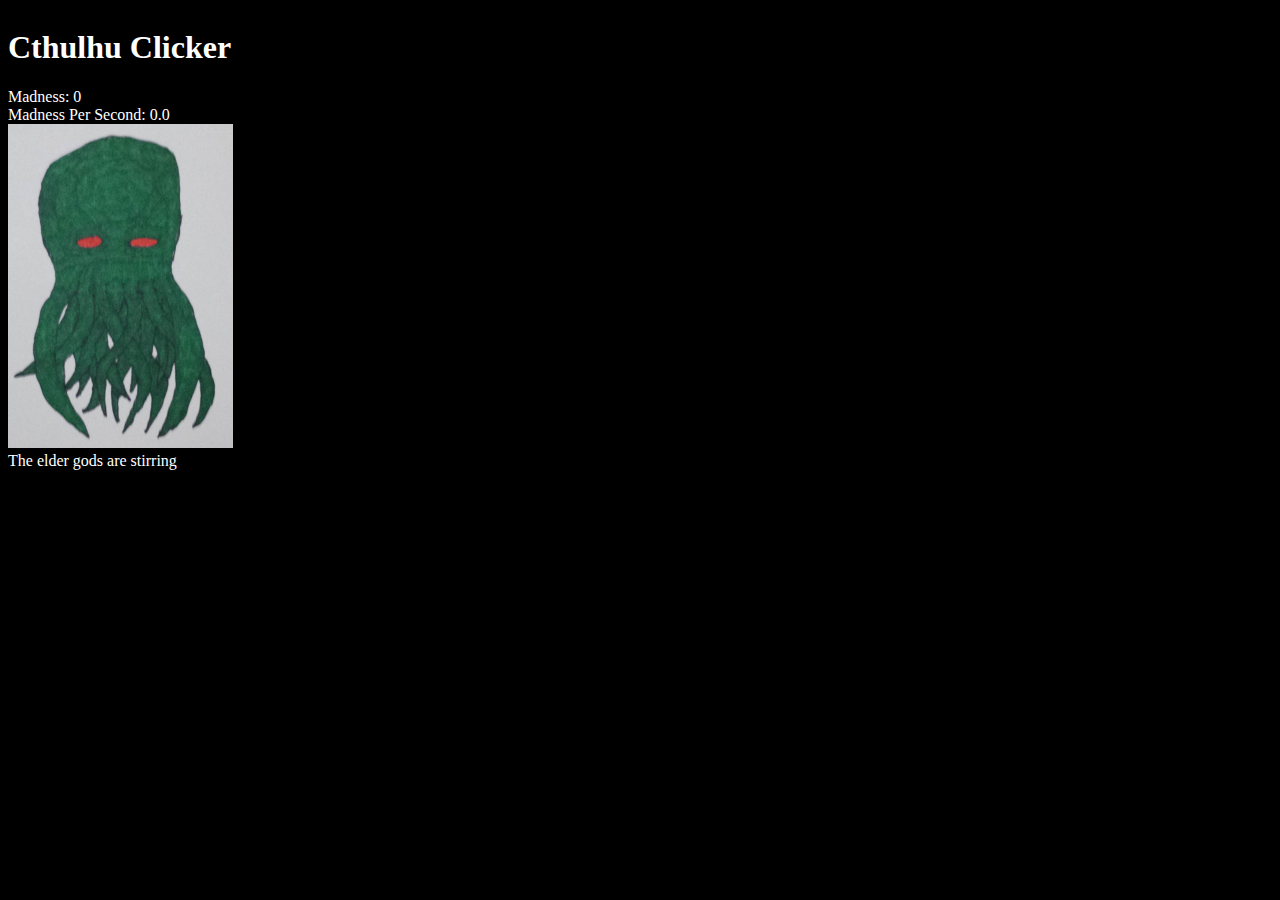
==== CthulhuClicker.html @ 7d11c7f6 "First pass at cthulhu clicker git repo" ====
<!doctype html>
<html lang="us">
<head>
	<meta charset="utf-8">
	<title>Cthulhu Clicker</title>
	<link href="css/ui-lightness/jquery-ui-1.10.4.custom.css" rel="stylesheet">
	<script src="js/jquery-1.10.2.js"></script>
	<script src="js/jquery-ui-1.10.4.custom.js"></script>

</head>

<body style="background-color:black" id="thewholebody">
<style>
.convertdiv
{
  background-color:white;
  margin:5px;
  border:2px solid white;
  border-radius:15px;
  position:relative;
  height:110px;
  max-width:600px;
}
.upgradediv
{
  background-color:white;
  margin:5px;
  border:2px solid white;
  border-radius:15px;
  position:relative;
  height:110px;
  max-width:600px;
}
.boughtupgradediv
{
  background-color:white;
  margin:5px;
  border:2px solid white;
  border-radius:15px;
  position:relative;
  height:110px;
  max-width:600px;
}
.divheader
{
  color:white;
  font-weight:bold;
}
.itemtitle
{
  position:absolute;
  left:10px;
  top:10px;
}
.itemtotal
{
  position:absolute;
  right:10px;
  top:10px;
}
.itemtext
{
  position:absolute;
  margin:30px 20px;
}
.itemcost
{
  position:absolute;
  right:10px;
  bottom:10px;
}
.itembutton
{
  position:absolute;
  left:10px;
  bottom:10px;
}
</style>
<div id="outerWrapper" style="position:relative; width:500px; height:500px">
  <div id="innerWrapper" style="position:absolute; top:0px; left:0px; width:500px; height:500px;">
    <h1 style="color:white">Cthulhu Clicker</h1>

    <div id="madnessDisplay" style="color:white">
      <div id="madness">Madness: 0</div>
      <div id="madnessPerSecond">Madness Per Second: 0</div>
      <div id="madnessButtonDiv"><img src="images/CthulhuShawnDrawing.png" id="madnessClickButton"></div>
	  <div id="madnessStatusDiv">The elder gods are stirring</div>
    </div>
	<div id="moneyDisplay" style="color:white" hidden=true>
      <div id="money">Money: 0</div>
      <div id="moneyPerSecond">Money Per Second: 0</div>
      <div id="moneyButtonDiv"><img src="images/CthulhuShawnDrawing.png" id="moneyClickButton"></div>
	  <div id="moneyStatusDiv">No account earning you no interest in </div>
    </div>
  </div>
  <canvas id="wholeScreenCanvas" style="position:absolute; top:0px; left:0px;" width="500" height="500"></canvas>
</div>

<div id="madnessTabs">
	<button id="madnessMadnessTab" onclick="changeMadnessTab('madnessMadnessTab')" style="width:25%" hidden=true>Madness</button>
	<button id="madnessMoneyTab" onclick="changeMadnessTab('madnessMoneyTab')" style="width:25%" hidden=true>Money</button>
	<button id="madnessKnowledgeTab" onclick="changeMadnessTab('madnessKnowledgeTab')" style="width:25%" hidden=true>Knowledge</button>
	<button id="madnessMightTab" onclick="changeMadnessTab('madnessMightTab')" style="width:25%" hidden=true>Might</button>
</div>

<div id="madnessStats">
  <div id="madnessMinionsOne" hidden=true>Madness Minions 1: 0</div>
  <div id="madnessMinionsTwo" hidden=true>Madness Minions 2: 0</div>
  <div id="madnessMinionsThree" hidden=true>Madness Minions 3: 0</div>
  <div id="madnessMinionsFour" hidden=true>Madness Minions 4: 0</div>
  <div id="madnessMinionsFive" hidden=true>Madness Minions 5: 0</div>
  <div id="madnessMinionsSix" hidden=true>Madness Minions 6: 0</div>
  <div id="madnessMinionsSeven" hidden=true>Madness Minions 7: 0</div>
  <div id="madnessMinionsEight" hidden=true>Madness Minions 8: 0</div>
</div>

<div id="madnessSpread">
  <div id="madnessSpreadUpgrades">
    <div id="madnessMadnessUpgrades" hidden=true class="divheader">UPGRADES</div>
  </div>

  <div id="madnessSpreadConvert">
    <div id="madnessMadnessBuildings" hidden=true class="divheader">CONVERT</div>
  </div>
  
  <div id="madnessSpreadBoughtUpgrades">
    <div id="madnessMadnessBoughtUpgrades" hidden=true class="divheader">BOUGHT UPGRADES</div>
  </div>
  
</div>

<div id="moneyStats">
  <div id="moneyBuildingsOne" hidden=true>Money Buildings 1: 0</div>
  <div id="moneyBuildingsTwo" hidden=true>Money Buildings 2: 0</div>
  <div id="moneyBuildingsThree" hidden=true>Money Buildings 3: 0</div>
  <div id="moneyBuildingsFour" hidden=true>Money Buildings 4: 0</div>
  <div id="moneyBuildingsFive" hidden=true>Money Buildings 5: 0</div>
  <div id="moneyBuildingsSix" hidden=true>Money Buildings 6: 0</div>
  <div id="moneyBuildingsSeven" hidden=true>Money Buildings 7: 0</div>
  <div id="moneyBuildingsEight" hidden=true>Money Buildings 8: 0</div>
</div>

<div id="madnessInvest" hidden=true>
  <div id="madnessInvestUpgrades">
    <div id="madnessMoneyUpgrades" hidden=true class="divheader">UPGRADES</div>
  </div>
  
  <div id="madnessInvestBuildings">
    <div id="madnessMoneyBuildings" hidden=true class="divheader">BUILDINGS</div>
  </div>

  <div id="madnessInvestBoughtUpgrades">
    <div id="madnessMoneyBoughtUpgrades" hidden=true class="divheader">BOUGHT UPGRADES</div>
  </div>
</div>

	<script>
	
	var canvas = document.getElementById('wholeScreenCanvas');
    var context = canvas.getContext('2d');
	
	var sources = {
	  zzz: "images/zzz.png",
	  wait: "images/ellipsis.png",
	};
	var images;
	
	var GameOn = true;
	var frameCounter = 1;
	var secondCounter = 1;
	var minuteCounter = 1;
	var currMadness = 0;
	var currMoney = 0;
	var currKnow = 0;
	var currMight = 0;
	
	var madnessPerClick = 1;
	var madnessPerClickBonus = 1; // FIXME: use this later to get extra madness from money or something
	var madnessPerBuildingClickMult = 0;
	var moneyPerClick = 1;
	var moneyPerClickBonus = 1;
	var moneyPerBuildingClickMult = 0;
	var knowPerClick = 1;
	var knowPerClickBonus = 1;
	var knowPerBuildingClickMult = 0;
	var mightPerClick = 1;
	var mightPerClickBonus = 1;
	var mightPerBuildingClickMult = 0;
	
	var moneyDailyInterest = 0;
	var moneyBankAccountKey = "none";
	
	var totalClicks = 0;
	var totalMadnessClicks = 0;
	var totalMadnessFromClicking = 0;
	var madnessSpent = 0; // FIXME: I'm not currently calling this at all
	var totalMoneyClicks = 0;
	var totalMoneyFromClicking = 0;
	var moneySpent = 0;
	var totalKnowClicks = 0;
	var totalKnowFromClicking = 0;
	var knowSpent = 0;
	var totalMightClicks = 0;
	var totalMightFromClicking = 0;
	var mightSpent = 0;
	var totalConvertClicks = 0;
	var convertCostReduction = 0;
	var totalMinionsConverted = 0;
	var totalMoneyBuildingsConverted = 0;
	var totalUpgrades = 0;
	
	var madnessMinions = [];
	var currMadnessPerSecond = 0;
	var madnessPerSecondBonus = 1;
	var currMoneyPerSecond = 0;
	var moneyPerSecondBonus = 1;
	var currKnowPerSecond = 0;
	var knowPerSecondBonus = 1;
	var currMightPerSecond = 0;
	var mightPerSecondBonus = 1;
	var triggeredMadnessDivs = []; // this is the array for divs which get unlocked by a direct action (new areas)
	var unlockableMadnessDivs = []; // these unlock whenever the right conditions are met
	var visibleMadnessDivs = [];
	var boughtMadnessDivs = [];
	
	var visibleMadnessClickButtons = [];
	var disabledMadnessClickButtons = [];
	
	var visibleMadnessButtons = [];
	var disabledMadnessButtons = [];
	
	var hiddenMadnessTabs = [];
	var visibleMadnessTabs = [];
	var tabsUnlocked = 0;
	
	var popUpNumbers = [];
	var showClickImage = false;
	var clickImage;
	
	var currTab = "madnessMadnessTab";
	
	function madnessCost(aMadnessCost) {
	  return aMadnessCost;
	}
	
	function madnessMinion(aMadnessMinion) {
	  return aMadnessMinion;
	}
	
	function madnessMinionCost(aMadnessMinionCost) {
	  return aMadnessMinionCost;
	}
	
	function madnessDiv(aMadnessDiv) {
	  return aMadnessDiv;
	}
	
	function madnessClickButton(aMadnessClickButton) {
	  return aMadnessClickButton;
	}
	
	function madnessButton(aMadnessButton) {
	  aMadnessButton.costMultiplier = 1.1;
	  aMadnessButton.costCount = 0;
	  aMadnessButton.timesClicked = 0;
	  return aMadnessButton;
	}
	
	function madnessTab(aMadnessTab) {
	  return aMadnessTab;
	}
	
	function popUpNumber(aPopUpNumber) {
	  return aPopUpNumber;
	}
	
	function loadImages(sources, callback) {
      images = {};
      var loadedImages = 0;
      var numImages = 0;
      // get num of sources
      for(var src in sources) {
        numImages++;
      }
      for(var src in sources) {
        images[src] = new Image();
        images[src].onload = function() {
          if(++loadedImages >= numImages) {
            callback();
          }
        };
        images[src].src = sources[src];
      }
    }

	function madnessClickClick(id) {
	  visibleMadnessClickButtons[id].click();
	}
	
	function madnessClick(id) {
	  visibleMadnessButtons[id].click();
	}
	
	function doMouseDown(event) {
	  event.preventDefault();
	  mouseX = event.pageX;
	  mouseY = event.pageY;
	  // FIXME: change these numbers when I put a real image in
	  if (mouseX >= 8 && mouseX <= 332 && mouseY >= 127 && mouseY <= 451) { // click on the picture
	    if (currTab == "madnessMadnessTab") {
		  visibleMadnessClickButtons['madnessClickButton'].click(mouseX, mouseY);
		  showClickImage = true;
		  clickImage = images.zzz;
		}
		else if (currTab == "madnessMoneyTab") {
		  visibleMadnessClickButtons['moneyClickButton'].click(mouseX, mouseY);
		  showClickImage = true;
		  clickImage = images.wait;
		}
	  }
	}
	
	function doMouseUp(event) {
	  showClickImage = false;
	}

	function changeMadnessTab(id) {
	  currTab = id;
	  for (var key in visibleMadnessTabs) {
	    visibleMadnessTabs[key].contains.hidden = true;
		visibleMadnessTabs[key].display.hidden = true;
		visibleMadnessTabs[key].active = false;
	  }
	  visibleMadnessTabs[id].contains.hidden = false;
	  visibleMadnessTabs[id].display.hidden = false;
	  visibleMadnessTabs[id].active = true;
	  visibleMadnessTabs[id].notifications = 0;
	  visibleMadnessTabs[id].id.innerHTML = visibleMadnessTabs[id].title;
	}
	
	function addNotifyTab(id) {
	  if (typeof(visibleMadnessTabs[id]) == "object") {
	    if (!visibleMadnessTabs[id].active)
		  visibleMadnessTabs[id].notifications++;
	  }
	  else {
	    if (!hiddenMadnessTabs[id].active)
		  hiddenMadnessTabs[id].notifications++;
	  }
	}
	
	function calculateMadnessPerSecond() {
	
	  currMadnessPerSecond = 0; // set it to 0
	  
	  for (var key in madnessMinions) { // increase it for each minion type
	    currMadnessPerSecond += madnessPerSecondBonus * madnessMinions[key].current * madnessMinions[key].madnessPerSecond * madnessMinions[key].bonus; 
		// increase by minions times per minion times bonus
	  }
	}
	
	function updateMadness() {
	  currMadness += currMadnessPerSecond;
	}
	
	function calculateMoneyPerSecond() {
	
	  currMoneyPerSecond = 0; // set it to 0
	  
	  for (var key in madnessMinions) { // increase it for each minion type
	    currMoneyPerSecond += moneyPerSecondBonus * madnessMinions[key].current * madnessMinions[key].moneyPerSecond * madnessMinions[key].bonus; 
		// increase by minions times per minion times bonus
	  }
	}
	
	function updateMoney() {
	  currMoney += currMoneyPerSecond;
	}
	
	function setDayNightCycle(timeOfDay) {
	  if (timeOfDay > 16 && timeOfDay < 46) // day
		document.getElementById('thewholebody').style.background = "SkyBlue";
	  else if (timeOfDay < 13 || timeOfDay > 49) // night
	    document.getElementById('thewholebody').style.background = "Black";
	  else if (timeOfDay == 13 || timeOfDay == 49) // astronomical twilight
	    document.getElementById('thewholebody').style.background = "MidnightBlue";
	  else if (timeOfDay == 14 || timeOfDay == 48) // nautical twilight
	    document.getElementById('thewholebody').style.background = "DodgerBlue";
	  else if (timeOfDay == 15 || timeOfDay == 47) // civil twilight
	    document.getElementById('thewholebody').style.background = "DeepSkyBlue";
	  else if (timeOfDay == 16) // sunrise
	    document.getElementById('thewholebody').style.background = "Gold";
	  else if (timeOfDay == 46) // sunset
	    document.getElementById('thewholebody').style.background = "OrangeRed";
	}
	
	function dailyInterest() {
	  var interestMoney = currMoney * moneyDailyInterest;
	  currMoney += interestMoney;
	}
	
	//FIXME: I don't want these to be tabs anymore
	function checkUnlockMadnessTabs() {
	  for (var key in hiddenMadnessTabs) {
	    if (hiddenMadnessTabs[key].unlock()) {
		  visibleMadnessTabs[key] = madnessTab(hiddenMadnessTabs[key]);
		  delete hiddenMadnessTabs[key];
		  document.getElementById(key).hidden = false;
		  tabsUnlocked++;
		}
	  }
	}
	
	function checkUnlockableMadnessDivs() {
	  for (var key in unlockableMadnessDivs) {
	    if (unlockableMadnessDivs[key].unlock()) {
		  visibleMadnessDivs[key] = madnessDiv(unlockableMadnessDivs[key]);
		  delete unlockableMadnessDivs[key];
		  document.getElementById(key).hidden = false;
		  calculateAndDisplayCost(visibleMadnessDivs[key].button);
		  if (typeof(visibleMadnessTabs[visibleMadnessDivs[key].tab]) == "object") {
		    if (!visibleMadnessTabs[visibleMadnessDivs[key].tab].active)
		      visibleMadnessTabs[visibleMadnessDivs[key].tab].notifications++;
		  }
		  else {
		    if (!hiddenMadnessTabs[visibleMadnessDivs[key].tab].active)
		      hiddenMadnessTabs[visibleMadnessDivs[key].tab].notifications++;
		  }
		}
	  }
	}
	
	function checkMadnessDisabledButtons() {
	  for (var key in visibleMadnessButtons) {
	  
	    var enabled = true; // start at true make false if it fails any check
		
		for (var i=0; i<visibleMadnessButtons[key].costs.length; i++) {
		  if (visibleMadnessButtons[key].costs[i].type == "madness") {
		    if (currMadness < visibleMadnessButtons[key].costs[i].current)
			  enabled = false;
		  }
		  else if (visibleMadnessButtons[key].costs[i].type == "money") {
		    if (currMoney < visibleMadnessButtons[key].costs[i].current)
			  enabled = false;
		  }
		  else if (visibleMadnessButtons[key].costs[i].type == "know") {
		    if (currKnow < visibleMadnessButtons[key].costs[i].current)
			  enabled = false;
		  }
		  else if (visibleMadnessButtons[key].costs[i].type == "might") {
		    if (currMight < visibleMadnessButtons[key].costs[i].current)
			  enabled = false;
		  }
		}
		
		for (var j=0; j<visibleMadnessButtons[key].minionCosts.length; j++) {
		  var madnessMinType = visibleMadnessButtons[key].minionCosts[j].type;
		  if (madnessMinions[madnessMinType].current < visibleMadnessButtons[key].minionCosts[j].current)
		    enabled = false;
		}

	    if (enabled) { // then it should be enabled
		  document.getElementById(key).disabled = false;
		}
		else { // it should be disabled
		  document.getElementById(key).disabled = true;
		}
	  }
	}
	
	function checkShowMadnessDivDividers() {
	  var showUpgrades = false;
	  var showBuildings = false;
	  var showBoughtUpgrades = false;
	  for (var key in visibleMadnessDivs) {
	    if (visibleMadnessDivs[key].tab == currTab) {
		  if (visibleMadnessDivs[key].type == "upgrade")
		    showUpgrades = true;
		  if (visibleMadnessDivs[key].type == "boughtupgrade")
		    showBoughtUpgrades = true;
		  if (visibleMadnessDivs[key].type == "building")
		    showBuildings = true;
		}
	  }
	  if (showUpgrades)
	    visibleMadnessTabs[currTab].upgradesdiv.hidden=false;
	  else
	    visibleMadnessTabs[currTab].upgradesdiv.hidden=true;
	  if (showBoughtUpgrades)
	    visibleMadnessTabs[currTab].boughtupgradesdiv.hidden=false;
	  else
	    visibleMadnessTabs[currTab].boughtupgradesdiv.hidden=true;
	  if (showBuildings)
	    visibleMadnessTabs[currTab].buildingsdiv.hidden=false;
	  else
	    visibleMadnessTabs[currTab].buildingsdiv.hidden=true;
	}
	
	// FIXME: not tabs anymore
	function madnessTabNotificationsDisplay() {
	  for (var key in visibleMadnessTabs) {
	    if (visibleMadnessTabs[key].notifications > 0 && !visibleMadnessTabs[key].active) {
		   visibleMadnessTabs[key].id.innerHTML = visibleMadnessTabs[key].title + " (" + visibleMadnessTabs[key].notifications + ")";
		}
	  }
	}
	
	// FIXME: the first display would only be for stats screen
	function madnessMinionDisplay() {
	  for (var key in madnessMinions) {
	    document.getElementById(key).innerHTML = madnessMinions[key].text + ": " + madnessMinions[key].current;
		document.getElementById(madnessMinions[key].idindiv).innerHTML = madnessMinions[key].current;
	  }
	}
	
	function madnessResourceDisplay() {
	  // FIXME: add in other two tabs
	  if (currTab == "madnessMadnessTab") {
	    document.getElementById("madness").innerHTML = "Madness: " + commafy(Math.floor(currMadness));
	    document.getElementById("madnessPerSecond").innerHTML = "Madness Per Second: " + commafy(currMadnessPerSecond.toFixed(1));
	  }
	  else if (currTab == "madnessMoneyTab") {
	    document.getElementById("money").innerHTML = "Money: " + commafy(Math.floor(currMoney));
	    document.getElementById("moneyPerSecond").innerHTML = "Money Per Second: " + commafy(currMoneyPerSecond.toFixed(1));
	  }
	}
	
	function madnessStatusDisplay() {
	  if (currTab == "madnessMadnessTab") {
	    // FIXME: reconsider this but manually updating for now
	    //document.getElementById("madnessStatusDiv").innerHTML = "The world is only slightly mad.";
	  }
	  else if (currTab == "madnessMoneyTab") {
	    var moneyBankTitle;
	    if (moneyBankAccountKey == "none")
		  moneyBankTitle = "No account";
		else
		  moneyBankTitle = visibleMadnessDivs[moneyBankAccountKey].title;
		var minString = (60 - minuteCounter).toString();
		var secString = (60 - secondCounter).toString();
	    var moneyStatusString = moneyBankTitle + " earning " + moneyDailyInterest*100 + "% interest in " + 
		minString + ":" + secString;
	    document.getElementById("moneyStatusDiv").innerHTML = moneyStatusString;
	  }
	}
	
	function clearDisplay() {
	  context.clearRect(0,0,500,500);
	}
	
	function madnessClickImageDisplay() {
	  if (showClickImage) {
	    context.drawImage(clickImage, 100, 100);
	  }
	}
	
	function clickPopUpDisplay() {
	  for (var i=0; i<popUpNumbers.length; i++) {
	    if (popUpNumbers[i].timer < 1) {
		  popUpNumbers.splice(i,1);
		  i--;
		}
		else {
		  var alpha = popUpNumbers[i].timer / 60;
		  context.font = '16px Arial bold';
          context.fillStyle = "rgba(255, 0, 0, " + alpha + ")";
		  context.textAlign = 'center';
          context.fillText("+" + commafy(popUpNumbers[i].amount) + " " + popUpNumbers[i].type, popUpNumbers[i].xpos, (popUpNumbers[i].ypos - 70 + popUpNumbers[i].timer));
		  popUpNumbers[i].timer--;
		}
	  }	
	}
	
	function updateMadWorldDiv(aString) {
	  document.getElementById('madnessStatusDiv').innerHTML = aString;
	}
	
	function Game(){  // every frame this happens
	  if (GameOn) {
	    frameCounter++;
		calculateMadnessPerSecond();
		calculateMoneyPerSecond();
		if (frameCounter >= 60) { // do once per second stuff
		  frameCounter = 1;
		  secondCounter++;
		  updateMadness();
		  updateMoney();
		  //setDayNightCycle(secondCounter); // day cycles once per second with this on
		}
		if (secondCounter >= 60) { // do once per minute stuff
		  secondCounter = 1;
		  minuteCounter++;
		  setDayNightCycle(minuteCounter);
		  //dailyInterest(); // interest every minute here
		}
		if (minuteCounter >= 60) { // do once per hour stuff
		  minuteCounter = 1;
		  dailyInterest();
		  // FIXME: new day stuff here
		}
		checkUnlockMadnessTabs();
		checkUnlockableMadnessDivs();
		checkMadnessDisabledButtons();
		if (tabsUnlocked > 0)
		  checkShowMadnessDivDividers();
		madnessTabNotificationsDisplay();
		madnessMinionDisplay();
		madnessResourceDisplay();
		madnessStatusDisplay();
		clearDisplay();
		madnessClickImageDisplay();
		clickPopUpDisplay();
		
        loop = setTimeout(Game, 1000 / 60); // 60 FPS
	  }
    }  
	
	  // --------------------- API ----------------------------
	  
	function commafy( num ) {
	// taken from http://stackoverflow.com/questions/6784894/add-commas-or-spaces-to-group-every-three-digits
      var str = num.toString().split('.');
      if (str[0].length >= 4) {
        str[0] = str[0].replace(/(\d)(?=(\d{3})+$)/g, '$1,');
      }
      if (str[1] && str[1].length >= 5) {
        str[1] = str[1].replace(/(\d{3})/g, '$1,');
      }
      return str.join('.');
	}
	  
	function calculateAndDisplayCost(key) {
	  var costDisplayString = "";
	  
	  for (var costKey in visibleMadnessButtons[key].costs) {
	    var currMult = visibleMadnessButtons[key].costMultiplier - convertCostReduction;
		if (currMult < 1.05)
		  currMult = 1.05;
		visibleMadnessButtons[key].costs[costKey].current = Math.floor(visibleMadnessButtons[key].costs[costKey].base
			* Math.pow(currMult, visibleMadnessButtons[key].costCount));
	    if (visibleMadnessButtons[key].costs[costKey].type == "madness") {
		  costDisplayString = costDisplayString + commafy(visibleMadnessButtons[key].costs[costKey].current) + " Madness ";
		}
		else if (visibleMadnessButtons[key].costs[costKey].type == "money") {
		  costDisplayString = costDisplayString + commafy(visibleMadnessButtons[key].costs[costKey].current) + " Money ";
		}
		else if (visibleMadnessButtons[key].costs[costKey].type == "know") {
		  costDisplayString = costDisplayString + commafy(visibleMadnessButtons[key].costs[costKey].current) + " Knowledge ";
		}
		else if (visibleMadnessButtons[key].costs[costKey].type == "might") {
		  costDisplayString = costDisplayString + commafy(visibleMadnessButtons[key].costs[costKey].current) + " Might ";
		}
	  }
	  
	  for (var minCostKey in visibleMadnessButtons[key].minionCosts) {
	    var currMult = visibleMadnessButtons[key].costMultiplier - convertCostReduction;
		if (currMult < 1.05)
		  currMult = 1.05;
		visibleMadnessButtons[key].minionCosts[minCostKey].current = Math.floor(visibleMadnessButtons[key].minionCosts[minCostKey].base
			* Math.pow(currMult, visibleMadnessButtons[key].costCount));
	    costDisplayString = costDisplayString + commafy(visibleMadnessButtons[key].minionCosts[minCostKey].current) + " " + 
			madnessMinions[visibleMadnessButtons[key].minionCosts[minCostKey].type].text + " ";
	  }
	  
	  if (costDisplayString != "")
	    document.getElementById(visibleMadnessButtons[key].costid).innerHTML = costDisplayString.slice(0, costDisplayString.length-1);
	}
	
	function upgradeDoubleBonus(key) {
	  var upgradeButton = visibleMadnessButtons[key];
	  if (upgradeButton.costs[0].type == "madness")
	    currMadness -= upgradeButton.costs[0].current;
	  else if (upgradeButton.costs[0].type == "money")
	    currMoney -= upgradeButton.costs[0].current;
	  else if (upgradeButton.costs[0].type == "know")
	    currKnow -= upgradeButton.costs[0].current;
	  else if (upgradeButton.costs[0].type == "might")
	    currMight -= upgradeButton.costs[0].current;
	  upgradeButton.timesClicked++;
	  upgradeButton.costCount++;
	  totalUpgrades++;
	  madnessMinions[upgradeButton.minion].bonus *= 2;
			
	  visibleMadnessDivs[upgradeButton.divid].type = "boughtupgrade";
	  document.getElementById(upgradeButton.divid).hidden = true;		
	  document.getElementById(upgradeButton.boughtdivid).hidden = false;
	}
	
	function upgradeIncreaseBase(key, otherDiv, madness1, madness2, money1, money2, know1, know2, might1, might2) {
	  var upgradeButton = visibleMadnessButtons[key];
	  if (upgradeButton.costs[0].type == "madness")
	    currMadness -= upgradeButton.costs[0].current;
	  else if (upgradeButton.costs[0].type == "money")
	    currMoney -= upgradeButton.costs[0].current;
	  else if (upgradeButton.costs[0].type == "know")
	    currKnow -= upgradeButton.costs[0].current;
	  else if (upgradeButton.costs[0].type == "might")
	    currMight -= upgradeButton.costs[0].current;
	  upgradeButton.timesClicked++;
	  upgradeButton.costCount++;
	  totalUpgrades++;
	  
	  if (typeof(visibleMadnessDivs[visibleMadnessButtons[otherDiv].divid]) == "object" ) {
	    if (visibleMadnessDivs[visibleMadnessButtons[otherDiv].divid].type == "boughtupgrade") { // the other has been bought use 2
	      madnessMinions[upgradeButton.minion].madnessPerSecond = madness2;
		  madnessMinions[upgradeButton.minion].moneyPerSecond = money2;
		  madnessMinions[upgradeButton.minion].knowPerSecond = know2;
		  madnessMinions[upgradeButton.minion].mightPerSecond = might2;
	    }
	    else {
	  	  madnessMinions[upgradeButton.minion].madnessPerSecond = madness1;
		  madnessMinions[upgradeButton.minion].moneyPerSecond = money1;
		  madnessMinions[upgradeButton.minion].knowPerSecond = know1;
		  madnessMinions[upgradeButton.minion].mightPerSecond = might1;
	    }
	  }
	  else { // other div does not exist yet, use 1
	    madnessMinions[upgradeButton.minion].madnessPerSecond = madness1;
		madnessMinions[upgradeButton.minion].moneyPerSecond = money1;
		madnessMinions[upgradeButton.minion].knowPerSecond = know1;
		madnessMinions[upgradeButton.minion].mightPerSecond = might1;
	  }
			
	  visibleMadnessDivs[upgradeButton.divid].type = "boughtupgrade";
	  document.getElementById(upgradeButton.divid).hidden = true;		
	  document.getElementById(upgradeButton.boughtdivid).hidden = false;
	
	
	}
	
	function Init() {
	  // --------------------- SETUP ------------------------------
	  
	  canvas.addEventListener("mousedown", doMouseDown, false);
	  canvas.addEventListener("mouseup", doMouseUp, false);
	
	  // --------------------- MONEY BUILDINGS ----------------------------
	  
	  madnessMinions['moneyBuildingsEight'] = 
	    (madnessMinion({
          id: moneyBuildingsEight,
		  idindiv: 'moneyBuildingsEightBuyTotal',
          current: 0,
		  allTime: 0,
		  madnessPerSecond: 10,
		  moneyPerSecond: 5000,
		  knowPerSecond: 0,
		  mightPerSecond: 0,
		  bonus: 1,
		  text: 'Pharmaceutical Company'
        }));
	  
	  madnessMinions['moneyBuildingsSeven'] = 
	    (madnessMinion({
          id: moneyBuildingsSeven,
		  idindiv: 'moneyBuildingsSevenBuyTotal',
          current: 0,
		  allTime: 0,
		  madnessPerSecond: 2,
		  moneyPerSecond: 1000,
		  knowPerSecond: 0,
		  mightPerSecond: 0,
		  bonus: 1,
		  text: 'Talk Radio Station'
        }));
	  
	  madnessMinions['moneyBuildingsSix'] = 
	    (madnessMinion({
          id: moneyBuildingsSix,
		  idindiv: 'moneyBuildingsSixBuyTotal',
          current: 0,
		  allTime: 0,
		  madnessPerSecond: .5,
		  moneyPerSecond: 200,
		  knowPerSecond: 0,
		  mightPerSecond: 0,
		  bonus: 1,
		  text: 'Asylum'
        }));
	  
	  madnessMinions['moneyBuildingsFive'] = 
	    (madnessMinion({
          id: moneyBuildingsFive,
		  idindiv: 'moneyBuildingsFiveBuyTotal',
          current: 0,
		  allTime: 0,
		  madnessPerSecond: .1,
		  moneyPerSecond: 50,
		  knowPerSecond: 0,
		  mightPerSecond: 0,
		  bonus: 1,
		  text: 'Half Way House'
        }));
	  
	  madnessMinions['moneyBuildingsFour'] = 
	    (madnessMinion({
          id: moneyBuildingsFour,
		  idindiv: 'moneyBuildingsFourBuyTotal',
          current: 0,
		  allTime: 0,
		  madnessPerSecond: 0,
		  moneyPerSecond: 10,
		  knowPerSecond: 0,
		  mightPerSecond: 0,
		  bonus: 1,
		  text: 'Rock Candy Store'
        }));
	  
	  madnessMinions['moneyBuildingsThree'] = 
	    (madnessMinion({
          id: moneyBuildingsThree,
		  idindiv: 'moneyBuildingsThreeBuyTotal',
          current: 0,
		  allTime: 0,
		  madnessPerSecond: 0,
		  moneyPerSecond: 2,
		  knowPerSecond: 0,
		  mightPerSecond: 0,
		  bonus: 1,
		  text: 'Candy Store'
        }));
	  
	  madnessMinions['moneyBuildingsTwo'] = 
	    (madnessMinion({
          id: moneyBuildingsTwo,
		  idindiv: 'moneyBuildingsTwoBuyTotal',
          current: 0,
		  allTime: 0,
		  madnessPerSecond: 0,
		  moneyPerSecond: .5,
		  knowPerSecond: 0,
		  mightPerSecond: 0,
		  bonus: 1,
		  text: 'Cookie Store'
        }));
	  
	  madnessMinions['moneyBuildingsOne'] = 
	    (madnessMinion({
          id: moneyBuildingsOne,
		  idindiv: 'moneyBuildingsOneBuyTotal',
          current: 0,
		  allTime: 0,
		  madnessPerSecond: 0,
		  moneyPerSecond: .1,
		  knowPerSecond: 0,
		  mightPerSecond: 0,
		  bonus: 1,
		  text: 'Lemonade Stand'
        }));
	
	  // --------------------- MADNESS MINIONS ----------------------------
	  
	  madnessMinions['madnessMinionsEight'] = 
	    (madnessMinion({
          id: madnessMinionsEight,
		  idindiv: 'madnessMinionsEightConvertTotal',
          current: 0,
		  allTime: 0,
		  madnessPerSecond: 5000,
		  moneyPerSecond: 10,
		  knowPerSecond: 0,
		  mightPerSecond: 0,
		  bonus: 1,
		  text: 'Greedy CEO'
        }));
	  
	  madnessMinions['madnessMinionsSeven'] = 
	    (madnessMinion({
          id: madnessMinionsSeven,
		  idindiv: 'madnessMinionsSevenConvertTotal',
          current: 0,
		  allTime: 0,
		  madnessPerSecond: 1000,
		  moneyPerSecond: 2,
		  knowPerSecond: 0,
		  mightPerSecond: 0,
		  bonus: 1,
		  text: 'Pirate Captain'
        }));
	  
	  madnessMinions['madnessMinionsSix'] = 
	    (madnessMinion({
          id: madnessMinionsSix,
		  idindiv: 'madnessMinionsSixConvertTotal',
          current: 0,
		  allTime: 0,
		  madnessPerSecond: 200,
		  moneyPerSecond: 0.5,
		  knowPerSecond: 0,
		  mightPerSecond: 0,
		  bonus: 1,
		  text: 'Carcosan Architect'
        }));
	  
	  madnessMinions['madnessMinionsFive'] = 
	    (madnessMinion({
          id: madnessMinionsFive,
		  idindiv: 'madnessMinionsFiveConvertTotal',
          current: 0,
		  allTime: 0,
		  madnessPerSecond: 50,
		  moneyPerSecond: 0.1,
		  knowPerSecond: 0,
		  mightPerSecond: 0,
		  bonus: 1,
		  text: 'Avant-Garde Artist'
        }));
	  
	  madnessMinions['madnessMinionsFour'] = 
	    (madnessMinion({
          id: madnessMinionsFour,
		  idindiv: 'madnessMinionsFourConvertTotal',
          current: 0,
		  allTime: 0,
		  madnessPerSecond: 10,
		  moneyPerSecond: 0,
		  knowPerSecond: 0,
		  mightPerSecond: 0,
		  bonus: 1,
		  text: 'Conspiracy Theorist'
        }));
	  
	  madnessMinions['madnessMinionsThree'] = 
	    (madnessMinion({
          id: madnessMinionsThree,
		  idindiv: 'madnessMinionsThreeConvertTotal',
          current: 0,
		  allTime: 0,
		  madnessPerSecond: 2,
		  moneyPerSecond: 0,
		  knowPerSecond: 0,
		  mightPerSecond: 0,
		  bonus: 1,
		  text: 'CDC Investigator'
        }));
	  
	  madnessMinions['madnessMinionsTwo'] = 
	    (madnessMinion({
          id: madnessMinionsTwo,
		  idindiv: 'madnessMinionsTwoConvertTotal',
          current: 0,
		  allTime: 0,
		  madnessPerSecond: 0.5,
		  moneyPerSecond: 0,
		  knowPerSecond: 0,
		  mightPerSecond: 0,
		  bonus: 1,
		  text: 'Suspicious Sailor'
        }));
	  
	  madnessMinions['madnessMinionsOne'] = 
	    (madnessMinion({
          id: madnessMinionsOne,
		  idindiv: 'madnessMinionsOneConvertTotal',
          current: 0,
		  allTime: 0,
		  madnessPerSecond: 0.1,
		  moneyPerSecond: 0,
		  knowPerSecond: 0,
		  mightPerSecond: 0,
		  bonus: 1,
		  text: 'Crazy Homeless Person'
        }));
		
		
	  // --------------------- TABS ----------------------------
		
		hiddenMadnessTabs['madnessMadnessTab'] = 
	    (madnessTab({
          id: madnessMadnessTab,
		  title: "Madness",
		  contains: madnessSpread,
		  display: madnessDisplay,
		  upgradesdiv: madnessMadnessUpgrades,
		  buildingsdiv: madnessMadnessBuildings,
		  boughtupgradesdiv: madnessMadnessBoughtUpgrades,
		  active: true,
		  notifications: 0,
		  unlock: function () {
		    // this unlocks at 10 madness, same as the first madness button
		    if (currMadness >= 10)
			  return true;
			else
			  return false;
		  }
        }));
		
		hiddenMadnessTabs['madnessMoneyTab'] = 
	    (madnessTab({
          id: madnessMoneyTab,
		  title: "Money",
		  contains: madnessInvest,
		  display: moneyDisplay,
		  upgradesdiv: madnessMoneyUpgrades,
		  buildingsdiv: madnessMoneyBuildings,
		  boughtupgradesdiv: madnessMoneyBoughtUpgrades,
		  active: false,
		  notifications: 0,
		  unlock: function () {
		    // this unlocks as soon as you get money
			if (currMoney > 0)
			  return true;
			else
			  return false;
		  }
        }));
		
		// FIXME: add in other tabs, bloodRitualTab, bloodMoneyTab, bloodResearchTab, bloodFightTab
		// FIXME: also clarify the active tab and make it clearer its a tab when its new by theming
		
	  // --------------------- CLICK BUTTONS ----------------------------
	  
	  visibleMadnessClickButtons['madnessClickButton'] = 
	    (madnessButton({
          id: madnessClickButton,
		  tab: "madnessClickTab",
		  type: "click",
          click: function (mouseX, mouseY) {
			  totalClicks++;
			  totalMadnessClicks++;
			  var moreMadness = (madnessPerClick * madnessPerClickBonus) * (1 + madnessPerBuildingClickMult * totalMinionsConverted);
			  currMadness += moreMadness;
			  totalMadnessFromClicking += moreMadness;
			  
			  popUpNumbers.push(popUpNumber({
		        amount: Math.floor(moreMadness),
                type: "Madness",
		        xpos: mouseX - 8,
		        ypos: mouseY - 8,
		        timer: 60
              }));
		  },
		  costs: [],
		  minionCosts: [],
        }));
		
		visibleMadnessClickButtons['moneyClickButton'] = 
	    (madnessButton({
          id: moneyClickButton,
		  tab: "moneyClickTab",
		  type: "click",
          click: function (mouseX, mouseY) {
			  totalClicks++;
			  totalMoneyClicks++;
			  var moreMoney = (moneyPerClick * moneyPerClickBonus) * (1 + moneyPerBuildingClickMult * totalMoneyBuildingsConverted);
			  currMoney += moreMoney;
			  totalMoneyFromClicking += moreMoney;
			  
			  popUpNumbers.push(popUpNumber({
		        amount: Math.floor(moreMoney),
                type: "Money",
		        xpos: mouseX - 8,
		        ypos: mouseY - 8,
		        timer: 60
              }));
		  },
		  costs: [],
		  minionCosts: [],
        }));
		
	  // --------------------- ACHIEVEMENT BASED UPGRADES ----------------------------
	  
	  // --------------------- MONEY ACHIEVEMENTS ------------------------------------
	  
	  visibleMadnessButtons['upgradeMoneyInterestFourButton'] = 
	    (madnessButton({
		  divid: 'upgradeMoneyInterestFour',
		  boughtdivid: 'boughtUpgradeMoneyInterestFour',
		  id: 'upgradeMoneyInterestFourButton',
		  costid: 'upgradeMoneyInterestFourCost',
		  click: function () {
			currMoney -= this.costs[0].current;
		    this.timesClicked++;
		    this.costCount++;
		    totalUpgrades++;
		    moneyDailyInterest = .05;
			moneyBankAccountKey = "upgradeMoneyInterestFour";
			visibleMadnessDivs[this.divid].type = "boughtupgrade";
			document.getElementById(this.divid).hidden = true;		
			document.getElementById(this.boughtdivid).hidden = false;
		  },
		  costs: [(madnessCost({type: "money", base: 500, current: 500}))],
		  minionCosts: [],
		}));
	  
	  unlockableMadnessDivs['upgradeMoneyInterestFour'] = 
	    (madnessDiv({
          id: 'upgradeMoneyInterestFour',
		  tab: "madnessMoneyTab",
		  type: "upgrade",
		  button: 'upgradeMoneyInterestFourButton', 
		  title: "Platinum Account",
		  text: "You've proven your worth and qualify for a platinum account which will earn 5% interest.",
		  unlock: function () {
		  // half the cost, one money Four building, bought previous interest.
		    if (currMoney >= 50000 && madnessMinions['moneyBuildingsFour'].allTime > 0 
			&& typeof(visibleMadnessDivs['upgradeMoneyInterestThree']) == "object" && visibleMadnessDivs['upgradeMoneyInterestThree'].type == "boughtupgrade")
			  return true;
			else
			  return false;
		  }
        }));
	  
	  visibleMadnessButtons['upgradeMoneyInterestThreeButton'] = 
	    (madnessButton({
		  divid: 'upgradeMoneyInterestThree',
		  boughtdivid: 'boughtUpgradeMoneyInterestThree',
		  id: 'upgradeMoneyInterestThreeButton',
		  costid: 'upgradeMoneyInterestThreeCost',
		  click: function () {
			currMoney -= this.costs[0].current;
		    this.timesClicked++;
		    this.costCount++;
		    totalUpgrades++;
		    moneyDailyInterest = .03;
			moneyBankAccountKey = "upgradeMoneyInterestThree";
			visibleMadnessDivs[this.divid].type = "boughtupgrade";
			document.getElementById(this.divid).hidden = true;		
			document.getElementById(this.boughtdivid).hidden = false;
		  },
		  costs: [(madnessCost({type: "money", base: 100, current: 100}))],
		  minionCosts: [],
		}));
	  
	  unlockableMadnessDivs['upgradeMoneyInterestThree'] = 
	    (madnessDiv({
          id: 'upgradeMoneyInterestThree',
		  tab: "madnessMoneyTab",
		  type: "upgrade",
		  button: 'upgradeMoneyInterestThreeButton', 
		  title: "Gold Account",
		  text: "You have enough money to open a gold account which will earn 5% interest.",
		  unlock: function () {
		  // half the cost, one money Three building, bought previous interest.
		    if (currMoney >= 5000 && madnessMinions['moneyBuildingsThree'].allTime > 0 
			&& typeof(visibleMadnessDivs['upgradeMoneyInterestTwo']) == "object" && visibleMadnessDivs['upgradeMoneyInterestTwo'].type == "boughtupgrade")
			  return true;
			else
			  return false;
		  }
        }));
	  
	  visibleMadnessButtons['upgradeMoneyInterestTwoButton'] = 
	    (madnessButton({
		  divid: 'upgradeMoneyInterestTwo',
		  boughtdivid: 'boughtUpgradeMoneyInterestTwo',
		  id: 'upgradeMoneyInterestTwoButton',
		  costid: 'upgradeMoneyInterestTwoCost',
		  click: function () {
			currMoney -= this.costs[0].current;
		    this.timesClicked++;
		    this.costCount++;
		    totalUpgrades++;
		    moneyDailyInterest = .02;
			moneyBankAccountKey = "upgradeMoneyInterestTwo";
			visibleMadnessDivs[this.divid].type = "boughtupgrade";
			document.getElementById(this.divid).hidden = true;		
			document.getElementById(this.boughtdivid).hidden = false;
		  },
		  costs: [(madnessCost({type: "money", base: 50, current: 50}))],
		  minionCosts: [],
		}));
	  
	  unlockableMadnessDivs['upgradeMoneyInterestTwo'] = 
	    (madnessDiv({
          id: 'upgradeMoneyInterestTwo',
		  tab: "madnessMoneyTab",
		  type: "upgrade",
		  button: 'upgradeMoneyInterestTwoButton', 
		  title: "Silver Account",
		  text: "You can now upgrade to a silver account earning 2% interest.",
		  unlock: function () {
		  // high cost, one money two building, bought previous interest.
		    if (currMoney >= 500 && madnessMinions['moneyBuildingsTwo'].allTime > 0
			&& typeof(visibleMadnessDivs['upgradeMoneyInterestOne']) == "object" && visibleMadnessDivs['upgradeMoneyInterestOne'].type == "boughtupgrade")
			  return true;
			else
			  return false;
		  }
        }));
	  
	  visibleMadnessButtons['upgradeMoneyInterestOneButton'] = 
	    (madnessButton({
		  divid: 'upgradeMoneyInterestOne',
		  boughtdivid: 'boughtUpgradeMoneyInterestOne',
		  id: 'upgradeMoneyInterestOneButton',
		  costid: 'upgradeMoneyInterestOneCost',
		  click: function () {
			currMoney -= this.costs[0].current;
		    this.timesClicked++;
		    this.costCount++;
		    totalUpgrades++;
		    moneyDailyInterest = .01;
			moneyBankAccountKey = "upgradeMoneyInterestOne";
			visibleMadnessDivs[this.divid].type = "boughtupgrade";
			document.getElementById(this.divid).hidden = true;		
			document.getElementById(this.boughtdivid).hidden = false;
		  },
		  costs: [(madnessCost({type: "money", base: 10, current: 10}))],
		  minionCosts: [],
		}));
	  
	  unlockableMadnessDivs['upgradeMoneyInterestOne'] = 
	    (madnessDiv({
          id: 'upgradeMoneyInterestOne',
		  tab: "madnessMoneyTab",
		  type: "upgrade",
		  button: 'upgradeMoneyInterestOneButton', 
		  title: "Basic Account",
		  text: "You open a basic checking account earning you 1% interest.",
		  unlock: function () {
		    if (currMoney >= 50 && madnessMinions['moneyBuildingsOne'].allTime > 0)
			  return true;
			else
			  return false;
		  }
        }));
		
	  visibleMadnessButtons['upgradeMoneyClicksTwoButton'] = 
	    (madnessButton({
		  divid: 'upgradeMoneyClicksTwo',
		  boughtdivid: 'boughtUpgradeMoneyClicksTwo',
		  id: 'upgradeMoneyClicksTwoButton',
		  costid: 'upgradeMoneyClicksTwoCost',
		  click: function () {
			currMoney -= this.costs[0].current;
		    this.timesClicked++;
		    this.costCount++;
		    totalUpgrades++;
		    moneyPerClick *= 2;
			visibleMadnessDivs[this.divid].type = "boughtupgrade";
			document.getElementById(this.divid).hidden = true;		
			document.getElementById(this.boughtdivid).hidden = false;
		  },
		  costs: [(madnessCost({type: "money", base: 100, current: 100}))],
		  minionCosts: [],
		}));
	  
	  unlockableMadnessDivs['upgradeMoneyClicksTwo'] = 
	    (madnessDiv({
          id: 'upgradeMoneyClicksTwo',
		  tab: "madnessMoneyTab",
		  type: "upgrade",
		  button: 'upgradeMoneyClicksTwoButton', 
		  title: "Stock Portfolio",
		  text: "Setting up a portfolio of stocks will let you earn more money from clicks.",
		  unlock: function () {
		    // 250 clicks or 1000 money from clicks so on ascension they could conceivably get this sooner
			// double the money from clicks since its the second upgrade
		    if (totalMoneyClicks >= 250 || totalMoneyFromClicking >= 1000)
			  return true;
			else
			  return false;
		  }
        }));
	  
	  visibleMadnessButtons['upgradeMoneyClicksOneButton'] = 
	    (madnessButton({
		  divid: 'upgradeMoneyClicksOne',
		  boughtdivid: 'boughtUpgradeMoneyClicksOne',
		  id: 'upgradeMoneyClicksOneButton',
		  costid: 'upgradeMoneyClicksOneCost',
		  click: function () {
		    currMoney -= this.costs[0].current;
		    this.timesClicked++;
		    this.costCount++;
		    totalUpgrades++;
		    moneyPerClick *= 2;
			visibleMadnessDivs[this.divid].type = "boughtupgrade";
			document.getElementById(this.divid).hidden = true;		
			document.getElementById(this.boughtdivid).hidden = false;
		  },
		  costs: [(madnessCost({type: "money", base: 50, current: 50}))],
		  minionCosts: [],
		}));
	  
	  unlockableMadnessDivs['upgradeMoneyClicksOne'] = 
	    (madnessDiv({
          id: 'upgradeMoneyClicksOne',
		  tab: "madnessMoneyTab",
		  type: "upgrade",
		  button: 'upgradeMoneyClicksOneButton',  
		  title: "Mutual Funds",
		  text: "You invest in mutual funds allowing you to get more money from clicks.",
		  unlock: function () {
		    // 50 clicks or 100 money from clicks so on ascension they could conceivably get this sooner
		    if (totalMoneyClicks >= 50 || totalMoneyFromClicking >= 100)
			  return true;
			else
			  return false;
		  }
        }));
		
		visibleMadnessButtons['upgradeMoneyClicksFromBuildingsFourButton'] = 
	    (madnessButton({
		  divid: 'upgradeMoneyClicksFromBuildingsFour',
		  boughtdivid: 'boughtUpgradeMoneyClicksFromBuildingsFour',
		  id: 'upgradeMoneyClicksFromBuildingsFourButton',
		  costid: 'upgradeMoneyClicksFromBuildingsFourCost',
		  click: function () {
			currMoney -= this.costs[0].current;
		    this.timesClicked++;
		    this.costCount++;
		    totalUpgrades++;
		    moneyPerBuildingClickMult += 1;
			visibleMadnessDivs[this.divid].type = "boughtupgrade";
			document.getElementById(this.divid).hidden = true;		
			document.getElementById(this.boughtdivid).hidden = false;
		  },
		  costs: [(madnessCost({type: "money", base: 2500, current: 2500}))],
		  minionCosts: [],
		}));
	  
	  unlockableMadnessDivs['upgradeMoneyClicksFromBuildingsFour'] = 
	    (madnessDiv({
          id: 'upgradeMoneyClicksFromBuildingsFour',
		  tab: "madnessMoneyTab",
		  type: "upgrade",
		  button: 'upgradeMoneyClicksFromBuildingsFourButton',   
		  title: "Exclusive Deals",
		  text: "Adding deals between your stores exclusive to each other you further increase the money you make " +
		  "from clicks for each building you have.",
		  unlock: function () {
		    if (totalMoneyBuildingsConverted >= 500 && madnessMinions['moneyBuildingsFour'].current >= 1)
			  return true;
			else
			  return false;
		  }
        }));
		
		visibleMadnessButtons['upgradeMoneyClicksFromBuildingsThreeButton'] = 
	    (madnessButton({
		  divid: 'upgradeMoneyClicksFromBuildingsThree',
		  boughtdivid: 'boughtUpgradeMoneyClicksFromBuildingsThree',
		  id: 'upgradeMoneyClicksFromBuildingsThreeButton',
		  costid: 'upgradeMoneyClicksFromBuildingsThreeCost',
		  click: function () {
			currMoney -= this.costs[0].current;
		    this.timesClicked++;
		    this.costCount++;
		    totalUpgrades++;
		    moneyPerBuildingClickMult += 0.5;
			visibleMadnessDivs[this.divid].type = "boughtupgrade";
			document.getElementById(this.divid).hidden = true;		
			document.getElementById(this.boughtdivid).hidden = false;
		  },
		  costs: [(madnessCost({type: "money", base: 1000, current: 1000}))],
		  minionCosts: [],
		}));
	  
	  unlockableMadnessDivs['upgradeMoneyClicksFromBuildingsThree'] = 
	    (madnessDiv({
          id: 'upgradeMoneyClicksFromBuildingsThree',
		  tab: "madnessMoneyTab",
		  type: "upgrade",
		  button: 'upgradeMoneyClicksFromBuildingsThreeButton',   
		  title: "Cross Promotion",
		  text: "Your businesses start to advertise for each other increasing your money per click further for " +
		  "each business.",
		  unlock: function () {
		    if (totalMoneyBuildingsConverted >= 250 && madnessMinions['moneyBuildingsThree'].current >= 1)
			  return true;
			else
			  return false;
		  }
        }));
		
		visibleMadnessButtons['upgradeMoneyClicksFromBuildingsTwoButton'] = 
	    (madnessButton({
		  divid: 'upgradeMoneyClicksFromBuildingsTwo',
		  boughtdivid: 'boughtUpgradeMoneyClicksFromBuildingsTwo',
		  id: 'upgradeMoneyClicksFromBuildingsTwoButton',
		  costid: 'upgradeMoneyClicksFromBuildingsTwoCost',
		  click: function () {
			currMoney -= this.costs[0].current;
		    this.timesClicked++;
		    this.costCount++;
		    totalUpgrades++;
		    moneyPerBuildingClickMult += 0.2;
			visibleMadnessDivs[this.divid].type = "boughtupgrade";
			document.getElementById(this.divid).hidden = true;		
			document.getElementById(this.boughtdivid).hidden = false;
		  },
		  costs: [(madnessCost({type: "money", base: 500, current: 500}))],
		  minionCosts: [],
		}));
	  
	  unlockableMadnessDivs['upgradeMoneyClicksFromBuildingsTwo'] = 
	    (madnessDiv({
          id: 'upgradeMoneyClicksFromBuildingsTwo',
		  tab: "madnessMoneyTab",
		  type: "upgrade",
		  button: 'upgradeMoneyClicksFromBuildingsTwoButton',   
		  title: "Targeted Promotion",
		  text: "You have so many businesses you can afford to target your audience better giving even more " +
		  "money for each building per click.",
		  unlock: function () {
		    if (totalMoneyBuildingsConverted >= 100 && madnessMinions['moneyBuildingsTwo'].current >= 1)
			  return true;
			else
			  return false;
		  }
        }));
		
		visibleMadnessButtons['upgradeMoneyClicksFromBuildingsOneButton'] = 
	    (madnessButton({
		  divid: 'upgradeMoneyClicksFromBuildingsOne',
		  boughtdivid: 'boughtUpgradeMoneyClicksFromBuildingsOne',
		  id: 'upgradeMoneyClicksFromBuildingsOneButton',
		  costid: 'upgradeMoneyClicksFromBuildingsOneCost',
		  click: function () {
			currMoney -= this.costs[0].current;
		    this.timesClicked++;
		    this.costCount++;
		    totalUpgrades++;
		    moneyPerBuildingClickMult += 0.1;
			visibleMadnessDivs[this.divid].type = "boughtupgrade";
			document.getElementById(this.divid).hidden = true;		
			document.getElementById(this.boughtdivid).hidden = false;
		  },
		  costs: [(madnessCost({type: "money", base: 250, current: 250}))],
		  minionCosts: [],
		}));
	  
	  unlockableMadnessDivs['upgradeMoneyClicksFromBuildingsOne'] = 
	    (madnessDiv({
          id: 'upgradeMoneyClicksFromBuildingsOne',
		  tab: "madnessMoneyTab",
		  type: "upgrade",
		  button: 'upgradeMoneyClicksFromBuildingsOneButton',  
		  title: "Promotion",
		  text: "You have so many businesses that you start to promote them. You'll get extra money from " +
		  "clicks for each building.",
		  unlock: function () {
		    // 25 total money buildings converted
		    if (totalMoneyBuildingsConverted >= 25 && madnessMinions['moneyBuildingsOne'].current >= 1)
			  return true;
			else
			  return false;
		  }
        }));
	  
	  // --------------------- MADNESS ACHIEVEMENTS ----------------------------------
	  
	  visibleMadnessButtons['upgradeMadnessClicksTwoButton'] = 
	    (madnessButton({
		  divid: 'upgradeMadnessClicksTwo',
		  boughtdivid: 'boughtUpgradeMadnessClicksTwo',
		  id: 'upgradeMadnessClicksTwoButton',
		  costid: 'upgradeMadnessClicksTwoCost',
		  click: function () {
			currMadness -= this.costs[0].current;
		    this.timesClicked++;
		    this.costCount++;
		    totalUpgrades++;
		    madnessPerClick *= 2;
			visibleMadnessDivs[this.divid].type = "boughtupgrade";
			document.getElementById(this.divid).hidden = true;		
			document.getElementById(this.boughtdivid).hidden = false;
		  },
		  costs: [(madnessCost({type: "madness", base: 100, current: 100}))],
		  minionCosts: [],
		}));
	  
	  unlockableMadnessDivs['upgradeMadnessClicksTwo'] = 
	    (madnessDiv({
          id: 'upgradeMadnessClicksTwo',
		  tab: "madnessMadnessTab",
		  type: "upgrade",
		  button: 'upgradeMadnessClicksTwoButton', 
		  title: "Unrelenting Slumber",
		  text: "Cthulhu continues to slumber, even more madness from clicks.",
		  unlock: function () {
		    // 250 clicks or 1000 madness from clicks so on ascension they could conceivably get this sooner
			// double the madness from clicks since its the second upgrade
		    if (totalMadnessClicks >= 250 || totalMadnessFromClicking >= 1000)
			  return true;
			else
			  return false;
		  }
        }));
	  
	  visibleMadnessButtons['upgradeMadnessClicksOneButton'] = 
	    (madnessButton({
		  divid: 'upgradeMadnessClicksOne',
		  boughtdivid: 'boughtUpgradeMadnessClicksOne',
		  id: 'upgradeMadnessClicksOneButton',
		  costid: 'upgradeMadnessClicksOneCost',
		  click: function () {
		    currMadness -= this.costs[0].current;
		    this.timesClicked++;
		    this.costCount++;
		    totalUpgrades++;
		    madnessPerClick *= 2;
			visibleMadnessDivs[this.divid].type = "boughtupgrade";
			document.getElementById(this.divid).hidden = true;		
			document.getElementById(this.boughtdivid).hidden = false;
		  },
		  costs: [(madnessCost({type: "madness", base: 50, current: 50}))],
		  minionCosts: [],
		}));
	  
	  unlockableMadnessDivs['upgradeMadnessClicksOne'] = 
	    (madnessDiv({
          id: 'upgradeMadnessClicksOne',
		  tab: "madnessMadnessTab",
		  type: "upgrade",
		  button: 'upgradeMadnessClicksOneButton',  
		  title: "Deep Slumber",
		  text: "Cthulhu's slumber is deeper than ever granting you more madness from clicks.",
		  unlock: function () {
		    // 50 clicks or 100 madness from clicks so on ascension they could conceivably get this sooner
		    if (totalMadnessClicks >= 50 || totalMadnessFromClicking >= 100)
			  return true;
			else
			  return false;
		  }
        }));
		
		visibleMadnessButtons['upgradeMadnessClicksFromBuildingsFourButton'] = 
	    (madnessButton({
		  divid: 'upgradeMadnessClicksFromBuildingsFour',
		  boughtdivid: 'boughtUpgradeMadnessClicksFromBuildingsFour',
		  id: 'upgradeMadnessClicksFromBuildingsFourButton',
		  costid: 'upgradeMadnessClicksFromBuildingsFourCost',
		  click: function () {
			currMadness -= this.costs[0].current;
		    this.timesClicked++;
		    this.costCount++;
		    totalUpgrades++;
		    madnessPerBuildingClickMult += 1;
			visibleMadnessDivs[this.divid].type = "boughtupgrade";
			document.getElementById(this.divid).hidden = true;		
			document.getElementById(this.boughtdivid).hidden = false;
		  },
		  costs: [(madnessCost({type: "madness", base: 2500, current: 2500}))],
		  minionCosts: [],
		}));
	  
	  unlockableMadnessDivs['upgradeMadnessClicksFromBuildingsFour'] = 
	    (madnessDiv({
          id: 'upgradeMadnessClicksFromBuildingsFour',
		  tab: "madnessMadnessTab",
		  type: "upgrade",
		  button: 'upgradeMadnessClicksFromBuildingsFourButton',   
		  title: "Religion of Cthulhu",
		  text: "Your church has enough members its officially recognized as a religion. Cthulhu will produce more " +
		    "madness when clicked for each minion.",
		  unlock: function () {
		    if (totalMinionsConverted >= 500 && madnessMinions['madnessMinionsFour'].current >= 1)
			  return true;
			else
			  return false;
		  }
        }));
		
		visibleMadnessButtons['upgradeMadnessClicksFromBuildingsThreeButton'] = 
	    (madnessButton({
		  divid: 'upgradeMadnessClicksFromBuildingsThree',
		  boughtdivid: 'boughtUpgradeMadnessClicksFromBuildingsThree',
		  id: 'upgradeMadnessClicksFromBuildingsThreeButton',
		  costid: 'upgradeMadnessClicksFromBuildingsThreeCost',
		  click: function () {
			currMadness -= this.costs[0].current;
		    this.timesClicked++;
		    this.costCount++;
		    totalUpgrades++;
		    madnessPerBuildingClickMult += 0.5;
			visibleMadnessDivs[this.divid].type = "boughtupgrade";
			document.getElementById(this.divid).hidden = true;		
			document.getElementById(this.boughtdivid).hidden = false;
		  },
		  costs: [(madnessCost({type: "madness", base: 1000, current: 1000}))],
		  minionCosts: [],
		}));
	  
	  unlockableMadnessDivs['upgradeMadnessClicksFromBuildingsThree'] = 
	    (madnessDiv({
          id: 'upgradeMadnessClicksFromBuildingsThree',
		  tab: "madnessMadnessTab",
		  type: "upgrade",
		  button: 'upgradeMadnessClicksFromBuildingsThreeButton',   
		  title: "Church of Cthulhu",
		  text: "Your minions form an official church for their dark worship. Cthulhu will produce more madness when " +
		    "clicked for each minion.",
		  unlock: function () {
		    if (totalMinionsConverted >= 250 && madnessMinions['madnessMinionsThree'].current >= 1)
			  return true;
			else
			  return false;
		  }
        }));
		
		visibleMadnessButtons['upgradeMadnessClicksFromBuildingsTwoButton'] = 
	    (madnessButton({
		  divid: 'upgradeMadnessClicksFromBuildingsTwo',
		  boughtdivid: 'boughtUpgradeMadnessClicksFromBuildingsTwo',
		  id: 'upgradeMadnessClicksFromBuildingsTwoButton',
		  costid: 'upgradeMadnessClicksFromBuildingsTwoCost',
		  click: function () {
			currMadness -= this.costs[0].current;
		    this.timesClicked++;
		    this.costCount++;
		    totalUpgrades++;
		    madnessPerBuildingClickMult += 0.2;
			visibleMadnessDivs[this.divid].type = "boughtupgrade";
			document.getElementById(this.divid).hidden = true;		
			document.getElementById(this.boughtdivid).hidden = false;
		  },
		  costs: [(madnessCost({type: "madness", base: 500, current: 500}))],
		  minionCosts: [],
		}));
	  
	  unlockableMadnessDivs['upgradeMadnessClicksFromBuildingsTwo'] = 
	    (madnessDiv({
          id: 'upgradeMadnessClicksFromBuildingsTwo',
		  tab: "madnessMadnessTab",
		  type: "upgrade",
		  button: 'upgradeMadnessClicksFromBuildingsTwoButton',   
		  title: "Cult of Cthulhu",
		  text: "Your minions begin to organize into a cult. Cthulhu will produce more madness when clicked " +
		  "for each minion.",
		  unlock: function () {
		    if (totalMinionsConverted >= 100 && madnessMinions['madnessMinionsTwo'].current >= 1)
			  return true;
			else
			  return false;
		  }
        }));
		
		visibleMadnessButtons['upgradeMadnessClicksFromBuildingsOneButton'] = 
	    (madnessButton({
		  divid: 'upgradeMadnessClicksFromBuildingsOne',
		  boughtdivid: 'boughtUpgradeMadnessClicksFromBuildingsOne',
		  id: 'upgradeMadnessClicksFromBuildingsOneButton',
		  costid: 'upgradeMadnessClicksFromBuildingsOneCost',
		  click: function () {
			currMadness -= this.costs[0].current;
		    this.timesClicked++;
		    this.costCount++;
		    totalUpgrades++;
		    madnessPerBuildingClickMult += 0.1;
			visibleMadnessDivs[this.divid].type = "boughtupgrade";
			document.getElementById(this.divid).hidden = true;		
			document.getElementById(this.boughtdivid).hidden = false;
		  },
		  costs: [(madnessCost({type: "madness", base: 250, current: 250}))],
		  minionCosts: [],
		}));
	  
	  unlockableMadnessDivs['upgradeMadnessClicksFromBuildingsOne'] = 
	    (madnessDiv({
          id: 'upgradeMadnessClicksFromBuildingsOne',
		  tab: "madnessMadnessTab",
		  type: "upgrade",
		  button: 'upgradeMadnessClicksFromBuildingsOneButton',  
		  title: "Secret Gatherings",
		  text: "Your minions begin to meet with each other in secret. Cthulhu will produce more madness when " +
		  "clicked for each minion.",
		  unlock: function () {
		    // 25 total minions converted
		    if (totalMinionsConverted >= 25 && madnessMinions['madnessMinionsOne'].current >= 1)
			  return true;
			else
			  return false;
		  }
        }));
		
		// ------------------- MONEY BUILDINGS 8 ------------------------------
		
		visibleMadnessButtons['moneyBuildingsEightBuyButton'] = 
	    (madnessButton({
		  id: 'moneyBuildingsEightBuyButton',
		  costid: 'moneyBuildingsEightBuyCost',
		  click: function () {
		    currMoney -= this.costs[0].current;
			moneySpent += this.costs[0].current;
			this.timesClicked++;
			totalConvertClicks++;
			this.costCount++;
			calculateAndDisplayCost('moneyBuildingsEightBuyButton');
			madnessMinions['moneyBuildingsEight'].current++;
			madnessMinions['moneyBuildingsEight'].allTime++;
			totalMoneyBuildingsConverted++;
		  },
		  costs: [(madnessCost({type: "money", base: 500000, current: 500000}))],
		  minionCosts: [],
		}));
		
		unlockableMadnessDivs['moneyBuildingsEightBuy'] = 
	    (madnessDiv({
          id: 'moneyBuildingsEightBuy',
		  tab: "madnessMoneyTab",
		  type: "building",
		  button: 'moneyBuildingsEightBuyButton',
		  title: "Pharmaceutical Company",
		  text: "With madness on the rise pharmaceutical drugs are in high demand. Yours won't help ease " +
		  "the madness but will make the user accept it more readily.",
		  unlock: function () {
		    if (currMoney > 500000) 
			  return true;
			else
			  return false;
		  }
        }));
		
		// bonus upgrades
		
		visibleMadnessButtons['upgradeMoneyBuildingsEightBonusFiveButton'] = 
	    (madnessButton({
		  divid: 'upgradeMoneyBuildingsEightBonusFive',
		  boughtdivid: 'boughtUpgradeMoneyBuildingsEightBonusFive',
		  id: 'upgradeMoneyBuildingsEightBonusFiveButton',
		  costid: 'upgradeMoneyBuildingsEightBonusFiveCost',
		  minion: 'moneyBuildingsEight',
		  click: function() {upgradeDoubleBonus('upgradeMoneyBuildingsEightBonusFiveButton')},
		  costs: [(madnessCost({type: "money", base: 50000000000, current: 50000000000}))],
		  minionCosts: [],
		}));
	  
	  unlockableMadnessDivs['upgradeMoneyBuildingsEightBonusFive'] = 
	    (madnessDiv({
          id: 'upgradeMoneyBuildingsEightBonusFive',
		  tab: "madnessMoneyTab",
		  type: "upgrade",
		  button: 'upgradeMoneyBuildingsEightBonusFiveButton',
		  title: "Major Chain Distribution",
		  text: "Getting your medicines into a major chain improves the reach of your pharmaceutical companies " +
		  "getting their corrupting drugs to more people.",
		  unlock: function () {
		    if (madnessMinions['moneyBuildingsEight'].current >= 100)
			  return true;
			else
			  return false;
		  }
        }));
		
		visibleMadnessButtons['upgradeMoneyBuildingsEightBonusFourButton'] = 
	    (madnessButton({
		  divid: 'upgradeMoneyBuildingsEightBonusFour',
		  boughtdivid: 'boughtUpgradeMoneyBuildingsEightBonusFour',
		  id: 'upgradeMoneyBuildingsEightBonusFourButton',
		  costid: 'upgradeMoneyBuildingsEightBonusFourCost',
		  minion: 'moneyBuildingsEight',
		  click: function () {upgradeIncreaseBase('upgradeMoneyBuildingsEightBonusFourButton', 
		  'upgradeMoneyBuildingsEightBonusTwoButton', 50, 250, 20000, 100000, 0, 0, 0, 0);},
		  costs: [(madnessCost({type: "money", base: 50000000, current: 50000000}))],
		  minionCosts: [],
		}));
	  
	  unlockableMadnessDivs['upgradeMoneyBuildingsEightBonusFour'] = 
	    (madnessDiv({
          id: 'upgradeMoneyBuildingsEightBonusFour',
		  tab: "madnessMoneyTab",
		  type: "upgrade",
		  button: 'upgradeMoneyBuildingsEightBonusFourButton',
		  title: "Designer Drugs",
		  text: "Designer modifications to your pharmaceutical companies drugs allow them to charge more " +
		  "for selling them outside the normal channels.",
		  unlock: function () {
		    if (madnessMinions['moneyBuildingsEight'].current >= 50)
			  return true;
			else
			  return false;
		  }
        }));
		
		visibleMadnessButtons['upgradeMoneyBuildingsEightBonusThreeButton'] = 
	    (madnessButton({
		  divid: 'upgradeMoneyBuildingsEightBonusThree',
		  boughtdivid: 'boughtUpgradeMoneyBuildingsEightBonusThree',
		  id: 'upgradeMoneyBuildingsEightBonusThreeButton',
		  costid: 'upgradeMoneyBuildingsEightBonusThreeCost',
		  minion: 'moneyBuildingsEight',
		  click: function() {upgradeDoubleBonus('upgradeMoneyBuildingsEightBonusThreeButton')},
		  costs: [(madnessCost({type: "money", base: 5000000, current: 5000000}))],
		  minionCosts: [],
		}));
	  
	  unlockableMadnessDivs['upgradeMoneyBuildingsEightBonusThree'] = 
	    (madnessDiv({
          id: 'upgradeMoneyBuildingsEightBonusThree',
		  tab: "madnessMoneyTab",
		  type: "upgrade",
		  button: 'upgradeMoneyBuildingsEightBonusThreeButton',
		  title: "Psychiatrist Recommended",
		  text: "A few psychiatrists on your payroll means your drugs get prescribed more often. This allows your " +
		  "pharmaceutical companies more profit and spreads more madness.",
		  unlock: function () {
		    if (madnessMinions['moneyBuildingsEight'].current >= 25)
			  return true;
			else
			  return false;
		  }
        }));
		
		visibleMadnessButtons['upgradeMoneyBuildingsEightBonusTwoButton'] = 
	    (madnessButton({
		  divid: 'upgradeMoneyBuildingsEightBonusTwo',
		  boughtdivid: 'boughtUpgradeMoneyBuildingsEightBonusTwo',
		  id: 'upgradeMoneyBuildingsEightBonusTwoButton',
		  costid: 'upgradeMoneyBuildingsEightBonusTwoCost',
		  minion: 'moneyBuildingsEight',
		  click: function () {upgradeIncreaseBase('upgradeMoneyBuildingsEightBonusTwoButton', 
		  'upgradeMoneyBuildingsEightBonusFourButton', 50, 250, 20000, 100000, 0, 0, 0, 0);},
		  costs: [(madnessCost({type: "money", base: 1000000, current: 1000000}))],
		  minionCosts: [],
		}));
	  
	  unlockableMadnessDivs['upgradeMoneyBuildingsEightBonusTwo'] = 
	    (madnessDiv({
          id: 'upgradeMoneyBuildingsEightBonusTwo',
		  tab: "madnessMoneyTab",
		  type: "upgrade",
		  button: 'upgradeMoneyBuildingsEightBonusTwoButton',
		  title: "Drug Patent",
		  text: "After patenting new drugs your pharmaceutical companies can raise the price without fear of " +
		  "competition. This will allow you to sell increasingly unstable drugs for a higerh price.",
		  unlock: function () {
		    if (madnessMinions['moneyBuildingsEight'].current >= 10)
			  return true;
			else
			  return false;
		  }
        }));
		
		visibleMadnessButtons['upgradeMoneyBuildingsEightBonusOneButton'] = 
	    (madnessButton({
		  divid: 'upgradeMoneyBuildingsEightBonusOne',
		  boughtdivid: 'boughtUpgradeMoneyBuildingsEightBonusOne',
		  id: 'upgradeMoneyBuildingsEightBonusOneButton',
		  costid: 'upgradeMoneyBuildingsEightBonusOneCost',
		  minion: 'moneyBuildingsEight',
		  click: function() {upgradeDoubleBonus('upgradeMoneyBuildingsEightBonusOneButton')},
		  costs: [(madnessCost({type: "money", base: 500000, current: 500000}))],
		  minionCosts: [],
		}));
	  
	  unlockableMadnessDivs['upgradeMoneyBuildingsEightBonusOne'] = 
	    (madnessDiv({
          id: 'upgradeMoneyBuildingsEightBonusOne',
		  tab: "madnessMoneyTab",
		  type: "upgrade",
		  button: 'upgradeMoneyBuildingsEightBonusOneButton',
		  title: "Debilitating Side Effects",
		  text: "By building awful side effects into their drugs your pharmaceutical companies can ensure " +
		  "they can sell other pills to counteract them.",
		  unlock: function () {
		    if (madnessMinions['moneyBuildingsEight'].current >= 5)
			  return true;
			else
			  return false;
		  }
        }));
		
		// ------------------- MONEY BUILDINGS 7 ------------------------------
		
		visibleMadnessButtons['moneyBuildingsSevenBuyButton'] = 
	    (madnessButton({
		  id: 'moneyBuildingsSevenBuyButton',
		  costid: 'moneyBuildingsSevenBuyCost',
		  click: function () {
		    currMoney -= this.costs[0].current;
			moneySpent += this.costs[0].current;
			this.timesClicked++;
			totalConvertClicks++;
			this.costCount++;
			calculateAndDisplayCost('moneyBuildingsSevenBuyButton');
			madnessMinions['moneyBuildingsSeven'].current++;
			madnessMinions['moneyBuildingsSeven'].allTime++;
			totalMoneyBuildingsConverted++;
		  },
		  costs: [(madnessCost({type: "money", base: 100000, current: 100000}))],
		  minionCosts: [],
		}));
		
		unlockableMadnessDivs['moneyBuildingsSevenBuy'] = 
	    (madnessDiv({
          id: 'moneyBuildingsSevenBuy',
		  tab: "madnessMoneyTab",
		  type: "building",
		  button: 'moneyBuildingsSevenBuyButton',
		  title: "Talk Radio Station",
		  text: "Whether they listen for entertainment or earnestly belive in what they hear talk radio is " +
		  "a big business and spreads distrust and thereby madness very effectively.",
		  unlock: function () {
		    if (currMoney > 100000) 
			  return true;
			else
			  return false;
		  }
        }));
		
		// bonus upgrades
		
		visibleMadnessButtons['upgradeMoneyBuildingsSevenBonusFiveButton'] = 
	    (madnessButton({
		  divid: 'upgradeMoneyBuildingsSevenBonusFive',
		  boughtdivid: 'boughtUpgradeMoneyBuildingsSevenBonusFive',
		  id: 'upgradeMoneyBuildingsSevenBonusFiveButton',
		  costid: 'upgradeMoneyBuildingsSevenBonusFiveCost',
		  minion: 'moneyBuildingsSeven',
		  click: function() {upgradeDoubleBonus('upgradeMoneyBuildingsSevenBonusFiveButton')},
		  costs: [(madnessCost({type: "money", base: 1500000000, current: 1500000000}))],
		  minionCosts: [],
		}));
	  
	  unlockableMadnessDivs['upgradeMoneyBuildingsSevenBonusFive'] = 
	    (madnessDiv({
          id: 'upgradeMoneyBuildingsSevenBonusFive',
		  tab: "madnessMoneyTab",
		  type: "upgrade",
		  button: 'upgradeMoneyBuildingsSevenBonusFiveButton',
		  title: "Political Agenda",
		  text: "Aligning with increasingly fringe political activists your talk radio shows move further out "
		  + "of the mainstream and move your listeners opinions as well.",
		  unlock: function () {
		    if (madnessMinions['moneyBuildingsSeven'].current >= 100)
			  return true;
			else
			  return false;
		  }
        }));
		
		visibleMadnessButtons['upgradeMoneyBuildingsSevenBonusFourButton'] = 
	    (madnessButton({
		  divid: 'upgradeMoneyBuildingsSevenBonusFour',
		  boughtdivid: 'boughtUpgradeMoneyBuildingsSevenBonusFour',
		  id: 'upgradeMoneyBuildingsSevenBonusFourButton',
		  costid: 'upgradeMoneyBuildingsSevenBonusFourCost',
		  minion: 'moneyBuildingsSeven',
		  click: function () {upgradeIncreaseBase('upgradeMoneyBuildingsSevenBonusFourButton', 
		  'upgradeMoneyBuildingsSevenBonusTwoButton', 10, 50, 5000, 20000, 0, 0, 0, 0);},
		  costs: [(madnessCost({type: "money", base: 10000000, current: 10000000}))],
		  minionCosts: [],
		}));
	  
	  unlockableMadnessDivs['upgradeMoneyBuildingsSevenBonusFour'] = 
	    (madnessDiv({
          id: 'upgradeMoneyBuildingsSevenBonusFour',
		  tab: "madnessMoneyTab",
		  type: "upgrade",
		  button: 'upgradeMoneyBuildingsSevenBonusFourButton',
		  title: "Satellite Radio",
		  text: "By moving to satellite radio your talk shows earn even more money from subscription fees "
		  + "and spread their corrupting message more effectively.",
		  unlock: function () {
		    if (madnessMinions['moneyBuildingsSeven'].current >= 50)
			  return true;
			else
			  return false;
		  }
        }));
		
		visibleMadnessButtons['upgradeMoneyBuildingsSevenBonusThreeButton'] = 
	    (madnessButton({
		  divid: 'upgradeMoneyBuildingsSevenBonusThree',
		  boughtdivid: 'boughtUpgradeMoneyBuildingsSevenBonusThree',
		  id: 'upgradeMoneyBuildingsSevenBonusThreeButton',
		  costid: 'upgradeMoneyBuildingsSevenBonusThreeCost',
		  minion: 'moneyBuildingsSeven',
		  click: function() {upgradeDoubleBonus('upgradeMoneyBuildingsSevenBonusThreeButton')},
		  costs: [(madnessCost({type: "money", base: 1000000, current: 1000000}))],
		  minionCosts: [],
		}));
	  
	  unlockableMadnessDivs['upgradeMoneyBuildingsSevenBonusThree'] = 
	    (madnessDiv({
          id: 'upgradeMoneyBuildingsSevenBonusThree',
		  tab: "madnessMoneyTab",
		  type: "upgrade",
		  button: 'upgradeMoneyBuildingsSevenBonusThreeButton',
		  title: "Subliminal Messages",
		  text: "Adding subliminal messages to the your talk radio shows will subtley corrupt the minds " +
		  "of your listeners and keep bringing them back for more.",
		  unlock: function () {
		    if (madnessMinions['moneyBuildingsSeven'].current >= 25)
			  return true;
			else
			  return false;
		  }
        }));
		
		visibleMadnessButtons['upgradeMoneyBuildingsSevenBonusTwoButton'] = 
	    (madnessButton({
		  divid: 'upgradeMoneyBuildingsSevenBonusTwo',
		  boughtdivid: 'boughtUpgradeMoneyBuildingsSevenBonusTwo',
		  id: 'upgradeMoneyBuildingsSevenBonusTwoButton',
		  costid: 'upgradeMoneyBuildingsSevenBonusTwoCost',
		  minion: 'moneyBuildingsSeven',
		  click: function () {upgradeIncreaseBase('upgradeMoneyBuildingsSevenBonusTwoButton', 
		  'upgradeMoneyBuildingsSevenBonusFourButton', 10, 50, 5000, 20000, 0, 0, 0, 0);},
		  costs: [(madnessCost({type: "money", base: 250000, current: 250000}))],
		  minionCosts: [],
		}));
	  
	  unlockableMadnessDivs['upgradeMoneyBuildingsSevenBonusTwo'] = 
	    (madnessDiv({
          id: 'upgradeMoneyBuildingsSevenBonusTwo',
		  tab: "madnessMoneyTab",
		  type: "upgrade",
		  button: 'upgradeMoneyBuildingsSevenBonusTwoButton',
		  title: "FM Band",
		  text: "Moving your talk radio shows to FM radio expands your listenership allowing you to charge " +
		  "more for advertising.",
		  unlock: function () {
		    if (madnessMinions['moneyBuildingsSeven'].current >= 10)
			  return true;
			else
			  return false;
		  }
        }));
		
		visibleMadnessButtons['upgradeMoneyBuildingsSevenBonusOneButton'] = 
	    (madnessButton({
		  divid: 'upgradeMoneyBuildingsSevenBonusOne',
		  boughtdivid: 'boughtUpgradeMoneyBuildingsSevenBonusOne',
		  id: 'upgradeMoneyBuildingsSevenBonusOneButton',
		  costid: 'upgradeMoneyBuildingsSevenBonusOneCost',
		  minion: 'moneyBuildingsSeven',
		  click: function() {upgradeDoubleBonus('upgradeMoneyBuildingsSevenBonusOneButton')},
		  costs: [(madnessCost({type: "money", base: 150000, current: 150000}))],
		  minionCosts: [],
		}));
	  
	  unlockableMadnessDivs['upgradeMoneyBuildingsSevenBonusOne'] = 
	    (madnessDiv({
          id: 'upgradeMoneyBuildingsSevenBonusOne',
		  tab: "madnessMoneyTab",
		  type: "upgrade",
		  button: 'upgradeMoneyBuildingsSevenBonusOneButton',
		  title: "Aggressive Guests",
		  text: "Having aggressive and argumentative guests on your talk radio shows draws more people to " +
		  "listen and take in the crazy things they say.",
		  unlock: function () {
		    if (madnessMinions['moneyBuildingsSeven'].current >= 5)
			  return true;
			else
			  return false;
		  }
        }));
		
		// ------------------- MONEY BUILDINGS 6 ------------------------------
		
		visibleMadnessButtons['moneyBuildingsSixBuyButton'] = 
	    (madnessButton({
		  id: 'moneyBuildingsSixBuyButton',
		  costid: 'moneyBuildingsSixBuyCost',
		  click: function () {
		    currMoney -= this.costs[0].current;
			moneySpent += this.costs[0].current;
			this.timesClicked++;
			totalConvertClicks++;
			this.costCount++;
			calculateAndDisplayCost('moneyBuildingsSixBuyButton');
			madnessMinions['moneyBuildingsSix'].current++;
			madnessMinions['moneyBuildingsSix'].allTime++;
			totalMoneyBuildingsConverted++;
		  },
		  costs: [(madnessCost({type: "money", base: 20000, current: 20000}))],
		  minionCosts: [],
		}));
		
		unlockableMadnessDivs['moneyBuildingsSixBuy'] = 
	    (madnessDiv({
          id: 'moneyBuildingsSixBuy',
		  tab: "madnessMoneyTab",
		  type: "building",
		  button: 'moneyBuildingsSixBuyButton',
		  title: "Asylum",
		  text: "Asylums are a great way to spread madness while turning a profit. No one improves within " +
		  "these walls but they get released eventually nonetheless.",
		  unlock: function () {
		    if (currMoney > 20000) 
			  return true;
			else
			  return false;
		  }
        }));
		
		// bonus upgrades
		
		visibleMadnessButtons['upgradeMoneyBuildingsSixBonusFiveButton'] = 
	    (madnessButton({
		  divid: 'upgradeMoneyBuildingsSixBonusFive',
		  boughtdivid: 'boughtUpgradeMoneyBuildingsSixBonusFive',
		  id: 'upgradeMoneyBuildingsSixBonusFiveButton',
		  costid: 'upgradeMoneyBuildingsSixBonusFiveCost',
		  minion: 'moneyBuildingsSix',
		  click: function() {upgradeDoubleBonus('upgradeMoneyBuildingsSixBonusFiveButton')},
		  costs: [(madnessCost({type: "money", base: 300000000, current: 300000000}))],
		  minionCosts: [],
		}));
	  
	  unlockableMadnessDivs['upgradeMoneyBuildingsSixBonusFive'] = 
	    (madnessDiv({
          id: 'upgradeMoneyBuildingsSixBonusFive',
		  tab: "madnessMoneyTab",
		  type: "upgrade",
		  button: 'upgradeMoneyBuildingsSixBonusFiveButton',
		  title: "Organ Harvesting",
		  text: "Harvesting the organs of inmates who die at your asylums allow you to profit twice. Once " +
		  "from their miserable lifes and again from their deaths.",
		  unlock: function () {
		    if (madnessMinions['moneyBuildingsSix'].current >= 100)
			  return true;
			else
			  return false;
		  }
        }));
		
		visibleMadnessButtons['upgradeMoneyBuildingsSixBonusFourButton'] = 
	    (madnessButton({
		  divid: 'upgradeMoneyBuildingsSixBonusFour',
		  boughtdivid: 'boughtUpgradeMoneyBuildingsSixBonusFour',
		  id: 'upgradeMoneyBuildingsSixBonusFourButton',
		  costid: 'upgradeMoneyBuildingsSixBonusFourCost',
		  minion: 'moneyBuildingsSix',
		  click: function () {upgradeIncreaseBase('upgradeMoneyBuildingsSixBonusFourButton', 
		  'upgradeMoneyBuildingsSixBonusTwoButton', 2, 10, 1000, 5000, 0, 0, 0, 0);},
		  costs: [(madnessCost({type: "money", base: 2500000, current: 2500000}))],
		  minionCosts: [],
		}));
	  
	  unlockableMadnessDivs['upgradeMoneyBuildingsSixBonusFour'] = 
	    (madnessDiv({
          id: 'upgradeMoneyBuildingsSixBonusFour',
		  tab: "madnessMoneyTab",
		  type: "upgrade",
		  button: 'upgradeMoneyBuildingsSixBonusFourButton',
		  title: "Secure Cells",
		  text: "Adding bars to some of the cells in your asylums will allow you to take in criminally dangerous " +
		  "inmates and charge more for their care.",
		  unlock: function () {
		    if (madnessMinions['moneyBuildingsSix'].current >= 50)
			  return true;
			else
			  return false;
		  }
        }));
		
		visibleMadnessButtons['upgradeMoneyBuildingsSixBonusThreeButton'] = 
	    (madnessButton({
		  divid: 'upgradeMoneyBuildingsSixBonusThree',
		  boughtdivid: 'boughtUpgradeMoneyBuildingsSixBonusThree',
		  id: 'upgradeMoneyBuildingsSixBonusThreeButton',
		  costid: 'upgradeMoneyBuildingsSixBonusThreeCost',
		  minion: 'moneyBuildingsSix',
		  click: function() {upgradeDoubleBonus('upgradeMoneyBuildingsSixBonusThreeButton')},
		  costs: [(madnessCost({type: "money", base: 200000, current: 200000}))],
		  minionCosts: [],
		}));
	  
	  unlockableMadnessDivs['upgradeMoneyBuildingsSixBonusThree'] = 
	    (madnessDiv({
          id: 'upgradeMoneyBuildingsSixBonusThree',
		  tab: "madnessMoneyTab",
		  type: "upgrade",
		  button: 'upgradeMoneyBuildingsSixBonusThreeButton',
		  title: "Drug Testing",
		  text: "By testing out new drugs on the inmates if you asylum you can earn some extra money on the side. "
		  +"The inmates will deal with the side effects while you reap the benefits.",
		  unlock: function () {
		    if (madnessMinions['moneyBuildingsSix'].current >= 25)
			  return true;
			else
			  return false;
		  }
        }));
		
		visibleMadnessButtons['upgradeMoneyBuildingsSixBonusTwoButton'] = 
	    (madnessButton({
		  divid: 'upgradeMoneyBuildingsSixBonusTwo',
		  boughtdivid: 'boughtUpgradeMoneyBuildingsSixBonusTwo',
		  id: 'upgradeMoneyBuildingsSixBonusTwoButton',
		  costid: 'upgradeMoneyBuildingsSixBonusTwoCost',
		  minion: 'moneyBuildingsSix',
		  click: function () {upgradeIncreaseBase('upgradeMoneyBuildingsSixBonusTwoButton', 
		  'upgradeMoneyBuildingsSixBonusFourButton', 2, 10, 1000, 5000, 0, 0, 0, 0);},
		  costs: [(madnessCost({type: "money", base: 50000, current: 50000}))],
		  minionCosts: [],
		}));
	  
	  unlockableMadnessDivs['upgradeMoneyBuildingsSixBonusTwo'] = 
	    (madnessDiv({
          id: 'upgradeMoneyBuildingsSixBonusTwo',
		  tab: "madnessMoneyTab",
		  type: "upgrade",
		  button: 'upgradeMoneyBuildingsSixBonusTwoButton',
		  title: "Padded Rooms",
		  text: "Adding padded rooms to your asylums will allow you to take in patients who are a danger to " +
		  "themselves, and this allows you to charge more.",
		  unlock: function () {
		    if (madnessMinions['moneyBuildingsSix'].current >= 10)
			  return true;
			else
			  return false;
		  }
        }));
		
		visibleMadnessButtons['upgradeMoneyBuildingsSixBonusOneButton'] = 
	    (madnessButton({
		  divid: 'upgradeMoneyBuildingsSixBonusOne',
		  boughtdivid: 'boughtUpgradeMoneyBuildingsSixBonusOne',
		  id: 'upgradeMoneyBuildingsSixBonusOneButton',
		  costid: 'upgradeMoneyBuildingsSixBonusOneCost',
		  minion: 'moneyBuildingsSix',
		  click: function() {upgradeDoubleBonus('upgradeMoneyBuildingsSixBonusOneButton')},
		  costs: [(madnessCost({type: "money", base: 25000, current: 25000}))],
		  minionCosts: [],
		}));
	  
	  unlockableMadnessDivs['upgradeMoneyBuildingsSixBonusOne'] = 
	    (madnessDiv({
          id: 'upgradeMoneyBuildingsSixBonusOne',
		  tab: "madnessMoneyTab",
		  type: "upgrade",
		  button: 'upgradeMoneyBuildingsSixBonusOneButton',
		  title: "Experimental Treatments",
		  text: "By using experimental treatments on the inmates in your asylums you can increase your profit " +
		  "while driving the inmates further over the edge.",
		  unlock: function () {
		    if (madnessMinions['moneyBuildingsSix'].current >= 5)
			  return true;
			else
			  return false;
		  }
        }));
		
		// ------------------- MONEY BUILDINGS 5 ------------------------------
		
		visibleMadnessButtons['moneyBuildingsFiveBuyButton'] = 
	    (madnessButton({
		  id: 'moneyBuildingsFiveBuyButton',
		  costid: 'moneyBuildingsFiveBuyCost',
		  click: function () {
		    currMoney -= this.costs[0].current;
			moneySpent += this.costs[0].current;
			this.timesClicked++;
			totalConvertClicks++;
			this.costCount++;
			calculateAndDisplayCost('moneyBuildingsFiveBuyButton');
			madnessMinions['moneyBuildingsFive'].current++;
			madnessMinions['moneyBuildingsFive'].allTime++;
			totalMoneyBuildingsConverted++;
		  },
		  costs: [(madnessCost({type: "money", base: 5000, current: 5000}))],
		  minionCosts: [],
		}));
		
		unlockableMadnessDivs['moneyBuildingsFiveBuy'] = 
	    (madnessDiv({
          id: 'moneyBuildingsFiveBuy',
		  tab: "madnessMoneyTab",
		  type: "building",
		  button: 'moneyBuildingsFiveBuyButton',
		  title: "Halfway House",
		  text: "There is profit to be made in housing troubled people as they try to turn their lives around. " +
		  "At your halfway houses the experience will also be maddening.",
		  unlock: function () {
		    if (currMoney > 5000) 
			  return true;
			else
			  return false;
		  }
        }));
		
			// bonus upgrades
		
		visibleMadnessButtons['upgradeMoneyBuildingsFiveBonusFiveButton'] = 
	    (madnessButton({
		  divid: 'upgradeMoneyBuildingsFiveBonusFive',
		  boughtdivid: 'boughtUpgradeMoneyBuildingsFiveBonusFive',
		  id: 'upgradeMoneyBuildingsFiveBonusFiveButton',
		  costid: 'upgradeMoneyBuildingsFiveBonusFiveCost',
		  minion: 'moneyBuildingsFive',
		  click: function() {upgradeDoubleBonus('upgradeMoneyBuildingsFiveBonusFiveButton')},
		  costs: [(madnessCost({type: "money", base: 50000000, current: 50000000}))],
		  minionCosts: [],
		}));
	  
	  unlockableMadnessDivs['upgradeMoneyBuildingsFiveBonusFive'] = 
	    (madnessDiv({
          id: 'upgradeMoneyBuildingsFiveBonusFive',
		  tab: "madnessMoneyTab",
		  type: "upgrade",
		  button: 'upgradeMoneyBuildingsFiveBonusFiveButton',
		  title: "Security System",
		  text: "An advanced security system at your halfway houses will ensure your wards can not leave and " +
		  "unnerve them in the process.",
		  unlock: function () {
		    if (madnessMinions['moneyBuildingsFive'].current >= 100)
			  return true;
			else
			  return false;
		  }
        }));
		
		visibleMadnessButtons['upgradeMoneyBuildingsFiveBonusFourButton'] = 
	    (madnessButton({
		  divid: 'upgradeMoneyBuildingsFiveBonusFour',
		  boughtdivid: 'boughtUpgradeMoneyBuildingsFiveBonusFour',
		  id: 'upgradeMoneyBuildingsFiveBonusFourButton',
		  costid: 'upgradeMoneyBuildingsFiveBonusFourCost',
		  minion: 'moneyBuildingsFive',
		  click: function () {upgradeIncreaseBase('upgradeMoneyBuildingsFiveBonusFourButton', 
		  'upgradeMoneyBuildingsFiveBonusTwoButton', .5, 2, 250, 1000, 0, 0, 0, 0)},
		  costs: [(madnessCost({type: "money", base: 500000, current: 500000}))],
		  minionCosts: [],
		}));
	  
	  unlockableMadnessDivs['upgradeMoneyBuildingsFiveBonusFour'] = 
	    (madnessDiv({
          id: 'upgradeMoneyBuildingsFiveBonusFour',
		  tab: "madnessMoneyTab",
		  type: "upgrade",
		  button: 'upgradeMoneyBuildingsFiveBonusFourButton',
		  title: "National Contract",
		  text: "Securing a national contract for your halfway houses will allow you to charge even more and " +
		  "get away with undermining the youth more freely.",
		  unlock: function () {
		    if (madnessMinions['moneyBuildingsFive'].current >= 50)
			  return true;
			else
			  return false;
		  }
        }));
		
		visibleMadnessButtons['upgradeMoneyBuildingsFiveBonusThreeButton'] = 
	    (madnessButton({
		  divid: 'upgradeMoneyBuildingsFiveBonusThree',
		  boughtdivid: 'boughtUpgradeMoneyBuildingsFiveBonusThree',
		  id: 'upgradeMoneyBuildingsFiveBonusThreeButton',
		  costid: 'upgradeMoneyBuildingsFiveBonusThreeCost',
		  minion: 'moneyBuildingsFive',
		  click: function() {upgradeDoubleBonus('upgradeMoneyBuildingsFiveBonusThreeButton')},
		  costs: [(madnessCost({type: "money", base: 50000, current: 50000}))],
		  minionCosts: [],
		}));
	  
	  unlockableMadnessDivs['upgradeMoneyBuildingsFiveBonusThree'] = 
	    (madnessDiv({
          id: 'upgradeMoneyBuildingsFiveBonusThree',
		  tab: "madnessMoneyTab",
		  type: "upgrade",
		  button: 'upgradeMoneyBuildingsFiveBonusThreeButton',
		  title: "Bribed Parole Officer",
		  text: "Some choice bribes get parole officers in your pocket. They'll extend the stays at your " +
		  "halway houses earning you more money at the cost of your wards mental well being.",
		  unlock: function () {
		    if (madnessMinions['moneyBuildingsFive'].current >= 25)
			  return true;
			else
			  return false;
		  }
        }));
		
		visibleMadnessButtons['upgradeMoneyBuildingsFiveBonusTwoButton'] = 
	    (madnessButton({
		  divid: 'upgradeMoneyBuildingsFiveBonusTwo',
		  boughtdivid: 'boughtUpgradeMoneyBuildingsFiveBonusTwo',
		  id: 'upgradeMoneyBuildingsFiveBonusTwoButton',
		  costid: 'upgradeMoneyBuildingsFiveBonusTwoCost',
		  minion: 'moneyBuildingsFive',
		  click: function () {upgradeIncreaseBase('upgradeMoneyBuildingsFiveBonusTwoButton', 
		  'upgradeMoneyBuildingsFiveBonusFourButton', .5, 2, 250, 1000, 0, 0, 0, 0);},
		  costs: [(madnessCost({type: "money", base: 15000, current: 15000}))],
		  minionCosts: [],
		}));
	  
	  unlockableMadnessDivs['upgradeMoneyBuildingsFiveBonusTwo'] = 
	    (madnessDiv({
          id: 'upgradeMoneyBuildingsFiveBonusTwo',
		  tab: "madnessMoneyTab",
		  type: "upgrade",
		  button: 'upgradeMoneyBuildingsFiveBonusTwoButton',
		  title: "State Contract",
		  text: "You make a contract with the state making your halfway houses the official residence for " +
		  "recently released teens allowing you to charge more.",
		  unlock: function () {
		    if (madnessMinions['moneyBuildingsFive'].current >= 10)
			  return true;
			else
			  return false;
		  }
        }));
		
		visibleMadnessButtons['upgradeMoneyBuildingsFiveBonusOneButton'] = 
	    (madnessButton({
		  divid: 'upgradeMoneyBuildingsFiveBonusOne',
		  boughtdivid: 'boughtUpgradeMoneyBuildingsFiveBonusOne',
		  id: 'upgradeMoneyBuildingsFiveBonusOneButton',
		  costid: 'upgradeMoneyBuildingsFiveBonusOneCost',
		  minion: 'moneyBuildingsFive',
		  click: function() {upgradeDoubleBonus('upgradeMoneyBuildingsFiveBonusOneButton')},
		  costs: [(madnessCost({type: "money", base: 10000, current: 10000}))],
		  minionCosts: [],
		}));
	  
	  unlockableMadnessDivs['upgradeMoneyBuildingsFiveBonusOne'] = 
	    (madnessDiv({
          id: 'upgradeMoneyBuildingsFiveBonusOne',
		  tab: "madnessMoneyTab",
		  type: "upgrade",
		  button: 'upgradeMoneyBuildingsFiveBonusOneButton',
		  title: "Strict Orderlies",
		  text: "Stricter orderlies will keep your wards in line through intimidation. They'll stay at " +
		  "your halfway houses longer and earn you more money.",
		  unlock: function () {
		    if (madnessMinions['moneyBuildingsFive'].current >= 5)
			  return true;
			else
			  return false;
		  }
        }));
		
		// ------------------- MONEY BUILDINGS 4 ------------------------------
	    
		visibleMadnessButtons['moneyBuildingsFourBuyButton'] = 
	    (madnessButton({
		  id: 'moneyBuildingsFourBuyButton',
		  costid: 'moneyBuildingsFourBuyCost',
		  click: function () {
		    currMoney -= this.costs[0].current;
			moneySpent += this.costs[0].current;
			this.timesClicked++;
			totalConvertClicks++;
			this.costCount++;
			calculateAndDisplayCost('moneyBuildingsFourBuyButton');
			madnessMinions['moneyBuildingsFour'].current++;
			madnessMinions['moneyBuildingsFour'].allTime++;
			totalMoneyBuildingsConverted++;
		  },
		  costs: [(madnessCost({type: "money", base: 1000, current: 1000}))],
		  minionCosts: [],
		}));
		
		unlockableMadnessDivs['moneyBuildingsFourBuy'] = 
	    (madnessDiv({
          id: 'moneyBuildingsFourBuy',
		  tab: "madnessMoneyTab",
		  type: "building",
		  button: 'moneyBuildingsFourBuyButton',
		  title: "Rock Candy Store",
		  text: "They only sell blue and operate exclusively out of basements but for some reason are " +
		  "extremely popular.",
		  unlock: function () {
		    if (currMoney > 1000) 
			  return true;
			else
			  return false;
		  }
        }));
		
		// bonus upgrades
		
		visibleMadnessButtons['upgradeMoneyBuildingsFourBonusFiveButton'] = 
	    (madnessButton({
		  divid: 'upgradeMoneyBuildingsFourBonusFive',
		  boughtdivid: 'boughtUpgradeMoneyBuildingsFourBonusFive',
		  id: 'upgradeMoneyBuildingsFourBonusFiveButton',
		  costid: 'upgradeMoneyBuildingsFourBonusFiveCost',
		  minion: 'moneyBuildingsFour',
		  click: function() {upgradeDoubleBonus('upgradeMoneyBuildingsFourBonusFiveButton')},
		  costs: [(madnessCost({type: "money", base: 15000000, current: 15000000}))],
		  minionCosts: [],
		}));
	  
	  unlockableMadnessDivs['upgradeMoneyBuildingsFourBonusFive'] = 
	    (madnessDiv({
          id: 'upgradeMoneyBuildingsFourBonusFive',
		  tab: "madnessMoneyTab",
		  type: "upgrade",
		  button: 'upgradeMoneyBuildingsFourBonusFiveButton',
		  title: "Mules",
		  text: "You start using mules to transport your rock candy to and from foreign lands.",
		  unlock: function () {
		    if (madnessMinions['moneyBuildingsFour'].current >= 100)
			  return true;
			else
			  return false;
		  }
        }));
		
		visibleMadnessButtons['upgradeMoneyBuildingsFourBonusFourButton'] = 
	    (madnessButton({
		  divid: 'upgradeMoneyBuildingsFourBonusFour',
		  boughtdivid: 'boughtUpgradeMoneyBuildingsFourBonusFour',
		  id: 'upgradeMoneyBuildingsFourBonusFourButton',
		  costid: 'upgradeMoneyBuildingsFourBonusFourCost',
		  minion: 'moneyBuildingsFour',
		  click: function () {upgradeIncreaseBase('upgradeMoneyBuildingsFourBonusFourButton', 
		  'upgradeMoneyBuildingsFourBonusTwoButton', 0, 0, 50, 250, 0, 0, 0, 0);},
		  costs: [(madnessCost({type: "money", base: 100000, current: 100000}))],
		  minionCosts: [],
		}));
	  
	  unlockableMadnessDivs['upgradeMoneyBuildingsFourBonusFour'] = 
	    (madnessDiv({
          id: 'upgradeMoneyBuildingsFourBonusFour',
		  tab: "madnessMoneyTab",
		  type: "upgrade",
		  button: 'upgradeMoneyBuildingsFourBonusFourButton',
		  title: "Platinum Boilers",
		  text: "Boiling in platinum increases the purity of your rock candy even more. Your rock candy " +
		  "is the best and you can charge a premium for it.",
		  unlock: function () {
		    if (madnessMinions['moneyBuildingsFour'].current >= 50)
			  return true;
			else
			  return false;
		  }
        }));
		
		visibleMadnessButtons['upgradeMoneyBuildingsFourBonusThreeButton'] = 
	    (madnessButton({
		  divid: 'upgradeMoneyBuildingsFourBonusThree',
		  boughtdivid: 'boughtUpgradeMoneyBuildingsFourBonusThree',
		  id: 'upgradeMoneyBuildingsFourBonusThreeButton',
		  costid: 'upgradeMoneyBuildingsFourBonusThreeCost',
		  minion: 'moneyBuildingsFour',
		  click: function() {upgradeDoubleBonus('upgradeMoneyBuildingsFourBonusThreeButton')},
		  costs: [(madnessCost({type: "money", base: 10000, current: 10000}))],
		  minionCosts: [],
		}));
	  
	  unlockableMadnessDivs['upgradeMoneyBuildingsFourBonusThree'] = 
	    (madnessDiv({
          id: 'upgradeMoneyBuildingsFourBonusThree',
		  tab: "madnessMoneyTab",
		  type: "upgrade",
		  button: 'upgradeMoneyBuildingsFourBonusThreeButton',
		  title: "Sleazy Lawyers",
		  text: "You hire lawyers willing to do anything to protect your rock candy business from " +
		  "potential lawsuits. They're so popular they might get their own tv show.",
		  unlock: function () {
		    if (madnessMinions['moneyBuildingsFour'].current >= 25)
			  return true;
			else
			  return false;
		  }
        }));
		
		visibleMadnessButtons['upgradeMoneyBuildingsFourBonusTwoButton'] = 
	    (madnessButton({
		  divid: 'upgradeMoneyBuildingsFourBonusTwo',
		  boughtdivid: 'boughtUpgradeMoneyBuildingsFourBonusTwo',
		  id: 'upgradeMoneyBuildingsFourBonusTwoButton',
		  costid: 'upgradeMoneyBuildingsFourBonusTwoCost',
		  minion: 'moneyBuildingsFour',
		  click: function () {upgradeIncreaseBase('upgradeMoneyBuildingsFourBonusTwoButton', 
		  'upgradeMoneyBuildingsFourBonusFourButton', 0, 0, 50, 250, 0, 0, 0, 0);},
		  costs: [(madnessCost({type: "money", base: 2500, current: 2500}))],
		  minionCosts: [],
		}));
	  
	  unlockableMadnessDivs['upgradeMoneyBuildingsFourBonusTwo'] = 
	    (madnessDiv({
          id: 'upgradeMoneyBuildingsFourBonusTwo',
		  tab: "madnessMoneyTab",
		  type: "upgrade",
		  button: 'upgradeMoneyBuildingsFourBonusTwoButton',
		  title: "Stainless Steel Boilers",
		  text: "Cooking your rock candy in stainless steel improves its purity which for some reason " +
		  "means you can charge more for it.",
		  unlock: function () {
		    if (madnessMinions['moneyBuildingsFour'].current >= 10)
			  return true;
			else
			  return false;
		  }
        }));
		
		visibleMadnessButtons['upgradeMoneyBuildingsFourBonusOneButton'] = 
	    (madnessButton({
		  divid: 'upgradeMoneyBuildingsFourBonusOne',
		  boughtdivid: 'boughtUpgradeMoneyBuildingsFourBonusOne',
		  id: 'upgradeMoneyBuildingsFourBonusOneButton',
		  costid: 'upgradeMoneyBuildingsFourBonusOneCost',
		  minion: 'moneyBuildingsFour',
		  click: function() {upgradeDoubleBonus('upgradeMoneyBuildingsFourBonusOneButton')},
		  costs: [(madnessCost({type: "money", base: 1500, current: 1500}))],
		  minionCosts: [],
		}));
	  
	  unlockableMadnessDivs['upgradeMoneyBuildingsFourBonusOne'] = 
	    (madnessDiv({
          id: 'upgradeMoneyBuildingsFourBonusOne',
		  tab: "madnessMoneyTab",
		  type: "upgrade",
		  button: 'upgradeMoneyBuildingsFourBonusOneButton',
		  title: "Free Candy Van",
		  text: "A not at all creepy van that gives out free samples of your rock candy. Once they try it " +
		  "people are hooked.",
		  unlock: function () {
		    if (madnessMinions['moneyBuildingsFour'].current >= 5)
			  return true;
			else
			  return false;
		  }
        }));
		
		// ------------------- MONEY BUILDINGS 3 ------------------------------
	    
		visibleMadnessButtons['moneyBuildingsThreeBuyButton'] = 
	    (madnessButton({
		  id: 'moneyBuildingsThreeBuyButton',
		  costid: 'moneyBuildingsThreeBuyCost',
		  click: function () {
		    currMoney -= this.costs[0].current;
			moneySpent += this.costs[0].current;
			this.timesClicked++;
			totalConvertClicks++;
			this.costCount++;
			calculateAndDisplayCost('moneyBuildingsThreeBuyButton');
			madnessMinions['moneyBuildingsThree'].current++;
			madnessMinions['moneyBuildingsThree'].allTime++;
			totalMoneyBuildingsConverted++;
		  },
		  costs: [(madnessCost({type: "money", base: 250, current: 250}))],
		  minionCosts: [],
		}));
		
		unlockableMadnessDivs['moneyBuildingsThreeBuy'] = 
	    (madnessDiv({
          id: 'moneyBuildingsThreeBuy',
		  tab: "madnessMoneyTab",
		  type: "building",
		  button: 'moneyBuildingsThreeBuyButton',
		  title: "Candy Store",
		  text: "A retro shop filled with all kinds of candies. The classic decor really brings the customers in.",
		  unlock: function () {
		    if (currMoney > 250) 
			  return true;
			else
			  return false;
		  }
        }));
		
		// bonus upgrades
		
		visibleMadnessButtons['upgradeMoneyBuildingsThreeBonusFiveButton'] = 
	    (madnessButton({
		  divid: 'upgradeMoneyBuildingsThreeBonusFive',
		  boughtdivid: 'boughtUpgradeMoneyBuildingsThreeBonusFive',
		  id: 'upgradeMoneyBuildingsThreeBonusFiveButton',
		  costid: 'upgradeMoneyBuildingsThreeBonusFiveCost',
		  minion: 'moneyBuildingsThree',
		  click: function() {upgradeDoubleBonus('upgradeMoneyBuildingsThreeBonusFiveButton')},
		  costs: [(madnessCost({type: "money", base: 5000000, current: 5000000}))],
		  minionCosts: [],
		}));
	  
	  unlockableMadnessDivs['upgradeMoneyBuildingsThreeBonusFive'] = 
	    (madnessDiv({
          id: 'upgradeMoneyBuildingsThreeBonusFive',
		  tab: "madnessMoneyTab",
		  type: "upgrade",
		  button: 'upgradeMoneyBuildingsThreeBonusFiveButton',
		  title: "Witch",
		  text: "You hire a witch and get her to cast a spell that doubles your candy production.",
		  unlock: function () {
		    if (madnessMinions['moneyBuildingsThree'].current >= 100)
			  return true;
			else
			  return false;
		  }
        }));
		
		visibleMadnessButtons['upgradeMoneyBuildingsThreeBonusFourButton'] = 
	    (madnessButton({
		  divid: 'upgradeMoneyBuildingsThreeBonusFour',
		  boughtdivid: 'boughtUpgradeMoneyBuildingsThreeBonusFour',
		  id: 'upgradeMoneyBuildingsThreeBonusFourButton',
		  costid: 'upgradeMoneyBuildingsThreeBonusFourCost',
		  minion: 'moneyBuildingsThree',
		  click: function () {upgradeIncreaseBase('upgradeMoneyBuildingsThreeBonusFourButton', 
		  'upgradeMoneyBuildingsThreeBonusTwoButton', 0, 0, 10, 50, 0, 0, 0, 0);},
		  costs: [(madnessCost({type: "money", base: 25000, current: 25000}))],
		  minionCosts: [],
		}));
	  
	  unlockableMadnessDivs['upgradeMoneyBuildingsThreeBonusFour'] = 
	    (madnessDiv({
          id: 'upgradeMoneyBuildingsThreeBonusFour',
		  tab: "madnessMoneyTab",
		  type: "upgrade",
		  button: 'upgradeMoneyBuildingsThreeBonusFourButton',
		  title: "Chocolate Bars",
		  text: "Rumored to have magical powers your chocolate bars are quite the draw and fetch a hefty price " +
		  "at your candy stores.",
		  unlock: function () {
		    if (madnessMinions['moneyBuildingsThree'].current >= 50)
			  return true;
			else
			  return false;
		  }
        }));
		
		visibleMadnessButtons['upgradeMoneyBuildingsThreeBonusThreeButton'] = 
	    (madnessButton({
		  divid: 'upgradeMoneyBuildingsThreeBonusThree',
		  boughtdivid: 'boughtUpgradeMoneyBuildingsThreeBonusThree',
		  id: 'upgradeMoneyBuildingsThreeBonusThreeButton',
		  costid: 'upgradeMoneyBuildingsThreeBonusThreeCost',
		  minion: 'moneyBuildingsThree',
		  click: function() {upgradeDoubleBonus('upgradeMoneyBuildingsThreeBonusThreeButton')},
		  costs: [(madnessCost({type: "money", base: 2500, current: 2500}))],
		  minionCosts: [],
		}));
	  
	  unlockableMadnessDivs['upgradeMoneyBuildingsThreeBonusThree'] = 
	    (madnessDiv({
          id: 'upgradeMoneyBuildingsThreeBonusThree',
		  tab: "madnessMoneyTab",
		  type: "upgrade",
		  button: 'upgradeMoneyBuildingsThreeBonusThreeButton',
		  title: "Frog Mascot",
		  text: "You brand your candy stores with an adorable frog mascot who is constantly asking questions. " +
		  "It proves very popular with the kids.",
		  unlock: function () {
		    if (madnessMinions['moneyBuildingsThree'].current >= 25)
			  return true;
			else
			  return false;
		  }
        }));
		
		visibleMadnessButtons['upgradeMoneyBuildingsThreeBonusTwoButton'] = 
	    (madnessButton({
		  divid: 'upgradeMoneyBuildingsThreeBonusTwo',
		  boughtdivid: 'boughtUpgradeMoneyBuildingsThreeBonusTwo',
		  id: 'upgradeMoneyBuildingsThreeBonusTwoButton',
		  costid: 'upgradeMoneyBuildingsThreeBonusTwoCost',
		  minion: 'moneyBuildingsThree',
		  click: function () {upgradeIncreaseBase('upgradeMoneyBuildingsThreeBonusTwoButton', 
		  'upgradeMoneyBuildingsThreeBonusFourButton', 0, 0, 10, 50, 0, 0, 0, 0);},
		  costs: [(madnessCost({type: "money", base: 1000, current: 1000}))],
		  minionCosts: [],
		}));
	  
	  unlockableMadnessDivs['upgradeMoneyBuildingsThreeBonusTwo'] = 
	    (madnessDiv({
          id: 'upgradeMoneyBuildingsThreeBonusTwo',
		  tab: "madnessMoneyTab",
		  type: "upgrade",
		  button: 'upgradeMoneyBuildingsThreeBonusTwoButton',
		  title: "Lollipops",
		  text: "You start carrying lollipops and they are worth a lot more than candies.",
		  unlock: function () {
		    if (madnessMinions['moneyBuildingsThree'].current >= 10)
			  return true;
			else
			  return false;
		  }
        }));
		
		visibleMadnessButtons['upgradeMoneyBuildingsThreeBonusOneButton'] = 
	    (madnessButton({
		  divid: 'upgradeMoneyBuildingsThreeBonusOne',
		  boughtdivid: 'boughtUpgradeMoneyBuildingsThreeBonusOne',
		  id: 'upgradeMoneyBuildingsThreeBonusOneButton',
		  costid: 'upgradeMoneyBuildingsThreeBonusOneCost',
		  minion: 'moneyBuildingsThree',
		  click: function() {upgradeDoubleBonus('upgradeMoneyBuildingsThreeBonusOneButton')},
		  costs: [(madnessCost({type: "money", base: 500, current: 500}))],
		  minionCosts: [],
		}));
	  
	  unlockableMadnessDivs['upgradeMoneyBuildingsThreeBonusOne'] = 
	    (madnessDiv({
          id: 'upgradeMoneyBuildingsThreeBonusOne',
		  tab: "madnessMoneyTab",
		  type: "upgrade",
		  button: 'upgradeMoneyBuildingsThreeBonusOneButton',
		  title: "Arcade Cabinet",
		  text: "Installing an arcade cabinet in your stores gives the customers something to do while " +
		  "they wait for you to produce enough candies.",
		  unlock: function () {
		    if (madnessMinions['moneyBuildingsThree'].current >= 5)
			  return true;
			else
			  return false;
		  }
        }));
		
		// ------------------- MONEY BUILDINGS 2 ------------------------------
	    
		visibleMadnessButtons['moneyBuildingsTwoBuyButton'] = 
	    (madnessButton({
		  id: 'moneyBuildingsTwoBuyButton',
		  costid: 'moneyBuildingsTwoBuyCost',
		  click: function () {
		    currMoney -= this.costs[0].current;
			moneySpent += this.costs[0].current;
			this.timesClicked++;
			totalConvertClicks++;
			this.costCount++;
			calculateAndDisplayCost('moneyBuildingsTwoBuyButton');
			madnessMinions['moneyBuildingsTwo'].current++;
			madnessMinions['moneyBuildingsTwo'].allTime++;
			totalMoneyBuildingsConverted++;
		  },
		  costs: [(madnessCost({type: "money", base: 50, current: 50}))],
		  minionCosts: [],
		}));
		
		unlockableMadnessDivs['moneyBuildingsTwoBuy'] = 
	    (madnessDiv({
          id: 'moneyBuildingsTwoBuy',
		  tab: "madnessMoneyTab",
		  type: "building",
		  button: 'moneyBuildingsTwoBuyButton',
		  title: "Cookie Store",
		  text: "The best cookies you've ever tasted sold here. You just can't wait to get a few more.",
		  unlock: function () {
		    if (currMoney > 50) 
			  return true;
			else
			  return false;
		  }
        }));
		
		// bonus upgrades
		
		visibleMadnessButtons['upgradeMoneyBuildingsTwoBonusFiveButton'] = 
	    (madnessButton({
		  divid: 'upgradeMoneyBuildingsTwoBonusFive',
		  boughtdivid: 'boughtUpgradeMoneyBuildingsTwoBonusFive',
		  id: 'upgradeMoneyBuildingsTwoBonusFiveButton',
		  costid: 'upgradeMoneyBuildingsTwoBonusFiveCost',
		  minion: 'moneyBuildingsTwo',
		  click: function() {upgradeDoubleBonus('upgradeMoneyBuildingsTwoBonusFiveButton')},
		  costs: [(madnessCost({type: "money", base: 500000, current: 500000}))],
		  minionCosts: [],
		}));
	  
	  unlockableMadnessDivs['upgradeMoneyBuildingsTwoBonusFive'] = 
	    (madnessDiv({
          id: 'upgradeMoneyBuildingsTwoBonusFive',
		  tab: "madnessMoneyTab",
		  type: "upgrade",
		  button: 'upgradeMoneyBuildingsTwoBonusFiveButton',
		  title: "Shipment",
		  text: "You start receiving shipments from far away. You don't question too much where they come from " +
		  "because the extra cookies make you more money.",
		  unlock: function () {
		    if (madnessMinions['moneyBuildingsTwo'].current >= 100)
			  return true;
			else
			  return false;
		  }
        }));
		
		visibleMadnessButtons['upgradeMoneyBuildingsTwoBonusFourButton'] = 
	    (madnessButton({
		  divid: 'upgradeMoneyBuildingsTwoBonusFour',
		  boughtdivid: 'boughtUpgradeMoneyBuildingsTwoBonusFour',
		  id: 'upgradeMoneyBuildingsTwoBonusFourButton',
		  costid: 'upgradeMoneyBuildingsTwoBonusFourCost',
		  minion: 'moneyBuildingsTwo',
		  click: function () {upgradeIncreaseBase('upgradeMoneyBuildingsTwoBonusFourButton', 
		  'upgradeMoneyBuildingsTwoBonusTwoButton', 0, 0, 2, 10, 0, 0, 0, 0);},
		  costs: [(madnessCost({type: "money", base: 5000, current: 5000}))],
		  minionCosts: [],
		}));
	  
	  unlockableMadnessDivs['upgradeMoneyBuildingsTwoBonusFour'] = 
	    (madnessDiv({
          id: 'upgradeMoneyBuildingsTwoBonusFour',
		  tab: "madnessMoneyTab",
		  type: "upgrade",
		  button: 'upgradeMoneyBuildingsTwoBonusFourButton',
		  title: "Christmas Cookies",
		  text: "Your Christmas themed cookies are the talk of the town. You can now charge a lot more for " +
		  "them and your other cookies as well.",
		  unlock: function () {
		    if (madnessMinions['moneyBuildingsTwo'].current >= 50)
			  return true;
			else
			  return false;
		  }
        }));
		
		visibleMadnessButtons['upgradeMoneyBuildingsTwoBonusThreeButton'] = 
	    (madnessButton({
		  divid: 'upgradeMoneyBuildingsTwoBonusThree',
		  boughtdivid: 'boughtUpgradeMoneyBuildingsTwoBonusThree',
		  id: 'upgradeMoneyBuildingsTwoBonusThreeButton',
		  costid: 'upgradeMoneyBuildingsTwoBonusThreeCost',
		  minion: 'moneyBuildingsTwo',
		  click: function() {upgradeDoubleBonus('upgradeMoneyBuildingsTwoBonusThreeButton')},
		  costs: [(madnessCost({type: "money", base: 500, current: 500}))],
		  minionCosts: [],
		}));
	  
	  unlockableMadnessDivs['upgradeMoneyBuildingsTwoBonusThree'] = 
	    (madnessDiv({
          id: 'upgradeMoneyBuildingsTwoBonusThree',
		  tab: "madnessMoneyTab",
		  type: "upgrade",
		  button: 'upgradeMoneyBuildingsTwoBonusThreeButton',
		  title: "Factories",
		  text: "Industrialization of the cookie making process allows you to bake way more cookies.",
		  unlock: function () {
		    if (madnessMinions['moneyBuildingsTwo'].current >= 25)
			  return true;
			else
			  return false;
		  }
        }));
		
		visibleMadnessButtons['upgradeMoneyBuildingsTwoBonusTwoButton'] = 
	    (madnessButton({
		  divid: 'upgradeMoneyBuildingsTwoBonusTwo',
		  boughtdivid: 'boughtUpgradeMoneyBuildingsTwoBonusTwo',
		  id: 'upgradeMoneyBuildingsTwoBonusTwoButton',
		  costid: 'upgradeMoneyBuildingsTwoBonusTwoCost',
		  minion: 'moneyBuildingsTwo',
		  click: function () {upgradeIncreaseBase('upgradeMoneyBuildingsTwoBonusTwoButton', 
		  'upgradeMoneyBuildingsTwoBonusFourButton', 0, 0, 2, 10, 0, 0, 0, 0);},
		  costs: [(madnessCost({type: "money", base: 150, current: 150}))],
		  minionCosts: [],
		}));
	  
	  unlockableMadnessDivs['upgradeMoneyBuildingsTwoBonusTwo'] = 
	    (madnessDiv({
          id: 'upgradeMoneyBuildingsTwoBonusTwo',
		  tab: "madnessMoneyTab",
		  type: "upgrade",
		  button: 'upgradeMoneyBuildingsTwoBonusTwoButton',
		  title: "Halloween Cookies",
		  text: "Unique halloween themed shapes and flavors allow you to charge more for cookies.",
		  unlock: function () {
		    if (madnessMinions['moneyBuildingsTwo'].current >= 10)
			  return true;
			else
			  return false;
		  }
        }));
		
		visibleMadnessButtons['upgradeMoneyBuildingsTwoBonusOneButton'] = 
	    (madnessButton({
		  divid: 'upgradeMoneyBuildingsTwoBonusOne',
		  boughtdivid: 'boughtUpgradeMoneyBuildingsTwoBonusOne',
		  id: 'upgradeMoneyBuildingsTwoBonusOneButton',
		  costid: 'upgradeMoneyBuildingsTwoBonusOneCost',
		  minion: 'moneyBuildingsTwo',
		  click: function() {upgradeDoubleBonus('upgradeMoneyBuildingsTwoBonusOneButton')},
		  costs: [(madnessCost({type: "money", base: 100, current: 100}))],
		  minionCosts: [],
		}));
	  
	  unlockableMadnessDivs['upgradeMoneyBuildingsTwoBonusOne'] = 
	    (madnessDiv({
          id: 'upgradeMoneyBuildingsTwoBonusOne',
		  tab: "madnessMoneyTab",
		  type: "upgrade",
		  button: 'upgradeMoneyBuildingsTwoBonusOneButton',
		  title: "Grandmas",
		  text: "Hiring grandmas will allow you to bake more cookies and her secret recipe is to die for.",
		  unlock: function () {
		    if (madnessMinions['moneyBuildingsTwo'].current >= 5)
			  return true;
			else
			  return false;
		  }
        }));
		
		// ------------------- MONEY BUILDINGS 1 ------------------------------
	    
		visibleMadnessButtons['moneyBuildingsOneBuyButton'] = 
	    (madnessButton({
		  id: 'moneyBuildingsOneBuyButton',
		  costid: 'moneyBuildingsOneBuyCost',
		  click: function () {
		    currMoney -= this.costs[0].current;
			moneySpent += this.costs[0].current;
			this.timesClicked++;
			totalConvertClicks++;
			this.costCount++;
			calculateAndDisplayCost('moneyBuildingsOneBuyButton');
			madnessMinions['moneyBuildingsOne'].current++;
			madnessMinions['moneyBuildingsOne'].allTime++;
			totalMoneyBuildingsConverted++;
		  },
		  costs: [(madnessCost({type: "money", base: 10, current: 10}))],
		  minionCosts: [],
		}));
		
		unlockableMadnessDivs['moneyBuildingsOneBuy'] = 
	    (madnessDiv({
          id: 'moneyBuildingsOneBuy',
		  tab: "madnessMoneyTab",
		  type: "building",
		  button: 'moneyBuildingsOneBuyButton',
		  title: "Lemonade Stand",
		  text: "The starting point for every child's economic endeavours.",
		  unlock: function () {
		    if (currMoney > 10) 
			  return true;
			else
			  return false;
		  }
        }));
		
		// bonus upgrades
		
		visibleMadnessButtons['upgradeMoneyBuildingsOneBonusFiveButton'] = 
	    (madnessButton({
		  divid: 'upgradeMoneyBuildingsOneBonusFive',
		  boughtdivid: 'boughtUpgradeMoneyBuildingsOneBonusFive',
		  id: 'upgradeMoneyBuildingsOneBonusFiveButton',
		  costid: 'upgradeMoneyBuildingsOneBonusFiveCost',
		  minion: 'moneyBuildingsOne',
		  click: function() {upgradeDoubleBonus('upgradeMoneyBuildingsOneBonusFiveButton')},
		  costs: [(madnessCost({type: "money", base: 150000, current: 150000}))],
		  minionCosts: [],
		}));
	  
	  unlockableMadnessDivs['upgradeMoneyBuildingsOneBonusFive'] = 
	    (madnessDiv({
          id: 'upgradeMoneyBuildingsOneBonusFive',
		  tab: "madnessMoneyTab",
		  type: "upgrade",
		  button: 'upgradeMoneyBuildingsOneBonusFiveButton',
		  title: "Weather Channel",
		  text: "You begin to use advanced information from to weather channel to maximize profit each day, " +
		  "preparing more lemonade on hot days and making more money.",
		  unlock: function () {
		    if (madnessMinions['moneyBuildingsOne'].current >= 100)
			  return true;
			else
			  return false;
		  }
        }));
		
		visibleMadnessButtons['upgradeMoneyBuildingsOneBonusFourButton'] = 
	    (madnessButton({
		  divid: 'upgradeMoneyBuildingsOneBonusFour',
		  boughtdivid: 'boughtUpgradeMoneyBuildingsOneBonusFour',
		  id: 'upgradeMoneyBuildingsOneBonusFourButton',
		  costid: 'upgradeMoneyBuildingsOneBonusFourCost',
		  minion: 'moneyBuildingsOne',
		  click: function () {upgradeIncreaseBase('upgradeMoneyBuildingsOneBonusFourButton', 
		  'upgradeMoneyBuildingsOneBonusTwoButton', 0, 0, .5, 2, 0, 0, 0, 0);},
		  costs: [(madnessCost({type: "money", base: 1000, current: 1000}))],
		  minionCosts: [],
		}));
	  
	  unlockableMadnessDivs['upgradeMoneyBuildingsOneBonusFour'] = 
	    (madnessDiv({
          id: 'upgradeMoneyBuildingsOneBonusFour',
		  tab: "madnessMoneyTab",
		  type: "upgrade",
		  button: 'upgradeMoneyBuildingsOneBonusFourButton',
		  title: "Organic Lemons",
		  text: "You found a supplier for organic lemons allowing you to charge significantly more for each " +
		  "cup of lemonade you sell.",
		  unlock: function () {
		    if (madnessMinions['moneyBuildingsOne'].current >= 50)
			  return true;
			else
			  return false;
		  }
        }));
		
		visibleMadnessButtons['upgradeMoneyBuildingsOneBonusThreeButton'] = 
	    (madnessButton({
		  divid: 'upgradeMoneyBuildingsOneBonusThree',
		  boughtdivid: 'boughtUpgradeMoneyBuildingsOneBonusThree',
		  id: 'upgradeMoneyBuildingsOneBonusThreeButton',
		  costid: 'upgradeMoneyBuildingsOneBonusThreeCost',
		  minion: 'moneyBuildingsOne',
		  click: function() {upgradeDoubleBonus('upgradeMoneyBuildingsOneBonusThreeButton')},
		  costs: [(madnessCost({type: "money", base: 100, current: 100}))],
		  minionCosts: [],
		}));
	  
	  unlockableMadnessDivs['upgradeMoneyBuildingsOneBonusThree'] = 
	    (madnessDiv({
          id: 'upgradeMoneyBuildingsOneBonusThree',
		  tab: "madnessMoneyTab",
		  type: "upgrade",
		  button: 'upgradeMoneyBuildingsOneBonusThreeButton',
		  title: "Pushy Children",
		  text: "The children at your lemonade stand are getting pushier seeking out customers and bringing " +
		  "them back to the stand.",
		  unlock: function () {
		    if (madnessMinions['moneyBuildingsOne'].current >= 25)
			  return true;
			else
			  return false;
		  }
        }));
		
		visibleMadnessButtons['upgradeMoneyBuildingsOneBonusTwoButton'] = 
	    (madnessButton({
		  divid: 'upgradeMoneyBuildingsOneBonusTwo',
		  boughtdivid: 'boughtUpgradeMoneyBuildingsOneBonusTwo',
		  id: 'upgradeMoneyBuildingsOneBonusTwoButton',
		  costid: 'upgradeMoneyBuildingsOneBonusTwoCost',
		  minion: 'moneyBuildingsOne',
		  click: function () {upgradeIncreaseBase('upgradeMoneyBuildingsOneBonusTwoButton', 
		  'upgradeMoneyBuildingsOneBonusFourButton', 0, 0, .5, 2, 0, 0, 0, 0);},
		  costs: [(madnessCost({type: "money", base: 30, current: 30}))],
		  minionCosts: [],
		}));
	  
	  unlockableMadnessDivs['upgradeMoneyBuildingsOneBonusTwo'] = 
	    (madnessDiv({
          id: 'upgradeMoneyBuildingsOneBonusTwo',
		  tab: "madnessMoneyTab",
		  type: "upgrade",
		  button: 'upgradeMoneyBuildingsOneBonusTwoButton',
		  title: "Mint Leaves",
		  text: "Adding mint to your lemonade will add an exotic flavor allowing you to charge more.",
		  unlock: function () {
		    if (madnessMinions['moneyBuildingsOne'].current >= 10)
			  return true;
			else
			  return false;
		  }
        }));
		
		visibleMadnessButtons['upgradeMoneyBuildingsOneBonusOneButton'] = 
	    (madnessButton({
		  divid: 'upgradeMoneyBuildingsOneBonusOne',
		  boughtdivid: 'boughtUpgradeMoneyBuildingsOneBonusOne',
		  id: 'upgradeMoneyBuildingsOneBonusOneButton',
		  costid: 'upgradeMoneyBuildingsOneBonusOneCost',
		  minion: 'moneyBuildingsOne',
		  click: function() {upgradeDoubleBonus('upgradeMoneyBuildingsOneBonusOneButton')},
		  costs: [(madnessCost({type: "money", base: 20, current: 20}))],
		  minionCosts: [],
		}));
	  
	  unlockableMadnessDivs['upgradeMoneyBuildingsOneBonusOne'] = 
	    (madnessDiv({
          id: 'upgradeMoneyBuildingsOneBonusOne',
		  tab: "madnessMoneyTab",
		  type: "upgrade",
		  button: 'upgradeMoneyBuildingsOneBonusOneButton',
		  title: "Better Signs",
		  text: "Clearer signs with large pretty letters will draw more customers to your lemonade stands.",
		  unlock: function () {
		    if (madnessMinions['moneyBuildingsOne'].current >= 5)
			  return true;
			else
			  return false;
		  }
        }));
		
		// ------------------- MADNESS MINIONS 8 ------------------------------
		
		visibleMadnessButtons['madnessMinionsEightConvertButton'] = 
	    (madnessButton({
		  id: 'madnessMinionsEightConvertButton',
		  costid: 'madnessMinionsEightConvertCost',
		  click: function () {
		    currMadness -= this.costs[0].current;
			madnessSpent += this.costs[0].current;
			this.timesClicked++;
			totalConvertClicks++;
			this.costCount++;
			calculateAndDisplayCost('madnessMinionsEightConvertButton');
			madnessMinions['madnessMinionsEight'].current++;
			madnessMinions['madnessMinionsEight'].allTime++;
			totalMinionsConverted++;
		  },
		  costs: [(madnessCost({type: "madness", base: 500000, current: 500000}))],
		  minionCosts: [],
		}));
		
		unlockableMadnessDivs['madnessMinionsEightConvert'] = 
	    (madnessDiv({
          id: 'madnessMinionsEightConvert',
		  tab: "madnessMadnessTab",
		  type: "building",
		  button: 'madnessMinionsEightConvertButton',
		  title: "Greedy CEO",
		  text: "The thirst for power is well known to those at the top of the fortune food chain. With Azathoth's " +
		    "influence their means will feel justified and their ends will be horrifying.",
		  unlock: function () {
		    return false;
		  }
        }));
		
		// unlock
		
		visibleMadnessButtons['upgradeMadnessUnlockMinionsNineButton'] = 
	    (madnessButton({
		  divid: 'upgradeMadnessUnlockMinionsNine',
		  boughtdivid: 'boughtUpgradeMadnessUnlockMinionsNine',
		  id: 'upgradeMadnessUnlockMinionsNineButton',
		  costid: 'upgradeMadnessUnlockMinionsNineCost',
		  click: function () {
		    currMadness -= this.costs[0].current;
			madnessMinions['madnessMinionsEight'].current -= this.minionCosts[0].current;
		    this.timesClicked++;
		    this.costCount++;
		    totalUpgrades++;

			//var key = 'madnessMinionsNineConvert';
			//visibleMadnessDivs[key] = madnessDiv(unlockableMadnessDivs[key]);
		    //delete unlockableMadnessDivs[key];
		    //document.getElementById(key).hidden = false;
			//calculateAndDisplayCost(visibleMadnessDivs[key].button);
			//addNotifyTab('madnessMadnessTab');
			
			updateMadWorldDiv("You have the highest possible current madness level");
			
			visibleMadnessDivs[this.divid].type = "boughtupgrade";
			document.getElementById(this.divid).hidden = true;		
			document.getElementById(this.boughtdivid).hidden = false;
		  },
		  costs: [(madnessCost({type: "madness", base: 5000000, current: 5000000}))],
		  minionCosts: [(madnessMinionCost({type: "madnessMinionsEight", base: 2, current: 2}))],
		}));
	  
	  unlockableMadnessDivs['upgradeMadnessUnlockMinionsNine'] = 
	    (madnessDiv({
          id: 'upgradeMadnessUnlockMinionsNine',
		  tab: "madnessMadnessTab",
		  type: "upgrade",
		  button: 'upgradeMadnessUnlockMinionsNineButton',
		  title: "Win Game",
		  text: "Win the game for now",
		  unlock: function () {
		    if (currMadness >= 2500000 && madnessMinions['madnessMinionsEight'].current >= 1)
			  return true;
			else
			  return false;
		  }
        }));
		
		// bonus upgrades
		
		visibleMadnessButtons['upgradeMadnessMinionsEightBonusFiveButton'] = 
	    (madnessButton({
		  divid: 'upgradeMadnessMinionsEightBonusFive',
		  boughtdivid: 'boughtUpgradeMadnessMinionsEightBonusFive',
		  id: 'upgradeMadnessMinionsEightBonusFiveButton',
		  costid: 'upgradeMadnessMinionsEightBonusFiveCost',
		  minion: 'madnessMinionsEight',
		  click: function() {upgradeDoubleBonus('upgradeMadnessMinionsEightBonusFiveButton')},
		  costs: [(madnessCost({type: "madness", base: 10000000000, current: 10000000000}))],
		  minionCosts: [],
		}));
	  
	  unlockableMadnessDivs['upgradeMadnessMinionsEightBonusFive'] = 
	    (madnessDiv({
          id: 'upgradeMadnessMinionsEightBonusFive',
		  tab: "madnessMadnessTab",
		  type: "upgrade",
		  button: 'upgradeMadnessMinionsEightBonusFiveButton',
		  title: "Unholy Hours",
		  text: "Your CEOs barely count as human anymore. They are working around the clock and expect the same " +
		  "of everyone else. Morale is non-existant but productivity is up.",
		  unlock: function () {
		    if (madnessMinions['madnessMinionsEight'].current >= 100)
			  return true;
			else
			  return false;
		  }
        }));
		
		visibleMadnessButtons['upgradeMadnessMinionsEightBonusFourButton'] = 
	    (madnessButton({
		  divid: 'upgradeMadnessMinionsEightBonusFour',
		  boughtdivid: 'boughtUpgradeMadnessMinionsEightBonusFour',
		  id: 'upgradeMadnessMinionsEightBonusFourButton',
		  costid: 'upgradeMadnessMinionsEightBonusFourCost',
		  minion: 'madnessMinionsEight',
		  click: function () {upgradeIncreaseBase('upgradeMadnessMinionsEightBonusFourButton', 
		  'upgradeMadnessMinionsEightBonusTwoButton', 25000, 100000, 50, 250, 0, 0, 0, 0);},
		  costs: [(madnessCost({type: "madness", base: 50000000, current: 50000000}))],
		  minionCosts: [],
		}));
	  
	  unlockableMadnessDivs['upgradeMadnessMinionsEightBonusFour'] = 
	    (madnessDiv({
          id: 'upgradeMadnessMinionsEightBonusFour',
		  tab: "madnessMadnessTab",
		  type: "upgrade",
		  button: 'upgradeMadnessMinionsEightBonusFourButton',
		  title: "Environmental Deregulation",
		  text: "Fear of dwindling resources and some clever lobbying open up previously protected lands ripe " +
		  "for exploitation. The expansion will benefit your CEOs greatly.",
		  unlock: function () {
		    if (madnessMinions['madnessMinionsEight'].current >= 50)
			  return true;
			else
			  return false;
		  }
        }));
		
		visibleMadnessButtons['upgradeMadnessMinionsEightBonusThreeButton'] = 
	    (madnessButton({
		  divid: 'upgradeMadnessMinionsEightBonusThree',
		  boughtdivid: 'boughtUpgradeMadnessMinionsEightBonusThree',
		  id: 'upgradeMadnessMinionsEightBonusThreeButton',
		  costid: 'upgradeMadnessMinionsEightBonusThreeCost',
		  minion: 'madnessMinionsEight',
		  click: function() {upgradeDoubleBonus('upgradeMadnessMinionsEightBonusThreeButton')},
		  costs: [(madnessCost({type: "madness", base: 5000000, current: 5000000}))],
		  minionCosts: [],
		}));
	  
	  unlockableMadnessDivs['upgradeMadnessMinionsEightBonusThree'] = 
	    (madnessDiv({
          id: 'upgradeMadnessMinionsEightBonusThree',
		  tab: "madnessMadnessTab",
		  type: "upgrade",
		  button: 'upgradeMadnessMinionsEightBonusThreeButton',
		  title: "Efficiency Training",
		  text: "Your CEOs implement efficiency training, a thinly vieled excuse to squeeze more productivity " +
		  "out of all your employees.",
		  unlock: function () {
		    if (madnessMinions['madnessMinionsEight'].current >= 25)
			  return true;
			else
			  return false;
		  }
        }));
		
		visibleMadnessButtons['upgradeMadnessMinionsEightBonusTwoButton'] = 
	    (madnessButton({
		  divid: 'upgradeMadnessMinionsEightBonusTwo',
		  boughtdivid: 'boughtUpgradeMadnessMinionsEightBonusTwo',
		  id: 'upgradeMadnessMinionsEightBonusTwoButton',
		  costid: 'upgradeMadnessMinionsEightBonusTwoCost',
		  minion: 'madnessMinionsEight',
		  click: function () {upgradeIncreaseBase('upgradeMadnessMinionsEightBonusTwoButton', 
		  'upgradeMadnessMinionsEightBonusFourButton', 25000, 100000, 50, 250, 0, 0, 0, 0);},
		  costs: [(madnessCost({type: "madness", base: 1500000, current: 1500000}))],
		  minionCosts: [],
		}));
	  
	  unlockableMadnessDivs['upgradeMadnessMinionsEightBonusTwo'] = 
	    (madnessDiv({
          id: 'upgradeMadnessMinionsEightBonusTwo',
		  tab: "madnessMadnessTab",
		  type: "upgrade",
		  button: 'upgradeMadnessMinionsEightBonusTwoButton',
		  title: "Back Door Deals",
		  text: "With desperate times comes desperate measures. Even the usually wholesome are open to some " +
		  "terrifying compromise and new markets open up.",
		  unlock: function () {
		    if (madnessMinions['madnessMinionsEight'].current >= 10)
			  return true;
			else
			  return false;
		  }
        }));
		
		visibleMadnessButtons['upgradeMadnessMinionsEightBonusOneButton'] = 
	    (madnessButton({
		  divid: 'upgradeMadnessMinionsEightBonusOne',
		  boughtdivid: 'boughtUpgradeMadnessMinionsEightBonusOne',
		  id: 'upgradeMadnessMinionsEightBonusOneButton',
		  costid: 'upgradeMadnessMinionsEightBonusOneCost',
		  minion: 'madnessMinionsEight',
		  click: function() {upgradeDoubleBonus('upgradeMadnessMinionsEightBonusOneButton')},
		  costs: [(madnessCost({type: "madness", base: 1000000, current: 1000000}))],
		  minionCosts: [],
		}));
	  
	  unlockableMadnessDivs['upgradeMadnessMinionsEightBonusOne'] = 
	    (madnessDiv({
          id: 'upgradeMadnessMinionsEightBonusOne',
		  tab: "madnessMadnessTab",
		  type: "upgrade",
		  button: 'upgradeMadnessMinionsEightBonusOneButton',
		  title: "Cheap Labor",
		  text: "With madness and fear spreading people are worried about their security. Your CEOs exploit" +
		  "this to get dirt cheap labourers.",
		  unlock: function () {
		    if (madnessMinions['madnessMinionsEight'].current >= 5)
			  return true;
			else
			  return false;
		  }
        }));
		
	    // ------------------- MADNESS MINIONS 7 ------------------------------
		
		visibleMadnessButtons['madnessMinionsSevenConvertButton'] = 
	    (madnessButton({
		  id: 'madnessMinionsSevenConvertButton',
		  costid: 'madnessMinionsSevenConvertCost',
		  click: function () {
		    currMadness -= this.costs[0].current;
			madnessSpent += this.costs[0].current;
			this.timesClicked++;
			totalConvertClicks++;
			this.costCount++;
			calculateAndDisplayCost('madnessMinionsSevenConvertButton');
			madnessMinions['madnessMinionsSeven'].current++;
			madnessMinions['madnessMinionsSeven'].allTime++;
			totalMinionsConverted++;
		  },
		  costs: [(madnessCost({type: "madness", base: 100000, current: 100000}))],
		  minionCosts: [],
		}));
		
		unlockableMadnessDivs['madnessMinionsSevenConvert'] = 
	    (madnessDiv({
          id: 'madnessMinionsSevenConvert',
		  tab: "madnessMadnessTab",
		  type: "building",
		  button: 'madnessMinionsSevenConvertButton',
		  title: "Pirate Captain",
		  text: "It takes a hardened soul to survive the new dangers in the sea.  Those who can keep their sanity (or " +
			"more likely only a part) will find their pick of weak and profitable prey.",
		  unlock: function () {
		    return false;
		  }
        }));
		
		// unlock
		
		visibleMadnessButtons['upgradeMadnessUnlockMinionsEightButton'] = 
	    (madnessButton({
		  divid: 'upgradeMadnessUnlockMinionsEight',
		  boughtdivid: 'boughtUpgradeMadnessUnlockMinionsEight',
		  id: 'upgradeMadnessUnlockMinionsEightButton',
		  costid: 'upgradeMadnessUnlockMinionsEightCost',
		  click: function () {
		    currMadness -= this.costs[0].current;
			madnessMinions['madnessMinionsSeven'].current -= this.minionCosts[0].current;
		    this.timesClicked++;
		    this.costCount++;
		    totalUpgrades++;

			var key = 'madnessMinionsEightConvert';
			visibleMadnessDivs[key] = madnessDiv(unlockableMadnessDivs[key]);
		    delete unlockableMadnessDivs[key];
		    document.getElementById(key).hidden = false;
			calculateAndDisplayCost(visibleMadnessDivs[key].button);
			addNotifyTab('madnessMadnessTab');
			
			visibleMadnessDivs[this.divid].type = "boughtupgrade";
			document.getElementById(this.divid).hidden = true;		
			document.getElementById(this.boughtdivid).hidden = false;
			updateMadWorldDiv("Azathoth is awoken");
		  },
		  costs: [(madnessCost({type: "madness", base: 1000000, current: 1000000}))],
		  minionCosts: [(madnessMinionCost({type: "madnessMinionsSeven", base: 2, current: 2}))],
		}));
	  
	  unlockableMadnessDivs['upgradeMadnessUnlockMinionsEight'] = 
	    (madnessDiv({
          id: 'upgradeMadnessUnlockMinionsEight',
		  tab: "madnessMadnessTab",
		  type: "upgrade",
		  button: 'upgradeMadnessUnlockMinionsEightButton',
		  title: "Awaken Azathoth",
		  text: "From the center of the unseen universe beyond ours Azathoth once ruled the cosmos " +
			"until Cthulhu usurped him.  His thirst for power is unquenchable, the sacrifice must be great.",
		  unlock: function () {
		    if (currMadness >= 500000 && madnessMinions['madnessMinionsSeven'].current >= 1)
			  return true;
			else
			  return false;
		  }
        }));
		
		// bonus upgrades
		
		visibleMadnessButtons['upgradeMadnessMinionsSevenBonusFiveButton'] = 
	    (madnessButton({
		  divid: 'upgradeMadnessMinionsSevenBonusFive',
		  boughtdivid: 'boughtUpgradeMadnessMinionsSevenBonusFive',
		  id: 'upgradeMadnessMinionsSevenBonusFiveButton',
		  costid: 'upgradeMadnessMinionsSevenBonusFiveCost',
		  minion: 'madnessMinionsSeven',
		  click: function() {upgradeDoubleBonus('upgradeMadnessMinionsSevenBonusFiveButton')},
		  costs: [(madnessCost({type: "madness", base: 1500000000, current: 1500000000}))],
		  minionCosts: [],
		}));
	  
	  unlockableMadnessDivs['upgradeMadnessMinionsSevenBonusFive'] = 
	    (madnessDiv({
          id: 'upgradeMadnessMinionsSevenBonusFive',
		  tab: "madnessMadnessTab",
		  type: "upgrade",
		  button: 'upgradeMadnessMinionsSevenBonusFiveButton',
		  title: "Blood for Oil",
		  text: "Your pirates own the seas. They can pillage from oil rigs freely and even governments are willing " +
		  "to make deals with them.",
		  unlock: function () {
		    if (madnessMinions['madnessMinionsSeven'].current >= 100)
			  return true;
			else
			  return false;
		  }
        }));
		
		visibleMadnessButtons['upgradeMadnessMinionsSevenBonusFourButton'] = 
	    (madnessButton({
		  divid: 'upgradeMadnessMinionsSevenBonusFour',
		  boughtdivid: 'boughtUpgradeMadnessMinionsSevenBonusFour',
		  id: 'upgradeMadnessMinionsSevenBonusFourButton',
		  costid: 'upgradeMadnessMinionsSevenBonusFourCost',
		  minion: 'madnessMinionsSeven',
		  click: function () {upgradeIncreaseBase('upgradeMadnessMinionsSevenBonusFourButton', 
		  'upgradeMadnessMinionsSevenBonusTwoButton', 5000, 25000, 10, 50, 0, 0, 0, 0);},
		  costs: [(madnessCost({type: "madness", base: 10000000, current: 10000000}))],
		  minionCosts: [],
		}));
	  
	  unlockableMadnessDivs['upgradeMadnessMinionsSevenBonusFour'] = 
	    (madnessDiv({
          id: 'upgradeMadnessMinionsSevenBonusFour',
		  tab: "madnessMadnessTab",
		  type: "upgrade",
		  button: 'upgradeMadnessMinionsSevenBonusFourButton',
		  title: "Raiding Parties",
		  text: "Your pirate captains no longer know fear as anything other than a constant vibration in the " +
		  "back of their minds. They now raid cities as well.",
		  unlock: function () {
		    if (madnessMinions['madnessMinionsSeven'].current >= 50)
			  return true;
			else
			  return false;
		  }
        }));
		
		visibleMadnessButtons['upgradeMadnessMinionsSevenBonusThreeButton'] = 
	    (madnessButton({
		  divid: 'upgradeMadnessMinionsSevenBonusThree',
		  boughtdivid: 'boughtUpgradeMadnessMinionsSevenBonusThree',
		  id: 'upgradeMadnessMinionsSevenBonusThreeButton',
		  costid: 'upgradeMadnessMinionsSevenBonusThreeCost',
		  minion: 'madnessMinionsSeven',
		  click: function() {upgradeDoubleBonus('upgradeMadnessMinionsSevenBonusThreeButton')},
		  costs: [(madnessCost({type: "madness", base: 1000000, current: 1000000}))],
		  minionCosts: [],
		}));
	  
	  unlockableMadnessDivs['upgradeMadnessMinionsSevenBonusThree'] = 
	    (madnessDiv({
          id: 'upgradeMadnessMinionsSevenBonusThree',
		  tab: "madnessMadnessTab",
		  type: "upgrade",
		  button: 'upgradeMadnessMinionsSevenBonusThreeButton',
		  title: "Synthetic Drug",
		  text: "Random infections from the sea monsters have led to the creation of a synthetic drug. The " +
		  "single mindedness of the fury it generates is impressive and concerning.",
		  unlock: function () {
		    if (madnessMinions['madnessMinionsSeven'].current >= 25)
			  return true;
			else
			  return false;
		  }
        }));
		
		visibleMadnessButtons['upgradeMadnessMinionsSevenBonusTwoButton'] = 
	    (madnessButton({
		  divid: 'upgradeMadnessMinionsSevenBonusTwo',
		  boughtdivid: 'boughtUpgradeMadnessMinionsSevenBonusTwo',
		  id: 'upgradeMadnessMinionsSevenBonusTwoButton',
		  costid: 'upgradeMadnessMinionsSevenBonusTwoCost',
		  minion: 'madnessMinionsSeven',
		  click: function () {upgradeIncreaseBase('upgradeMadnessMinionsSevenBonusTwoButton', 
		  'upgradeMadnessMinionsSevenBonusFourButton', 5000, 25000, 10, 50, 0, 0, 0, 0);},
		  costs: [(madnessCost({type: "madness", base: 250000, current: 250000}))],
		  minionCosts: [],
		}));
	  
	  unlockableMadnessDivs['upgradeMadnessMinionsSevenBonusTwo'] = 
	    (madnessDiv({
          id: 'upgradeMadnessMinionsSevenBonusTwo',
		  tab: "madnessMadnessTab",
		  type: "upgrade",
		  button: 'upgradeMadnessMinionsSevenBonusTwoButton',
		  title: "Occult Trade",
		  text: "Increasingly frequent battles with impossible creatures yields some terrifying leftovers. Turns " +
		  "out there are certain people willing to pay for them.",
		  unlock: function () {
		    if (madnessMinions['madnessMinionsSeven'].current >= 10)
			  return true;
			else
			  return false;
		  }
        }));
		
		visibleMadnessButtons['upgradeMadnessMinionsSevenBonusOneButton'] = 
	    (madnessButton({
		  divid: 'upgradeMadnessMinionsSevenBonusOne',
		  boughtdivid: 'boughtUpgradeMadnessMinionsSevenBonusOne',
		  id: 'upgradeMadnessMinionsSevenBonusOneButton',
		  costid: 'upgradeMadnessMinionsSevenBonusOneCost',
		  minion: 'madnessMinionsSeven',
		  click: function() {upgradeDoubleBonus('upgradeMadnessMinionsSevenBonusOneButton')},
		  costs: [(madnessCost({type: "madness", base: 150000, current: 150000}))],
		  minionCosts: [],
		}));
	  
	  unlockableMadnessDivs['upgradeMadnessMinionsSevenBonusOne'] = 
	    (madnessDiv({
          id: 'upgradeMadnessMinionsSevenBonusOne',
		  tab: "madnessMadnessTab",
		  type: "upgrade",
		  button: 'upgradeMadnessMinionsSevenBonusOneButton',
		  title: "Terrifying Visage",
		  text: "Your captains and their ships are slowly being transformed by their time at sea. Frightful " +
		  "and intense they can now steal more.",
		  unlock: function () {
		    if (madnessMinions['madnessMinionsSeven'].current >= 5)
			  return true;
			else
			  return false;
		  }
        }));
	  
	    // ------------------- MADNESS MINIONS 6 ------------------------------
		
		visibleMadnessButtons['madnessMinionsSixConvertButton'] = 
	    (madnessButton({
		  id: 'madnessMinionsSixConvertButton',
		  costid: 'madnessMinionsSixConvertCost',
		  click: function () {
		    currMadness -= this.costs[0].current;
			madnessSpent += this.costs[0].current;
			this.timesClicked++;
			totalConvertClicks++;
			this.costCount++;
			calculateAndDisplayCost('madnessMinionsSixConvertButton');
			madnessMinions['madnessMinionsSix'].current++;
			madnessMinions['madnessMinionsSix'].allTime++;
			totalMinionsConverted++;
		  },
		  costs: [(madnessCost({type: "madness", base: 20000, current: 20000}))],
		  minionCosts: [],
		  costMultiplier: 1.1,
		  costCount: 0,
		  timesClicked: 0,
		}));
		
		unlockableMadnessDivs['madnessMinionsSixConvert'] = 
	    (madnessDiv({
          id: 'madnessMinionsSixConvert',
		  tab: "madnessMadnessTab",
		  type: "building",
		  button: 'madnessMinionsSixConvertButton',
		  title: "Carcosan Architect",
		  text: "After an architect sees the buildings in Carcosa nothing they create will ever be the same.",
		  unlock: function () {
		    return false;
		  }
        }));
		
		// unlock
		
		visibleMadnessButtons['upgradeMadnessUnlockMinionsSevenButton'] = 
	    (madnessButton({
		  divid: 'upgradeMadnessUnlockMinionsSeven',
		  boughtdivid: 'boughtUpgradeMadnessUnlockMinionsSeven',
		  id: 'upgradeMadnessUnlockMinionsSevenButton',
		  costid: 'upgradeMadnessUnlockMinionsSevenCost',
		  click: function () {
		    currMadness -= this.costs[0].current;
			madnessMinions['madnessMinionsSix'].current -= this.minionCosts[0].current;
		    this.timesClicked++;
		    this.costCount++;
		    totalUpgrades++;

			var key = 'madnessMinionsSevenConvert';
			visibleMadnessDivs[key] = madnessDiv(unlockableMadnessDivs[key]);
		    delete unlockableMadnessDivs[key];
		    document.getElementById(key).hidden = false;
			calculateAndDisplayCost(visibleMadnessDivs[key].button);
			addNotifyTab('madnessMadnessTab');
			
			visibleMadnessDivs[this.divid].type = "boughtupgrade";
			document.getElementById(this.divid).hidden = true;		
			document.getElementById(this.boughtdivid).hidden = false;
			updateMadWorldDiv("Father Dagon is active in the seas");
		  },
		  costs: [(madnessCost({type: "madness", base: 250000, current: 250000}))],
		  minionCosts: [(madnessMinionCost({type: "madnessMinionsSix", base: 2, current: 2}))],
		}));
	  
	  unlockableMadnessDivs['upgradeMadnessUnlockMinionsSeven'] = 
	    (madnessDiv({
          id: 'upgradeMadnessUnlockMinionsSeven',
		  tab: "madnessMadnessTab",
		  type: "upgrade",
		  button: 'upgradeMadnessUnlockMinionsSevenButton',
		  title: "Enter the Dagon",
		  text: "The time has come to wake Father Dagon. The seas roar with madness in anticipation. The journey will " +
		    "be fraught with genuinely unimaginable danger.",
		  unlock: function () {
		    if (currMadness >= 125000 && madnessMinions['madnessMinionsSix'].current >= 1)
			  return true;
			else
			  return false;
		  }
        }));
		
		// bonus upgrades
		
		visibleMadnessButtons['upgradeMadnessMinionsSixBonusFiveButton'] = 
	    (madnessButton({
		  divid: 'upgradeMadnessMinionsSixBonusFive',
		  boughtdivid: 'boughtUpgradeMadnessMinionsSixBonusFive',
		  id: 'upgradeMadnessMinionsSixBonusFiveButton',
		  costid: 'upgradeMadnessMinionsSixBonusFiveCost',
		  minion: 'madnessMinionsSix',
		  click: function() {upgradeDoubleBonus('upgradeMadnessMinionsSixBonusFiveButton')},
		  costs: [(madnessCost({type: "madness", base: 300000000, current: 300000000}))],
		  minionCosts: [],
		}));
	  
	  unlockableMadnessDivs['upgradeMadnessMinionsSixBonusFive'] = 
	    (madnessDiv({
          id: 'upgradeMadnessMinionsSixBonusFive',
		  tab: "madnessMadnessTab",
		  type: "upgrade",
		  button: 'upgradeMadnessMinionsSixBonusFiveButton',
		  title: "Imposing Office Building",
		  text: "The terrifying look your architects have cultivated is perfect for businesses trying to " +
		  "intimidate their competition.",
		  unlock: function () {
		    if (madnessMinions['madnessMinionsSix'].current >= 100)
			  return true;
			else
			  return false;
		  }
        }));
		
		visibleMadnessButtons['upgradeMadnessMinionsSixBonusFourButton'] = 
	    (madnessButton({
		  divid: 'upgradeMadnessMinionsSixBonusFour',
		  boughtdivid: 'boughtUpgradeMadnessMinionsSixBonusFour',
		  id: 'upgradeMadnessMinionsSixBonusFourButton',
		  costid: 'upgradeMadnessMinionsSixBonusFourCost',
		  minion: 'madnessMinionsSix',
		  click: function () {upgradeIncreaseBase('upgradeMadnessMinionsSixBonusFourButton', 
		  'upgradeMadnessMinionsSixBonusTwoButton', 1000, 5000, 2, 10, 0, 0, 0, 0);},
		  costs: [(madnessCost({type: "madness", base: 2500000, current: 2500000}))],
		  minionCosts: [],
		}));
	  
	  unlockableMadnessDivs['upgradeMadnessMinionsSixBonusFour'] = 
	    (madnessDiv({
          id: 'upgradeMadnessMinionsSixBonusFour',
		  tab: "madnessMadnessTab",
		  type: "upgrade",
		  button: 'upgradeMadnessMinionsSixBonusFourButton',
		  title: "Maximized Profit",
		  text: "Using math that would drive a saner man mad your architects find ways to cut corners and " +
		  "and charge more for it.",
		  unlock: function () {
		    if (madnessMinions['madnessMinionsSix'].current >= 50)
			  return true;
			else
			  return false;
		  }
        }));
		
		visibleMadnessButtons['upgradeMadnessMinionsSixBonusThreeButton'] = 
	    (madnessButton({
		  divid: 'upgradeMadnessMinionsSixBonusThree',
		  boughtdivid: 'boughtUpgradeMadnessMinionsSixBonusThree',
		  id: 'upgradeMadnessMinionsSixBonusThreeButton',
		  costid: 'upgradeMadnessMinionsSixBonusThreeCost',
		  minion: 'madnessMinionsSix',
		  click: function() {upgradeDoubleBonus('upgradeMadnessMinionsSixBonusThreeButton')},
		  costs: [(madnessCost({type: "madness", base: 200000, current: 200000}))],
		  minionCosts: [],
		}));
	  
	  unlockableMadnessDivs['upgradeMadnessMinionsSixBonusThree'] = 
	    (madnessDiv({
          id: 'upgradeMadnessMinionsSixBonusThree',
		  tab: "madnessMadnessTab",
		  type: "upgrade",
		  button: 'upgradeMadnessMinionsSixBonusThreeButton',
		  title: "Horrible Apartments",
		  text: "Efficiency can go too far. The apartments your architects make are terrible but so efficient the " +
		  "owners can charge very low rent so they remain popular nonetheless.",
		  unlock: function () {
		    if (madnessMinions['madnessMinionsSix'].current >= 25)
			  return true;
			else
			  return false;
		  }
        }));
		
		visibleMadnessButtons['upgradeMadnessMinionsSixBonusTwoButton'] = 
	    (madnessButton({
		  divid: 'upgradeMadnessMinionsSixBonusTwo',
		  boughtdivid: 'boughtUpgradeMadnessMinionsSixBonusTwo',
		  id: 'upgradeMadnessMinionsSixBonusTwoButton',
		  costid: 'upgradeMadnessMinionsSixBonusTwoCost',
		  minion: 'madnessMinionsSix',
		  click: function () {upgradeIncreaseBase('upgradeMadnessMinionsSixBonusTwoButton', 
		  'upgradeMadnessMinionsSixBonusFourButton', 1000, 5000, 2, 10, 0, 0, 0, 0);},
		  costs: [(madnessCost({type: "madness", base: 50000, current: 50000}))],
		  minionCosts: [],
		}));
	  
	  unlockableMadnessDivs['upgradeMadnessMinionsSixBonusTwo'] = 
	    (madnessDiv({
          id: 'upgradeMadnessMinionsSixBonusTwo',
		  tab: "madnessMadnessTab",
		  type: "upgrade",
		  button: 'upgradeMadnessMinionsSixBonusTwoButton',
		  title: "Efficient Layout",
		  text: "Their minds expanded to work in more dimensions your architects layouts are unconventional " +
		  "yet efficient allowing them to charge more for their work.",
		  unlock: function () {
		    if (madnessMinions['madnessMinionsSix'].current >= 10)
			  return true;
			else
			  return false;
		  }
        }));
		
		visibleMadnessButtons['upgradeMadnessMinionsSixBonusOneButton'] = 
	    (madnessButton({
		  divid: 'upgradeMadnessMinionsSixBonusOne',
		  boughtdivid: 'boughtUpgradeMadnessMinionsSixBonusOne',
		  id: 'upgradeMadnessMinionsSixBonusOneButton',
		  costid: 'upgradeMadnessMinionsSixBonusOneCost',
		  minion: 'madnessMinionsSix',
		  click: function() {upgradeDoubleBonus('upgradeMadnessMinionsSixBonusOneButton')},
		  costs: [(madnessCost({type: "madness", base: 30000, current: 30000}))],
		  minionCosts: [],
		}));
	  
	  unlockableMadnessDivs['upgradeMadnessMinionsSixBonusOne'] = 
	    (madnessDiv({
          id: 'upgradeMadnessMinionsSixBonusOne',
		  tab: "madnessMadnessTab",
		  type: "upgrade",
		  button: 'upgradeMadnessMinionsSixBonusOneButton',
		  title: "Uncomfortable Condo",
		  text: "The small homes in Carcosa are far from comfortable but they look fascinating to people " +
		  "and they are cheap to build making them extremely popular.",
		  unlock: function () {
		    if (madnessMinions['madnessMinionsSix'].current >= 5)
			  return true;
			else
			  return false;
		  }
        }));
	  
	    // ------------------- MADNESS MINIONS 5 ------------------------------
		
		visibleMadnessButtons['madnessMinionsFiveConvertButton'] = 
	    (madnessButton({
		  id: 'madnessMinionsFiveConvertButton',
		  costid: 'madnessMinionsFiveConvertCost',
		  click: function () {
		    currMadness -= this.costs[0].current;
			madnessSpent += this.costs[0].current;
			this.timesClicked++;
			totalConvertClicks++;
			this.costCount++;
			calculateAndDisplayCost('madnessMinionsFiveConvertButton');
			madnessMinions['madnessMinionsFive'].current++;
			madnessMinions['madnessMinionsFive'].allTime++;
			totalMinionsConverted++;
		  },
		  costs: [(madnessCost({type: "madness", base: 5000, current: 5000}))],
		  minionCosts: [],
		}));
		
		unlockableMadnessDivs['madnessMinionsFiveConvert'] = 
	    (madnessDiv({
          id: 'madnessMinionsFiveConvert',
		  tab: "madnessMadnessTab",
		  type: "building",
		  button: 'madnessMinionsFiveConvertButton',
		  title: "Avant-Garde Artist",
		  text: "Visions of a play that should never be read dance through the minds of the mad and creative. Their " +
			"work becomes even more confusing but somehow more popular as well.",
		  unlock: function () {
		    return false;
		  }
        }));
		
		// unlock
		
		visibleMadnessButtons['upgradeMadnessUnlockMinionsSixButton'] = 
	    (madnessButton({
		  divid: 'upgradeMadnessUnlockMinionsSix',
		  boughtdivid: 'boughtUpgradeMadnessUnlockMinionsSix',
		  id: 'upgradeMadnessUnlockMinionsSixButton',
		  costid: 'upgradeMadnessUnlockMinionsSixCost',
		  click: function () {
		    currMadness -= this.costs[0].current;
			madnessMinions['madnessMinionsFive'].current -= this.minionCosts[0].current;
		    this.timesClicked++;
		    this.costCount++;
		    totalUpgrades++;

			var key = 'madnessMinionsSixConvert';
			visibleMadnessDivs[key] = madnessDiv(unlockableMadnessDivs[key]);
		    delete unlockableMadnessDivs[key];
		    document.getElementById(key).hidden = false;
			calculateAndDisplayCost(visibleMadnessDivs[key].button);
			addNotifyTab('madnessMadnessTab');
			
			visibleMadnessDivs[this.divid].type = "boughtupgrade";
			document.getElementById(this.divid).hidden = true;		
			document.getElementById(this.boughtdivid).hidden = false;
			updateMadWorldDiv("Hastur is transporting people to Carcosa");
		  },
		  costs: [(madnessCost({type: "madness", base: 50000, current: 50000}))],
		  minionCosts: [(madnessMinionCost({type: "madnessMinionsFive", base: 2, current: 2}))],
		}));
	  
	  unlockableMadnessDivs['upgradeMadnessUnlockMinionsSix'] = 
	    (madnessDiv({
          id: 'upgradeMadnessUnlockMinionsSix',
		  tab: "madnessMadnessTab",
		  type: "upgrade",
		  button: 'upgradeMadnessUnlockMinionsSixButton',
		  title: "Summon Hastur to Earth",
		  text: "Hastur alone possesses to power to transport people to and from Carcosa. Much sacrifice " +
			"will be needed to convince him the trip is worthwhile.",
		  unlock: function () {
		    if (currMadness >= 25000 && madnessMinions['madnessMinionsFive'].current >= 1)
			  return true;
			else
			  return false;
		  }
        }));
		
		// bonus upgrades
		
		visibleMadnessButtons['upgradeMadnessMinionsFiveBonusFiveButton'] = 
	    (madnessButton({
		  divid: 'upgradeMadnessMinionsFiveBonusFive',
		  boughtdivid: 'boughtUpgradeMadnessMinionsFiveBonusFive',
		  id: 'upgradeMadnessMinionsFiveBonusFiveButton',
		  costid: 'upgradeMadnessMinionsFiveBonusFiveCost',
		  minion: 'madnessMinionsFive',
		  click: function() {upgradeDoubleBonus('upgradeMadnessMinionsFiveBonusFiveButton')},
		  costs: [(madnessCost({type: "madness", base: 50000000, current: 50000000}))],
		  minionCosts: [],
		}));
	  
	  unlockableMadnessDivs['upgradeMadnessMinionsFiveBonusFive'] = 
	    (madnessDiv({
          id: 'upgradeMadnessMinionsFiveBonusFive',
		  tab: "madnessMadnessTab",
		  type: "upgrade",
		  button: 'upgradeMadnessMinionsFiveBonusFiveButton',
		  title: "Art Jaune Movement",
		  text: "Your artists have started a movement. Maddening and impossible artwork becomes very popular " +
          "and your minions are at the front of it.",
		  unlock: function () {
		    if (madnessMinions['madnessMinionsFive'].current >= 100)
			  return true;
			else
			  return false;
		  }
        }));
		
		visibleMadnessButtons['upgradeMadnessMinionsFiveBonusFourButton'] = 
	    (madnessButton({
		  divid: 'upgradeMadnessMinionsFiveBonusFour',
		  boughtdivid: 'boughtUpgradeMadnessMinionsFiveBonusFour',
		  id: 'upgradeMadnessMinionsFiveBonusFourButton',
		  costid: 'upgradeMadnessMinionsFiveBonusFourCost',
		  minion: 'madnessMinionsFive',
		  click: function () {upgradeIncreaseBase('upgradeMadnessMinionsFiveBonusFourButton', 
		  'upgradeMadnessMinionsFiveBonusTwoButton', 200, 1000, .5, 2, 0, 0, 0, 0);},
		  costs: [(madnessCost({type: "madness", base: 500000, current: 500000}))],
		  minionCosts: [],
		}));
	  
	  unlockableMadnessDivs['upgradeMadnessMinionsFiveBonusFour'] = 
	    (madnessDiv({
          id: 'upgradeMadnessMinionsFiveBonusFour',
		  tab: "madnessMadnessTab",
		  type: "upgrade",
		  button: 'upgradeMadnessMinionsFiveBonusFourButton',
		  title: "Gallery Showing",
		  text: "An art gallery features the work of your artists. People are horrified but entranced " +
		  "allowing your artists to charge more for their work.",
		  unlock: function () {
		    if (madnessMinions['madnessMinionsFive'].current >= 50)
			  return true;
			else
			  return false;
		  }
        }));
		
		visibleMadnessButtons['upgradeMadnessMinionsFiveBonusThreeButton'] = 
	    (madnessButton({
		  divid: 'upgradeMadnessMinionsFiveBonusThree',
		  boughtdivid: 'boughtUpgradeMadnessMinionsFiveBonusThree',
		  id: 'upgradeMadnessMinionsFiveBonusThreeButton',
		  costid: 'upgradeMadnessMinionsFiveBonusThreeCost',
		  minion: 'madnessMinionsFive',
		  click: function() {upgradeDoubleBonus('upgradeMadnessMinionsFiveBonusThreeButton')},
		  costs: [(madnessCost({type: "madness", base: 50000, current: 50000}))],
		  minionCosts: [],
		}));
	  
	  unlockableMadnessDivs['upgradeMadnessMinionsFiveBonusThree'] = 
	    (madnessDiv({
          id: 'upgradeMadnessMinionsFiveBonusThree',
		  tab: "madnessMadnessTab",
		  type: "upgrade",
		  button: 'upgradeMadnessMinionsFiveBonusThreeButton',
		  title: "N-Dimensional Golden Ratio",
		  text: "Your artists minds have expanded to the point where they can see in dimensions others can " +
		  "not. They expand the golden ratio into these dimensions to great acclaim.",
		  unlock: function () {
		    if (madnessMinions['madnessMinionsFive'].current >= 25)
			  return true;
			else
			  return false;
		  }
        }));
		
		visibleMadnessButtons['upgradeMadnessMinionsFiveBonusTwoButton'] = 
	    (madnessButton({
		  divid: 'upgradeMadnessMinionsFiveBonusTwo',
		  boughtdivid: 'boughtUpgradeMadnessMinionsFiveBonusTwo',
		  id: 'upgradeMadnessMinionsFiveBonusTwoButton',
		  costid: 'upgradeMadnessMinionsFiveBonusTwoCost',
		  minion: 'madnessMinionsFive',
		  click: function () {upgradeIncreaseBase('upgradeMadnessMinionsFiveBonusTwoButton', 
		  'upgradeMadnessMinionsFiveBonusFourButton', 200, 1000, .5, 2, 0, 0, 0, 0);},
		  click: function () {
		    currMadness -= this.costs[0].current;
			this.timesClicked++;
		    this.costCount++;
		    totalUpgrades++;
			if (madnessMinions['madnessMinionsFive'].madnessPerSecond == 50) {
			  madnessMinions['madnessMinionsFive'].madnessPerSecond = 200;
			  madnessMinions['madnessMinionsFive'].moneyPerSecond = .5;
			}
			else {
			  madnessMinions['madnessMinionsFive'].madnessPerSecond = 1000;
			  madnessMinions['madnessMinionsFive'].moneyPerSecond = 2;
			}
			
			visibleMadnessDivs[this.divid].type = "boughtupgrade";
			document.getElementById(this.divid).hidden = true;		
			document.getElementById(this.boughtdivid).hidden = false;
		  },
		  costs: [(madnessCost({type: "madness", base: 15000, current: 15000}))],
		  minionCosts: [],
		}));
	  
	  unlockableMadnessDivs['upgradeMadnessMinionsFiveBonusTwo'] = 
	    (madnessDiv({
          id: 'upgradeMadnessMinionsFiveBonusTwo',
		  tab: "madnessMadnessTab",
		  type: "upgrade",
		  button: 'upgradeMadnessMinionsFiveBonusTwoButton',
		  title: "Favorable Review",
		  text: "Your artists are featured in a popular art review magazine. The favorable reviews will " +
		  "them to charge more for their art.",
		  unlock: function () {
		    if (madnessMinions['madnessMinionsFive'].current >= 10)
			  return true;
			else
			  return false;
		  }
        }));
		
		visibleMadnessButtons['upgradeMadnessMinionsFiveBonusOneButton'] = 
	    (madnessButton({
		  divid: 'upgradeMadnessMinionsFiveBonusOne',
		  boughtdivid: 'boughtUpgradeMadnessMinionsFiveBonusOne',
		  id: 'upgradeMadnessMinionsFiveBonusOneButton',
		  costid: 'upgradeMadnessMinionsFiveBonusOneCost',
		  minion: 'madnessMinionsFive',
		  click: function() {upgradeDoubleBonus('upgradeMadnessMinionsFiveBonusOneButton')},
		  costs: [(madnessCost({type: "madness", base: 10000, current: 10000}))],
		  minionCosts: [],
		}));
	  
	  unlockableMadnessDivs['upgradeMadnessMinionsFiveBonusOne'] = 
	    (madnessDiv({
          id: 'upgradeMadnessMinionsFiveBonusOne',
		  tab: "madnessMadnessTab",
		  type: "upgrade",
		  button: 'upgradeMadnessMinionsFiveBonusOneButton',
		  title: "Mixed Media",
		  text: "Your artists start to mix oils with video, light with hanging shards of glass, and other " +
		  "experimental medium mixtures. They become even more popular.",
		  unlock: function () {
		    if (madnessMinions['madnessMinionsFive'].current >= 5)
			  return true;
			else
			  return false;
		  }
        }));
	  
	    // ------------------- MADNESS MINIONS 4 ------------------------------
		
		visibleMadnessButtons['madnessMinionsFourConvertButton'] = 
	    (madnessButton({
		  id: 'madnessMinionsFourConvertButton',
		  costid: 'madnessMinionsFourConvertCost',
		  click: function () {
		    currMadness -= this.costs[0].current;
			madnessSpent += this.costs[0].current;
			this.timesClicked++;
			totalConvertClicks++;
			this.costCount++;
			calculateAndDisplayCost('madnessMinionsFourConvertButton');
			madnessMinions['madnessMinionsFour'].current++;
			madnessMinions['madnessMinionsFour'].allTime++;
			totalMinionsConverted++;
		  },
		  costs: [(madnessCost({type: "madness", base: 1000, current: 1000}))],
		  minionCosts: [],
		}));
		
		unlockableMadnessDivs['madnessMinionsFourConvert'] = 
	    (madnessDiv({
          id: 'madnessMinionsFourConvert',
		  tab: "madnessMadnessTab",
		  type: "building",
		  button: 'madnessMinionsFourConvertButton',
		  title: "Conspiracy Theorist",
		  text: "Sightings of strange creatures lead to wild speculation. No matter how horrifying " +
		    "their theories are they fall short. However, they do show things are not as they seem.",
		  unlock: function () {
		    return false;
		  }
        }));
		
		// unlock
		
		visibleMadnessButtons['upgradeMadnessUnlockMinionsFiveButton'] = 
	    (madnessButton({
		  divid: 'upgradeMadnessUnlockMinionsFive',
		  boughtdivid: 'boughtUpgradeMadnessUnlockMinionsFive',
		  id: 'upgradeMadnessUnlockMinionsFiveButton',
		  costid: 'upgradeMadnessUnlockMinionsFiveCost',
		  click: function () {
		    currMadness -= this.costs[0].current;
			madnessMinions['madnessMinionsFour'].current -= this.minionCosts[0].current;
		    this.timesClicked++;
		    this.costCount++;
		    totalUpgrades++;

			var key = 'madnessMinionsFiveConvert';
			visibleMadnessDivs[key] = madnessDiv(unlockableMadnessDivs[key]);
		    delete unlockableMadnessDivs[key];
		    document.getElementById(key).hidden = false;
			calculateAndDisplayCost(visibleMadnessDivs[key].button);
			addNotifyTab('madnessMadnessTab');
			
			visibleMadnessDivs[this.divid].type = "boughtupgrade";
			document.getElementById(this.divid).hidden = true;		
			document.getElementById(this.boughtdivid).hidden = false;
			updateMadWorldDiv("Contact has been made with the King in Yellow");
		  },
		  costs: [(madnessCost({type: "madness", base: 10000, current: 10000}))],
		  minionCosts: [(madnessMinionCost({type: "madnessMinionsFour", base: 2, current: 2}))],
		}));
	  
	  unlockableMadnessDivs['upgradeMadnessUnlockMinionsFive'] = 
	    (madnessDiv({
          id: 'upgradeMadnessUnlockMinionsFive',
		  tab: "madnessMadnessTab",
		  type: "upgrade",
		  button: 'upgradeMadnessUnlockMinionsFiveButton',
		  title: "Contact the King in Yellow",
		  text: "As madness increases the yellow sign becomes clearer. A dangerous invocation " +
		    "will reveal a gateway in the mind to Carcosa where the King in Yellow resides.",
		  unlock: function () {
		    if (currMadness >= 5000 && madnessMinions['madnessMinionsFour'].current >= 1)
			  return true;
			else
			  return false;
		  }
        }));
		
		// bonus upgrades
		
		visibleMadnessButtons['upgradeMadnessMinionsFourBonusFiveButton'] = 
	    (madnessButton({
		  divid: 'upgradeMadnessMinionsFourBonusFive',
		  boughtdivid: 'boughtUpgradeMadnessMinionsFourBonusFive',
		  id: 'upgradeMadnessMinionsFourBonusFiveButton',
		  costid: 'upgradeMadnessMinionsFourBonusFiveCost',
		  minion: 'madnessMinionsFour',
		  click: function() {upgradeDoubleBonus('upgradeMadnessMinionsFourBonusFiveButton')},
		  costs: [(madnessCost({type: "madness", base: 20000000, current: 20000000}))],
		  minionCosts: [],
		}));
	  
	  unlockableMadnessDivs['upgradeMadnessMinionsFourBonusFive'] = 
	    (madnessDiv({
          id: 'upgradeMadnessMinionsFourBonusFive',
		  tab: "madnessMadnessTab",
		  type: "upgrade",
		  button: 'upgradeMadnessMinionsFourBonusFiveButton',
		  title: "Cell Phone Video",
		  text: "Someone captured a video of the creatures in the wild. All analysis reveals it to be real but no one knows " +
		  "what it actually is, just that it scares them.",
		  unlock: function () {
		    if (madnessMinions['madnessMinionsFour'].current >= 100)
			  return true;
			else
			  return false;
		  }
        }));
		
		visibleMadnessButtons['upgradeMadnessMinionsFourBonusFourButton'] = 
	    (madnessButton({
		  divid: 'upgradeMadnessMinionsFourBonusFour',
		  boughtdivid: 'boughtUpgradeMadnessMinionsFourBonusFour',
		  id: 'upgradeMadnessMinionsFourBonusFourButton',
		  costid: 'upgradeMadnessMinionsFourBonusFourCost',
		  minion: 'madnessMinionsFour',
		  click: function () {upgradeIncreaseBase('upgradeMadnessMinionsFourBonusFourButton', 
		  'upgradeMadnessMinionsFourBonusTwoButton', 50, 200, 0, 0, 0, 0, 0, 0);},
		  costs: [(madnessCost({type: "madness", base: 150000, current: 150000}))],
		  minionCosts: [],
		}));
	  
	  unlockableMadnessDivs['upgradeMadnessMinionsFourBonusFour'] = 
	    (madnessDiv({
          id: 'upgradeMadnessMinionsFourBonusFour',
		  tab: "madnessMadnessTab",
		  type: "upgrade",
		  button: 'upgradeMadnessMinionsFourBonusFourButton',
		  title: "Local News Story",
		  text: "&quot;Area Man Sees Alien Entity&quot; is the headline on the local news. Reports pop up all over the " +
		  "world of people claiming to have seen them, their obvious insanity aside.",
		  unlock: function () {
		    if (madnessMinions['madnessMinionsFour'].current >= 50)
			  return true;
			else
			  return false;
		  }
        }));
		
		visibleMadnessButtons['upgradeMadnessMinionsFourBonusThreeButton'] = 
	    (madnessButton({
		  divid: 'upgradeMadnessMinionsFourBonusThree',
		  boughtdivid: 'boughtUpgradeMadnessMinionsFourBonusThree',
		  id: 'upgradeMadnessMinionsFourBonusThreeButton',
		  costid: 'upgradeMadnessMinionsFourBonusThreeCost',
		  minion: 'madnessMinionsFour',
		  click: function() {upgradeDoubleBonus('upgradeMadnessMinionsFourBonusThreeButton')},
		  costs: [(madnessCost({type: "madness", base: 10000, current: 10000}))],
		  minionCosts: [],
		}));
	  
	  unlockableMadnessDivs['upgradeMadnessMinionsFourBonusThree'] = 
	    (madnessDiv({
          id: 'upgradeMadnessMinionsFourBonusThree',
		  tab: "madnessMadnessTab",
		  type: "upgrade",
		  button: 'upgradeMadnessMinionsFourBonusThreeButton',
		  title: "Blurry Photos",
		  text: "Its impossible to tell whether the blurry photographs really are of an alien species but your conspiracy " +
		  "theorists are convinced and they convince many others.",
		  unlock: function () {
		    if (madnessMinions['madnessMinionsFour'].current >= 25)
			  return true;
			else
			  return false;
		  }
        }));
		
		visibleMadnessButtons['upgradeMadnessMinionsFourBonusTwoButton'] = 
	    (madnessButton({
		  divid: 'upgradeMadnessMinionsFourBonusTwo',
		  boughtdivid: 'boughtUpgradeMadnessMinionsFourBonusTwo',
		  id: 'upgradeMadnessMinionsFourBonusTwoButton',
		  costid: 'upgradeMadnessMinionsFourBonusTwoCost',
		  minion: 'madnessMinionsFour',
		  click: function () {upgradeIncreaseBase('upgradeMadnessMinionsFourBonusTwoButton', 
		  'upgradeMadnessMinionsFourBonusFourButton', 50, 200, 0, 0, 0, 0, 0, 0);},
		  costs: [(madnessCost({type: "madness", base: 2500, current: 2500}))],
		  minionCosts: [],
		}));
	  
	  unlockableMadnessDivs['upgradeMadnessMinionsFourBonusTwo'] = 
	    (madnessDiv({
          id: 'upgradeMadnessMinionsFourBonusTwo',
		  tab: "madnessMadnessTab",
		  type: "upgrade",
		  button: 'upgradeMadnessMinionsFourBonusTwoButton',
		  title: "Tabloid Magazines",
		  text: "Tabloid magazines begin running stories about the strange creatures. They might not be the most " +
		  "reliable of sources but newstands everywhere help the madness spread.",
		  unlock: function () {
		    if (madnessMinions['madnessMinionsFour'].current >= 10)
			  return true;
			else
			  return false;
		  }
        }));
		
		visibleMadnessButtons['upgradeMadnessMinionsFourBonusOneButton'] = 
	    (madnessButton({
		  divid: 'upgradeMadnessMinionsFourBonusOne',
		  boughtdivid: 'boughtUpgradeMadnessMinionsFourBonusOne',
		  id: 'upgradeMadnessMinionsFourBonusOneButton',
		  costid: 'upgradeMadnessMinionsFourBonusOneCost',
		  minion: 'madnessMinionsFour',
		  click: function() {upgradeDoubleBonus('upgradeMadnessMinionsFourBonusOneButton')},
		  costs: [(madnessCost({type: "madness", base: 1500, current: 1500}))],
		  minionCosts: [],
		}));
	  
	  unlockableMadnessDivs['upgradeMadnessMinionsFourBonusOne'] = 
	    (madnessDiv({
          id: 'upgradeMadnessMinionsFourBonusOne',
		  tab: "madnessMadnessTab",
		  type: "upgrade",
		  button: 'upgradeMadnessMinionsFourBonusOneButton',
		  title: "Crude Drawings",
		  text: "Your conspiracy theorists get ahold of crude drawings of the creatures which only fuels their " +
		  "theories and constant chatter.",
		  unlock: function () {
		    if (madnessMinions['madnessMinionsFour'].current >= 5)
			  return true;
			else
			  return false;
		  }
        }));
	  
	    // ------------------- MADNESS MINIONS 3 ------------------------------
	  
	    visibleMadnessButtons['madnessMinionsThreeConvertButton'] = 
	    (madnessButton({
		  id: 'madnessMinionsThreeConvertButton',
		  costid: 'madnessMinionsThreeConvertCost',
		  click: function () {
		    currMadness -= this.costs[0].current;
			madnessSpent += this.costs[0].current;
			this.timesClicked++;
			totalConvertClicks++;
			this.costCount++;
			calculateAndDisplayCost('madnessMinionsThreeConvertButton');
			madnessMinions['madnessMinionsThree'].current++;
			madnessMinions['madnessMinionsThree'].allTime++;
			totalMinionsConverted++;
		  },
		  costs: [(madnessCost({type: "madness", base: 250, current: 250}))],
		  minionCosts: [],
		}));
		
		unlockableMadnessDivs['madnessMinionsThreeConvert'] = 
	    (madnessDiv({
          id: 'madnessMinionsThreeConvert',
		  tab: "madnessMadnessTab",
		  type: "building",
		  button: 'madnessMinionsThreeConvertButton',
		  title: "CDC Investigator",
		  text: "Strange spores and fungi are mutating across the world and bringing incurable diseases with them. The " +
			"CDC is learning vanishingly little but spreading great fear and hysteria.",
		  unlock: function () {
		    return false;
		  }
        }));
		
		// unlock
		
		visibleMadnessButtons['upgradeMadnessUnlockMinionsFourButton'] = 
	    (madnessButton({
		  divid: 'upgradeMadnessUnlockMinionsFour',
		  boughtdivid: 'boughtUpgradeMadnessUnlockMinionsFour',
		  id: 'upgradeMadnessUnlockMinionsFourButton',
		  costid: 'upgradeMadnessUnlockMinionsFourCost',
		  click: function () {
		    currMadness -= this.costs[0].current;
			madnessMinions['madnessMinionsThree'].current -= this.minionCosts[0].current;
		    this.timesClicked++;
		    this.costCount++;
		    totalUpgrades++;

			var key = 'madnessMinionsFourConvert';
			visibleMadnessDivs[key] = madnessDiv(unlockableMadnessDivs[key]);
		    delete unlockableMadnessDivs[key];
		    document.getElementById(key).hidden = false;
			calculateAndDisplayCost(visibleMadnessDivs[key].button);
			addNotifyTab('madnessMadnessTab');

			visibleMadnessDivs[this.divid].type = "boughtupgrade";
			document.getElementById(this.divid).hidden = true;		
			document.getElementById(this.boughtdivid).hidden = false;
			updateMadWorldDiv("Shub-Niggurath's Thousand Young are spreading throughout the world");
		  },
		  costs: [(madnessCost({type: "madness", base: 2500, current: 2500}))],
		  minionCosts: [(madnessMinionCost({type: "madnessMinionsThree", base: 2, current: 2}))],
		}));
	  
	  unlockableMadnessDivs['upgradeMadnessUnlockMinionsFour'] = 
	    (madnessDiv({
          id: 'upgradeMadnessUnlockMinionsFour',
		  tab: "madnessMadnessTab",
		  type: "upgrade",
		  button: 'upgradeMadnessUnlockMinionsFourButton',  
		  title: "Awaken Shub-Niggurath",
		  text: "After a sufficient sacrifice the Black Goat of the woods with a Thousand Young will awaken and her " +
		    "young will begin to spread around the world.",
		  unlock: function () {
		    if (currMadness >= 1250 && madnessMinions['madnessMinionsThree'].current >= 1)
			  return true;
			else
			  return false;
		  }
        }));
		
		// bonus upgrades
		
		visibleMadnessButtons['upgradeMadnessMinionsThreeBonusFiveButton'] = 
	    (madnessButton({
		  divid: 'upgradeMadnessMinionsThreeBonusFive',
		  boughtdivid: 'boughtUpgradeMadnessMinionsThreeBonusFive',
		  id: 'upgradeMadnessMinionsThreeBonusFiveButton',
		  costid: 'upgradeMadnessMinionsThreeBonusFiveCost',
		  minion: 'madnessMinionsThree',
		  click: function() {upgradeDoubleBonus('upgradeMadnessMinionsThreeBonusFiveButton')},
		  costs: [(madnessCost({type: "madness", base: 4000000, current: 4000000}))],
		  minionCosts: [],
		}));
	  
	  unlockableMadnessDivs['upgradeMadnessMinionsThreeBonusFive'] = 
	    (madnessDiv({
          id: 'upgradeMadnessMinionsThreeBonusFive',
		  tab: "madnessMadnessTab",
		  type: "upgrade",
		  button: 'upgradeMadnessMinionsThreeBonusFiveButton',
		  title: "Elevated Threat Level",
		  text: "The CDC is out of ideas. They can't explain what the fungus is, only that its dangerous. An elevated threat " +
		  "warns people, but of what, no one knows.",
		  unlock: function () {
		    if (madnessMinions['madnessMinionsThree'].current >= 100)
			  return true;
			else
			  return false;
		  }
        }));
		
		visibleMadnessButtons['upgradeMadnessMinionsThreeBonusFourButton'] = 
	    (madnessButton({
		  divid: 'upgradeMadnessMinionsThreeBonusFour',
		  boughtdivid: 'boughtUpgradeMadnessMinionsThreeBonusFour',
		  id: 'upgradeMadnessMinionsThreeBonusFourButton',
		  costid: 'upgradeMadnessMinionsThreeBonusFourCost',
		  minion: 'madnessMinionsThree',
		  click: function () {upgradeIncreaseBase('upgradeMadnessMinionsThreeBonusFourButton', 
		  'upgradeMadnessMinionsThreeBonusTwoButton', 10, 50, 0, 0, 0, 0, 0, 0);},
		  costs: [(madnessCost({type: "madness", base: 35000, current: 35000}))],
		  minionCosts: [],
		}));
	  
	  unlockableMadnessDivs['upgradeMadnessMinionsThreeBonusFour'] = 
	    (madnessDiv({
          id: 'upgradeMadnessMinionsThreeBonusFour',
		  tab: "madnessMadnessTab",
		  type: "upgrade",
		  button: 'upgradeMadnessMinionsThreeBonusFourButton',
		  title: "Spore Infection",
		  text: "CDC investigators begin to fall prey to infection from the spores. Their minds no longer their own, their " +
		  "reports become nigh indecipherable tributes to fear.",
		  unlock: function () {
		    if (madnessMinions['madnessMinionsThree'].current >= 50)
			  return true;
			else
			  return false;
		  }
        }));
		
		visibleMadnessButtons['upgradeMadnessMinionsThreeBonusThreeButton'] = 
	    (madnessButton({
		  divid: 'upgradeMadnessMinionsThreeBonusThree',
		  boughtdivid: 'boughtUpgradeMadnessMinionsThreeBonusThree',
		  id: 'upgradeMadnessMinionsThreeBonusThreeButton',
		  costid: 'upgradeMadnessMinionsThreeBonusThreeCost',
		  minion: 'madnessMinionsThree',
		  click: function() {upgradeDoubleBonus('upgradeMadnessMinionsThreeBonusThreeButton')},
		  costs: [(madnessCost({type: "madness", base: 3000, current: 3000}))],
		  minionCosts: [],
		}));
	  
	  unlockableMadnessDivs['upgradeMadnessMinionsThreeBonusThree'] = 
	    (madnessDiv({
          id: 'upgradeMadnessMinionsThreeBonusThree',
		  tab: "madnessMadnessTab",
		  type: "upgrade",
		  button: 'upgradeMadnessMinionsThreeBonusThreeButton',
		  title: "Published Report",
		  text: "The first published report of the CDC findings sends shock waves through the scientific community. The fungi " +
		  "might not be a fungus at all, or even terrestrial in origin.",
		  unlock: function () {
		    if (madnessMinions['madnessMinionsThree'].current >= 25)
			  return true;
			else
			  return false;
		  }
        }));
		
		visibleMadnessButtons['upgradeMadnessMinionsThreeBonusTwoButton'] = 
	    (madnessButton({
		  divid: 'upgradeMadnessMinionsThreeBonusTwo',
		  boughtdivid: 'boughtUpgradeMadnessMinionsThreeBonusTwo',
		  id: 'upgradeMadnessMinionsThreeBonusTwoButton',
		  costid: 'upgradeMadnessMinionsThreeBonusTwoCost',
		  minion: 'madnessMinionsThree',
		  click: function () {upgradeIncreaseBase('upgradeMadnessMinionsThreeBonusTwoButton', 
		  'upgradeMadnessMinionsThreeBonusFourButton', 10, 50, 0, 0, 0, 0, 0, 0);},
		  costs: [(madnessCost({type: "madness", base: 1000, current: 1000}))],
		  minionCosts: [],
		}));
	  
	  unlockableMadnessDivs['upgradeMadnessMinionsThreeBonusTwo'] = 
	    (madnessDiv({
          id: 'upgradeMadnessMinionsThreeBonusTwo',
		  tab: "madnessMadnessTab",
		  type: "upgrade",
		  button: 'upgradeMadnessMinionsThreeBonusTwoButton',
		  title: "Quarantined Lab",
		  text: "The first lab to contain the fungi is locked down under quarantine in suspicious conditions. Everyone who " +
		  "studies the fungi is set on edge and paranoia sets in.",
		  unlock: function () {
		    if (madnessMinions['madnessMinionsThree'].current >= 10)
			  return true;
			else
			  return false;
		  }
        }));
		
		visibleMadnessButtons['upgradeMadnessMinionsThreeBonusOneButton'] = 
	    (madnessButton({
		  divid: 'upgradeMadnessMinionsThreeBonusOne',
		  boughtdivid: 'boughtUpgradeMadnessMinionsThreeBonusOne',
		  id: 'upgradeMadnessMinionsThreeBonusOneButton',
		  costid: 'upgradeMadnessMinionsThreeBonusOneCost',
		  minion: 'madnessMinionsThree',
		  click: function() {upgradeDoubleBonus('upgradeMadnessMinionsThreeBonusOneButton')},
		  costs: [(madnessCost({type: "madness", base: 500, current: 500}))],
		  minionCosts: [],
		}));
	  
	  unlockableMadnessDivs['upgradeMadnessMinionsThreeBonusOne'] = 
	    (madnessDiv({
          id: 'upgradeMadnessMinionsThreeBonusOne',
		  tab: "madnessMadnessTab",
		  type: "upgrade",
		  button: 'upgradeMadnessMinionsThreeBonusOneButton',
		  title: "Impossible Math",
		  text: "Tracking the growth of the fungi leads the CDC to use formulas beyond the minds of mortals. " +
		  "They show it to colleagues and stretch their minds in unfortunate ways.",
		  unlock: function () {
		    if (madnessMinions['madnessMinionsThree'].current >= 5)
			  return true;
			else
			  return false;
		  }
        }));
	  
		// ------------------- MADNESS MINIONS 2 ------------------------------
		
		visibleMadnessButtons['madnessMinionsTwoConvertButton'] = 
	    (madnessButton({
		  id: 'madnessMinionsTwoConvertButton',
		  costid: 'madnessMinionsTwoConvertCost',
		  click: function () {
		    currMadness -= this.costs[0].current;
			madnessSpent += this.costs[0].current;
			this.timesClicked++;
			totalConvertClicks++;
			this.costCount++;
			calculateAndDisplayCost('madnessMinionsTwoConvertButton');
			madnessMinions['madnessMinionsTwo'].current++;
			madnessMinions['madnessMinionsTwo'].allTime++;
			totalMinionsConverted++;
		  },
		  costs: [(madnessCost({type: "madness", base: 50, current: 50}))],
		  minionCosts: [],
		}));
		
		unlockableMadnessDivs['madnessMinionsTwoConvert'] = 
	    (madnessDiv({
          id: 'madnessMinionsTwoConvert',
		  tab: "madnessMadnessTab",
		  type: "building",
		  button: 'madnessMinionsTwoConvertButton',
		  title: "Suspicious Sailor",
		  text: "Seeing the deep ones in the sea has frayed their minds. No one believes their tales of froglike " +
		  "fishmen but it unsettles them nonetheless.",
		  unlock: function () {
		    return false;
		  }
        }));
		
		// unlock
		
		visibleMadnessButtons['upgradeMadnessUnlockMinionsThreeButton'] = 
	    (madnessButton({
		  divid: 'upgradeMadnessUnlockMinionsThree',
		  boughtdivid: 'boughtUpgradeMadnessUnlockMinionsThree',
		  id: 'upgradeMadnessUnlockMinionsThreeButton',
		  costid: 'upgradeMadnessUnlockMinionsThreeCost',
		  click: function () {
		    currMadness -= this.costs[0].current;
			madnessMinions['madnessMinionsTwo'].current -= this.minionCosts[0].current;
		    this.timesClicked++;
		    this.costCount++;
		    totalUpgrades++;

			var key = 'madnessMinionsThreeConvert';
			visibleMadnessDivs[key] = madnessDiv(unlockableMadnessDivs[key]);
		    delete unlockableMadnessDivs[key];
		    document.getElementById(key).hidden = false;
			calculateAndDisplayCost(visibleMadnessDivs[key].button);
			addNotifyTab('madnessMadnessTab');

			visibleMadnessDivs[this.divid].type = "boughtupgrade";
			document.getElementById(this.divid).hidden = true;		
			document.getElementById(this.boughtdivid).hidden = false;
			updateMadWorldDiv("Mi-Go from Yuggoth are infesting our world as fungus");
		  },
		  costs: [(madnessCost({type: "madness", base: 1000, current: 1000}))],
		  minionCosts: [(madnessMinionCost({type: "madnessMinionsTwo", base: 2, current: 2}))],
		}));
	  
	  unlockableMadnessDivs['upgradeMadnessUnlockMinionsThree'] = 
	    (madnessDiv({
          id: 'upgradeMadnessUnlockMinionsThree',
		  tab: "madnessMadnessTab",
		  type: "upgrade",
		  button: 'upgradeMadnessUnlockMinionsThreeButton', 
		  title: "Take a Trip to Yuggoth",
		  text: "Pluto may not be a planet anymore but known by its ancient name of Yuggoth it is home to terrifying " +
			"fungi known as Mi-Go. They can transport people there and back at great danger.",
		  unlock: function () {
		    if (currMadness >= 500 && madnessMinions['madnessMinionsTwo'].current >= 1)
			  return true;
			else
			  return false;
		  }
        }));
		
		// bonus upgrades
		
		visibleMadnessButtons['upgradeMadnessMinionsTwoBonusFiveButton'] = 
	    (madnessButton({
		  divid: 'upgradeMadnessMinionsTwoBonusFive',
		  boughtdivid: 'boughtUpgradeMadnessMinionsTwoBonusFive',
		  id: 'upgradeMadnessMinionsTwoBonusFiveButton',
		  costid: 'upgradeMadnessMinionsTwoBonusFiveCost',
		  minion: 'madnessMinionsTwo',
		  click: function() {upgradeDoubleBonus('upgradeMadnessMinionsTwoBonusFiveButton')},
		  costs: [(madnessCost({type: "madness", base: 1000000, current: 1000000}))],
		  minionCosts: [],
		}));
	  
	  unlockableMadnessDivs['upgradeMadnessMinionsTwoBonusFive'] = 
	    (madnessDiv({
          id: 'upgradeMadnessMinionsTwoBonusFive',
		  tab: "madnessMadnessTab",
		  type: "upgrade",
		  button: 'upgradeMadnessMinionsTwoBonusFiveButton',
		  title: "Local Legend",
		  text: "People come from out of town to buy your sailors a drink and hear their strange tales. They try not to " +
		    "believe it but the chill in their spine is here to stay.",
		  unlock: function () {
		    if (madnessMinions['madnessMinionsTwo'].current >= 100)
			  return true;
			else
			  return false;
		  }
        }));
		
		visibleMadnessButtons['upgradeMadnessMinionsTwoBonusFourButton'] = 
	    (madnessButton({
		  divid: 'upgradeMadnessMinionsTwoBonusFour',
		  boughtdivid: 'boughtUpgradeMadnessMinionsTwoBonusFour',
		  id: 'upgradeMadnessMinionsTwoBonusFourButton',
		  costid: 'upgradeMadnessMinionsTwoBonusFourCost',
		  minion: 'madnessMinionsTwo',
		  click: function () {upgradeIncreaseBase('upgradeMadnessMinionsTwoBonusFourButton', 
		  'upgradeMadnessMinionsTwoBonusTwoButton', 2, 10, 0, 0, 0, 0, 0, 0);},
		  costs: [(madnessCost({type: "madness", base: 5000, current: 5000}))],
		  minionCosts: [],
		}));
	  
	  unlockableMadnessDivs['upgradeMadnessMinionsTwoBonusFour'] = 
	    (madnessDiv({
          id: 'upgradeMadnessMinionsTwoBonusFour',
		  tab: "madnessMadnessTab",
		  type: "upgrade",
		  button: 'upgradeMadnessMinionsTwoBonusFourButton',
		  title: "Naming the Unnameable",
		  text: "Names and images, too foreign to comprehend rationally enter your sailors minds. Their stories work in " +
		    "these elements drawing a horrified and entranced crowd.",
		  unlock: function () {
		    if (madnessMinions['madnessMinionsTwo'].current >= 50)
			  return true;
			else
			  return false;
		  }
        }));
		
		visibleMadnessButtons['upgradeMadnessMinionsTwoBonusThreeButton'] = 
	    (madnessButton({
		  divid: 'upgradeMadnessMinionsTwoBonusThree',
		  boughtdivid: 'boughtUpgradeMadnessMinionsTwoBonusThree',
		  id: 'upgradeMadnessMinionsTwoBonusThreeButton',
		  costid: 'upgradeMadnessMinionsTwoBonusThreeCost',
		  minion: 'madnessMinionsTwo',
		  click: function() {upgradeDoubleBonus('upgradeMadnessMinionsTwoBonusThreeButton')},
		  costs: [(madnessCost({type: "madness", base: 1000, current: 1000}))],
		  minionCosts: [],
		}));
	  
	  unlockableMadnessDivs['upgradeMadnessMinionsTwoBonusThree'] = 
	    (madnessDiv({
          id: 'upgradeMadnessMinionsTwoBonusThree',
		  tab: "madnessMadnessTab",
		  type: "upgrade",
		  button: 'upgradeMadnessMinionsTwoBonusThreeButton',
		  title: "Bar Regular",
		  text: "Your sailors become regulars at their local bar. Telling every patron, whether they want to hear or not, " +
		  "about the horrors that lurk below the waves.",
		  unlock: function () {
		    if (madnessMinions['madnessMinionsTwo'].current >= 25)
			  return true;
			else
			  return false;
		  }
        }));
		
		visibleMadnessButtons['upgradeMadnessMinionsTwoBonusTwoButton'] = 
	    (madnessButton({
		  divid: 'upgradeMadnessMinionsTwoBonusTwo',
		  boughtdivid: 'boughtUpgradeMadnessMinionsTwoBonusTwo',
		  id: 'upgradeMadnessMinionsTwoBonusTwoButton',
		  costid: 'upgradeMadnessMinionsTwoBonusTwoCost',
		  minion: 'madnessMinionsTwo',
		  click: function () {upgradeIncreaseBase('upgradeMadnessMinionsTwoBonusTwoButton', 
		  'upgradeMadnessMinionsTwoBonusFourButton', 2, 10, 0, 0, 0, 0, 0, 0);},
		  costs: [(madnessCost({type: "madness", base: 250, current: 250}))],
		  minionCosts: [],
		}));
	  
	  unlockableMadnessDivs['upgradeMadnessMinionsTwoBonusTwo'] = 
	    (madnessDiv({
          id: 'upgradeMadnessMinionsTwoBonusTwo',
		  tab: "madnessMadnessTab",
		  type: "upgrade",
		  button: 'upgradeMadnessMinionsTwoBonusTwoButton',
		  title: "Clearer Descriptions",
		  text: "Your sailors remember more about the creatures they saw. Clearer and more " +
		  "elaborate descriptions become part of the story they tell to anyone who will listen.",
		  unlock: function () {
		    if (madnessMinions['madnessMinionsTwo'].current >= 10)
			  return true;
			else
			  return false;
		  }
        }));
		
		visibleMadnessButtons['upgradeMadnessMinionsTwoBonusOneButton'] = 
	    (madnessButton({
		  divid: 'upgradeMadnessMinionsTwoBonusOne',
		  boughtdivid: 'boughtUpgradeMadnessMinionsTwoBonusOne',
		  id: 'upgradeMadnessMinionsTwoBonusOneButton',
		  costid: 'upgradeMadnessMinionsTwoBonusOneCost',
		  minion: 'madnessMinionsTwo',
		  click: function() {upgradeDoubleBonus('upgradeMadnessMinionsTwoBonusOneButton')},
		  costs: [(madnessCost({type: "madness", base: 100, current: 100}))],
		  minionCosts: [],
		}));
	  
	  unlockableMadnessDivs['upgradeMadnessMinionsTwoBonusOne'] = 
	    (madnessDiv({
          id: 'upgradeMadnessMinionsTwoBonusOne',
		  tab: "madnessMadnessTab",
		  type: "upgrade",
		  button: 'upgradeMadnessMinionsTwoBonusOneButton',
		  title: "Stronger Drink",
		  text: "The madness has taken its toll and your sailors are drinking and consequently telling their story more.",
		  unlock: function () {
		    if (madnessMinions['madnessMinionsTwo'].current >= 5)
			  return true;
			else
			  return false;
		  }
        }));
		
		// ------------------- MADNESS MINIONS 1 ------------------------------
		
		visibleMadnessButtons['madnessMinionsOneConvertButton'] = 
	    (madnessButton({
		  id: 'madnessMinionsOneConvertButton',
		  costid: 'madnessMinionsOneConvertCost',
		  click: function () {
		    currMadness -= this.costs[0].current;
			madnessSpent += this.costs[0].current;
			this.timesClicked++;
			totalConvertClicks++;
			this.costCount++;
			calculateAndDisplayCost('madnessMinionsOneConvertButton');
			madnessMinions['madnessMinionsOne'].current++;
			madnessMinions['madnessMinionsOne'].allTime++;
			totalMinionsConverted++;
		  },
		  costs: [(madnessCost({type: "madness", base: 10, current: 10}))],
		  minionCosts: [],
		}));
		
		unlockableMadnessDivs['madnessMinionsOneConvert'] = 
	    (madnessDiv({
          id: "madnessMinionsOneConvert",
		  tab: "madnessMadnessTab",
		  type: "building",
		  button: "madnessMinionsOneConvertButton",
		  title: "Crazy Homeless Person",
		  text: "The mad men with signs screaming about the end of the world won't do much to spread madness. " +
		  "But it will do some.",
          
		  unlock: function () {
		    if (currMadness >= 10)
			  return true;
			else
			  return false;
		  }
        }));
		
		// unlock
		
		visibleMadnessButtons['upgradeMadnessUnlockMinionsTwoButton'] = 
	    (madnessButton({
		  divid: 'upgradeMadnessUnlockMinionsTwo',
		  boughtdivid: 'boughtUpgradeMadnessUnlockMinionsTwo',
		  id: 'upgradeMadnessUnlockMinionsTwoButton',
		  costid: 'upgradeMadnessUnlockMinionsTwoCost',
		  click: function () {
		    currMadness -= this.costs[0].current;
			madnessMinions['madnessMinionsOne'].current -= this.minionCosts[0].current;
		    this.timesClicked++;
		    this.costCount++;
		    totalUpgrades++;

			var key = 'madnessMinionsTwoConvert';
			visibleMadnessDivs[key] = madnessDiv(unlockableMadnessDivs[key]);
		    delete unlockableMadnessDivs[key];
		    document.getElementById(key).hidden = false;
			calculateAndDisplayCost(visibleMadnessDivs[key].button);
			addNotifyTab('madnessMadnessTab');

			visibleMadnessDivs[this.divid].type = "boughtupgrade";
			document.getElementById(this.divid).hidden = true;		
			document.getElementById(this.boughtdivid).hidden = false;
			updateMadWorldDiv("Mother Hydra and her Deep Ones are awake");
		  },
		  costs: [(madnessCost({type: "madness", base: 250, current: 250}))],
		  minionCosts: [(madnessMinionCost({type: "madnessMinionsOne", base: 2, current: 2}))],
		}));
	  
	  unlockableMadnessDivs['upgradeMadnessUnlockMinionsTwo'] = 
	    (madnessDiv({
          id: 'upgradeMadnessUnlockMinionsTwo',
		  tab: "madnessMadnessTab",
		  type: "upgrade",
		  button: 'upgradeMadnessUnlockMinionsTwoButton',
		  title: "Awaken Mother Hydra",
		  text: "This dangerous ritual will awaken Mother Hydra and her brood of Deep Ones.",
		  unlock: function () {
		    if (currMadness >= 125 && madnessMinions['madnessMinionsOne'].current >= 1)
			  return true;
			else
			  return false;
		  }
        }));
		
		// bonus upgrades
		
		visibleMadnessButtons['upgradeMadnessMinionsOneBonusFiveButton'] = 
	    (madnessButton({
		  divid: 'upgradeMadnessMinionsOneBonusFive',
		  boughtdivid: 'boughtUpgradeMadnessMinionsOneBonusFive',
		  id: 'upgradeMadnessMinionsOneBonusFiveButton',
		  costid: 'upgradeMadnessMinionsOneBonusFiveCost',
		  minion: 'madnessMinionsOne',
		  click: function() {upgradeDoubleBonus('upgradeMadnessMinionsOneBonusFiveButton')},
		  costs: [(madnessCost({type: "madness", base: 150000, current: 150000}))],
		  minionCosts: [],
		}));
	  
	  unlockableMadnessDivs['upgradeMadnessMinionsOneBonusFive'] = 
	    (madnessDiv({
          id: 'upgradeMadnessMinionsOneBonusFive',
		  tab: "madnessMadnessTab",
		  type: "upgrade",
		  button: 'upgradeMadnessMinionsOneBonusFiveButton',
		  title: "Impossible Angles",
		  text: "The edges of the signs your homeless minions carry now exist in unknown dimensions. No one can tell " +
		    "what exactly is wrong with them and it weighs heavily on their minds.",
		  unlock: function () {
		    if (madnessMinions['madnessMinionsOne'].current >= 100)
			  return true;
			else
			  return false;
		  }
        }));
		
		visibleMadnessButtons['upgradeMadnessMinionsOneBonusFourButton'] = 
	    (madnessButton({
		  divid: 'upgradeMadnessMinionsOneBonusFour',
		  boughtdivid: 'boughtUpgradeMadnessMinionsOneBonusFour',
		  id: 'upgradeMadnessMinionsOneBonusFourButton',
		  costid: 'upgradeMadnessMinionsOneBonusFourCost',
		  minion: 'madnessMinionsOne',
		  click: function () {upgradeIncreaseBase('upgradeMadnessMinionsOneBonusFourButton', 
		  'upgradeMadnessMinionsOneBonusTwoButton', .5, 2, 0, 0, 0, 0, 0, 0);},
		  costs: [(madnessCost({type: "madness", base: 1500, current: 1500}))],
		  minionCosts: [],
		}));
	  
	  unlockableMadnessDivs['upgradeMadnessMinionsOneBonusFour'] = 
	    (madnessDiv({
          id: 'upgradeMadnessMinionsOneBonusFour',
		  tab: "madnessMadnessTab",
		  type: "upgrade",
		  button: 'upgradeMadnessMinionsOneBonusFourButton',
		  title: "Speaking in Tongues",
		  text: "The language your homeless minions speak is no longer human in origin. No one can understand what they " +
		    "are saying but the dread and despair translates just fine.",
		  unlock: function () {
		    if (madnessMinions['madnessMinionsOne'].current >= 50)
			  return true;
			else
			  return false;
		  }
        }));
		
		visibleMadnessButtons['upgradeMadnessMinionsOneBonusThreeButton'] = 
	    (madnessButton({
		  divid: 'upgradeMadnessMinionsOneBonusThree',
		  boughtdivid: 'boughtUpgradeMadnessMinionsOneBonusThree',
		  id: 'upgradeMadnessMinionsOneBonusThreeButton',
		  costid: 'upgradeMadnessMinionsOneBonusThreeCost',
		  minion: 'madnessMinionsOne',
		  click: function() {upgradeDoubleBonus('upgradeMadnessMinionsOneBonusThreeButton')},
		  costs: [(madnessCost({type: "madness", base: 150, current: 150}))],
		  minionCosts: [],
		}));
	  
	  unlockableMadnessDivs['upgradeMadnessMinionsOneBonusThree'] = 
	    (madnessDiv({
          id: 'upgradeMadnessMinionsOneBonusThree',
		  tab: "madnessMadnessTab",
		  type: "upgrade",
		  button: 'upgradeMadnessMinionsOneBonusThreeButton',
		  title: "Eldritch Symbols",
		  text: "Your homeless minions have learned eldritch symbols. Adding them to their sign makes them twice as unnerving",
		  unlock: function () {
		    if (madnessMinions['madnessMinionsOne'].current >= 25)
			  return true;
			else
			  return false;
		  }
        }));
		
		visibleMadnessButtons['upgradeMadnessMinionsOneBonusTwoButton'] = 
	    (madnessButton({
		  divid: 'upgradeMadnessMinionsOneBonusTwo',
		  boughtdivid: 'boughtUpgradeMadnessMinionsOneBonusTwo',
		  id: 'upgradeMadnessMinionsOneBonusTwoButton',
		  costid: 'upgradeMadnessMinionsOneBonusTwoCost',
		  minion: 'madnessMinionsOne',
		  click: function () {upgradeIncreaseBase('upgradeMadnessMinionsOneBonusTwoButton', 
		  'upgradeMadnessMinionsOneBonusFourButton', .5, 2, 0, 0, 0, 0, 0, 0);},
		  costs: [(madnessCost({type: "madness", base: 50, current: 50}))],
		  minionCosts: [],
		}));
	  
	  unlockableMadnessDivs['upgradeMadnessMinionsOneBonusTwo'] = 
	    (madnessDiv({
          id: 'upgradeMadnessMinionsOneBonusTwo',
		  tab: "madnessMadnessTab",
		  type: "upgrade",
		  button: 'upgradeMadnessMinionsOneBonusTwoButton',
		  title: "Louder Yelling",
		  text: "Your homeless minions are empowered by their madness to yell louder than ever before. Their madness " +
		    "will spread much more effectively.",
		  unlock: function () {
		    if (madnessMinions['madnessMinionsOne'].current >= 10)
			  return true;
			else
			  return false;
		  }
        }));
		
		visibleMadnessButtons['upgradeMadnessMinionsOneBonusOneButton'] = 
	    (madnessButton({
		  divid: 'upgradeMadnessMinionsOneBonusOne',
		  boughtdivid: 'boughtUpgradeMadnessMinionsOneBonusOne',
		  id: 'upgradeMadnessMinionsOneBonusOneButton',
		  costid: 'upgradeMadnessMinionsOneBonusOneCost',
		  minion: 'madnessMinionsOne',
		  click: function() {upgradeDoubleBonus('upgradeMadnessMinionsOneBonusOneButton')},
		  costs: [(madnessCost({type: "madness", base: 25, current: 25}))],
		  minionCosts: [],
		}));
	  
	  unlockableMadnessDivs['upgradeMadnessMinionsOneBonusOne'] = 
	    (madnessDiv({
          id: 'upgradeMadnessMinionsOneBonusOne',
		  tab: "madnessMadnessTab",
		  type: "upgrade",
		  button: 'upgradeMadnessMinionsOneBonusOneButton',
		  title: "Cryptic Scrawl",
		  text: "You homeless minions start writing their signs in a mad cryptic scrawling style. Still legible but " +
		    "much more unsettling",
		  unlock: function () {
		    if (madnessMinions['madnessMinionsOne'].current >= 5)
			  return true;
			else
			  return false;
		  }
        }));
	    
		// ------------------ POPULATE DIVS --------------------
		
		for (var key in unlockableMadnessDivs) {
		  var addDiv = document.createElement("div"); 
		  if (unlockableMadnessDivs[key].tab == "madnessMadnessTab") {
			if (unlockableMadnessDivs[key].type == "building") {
			  addDiv.innerHTML = "<div id='" + key + "' hidden=true class='convertdiv'>" +
				"<div id='" + key + "Title' class='itemtitle'>" + unlockableMadnessDivs[key].title + "</div>" +
				"<div id='" + key + "Total' class='itemtotal'>0</div>" +
				"<div id='" + key + "Text' class='itemtext'>" + unlockableMadnessDivs[key].text + "</div>" +
				"<div id='" + key + "Cost' class='itemcost'>0</div>" +
				"<button id='" + key + "Button' class='itembutton' onclick='madnessClick(&quot;" + key + "Button&quot;)' disabled=true>Convert</button>" +
                "</div>";
		      document.getElementById('madnessSpreadConvert').appendChild(addDiv);
		    }
			else if (unlockableMadnessDivs[key].type == "upgrade") {
			  addDiv.innerHTML = "<div id='" + key + "' hidden=true class='upgradediv'>" +
				"<div id='" + key + "Title' class='itemtitle'>" + unlockableMadnessDivs[key].title + "</div>" +
				"<div id='" + key + "Total' class='itemtotal'>Unbought</div>" +
				"<div id='" + key + "Text' class='itemtext'>" + unlockableMadnessDivs[key].text + "</div>" +
				"<div id='" + key + "Cost' class='itemcost'>0</div>" +
				"<button id='" + key + "Button' class='itembutton' onclick='madnessClick(&quot;" + key + "Button&quot;)' disabled=true>Buy</button>" +
                "</div>";
		      document.getElementById('madnessSpreadUpgrades').appendChild(addDiv);
			  
			  var addDiv2 = document.createElement("div");
			  var boughtID = visibleMadnessButtons[unlockableMadnessDivs[key].button].boughtdivid;
			  addDiv2.innerHTML = "<div id='" + boughtID + "' hidden=true class='boughtupgradediv'>" +
				"<div id='" + boughtID + "Title' class='itemtitle'>" + unlockableMadnessDivs[key].title + "</div>" +
				"<div id='" + boughtID + "Total' class='itemtotal'>Bought</div>" +
				"<div id='" + boughtID + "Text' class='itemtext'>" + unlockableMadnessDivs[key].text + "</div>" +
				"</div>";
		      document.getElementById('madnessSpreadBoughtUpgrades').appendChild(addDiv2);
			}
		  }
		  
		  else if (unlockableMadnessDivs[key].tab == "madnessMoneyTab") {
			if (unlockableMadnessDivs[key].type == "building") {
			  addDiv.innerHTML = "<div id='" + key + "' hidden=true class='convertdiv'>" +
				"<div id='" + key + "Title' class='itemtitle'>" + unlockableMadnessDivs[key].title + "</div>" +
				"<div id='" + key + "Total' class='itemtotal'>0</div>" +
				"<div id='" + key + "Text' class='itemtext'>" + unlockableMadnessDivs[key].text + "</div>" +
				"<div id='" + key + "Cost' class='itemcost'>0</div>" +
				"<button id='" + key + "Button' class='itembutton' onclick='madnessClick(&quot;" + key + "Button&quot;)' disabled=true>Buy</button>" +
                "</div>";
		      document.getElementById('madnessInvestBuildings').appendChild(addDiv);
		    }
			else if (unlockableMadnessDivs[key].type == "upgrade") {
			  addDiv.innerHTML = "<div id='" + key + "' hidden=true class='upgradediv'>" +
				"<div id='" + key + "Title' class='itemtitle'>" + unlockableMadnessDivs[key].title + "</div>" +
				"<div id='" + key + "Total' class='itemtotal'>Unbought</div>" +
				"<div id='" + key + "Text' class='itemtext'>" + unlockableMadnessDivs[key].text + "</div>" +
				"<div id='" + key + "Cost' class='itemcost'>0</div>" +
				"<button id='" + key + "Button' class='itembutton' onclick='madnessClick(&quot;" + key + "Button&quot;)' disabled=true>Buy</button>" +
                "</div>";
		      document.getElementById('madnessInvestUpgrades').appendChild(addDiv);
			  
			  var addDiv2 = document.createElement("div");
			  var boughtID = visibleMadnessButtons[unlockableMadnessDivs[key].button].boughtdivid;
			  addDiv2.innerHTML = "<div id='" + boughtID + "' hidden=true class='boughtupgradediv'>" +
				"<div id='" + boughtID + "Title' class='itemtitle'>" + unlockableMadnessDivs[key].title + "</div>" +
				"<div id='" + boughtID + "Total' class='itemtotal'>Bought</div>" +
				"<div id='" + boughtID + "Text' class='itemtext'>" + unlockableMadnessDivs[key].text + "</div>" +
				"</div>";
		      document.getElementById('madnessInvestBoughtUpgrades').appendChild(addDiv2);
			}
		  }
		}
		
		
	  Game();
	}
	
	loadImages(sources, Init); 
	
	</script>

</body>
</html>
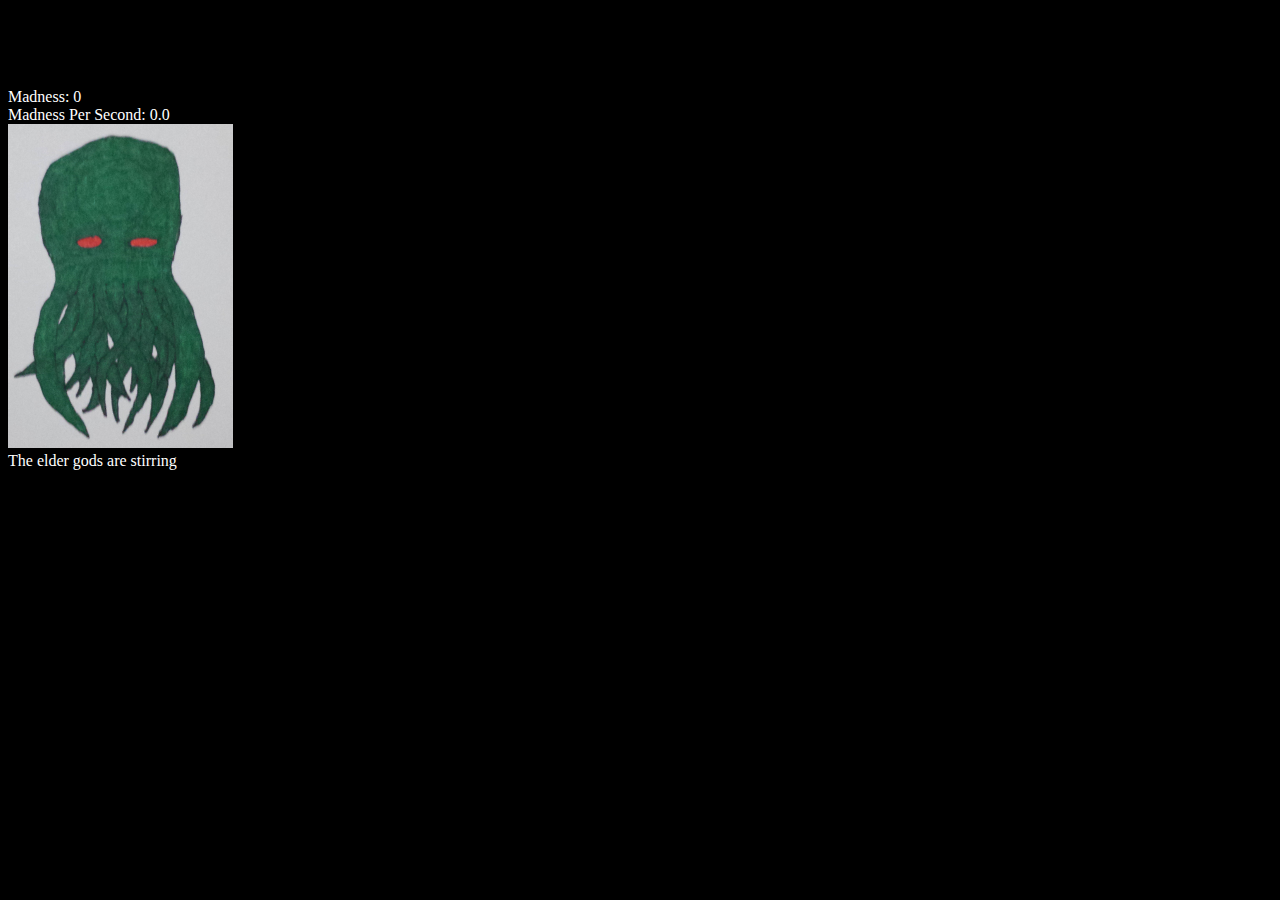
==== commit 0b6b6319: "Some serious structure changes shifting the buildings, upgrades, and bought upgrades into their own " ====
--- a/CthulhuClicker.html
+++ b/CthulhuClicker.html
@@ -76,10 +76,16 @@
   bottom:10px;
 }
 </style>
-<div id="outerWrapper" style="position:relative; width:500px; height:500px">
-  <div id="innerWrapper" style="position:absolute; top:0px; left:0px; width:500px; height:500px;">
-    <h1 style="color:white">Cthulhu Clicker</h1>
 
+<div id="madnessTabs" style="position: relative; width:800px; height:80px;">
+  <button id="madnessMadnessTab" onclick="changeMadnessTab('madnessMadnessTab')" hidden=true><img src="images/tempmadness.png"></button>
+  <button id="madnessMoneyTab" onclick="changeMadnessTab('madnessMoneyTab')" hidden=true><img src="images/tempmoney.png"></button>
+  <button id="madnessKnowTab" onclick="changeMadnessTab('madnessKnowTab')" hidden=true><img src="images/tempknow.png"></button>
+  <button id="madnessMightTab" onclick="changeMadnessTab('madnessMightTab')" hidden=true><img src="images/tempmight.png"></button>
+</div>
+	
+<div id="outerWrapper" style="position:relative; width:500px; height:400px">
+  <div id="innerWrapper" style="position:absolute; top:0px; left:0px; width:500px; height:400px;">
     <div id="madnessDisplay" style="color:white">
       <div id="madness">Madness: 0</div>
       <div id="madnessPerSecond">Madness Per Second: 0</div>
@@ -92,15 +98,20 @@
       <div id="moneyButtonDiv"><img src="images/CthulhuShawnDrawing.png" id="moneyClickButton"></div>
 	  <div id="moneyStatusDiv">No account earning you no interest in </div>
     </div>
+	<div id="knowDisplay" style="color:white" hidden=true>
+      <div id="know">Knowledge: 0</div>
+      <div id="knowPerSecond">Knowledge Per Second: 0</div>
+      <div id="knowButtonDiv"><img src="images/CthulhuShawnDrawing.png" id="knowClickButton"></div>
+	  <div id="knowStatusDiv">Research strength </div>
+    </div>
+	<div id="mightDisplay" style="color:white" hidden=true>
+      <div id="might">Might: 0</div>
+      <div id="mightPerSecond">Might Per Second: 0</div>
+      <div id="mightButtonDiv"><img src="images/CthulhuShawnDrawing.png" id="mightClickButton"></div>
+	  <div id="mightStatusDiv">Army strength </div>
+    </div>
   </div>
-  <canvas id="wholeScreenCanvas" style="position:absolute; top:0px; left:0px;" width="500" height="500"></canvas>
-</div>
-
-<div id="madnessTabs">
-	<button id="madnessMadnessTab" onclick="changeMadnessTab('madnessMadnessTab')" style="width:25%" hidden=true>Madness</button>
-	<button id="madnessMoneyTab" onclick="changeMadnessTab('madnessMoneyTab')" style="width:25%" hidden=true>Money</button>
-	<button id="madnessKnowledgeTab" onclick="changeMadnessTab('madnessKnowledgeTab')" style="width:25%" hidden=true>Knowledge</button>
-	<button id="madnessMightTab" onclick="changeMadnessTab('madnessMightTab')" style="width:25%" hidden=true>Might</button>
+  <canvas id="wholeScreenCanvas" style="position:absolute; top:0px; left:0px;" width="500" height="400"></canvas>
 </div>
 
 <div id="madnessStats">
@@ -115,17 +126,15 @@
 </div>
 
 <div id="madnessSpread">
-  <div id="madnessSpreadUpgrades">
-    <div id="madnessMadnessUpgrades" hidden=true class="divheader">UPGRADES</div>
+  <div id="madnessMadnessTabs" style="position: relative; width:800px; height:80px;">
+    <button id="madnessMadnessBuildingsSubTab" onclick="changeMadnessSubTab('madnessMadnessBuildingsSubTab')" hidden=true><img src="images/tempminions.png"></button>
+    <button id="madnessMadnessUpgradesSubTab" onclick="changeMadnessSubTab('madnessMadnessUpgradesSubTab')" hidden=true><img src="images/tempupgrade.png"></button>
+    <button id="madnessMadnessBoughtUpgradesSubTab" onclick="changeMadnessSubTab('madnessMadnessBoughtUpgradesSubTab')" hidden=true><img src="images/tempbought.png"></button>
+    <button id="madnessMadnessSkillsSubTab" onclick="changeMadnessSubTab('madnessMadnessSkillsSubTab')" hidden=true><img src="images/tempskills.png"></button>
   </div>
-
-  <div id="madnessSpreadConvert">
-    <div id="madnessMadnessBuildings" hidden=true class="divheader">CONVERT</div>
-  </div>
-  
-  <div id="madnessSpreadBoughtUpgrades">
-    <div id="madnessMadnessBoughtUpgrades" hidden=true class="divheader">BOUGHT UPGRADES</div>
-  </div>
+  <div id="madnessSpreadUpgrades" hidden=true></div>
+  <div id="madnessSpreadConvert" hidden=true></div>
+  <div id="madnessSpreadBoughtUpgrades" hidden=true></div>
   
 </div>
 
@@ -141,16 +150,64 @@
 </div>
 
 <div id="madnessInvest" hidden=true>
-  <div id="madnessInvestUpgrades">
-    <div id="madnessMoneyUpgrades" hidden=true class="divheader">UPGRADES</div>
+  <div id="madnessMoneyTabs" style="position: relative; width:800px; height:80px;">
+    <button id="madnessMoneyBuildingsSubTab" onclick="changeMadnessSubTab('madnessMoneyBuildingsSubTab')" hidden=true><img src="images/tempminions.png"></button>
+    <button id="madnessMoneyUpgradesSubTab" onclick="changeMadnessSubTab('madnessMoneyUpgradesSubTab')" hidden=true><img src="images/tempupgrade.png"></button>
+    <button id="madnessMoneyBoughtUpgradesSubTab" onclick="changeMadnessSubTab('madnessMoneyBoughtUpgradesSubTab')" hidden=true><img src="images/tempbought.png"></button>
+    <button id="madnessMoneySkillsSubTab" onclick="changeMadnessSubTab('madnessMoneySkillsSubTab')" hidden=true><img src="images/tempskills.png"></button>
+  </div>
+  <div id="madnessInvestUpgrades" hidden=true></div>  
+  <div id="madnessInvestBuildings" hidden=true></div>
+  <div id="madnessInvestBoughtUpgrades" hidden=true></div>
+</div>
+
+<div id="knowStats">
+  <div id="knowMinionsOne" hidden=true>Knowledge Minions 1: 0</div>
+  <div id="knowMinionsTwo" hidden=true>Knowledge Minions 2: 0</div>
+  <div id="knowMinionsThree" hidden=true>Knowledge Minions 3: 0</div>
+  <div id="knowMinionsFour" hidden=true>Knowledge Minions 4: 0</div>
+  <div id="knowMinionsFive" hidden=true>Knowledge Minions 5: 0</div>
+  <div id="knowMinionsSix" hidden=true>Knowledge Minions 6: 0</div>
+  <div id="knowMinionsSeven" hidden=true>Knowledge Minions 7: 0</div>
+  <div id="knowMinionsEight" hidden=true>Knowledge Minions 8: 0</div>
+</div>
+
+<div id="madnessResearch" hidden=true>
+  <div id="madnessResearchUpgrades">
+    <div id="madnessKnowUpgrades" hidden=true class="divheader">UPGRADES</div>
   </div>
   
-  <div id="madnessInvestBuildings">
-    <div id="madnessMoneyBuildings" hidden=true class="divheader">BUILDINGS</div>
+  <div id="madnessResearchBuildings">
+    <div id="madnessKnowBuildings" hidden=true class="divheader">MINIONS</div>
   </div>
 
-  <div id="madnessInvestBoughtUpgrades">
-    <div id="madnessMoneyBoughtUpgrades" hidden=true class="divheader">BOUGHT UPGRADES</div>
+  <div id="madnessResearchBoughtUpgrades">
+    <div id="madnessKnowBoughtUpgrades" hidden=true class="divheader">BOUGHT UPGRADES</div>
+  </div>
+</div>
+
+<div id="fightStats">
+  <div id="fightMinionsOne" hidden=true>Might Minions 1: 0</div>
+  <div id="fightMinionsTwo" hidden=true>Might Minions 2: 0</div>
+  <div id="fightMinionsThree" hidden=true>Might Minions 3: 0</div>
+  <div id="fightMinionsFour" hidden=true>Might Minions 4: 0</div>
+  <div id="fightMinionsFive" hidden=true>Might Minions 5: 0</div>
+  <div id="fightMinionsSix" hidden=true>Might Minions 6: 0</div>
+  <div id="fightMinionsSeven" hidden=true>Might Minions 7: 0</div>
+  <div id="fightMinionsEight" hidden=true>Might Minions 8: 0</div>
+</div>
+
+<div id="madnessFight" hidden=true>
+  <div id="madnessFightUpgrades">
+    <div id="madnessMightUpgrades" hidden=true class="divheader">UPGRADES</div>
+  </div>
+  
+  <div id="madnessFightBuildings">
+    <div id="madnessMightBuildings" hidden=true class="divheader">MINIONS</div>
+  </div>
+
+  <div id="madnessFightBoughtUpgrades">
+    <div id="madnessMightBoughtUpgrades" hidden=true class="divheader">BOUGHT UPGRADES</div>
   </div>
 </div>
 
@@ -232,12 +289,17 @@
 	var hiddenMadnessTabs = [];
 	var visibleMadnessTabs = [];
 	var tabsUnlocked = 0;
+	var subTabsUnlocked = 0;
+	
+	var hiddenMadnessSubTabs = [];
+	var visibleMadnessSubTabs = [];
 	
 	var popUpNumbers = [];
 	var showClickImage = false;
 	var clickImage;
 	
 	var currTab = "madnessMadnessTab";
+	var currSubTab = "madnessMadnessBuildingsSubTab";
 	
 	function madnessCost(aMadnessCost) {
 	  return aMadnessCost;
@@ -268,6 +330,10 @@
 	
 	function madnessTab(aMadnessTab) {
 	  return aMadnessTab;
+	}
+	
+	function madnessSubTab(aMadnessSubTab) {
+	  return aMadnessSubTab;
 	}
 	
 	function popUpNumber(aPopUpNumber) {
@@ -297,8 +363,28 @@
 	  visibleMadnessClickButtons[id].click();
 	}
 	
-	function madnessClick(id) {
-	  visibleMadnessButtons[id].click();
+	function madnessClick(key) {
+	  var doClick = true;
+	  for (var i=0; i<visibleMadnessButtons[key].costs.length; i++) {
+		if (visibleMadnessButtons[key].costs[i].type == "madness") {
+		  if (currMadness < visibleMadnessButtons[key].costs[i].current)
+		    doClick = false;
+		  }
+		else if (visibleMadnessButtons[key].costs[i].type == "money") {
+		  if (currMoney < visibleMadnessButtons[key].costs[i].current)
+		    doClick = false;
+		}
+		else if (visibleMadnessButtons[key].costs[i].type == "know") {
+		  if (currKnow < visibleMadnessButtons[key].costs[i].current)
+		    doClick = false;
+		}
+		else if (visibleMadnessButtons[key].costs[i].type == "might") {
+		  if (currMight < visibleMadnessButtons[key].costs[i].current)
+		    doClick = false;
+		}
+	  }
+	  if (doClick)
+	    visibleMadnessButtons[key].click();
 	}
 	
 	function doMouseDown(event) {
@@ -331,11 +417,35 @@
 		visibleMadnessTabs[key].display.hidden = true;
 		visibleMadnessTabs[key].active = false;
 	  }
+	  for (var key2 in visibleMadnessSubTabs) {
+	    visibleMadnessSubTabs[key2].contains.hidden = true;
+		visibleMadnessSubTabs[key2].active = false;
+	  }
 	  visibleMadnessTabs[id].contains.hidden = false;
 	  visibleMadnessTabs[id].display.hidden = false;
 	  visibleMadnessTabs[id].active = true;
 	  visibleMadnessTabs[id].notifications = 0;
-	  visibleMadnessTabs[id].id.innerHTML = visibleMadnessTabs[id].title;
+	  visibleMadnessTabs[id].id.innerHTML = "<img src='images/" + visibleMadnessTabs[id].image + "'>";
+	  visibleMadnessTabs[id].showingnotify = false;
+	  
+	  visibleMadnessSubTabs[visibleMadnessTabs[id].buildingssubtab].contains.hidden = false;
+	  visibleMadnessSubTabs[visibleMadnessTabs[id].buildingssubtab].active = true;
+	  visibleMadnessSubTabs[visibleMadnessTabs[id].buildingssubtab].notifications = 0;
+	  visibleMadnessSubTabs[visibleMadnessTabs[id].buildingssubtab].id.innerHTML = "<img src='images/" + visibleMadnessSubTabs[visibleMadnessTabs[id].buildingssubtab].image + "'>";
+	  visibleMadnessSubTabs[visibleMadnessTabs[id].buildingssubtab].showingnotify = false;
+	}
+	
+	function changeMadnessSubTab(id) {
+	  currSubTab = id;
+	  for (var key in visibleMadnessSubTabs) {
+	    visibleMadnessSubTabs[key].contains.hidden = true;
+		visibleMadnessSubTabs[key].active = false;
+	  }
+	  visibleMadnessSubTabs[id].contains.hidden = false;
+	  visibleMadnessSubTabs[id].active = true;
+	  visibleMadnessSubTabs[id].notifications = 0;
+	  visibleMadnessSubTabs[id].id.innerHTML = "<img src='images/" + visibleMadnessSubTabs[id].image + "'>";
+	  visibleMadnessSubTabs[id].showingnotify = false;
 	}
 	
 	function addNotifyTab(id) {
@@ -346,6 +456,17 @@
 	  else {
 	    if (!hiddenMadnessTabs[id].active)
 		  hiddenMadnessTabs[id].notifications++;
+	  }
+	}
+	
+	function addNotifySubTab(id) {
+	  if (typeof(visibleMadnessSubTabs[id]) == "object") {
+	    if (!visibleMadnessSubTabs[id].active)
+		  visibleMadnessSubTabs[id].notifications++;
+	  }
+	  else {
+	    if (!hiddenMadnessSubTabs[id].active)
+		  hiddenMadnessSubTabs[id].notifications++;
 	  }
 	}
 	
@@ -406,7 +527,27 @@
 		  visibleMadnessTabs[key] = madnessTab(hiddenMadnessTabs[key]);
 		  delete hiddenMadnessTabs[key];
 		  document.getElementById(key).hidden = false;
+		  if (tabsUnlocked == 0 && key != "madnessMadnessTab")
+		  {
+		    visibleMadnessTabs["madnessMadnessTab"] = madnessTab(hiddenMadnessTabs["madnessMadnessTab"]);
+		    delete hiddenMadnessTabs["madnessMadnessTab"];
+		    document.getElementById("madnessMadnessTab").hidden = false;
+			changeMadnessTab(key);
+		  }
 		  tabsUnlocked++;
+		}
+	  }
+	}
+	
+	function checkUnlockMadnessSubTabs() {
+	  for (var key in hiddenMadnessSubTabs) {
+	    if (hiddenMadnessSubTabs[key].unlock()) {
+		  visibleMadnessSubTabs[key] = madnessSubTab(hiddenMadnessSubTabs[key]);
+		  delete hiddenMadnessSubTabs[key];
+		  document.getElementById(key).hidden = false;
+		  if (subTabsUnlocked == 0)
+			changeMadnessSubTab(key);
+		  subTabsUnlocked++;
 		}
 	  }
 	}
@@ -425,6 +566,14 @@
 		  else {
 		    if (!hiddenMadnessTabs[visibleMadnessDivs[key].tab].active)
 		      hiddenMadnessTabs[visibleMadnessDivs[key].tab].notifications++;
+		  }
+		  if (typeof(visibleMadnessSubTabs[visibleMadnessDivs[key].subtab]) == "object") {
+		    if (!visibleMadnessSubTabs[visibleMadnessDivs[key].subtab].active)
+		      visibleMadnessSubTabs[visibleMadnessDivs[key].subtab].notifications++;
+		  }
+		  else {
+		    if (!hiddenMadnessSubTabs[visibleMadnessDivs[key].subtab].active)
+		      hiddenMadnessSubTabs[visibleMadnessDivs[key].subtab].notifications++;
 		  }
 		}
 	  }
@@ -500,8 +649,19 @@
 	// FIXME: not tabs anymore
 	function madnessTabNotificationsDisplay() {
 	  for (var key in visibleMadnessTabs) {
-	    if (visibleMadnessTabs[key].notifications > 0 && !visibleMadnessTabs[key].active) {
-		   visibleMadnessTabs[key].id.innerHTML = visibleMadnessTabs[key].title + " (" + visibleMadnessTabs[key].notifications + ")";
+	    if (visibleMadnessTabs[key].notifications > 0 && !visibleMadnessTabs[key].active && !visibleMadnessTabs[key].showingnotify) {
+		  visibleMadnessTabs[key].id.innerHTML = "<img src='images/" + visibleMadnessTabs[key].notifyimage + "'>";
+		  visibleMadnessTabs[key].showingnotify = true;;
+		}
+	  }
+	}
+	
+	// FIXME: not tabs anymore
+	function madnessSubTabNotificationsDisplay() {
+	  for (var key in visibleMadnessSubTabs) {
+	    if (visibleMadnessSubTabs[key].notifications > 0 && !visibleMadnessSubTabs[key].active && !visibleMadnessSubTabs[key].showingnotify) {
+		  visibleMadnessSubTabs[key].id.innerHTML = "<img src='images/" + visibleMadnessSubTabs[key].notifyimage + "'>";
+		  visibleMadnessSubTabs[key].showingnotify = true;;
 		}
 	  }
 	}
@@ -539,6 +699,8 @@
 		  moneyBankTitle = visibleMadnessDivs[moneyBankAccountKey].title;
 		var minString = (60 - minuteCounter).toString();
 		var secString = (60 - secondCounter).toString();
+		if (secString.length == 1)
+		  secString = "0" + secString;
 	    var moneyStatusString = moneyBankTitle + " earning " + moneyDailyInterest*100 + "% interest in " + 
 		minString + ":" + secString;
 	    document.getElementById("moneyStatusDiv").innerHTML = moneyStatusString;
@@ -546,7 +708,7 @@
 	}
 	
 	function clearDisplay() {
-	  context.clearRect(0,0,500,500);
+	  context.clearRect(0,0,500,400);
 	}
 	
 	function madnessClickImageDisplay() {
@@ -566,7 +728,7 @@
 		  context.font = '16px Arial bold';
           context.fillStyle = "rgba(255, 0, 0, " + alpha + ")";
 		  context.textAlign = 'center';
-          context.fillText("+" + commafy(popUpNumbers[i].amount) + " " + popUpNumbers[i].type, popUpNumbers[i].xpos, (popUpNumbers[i].ypos - 70 + popUpNumbers[i].timer));
+          context.fillText("+" + commafy(popUpNumbers[i].amount) + " " + popUpNumbers[i].type, popUpNumbers[i].xpos, (popUpNumbers[i].ypos - 140 + popUpNumbers[i].timer));
 		  popUpNumbers[i].timer--;
 		}
 	  }	
@@ -581,30 +743,34 @@
 	    frameCounter++;
 		calculateMadnessPerSecond();
 		calculateMoneyPerSecond();
-		if (frameCounter >= 60) { // do once per second stuff
+		if (frameCounter > 60) { // do once per second stuff
 		  frameCounter = 1;
 		  secondCounter++;
 		  updateMadness();
 		  updateMoney();
 		  //setDayNightCycle(secondCounter); // day cycles once per second with this on
 		}
-		if (secondCounter >= 60) { // do once per minute stuff
+		if (secondCounter > 60) { // do once per minute stuff
 		  secondCounter = 1;
 		  minuteCounter++;
-		  setDayNightCycle(minuteCounter);
+		  // FIXME: don't add day night back in until it looks good and is meaningful
+		  //setDayNightCycle(minuteCounter);
 		  //dailyInterest(); // interest every minute here
 		}
-		if (minuteCounter >= 60) { // do once per hour stuff
+		if (minuteCounter > 60) { // do once per hour stuff
 		  minuteCounter = 1;
 		  dailyInterest();
 		  // FIXME: new day stuff here
 		}
 		checkUnlockMadnessTabs();
+		checkUnlockMadnessSubTabs();
 		checkUnlockableMadnessDivs();
 		checkMadnessDisabledButtons();
-		if (tabsUnlocked > 0)
-		  checkShowMadnessDivDividers();
+		// FIXME: eliminating this
+		//if (tabsUnlocked > 0)
+		  //checkShowMadnessDivDividers();
 		madnessTabNotificationsDisplay();
+		madnessSubTabNotificationsDisplay();
 		madnessMinionDisplay();
 		madnessResourceDisplay();
 		madnessStatusDisplay();
@@ -725,15 +891,24 @@
 	  visibleMadnessDivs[upgradeButton.divid].type = "boughtupgrade";
 	  document.getElementById(upgradeButton.divid).hidden = true;		
 	  document.getElementById(upgradeButton.boughtdivid).hidden = false;
-	
-	
+	}
+	
+	function unlockSubTabs(unlockTab, unlockType) {
+	  var doUnlock = false;
+	  for (var key in visibleMadnessDivs) {
+	    if (visibleMadnessDivs[key].tab == unlockTab) {
+		  if (visibleMadnessDivs[key].type == unlockType)
+		    doUnlock = true;
+		}
+	  }
+	  return doUnlock;
 	}
 	
 	function Init() {
 	  // --------------------- SETUP ------------------------------
 	  
 	  canvas.addEventListener("mousedown", doMouseDown, false);
-	  canvas.addEventListener("mouseup", doMouseUp, false);
+	  document.addEventListener("mouseup", doMouseUp, false);
 	
 	  // --------------------- MONEY BUILDINGS ----------------------------
 	  
@@ -972,17 +1147,64 @@
 		  title: "Madness",
 		  contains: madnessSpread,
 		  display: madnessDisplay,
-		  upgradesdiv: madnessMadnessUpgrades,
-		  buildingsdiv: madnessMadnessBuildings,
-		  boughtupgradesdiv: madnessMadnessBoughtUpgrades,
+		  buildingssubtab: "madnessMadnessBuildingsSubTab",
 		  active: true,
 		  notifications: 0,
+		  image: "tempmadness.png",
+		  notifyimage: "tempmadnessnotify.png",
+		  showingnotify: false,
 		  unlock: function () {
 		    // this unlocks at 10 madness, same as the first madness button
 		    if (currMadness >= 10)
 			  return true;
 			else
 			  return false;
+		  }
+        }));
+		
+		hiddenMadnessSubTabs['madnessMadnessBuildingsSubTab'] = 
+	    (madnessSubTab({
+          id: madnessMadnessBuildingsSubTab,
+		  contains: madnessSpreadConvert,
+		  active: false,
+		  notifications: 0,
+		  image: "tempminions.png",
+		  notifyimage: "tempminionsnotify.png",
+		  showingnotify: false,
+		  unlock: function () {
+		    // this unlocks at 10 madness, same as the first madness button
+		    if (currMadness >= 10)
+			  return true;
+			else
+			  return false;
+		  }
+        }));
+		
+		hiddenMadnessSubTabs['madnessMadnessUpgradesSubTab'] = 
+	    (madnessSubTab({
+          id: madnessMadnessUpgradesSubTab,
+		  contains: madnessSpreadUpgrades,
+		  active: false,
+		  notifications: 0,
+		  image: "tempupgrade.png",
+		  notifyimage: "tempupgradenotify.png",
+		  showingnotify: false,
+		  unlock: function () {
+		    return unlockSubTabs("madnessMadnessTab", "upgrade");
+		  }
+        }));
+		
+		hiddenMadnessSubTabs['madnessMadnessBoughtUpgradesSubTab'] = 
+	    (madnessSubTab({
+          id: madnessMadnessBoughtUpgradesSubTab,
+		  contains: madnessSpreadBoughtUpgrades,
+		  active: false,
+		  notifications: 0,
+		  image: "tempbought.png",
+		  notifyimage: "tempboughtnotify.png",
+		  showingnotify: false,
+		  unlock: function () {
+		    return unlockSubTabs("madnessMadnessTab", "boughtupgrade");
 		  }
         }));
 		
@@ -992,11 +1214,12 @@
 		  title: "Money",
 		  contains: madnessInvest,
 		  display: moneyDisplay,
-		  upgradesdiv: madnessMoneyUpgrades,
-		  buildingsdiv: madnessMoneyBuildings,
-		  boughtupgradesdiv: madnessMoneyBoughtUpgrades,
+		  buildingssubtab: "madnessMoneyBuildingsSubTab",
 		  active: false,
 		  notifications: 0,
+		  image: "tempmoney.png",
+		  notifyimage: "tempmoneynotify.png",
+		  showingnotify: false,
 		  unlock: function () {
 		    // this unlocks as soon as you get money
 			if (currMoney > 0)
@@ -1006,8 +1229,100 @@
 		  }
         }));
 		
-		// FIXME: add in other tabs, bloodRitualTab, bloodMoneyTab, bloodResearchTab, bloodFightTab
-		// FIXME: also clarify the active tab and make it clearer its a tab when its new by theming
+		hiddenMadnessSubTabs['madnessMoneyBuildingsSubTab'] = 
+	    (madnessSubTab({
+          id: madnessMoneyBuildingsSubTab,
+		  contains: madnessInvestBuildings,
+		  active: false,
+		  notifications: 0,
+		  image: "tempminions.png",
+		  notifyimage: "tempminionsnotify.png",
+		  showingnotify: false,
+		  unlock: function () {
+		    // this unlocks at 10 money, same as the first money button
+		    if (currMoney >= 10)
+			  return true;
+			else
+			  return false;
+		  }
+        }));
+		
+		hiddenMadnessSubTabs['madnessMoneyUpgradesSubTab'] = 
+	    (madnessSubTab({
+          id: madnessMoneyUpgradesSubTab,
+		  contains: madnessInvestUpgrades,
+		  active: false,
+		  notifications: 0,
+		  image: "tempupgrade.png",
+		  notifyimage: "tempupgradenotify.png",
+		  showingnotify: false,
+		  unlock: function () {
+		    return unlockSubTabs("madnessMoneyTab", "upgrade");
+		  }
+        }));
+		
+		hiddenMadnessSubTabs['madnessMoneyBoughtUpgradesSubTab'] = 
+	    (madnessSubTab({
+          id: madnessMoneyBoughtUpgradesSubTab,
+		  contains: madnessInvestBoughtUpgrades,
+		  active: false,
+		  notifications: 0,
+		  image: "tempbought.png",
+		  notifyimage: "tempboughtnotify.png",
+		  showingnotify: false,
+		  unlock: function () {
+		    return unlockSubTabs("madnessMoneyTab", "boughtupgrade");
+		  }
+        }));
+		
+		// FIXME: need to fix this here
+		hiddenMadnessTabs['madnessKnowTab'] = 
+	    (madnessTab({
+          id: madnessKnowTab,
+		  title: "Knowledge",
+		  contains: madnessResearch,
+		  display: knowDisplay,
+		  upgradesdiv: madnessKnowUpgrades,
+		  buildingsdiv: madnessKnowBuildings,
+		  boughtupgradesdiv: madnessKnowBoughtUpgrades,
+		  active: false,
+		  notifications: 0,
+		  image: "tempknow.png",
+		  notifyimage: "tempknownotify.png",
+		  showingnotify: false,
+		  unlock: function () {
+		    // this unlocks as soon as you get knowledge
+			if (currKnow > 0)
+			  return true;
+			else
+			  return false;
+		  }
+        }));
+		
+		hiddenMadnessTabs['madnessMightTab'] = 
+	    (madnessTab({
+          id: madnessMightTab,
+		  title: "Might",
+		  contains: madnessFight,
+		  display: mightDisplay,
+		  upgradesdiv: madnessMightUpgrades,
+		  buildingsdiv: madnessMightBuildings,
+		  boughtupgradesdiv: madnessMightBoughtUpgrades,
+		  active: false,
+		  notifications: 0,
+		  image: "tempmight.png",
+		  notifyimage: "tempmightnotify.png",
+		  showingnotify: false,
+		  unlock: function () {
+		    // this unlocks as soon as you get might
+			if (currMight > 0)
+			  return true;
+			else
+			  return false;
+		  }
+        }));
+		
+		// FIXME: clarify the active tab and make it clearer its a tab when its new by theming
 		
 	  // --------------------- CLICK BUTTONS ----------------------------
 	  
@@ -1059,6 +1374,54 @@
 		  minionCosts: [],
         }));
 		
+		visibleMadnessClickButtons['knowClickButton'] = 
+	    (madnessButton({
+          id: knowClickButton,
+		  tab: "knowClickTab",
+		  type: "click",
+          click: function (mouseX, mouseY) {
+			  totalClicks++;
+			  totalKnowClicks++;
+			  var moreKnow = (knowPerClick * knowPerClickBonus) * (1 + knowPerBuildingClickMult * totalKnowBuildingsConverted);
+			  currKnow += moreKnow;
+			  totalKnowFromClicking += moreKnow;
+			  
+			  popUpNumbers.push(popUpNumber({
+		        amount: Math.floor(moreKnow),
+                type: "Knowledge",
+		        xpos: mouseX - 8,
+		        ypos: mouseY - 8,
+		        timer: 60
+              }));
+		  },
+		  costs: [],
+		  minionCosts: [],
+        }));
+		
+		visibleMadnessClickButtons['mightClickButton'] = 
+	    (madnessButton({
+          id: mightClickButton,
+		  tab: "mightClickTab",
+		  type: "click",
+          click: function (mouseX, mouseY) {
+			  totalClicks++;
+			  totalMightClicks++;
+			  var moreMight = (mightPerClick * mightPerClickBonus) * (1 + mightPerBuildingClickMult * totalMightBuildingsConverted);
+			  currMight += moreMight;
+			  totalMightFromClicking += moreMight;
+			  
+			  popUpNumbers.push(popUpNumber({
+		        amount: Math.floor(moreMight),
+                type: "Might",
+		        xpos: mouseX - 8,
+		        ypos: mouseY - 8,
+		        timer: 60
+              }));
+		  },
+		  costs: [],
+		  minionCosts: [],
+        }));
+		
 	  // --------------------- ACHIEVEMENT BASED UPGRADES ----------------------------
 	  
 	  // --------------------- MONEY ACHIEVEMENTS ------------------------------------
@@ -1088,6 +1451,7 @@
 	    (madnessDiv({
           id: 'upgradeMoneyInterestFour',
 		  tab: "madnessMoneyTab",
+		  subtab: "madnessMoneyUpgradesSubTab",
 		  type: "upgrade",
 		  button: 'upgradeMoneyInterestFourButton', 
 		  title: "Platinum Account",
@@ -1127,6 +1491,7 @@
 	    (madnessDiv({
           id: 'upgradeMoneyInterestThree',
 		  tab: "madnessMoneyTab",
+		  subtab: "madnessMoneyUpgradesSubTab",
 		  type: "upgrade",
 		  button: 'upgradeMoneyInterestThreeButton', 
 		  title: "Gold Account",
@@ -1166,6 +1531,7 @@
 	    (madnessDiv({
           id: 'upgradeMoneyInterestTwo',
 		  tab: "madnessMoneyTab",
+		  subtab: "madnessMoneyUpgradesSubTab",
 		  type: "upgrade",
 		  button: 'upgradeMoneyInterestTwoButton', 
 		  title: "Silver Account",
@@ -1205,6 +1571,7 @@
 	    (madnessDiv({
           id: 'upgradeMoneyInterestOne',
 		  tab: "madnessMoneyTab",
+		  subtab: "madnessMoneyUpgradesSubTab",
 		  type: "upgrade",
 		  button: 'upgradeMoneyInterestOneButton', 
 		  title: "Basic Account",
@@ -1241,6 +1608,7 @@
 	    (madnessDiv({
           id: 'upgradeMoneyClicksTwo',
 		  tab: "madnessMoneyTab",
+		  subtab: "madnessMoneyUpgradesSubTab",
 		  type: "upgrade",
 		  button: 'upgradeMoneyClicksTwoButton', 
 		  title: "Stock Portfolio",
@@ -1279,6 +1647,7 @@
 	    (madnessDiv({
           id: 'upgradeMoneyClicksOne',
 		  tab: "madnessMoneyTab",
+		  subtab: "madnessMoneyUpgradesSubTab",
 		  type: "upgrade",
 		  button: 'upgradeMoneyClicksOneButton',  
 		  title: "Mutual Funds",
@@ -1316,6 +1685,7 @@
 	    (madnessDiv({
           id: 'upgradeMoneyClicksFromBuildingsFour',
 		  tab: "madnessMoneyTab",
+		  subtab: "madnessMoneyUpgradesSubTab",
 		  type: "upgrade",
 		  button: 'upgradeMoneyClicksFromBuildingsFourButton',   
 		  title: "Exclusive Deals",
@@ -1353,6 +1723,7 @@
 	    (madnessDiv({
           id: 'upgradeMoneyClicksFromBuildingsThree',
 		  tab: "madnessMoneyTab",
+		  subtab: "madnessMoneyUpgradesSubTab",
 		  type: "upgrade",
 		  button: 'upgradeMoneyClicksFromBuildingsThreeButton',   
 		  title: "Cross Promotion",
@@ -1390,6 +1761,7 @@
 	    (madnessDiv({
           id: 'upgradeMoneyClicksFromBuildingsTwo',
 		  tab: "madnessMoneyTab",
+		  subtab: "madnessMoneyUpgradesSubTab",
 		  type: "upgrade",
 		  button: 'upgradeMoneyClicksFromBuildingsTwoButton',   
 		  title: "Targeted Promotion",
@@ -1427,6 +1799,7 @@
 	    (madnessDiv({
           id: 'upgradeMoneyClicksFromBuildingsOne',
 		  tab: "madnessMoneyTab",
+		  subtab: "madnessMoneyUpgradesSubTab",
 		  type: "upgrade",
 		  button: 'upgradeMoneyClicksFromBuildingsOneButton',  
 		  title: "Promotion",
@@ -1467,6 +1840,7 @@
 	    (madnessDiv({
           id: 'upgradeMadnessClicksTwo',
 		  tab: "madnessMadnessTab",
+		  subtab: "madnessMadnessUpgradesSubTab",
 		  type: "upgrade",
 		  button: 'upgradeMadnessClicksTwoButton', 
 		  title: "Unrelenting Slumber",
@@ -1505,6 +1879,7 @@
 	    (madnessDiv({
           id: 'upgradeMadnessClicksOne',
 		  tab: "madnessMadnessTab",
+		  subtab: "madnessMadnessUpgradesSubTab",
 		  type: "upgrade",
 		  button: 'upgradeMadnessClicksOneButton',  
 		  title: "Deep Slumber",
@@ -1542,6 +1917,7 @@
 	    (madnessDiv({
           id: 'upgradeMadnessClicksFromBuildingsFour',
 		  tab: "madnessMadnessTab",
+		  subtab: "madnessMadnessUpgradesSubTab",
 		  type: "upgrade",
 		  button: 'upgradeMadnessClicksFromBuildingsFourButton',   
 		  title: "Religion of Cthulhu",
@@ -1579,6 +1955,7 @@
 	    (madnessDiv({
           id: 'upgradeMadnessClicksFromBuildingsThree',
 		  tab: "madnessMadnessTab",
+		  subtab: "madnessMadnessUpgradesSubTab",
 		  type: "upgrade",
 		  button: 'upgradeMadnessClicksFromBuildingsThreeButton',   
 		  title: "Church of Cthulhu",
@@ -1616,6 +1993,7 @@
 	    (madnessDiv({
           id: 'upgradeMadnessClicksFromBuildingsTwo',
 		  tab: "madnessMadnessTab",
+		  subtab: "madnessMadnessUpgradesSubTab",
 		  type: "upgrade",
 		  button: 'upgradeMadnessClicksFromBuildingsTwoButton',   
 		  title: "Cult of Cthulhu",
@@ -1653,6 +2031,7 @@
 	    (madnessDiv({
           id: 'upgradeMadnessClicksFromBuildingsOne',
 		  tab: "madnessMadnessTab",
+		  subtab: "madnessMadnessUpgradesSubTab",
 		  type: "upgrade",
 		  button: 'upgradeMadnessClicksFromBuildingsOneButton',  
 		  title: "Secret Gatherings",
@@ -1692,6 +2071,7 @@
 	    (madnessDiv({
           id: 'moneyBuildingsEightBuy',
 		  tab: "madnessMoneyTab",
+		  subtab: "madnessMoneyBuildingsSubTab",
 		  type: "building",
 		  button: 'moneyBuildingsEightBuyButton',
 		  title: "Pharmaceutical Company",
@@ -1723,6 +2103,7 @@
 	    (madnessDiv({
           id: 'upgradeMoneyBuildingsEightBonusFive',
 		  tab: "madnessMoneyTab",
+		  subtab: "madnessMoneyUpgradesSubTab",
 		  type: "upgrade",
 		  button: 'upgradeMoneyBuildingsEightBonusFiveButton',
 		  title: "Major Chain Distribution",
@@ -1753,6 +2134,7 @@
 	    (madnessDiv({
           id: 'upgradeMoneyBuildingsEightBonusFour',
 		  tab: "madnessMoneyTab",
+		  subtab: "madnessMoneyUpgradesSubTab",
 		  type: "upgrade",
 		  button: 'upgradeMoneyBuildingsEightBonusFourButton',
 		  title: "Designer Drugs",
@@ -1782,6 +2164,7 @@
 	    (madnessDiv({
           id: 'upgradeMoneyBuildingsEightBonusThree',
 		  tab: "madnessMoneyTab",
+		  subtab: "madnessMoneyUpgradesSubTab",
 		  type: "upgrade",
 		  button: 'upgradeMoneyBuildingsEightBonusThreeButton',
 		  title: "Psychiatrist Recommended",
@@ -1812,6 +2195,7 @@
 	    (madnessDiv({
           id: 'upgradeMoneyBuildingsEightBonusTwo',
 		  tab: "madnessMoneyTab",
+		  subtab: "madnessMoneyUpgradesSubTab",
 		  type: "upgrade",
 		  button: 'upgradeMoneyBuildingsEightBonusTwoButton',
 		  title: "Drug Patent",
@@ -1841,6 +2225,7 @@
 	    (madnessDiv({
           id: 'upgradeMoneyBuildingsEightBonusOne',
 		  tab: "madnessMoneyTab",
+		  subtab: "madnessMoneyUpgradesSubTab",
 		  type: "upgrade",
 		  button: 'upgradeMoneyBuildingsEightBonusOneButton',
 		  title: "Debilitating Side Effects",
@@ -1879,6 +2264,7 @@
 	    (madnessDiv({
           id: 'moneyBuildingsSevenBuy',
 		  tab: "madnessMoneyTab",
+		  subtab: "madnessMoneyBuildingsSubTab",
 		  type: "building",
 		  button: 'moneyBuildingsSevenBuyButton',
 		  title: "Talk Radio Station",
@@ -1910,6 +2296,7 @@
 	    (madnessDiv({
           id: 'upgradeMoneyBuildingsSevenBonusFive',
 		  tab: "madnessMoneyTab",
+		  subtab: "madnessMoneyUpgradesSubTab",
 		  type: "upgrade",
 		  button: 'upgradeMoneyBuildingsSevenBonusFiveButton',
 		  title: "Political Agenda",
@@ -1940,6 +2327,7 @@
 	    (madnessDiv({
           id: 'upgradeMoneyBuildingsSevenBonusFour',
 		  tab: "madnessMoneyTab",
+		  subtab: "madnessMoneyUpgradesSubTab",
 		  type: "upgrade",
 		  button: 'upgradeMoneyBuildingsSevenBonusFourButton',
 		  title: "Satellite Radio",
@@ -1969,6 +2357,7 @@
 	    (madnessDiv({
           id: 'upgradeMoneyBuildingsSevenBonusThree',
 		  tab: "madnessMoneyTab",
+		  subtab: "madnessMoneyUpgradesSubTab",
 		  type: "upgrade",
 		  button: 'upgradeMoneyBuildingsSevenBonusThreeButton',
 		  title: "Subliminal Messages",
@@ -1999,6 +2388,7 @@
 	    (madnessDiv({
           id: 'upgradeMoneyBuildingsSevenBonusTwo',
 		  tab: "madnessMoneyTab",
+		  subtab: "madnessMoneyUpgradesSubTab",
 		  type: "upgrade",
 		  button: 'upgradeMoneyBuildingsSevenBonusTwoButton',
 		  title: "FM Band",
@@ -2028,6 +2418,7 @@
 	    (madnessDiv({
           id: 'upgradeMoneyBuildingsSevenBonusOne',
 		  tab: "madnessMoneyTab",
+		  subtab: "madnessMoneyUpgradesSubTab",
 		  type: "upgrade",
 		  button: 'upgradeMoneyBuildingsSevenBonusOneButton',
 		  title: "Aggressive Guests",
@@ -2066,6 +2457,7 @@
 	    (madnessDiv({
           id: 'moneyBuildingsSixBuy',
 		  tab: "madnessMoneyTab",
+		  subtab: "madnessMoneyBuildingsSubTab",
 		  type: "building",
 		  button: 'moneyBuildingsSixBuyButton',
 		  title: "Asylum",
@@ -2097,6 +2489,7 @@
 	    (madnessDiv({
           id: 'upgradeMoneyBuildingsSixBonusFive',
 		  tab: "madnessMoneyTab",
+		  subtab: "madnessMoneyUpgradesSubTab",
 		  type: "upgrade",
 		  button: 'upgradeMoneyBuildingsSixBonusFiveButton',
 		  title: "Organ Harvesting",
@@ -2127,6 +2520,7 @@
 	    (madnessDiv({
           id: 'upgradeMoneyBuildingsSixBonusFour',
 		  tab: "madnessMoneyTab",
+		  subtab: "madnessMoneyUpgradesSubTab",
 		  type: "upgrade",
 		  button: 'upgradeMoneyBuildingsSixBonusFourButton',
 		  title: "Secure Cells",
@@ -2156,6 +2550,7 @@
 	    (madnessDiv({
           id: 'upgradeMoneyBuildingsSixBonusThree',
 		  tab: "madnessMoneyTab",
+		  subtab: "madnessMoneyUpgradesSubTab",
 		  type: "upgrade",
 		  button: 'upgradeMoneyBuildingsSixBonusThreeButton',
 		  title: "Drug Testing",
@@ -2186,6 +2581,7 @@
 	    (madnessDiv({
           id: 'upgradeMoneyBuildingsSixBonusTwo',
 		  tab: "madnessMoneyTab",
+		  subtab: "madnessMoneyUpgradesSubTab",
 		  type: "upgrade",
 		  button: 'upgradeMoneyBuildingsSixBonusTwoButton',
 		  title: "Padded Rooms",
@@ -2215,6 +2611,7 @@
 	    (madnessDiv({
           id: 'upgradeMoneyBuildingsSixBonusOne',
 		  tab: "madnessMoneyTab",
+		  subtab: "madnessMoneyUpgradesSubTab",
 		  type: "upgrade",
 		  button: 'upgradeMoneyBuildingsSixBonusOneButton',
 		  title: "Experimental Treatments",
@@ -2253,6 +2650,7 @@
 	    (madnessDiv({
           id: 'moneyBuildingsFiveBuy',
 		  tab: "madnessMoneyTab",
+		  subtab: "madnessMoneyBuildingsSubTab",
 		  type: "building",
 		  button: 'moneyBuildingsFiveBuyButton',
 		  title: "Halfway House",
@@ -2284,6 +2682,7 @@
 	    (madnessDiv({
           id: 'upgradeMoneyBuildingsFiveBonusFive',
 		  tab: "madnessMoneyTab",
+		  subtab: "madnessMoneyUpgradesSubTab",
 		  type: "upgrade",
 		  button: 'upgradeMoneyBuildingsFiveBonusFiveButton',
 		  title: "Security System",
@@ -2314,6 +2713,7 @@
 	    (madnessDiv({
           id: 'upgradeMoneyBuildingsFiveBonusFour',
 		  tab: "madnessMoneyTab",
+		  subtab: "madnessMoneyUpgradesSubTab",
 		  type: "upgrade",
 		  button: 'upgradeMoneyBuildingsFiveBonusFourButton',
 		  title: "National Contract",
@@ -2343,6 +2743,7 @@
 	    (madnessDiv({
           id: 'upgradeMoneyBuildingsFiveBonusThree',
 		  tab: "madnessMoneyTab",
+		  subtab: "madnessMoneyUpgradesSubTab",
 		  type: "upgrade",
 		  button: 'upgradeMoneyBuildingsFiveBonusThreeButton',
 		  title: "Bribed Parole Officer",
@@ -2373,6 +2774,7 @@
 	    (madnessDiv({
           id: 'upgradeMoneyBuildingsFiveBonusTwo',
 		  tab: "madnessMoneyTab",
+		  subtab: "madnessMoneyUpgradesSubTab",
 		  type: "upgrade",
 		  button: 'upgradeMoneyBuildingsFiveBonusTwoButton',
 		  title: "State Contract",
@@ -2402,6 +2804,7 @@
 	    (madnessDiv({
           id: 'upgradeMoneyBuildingsFiveBonusOne',
 		  tab: "madnessMoneyTab",
+		  subtab: "madnessMoneyUpgradesSubTab",
 		  type: "upgrade",
 		  button: 'upgradeMoneyBuildingsFiveBonusOneButton',
 		  title: "Strict Orderlies",
@@ -2440,6 +2843,7 @@
 	    (madnessDiv({
           id: 'moneyBuildingsFourBuy',
 		  tab: "madnessMoneyTab",
+		  subtab: "madnessMoneyBuildingsSubTab",
 		  type: "building",
 		  button: 'moneyBuildingsFourBuyButton',
 		  title: "Rock Candy Store",
@@ -2471,6 +2875,7 @@
 	    (madnessDiv({
           id: 'upgradeMoneyBuildingsFourBonusFive',
 		  tab: "madnessMoneyTab",
+		  subtab: "madnessMoneyUpgradesSubTab",
 		  type: "upgrade",
 		  button: 'upgradeMoneyBuildingsFourBonusFiveButton',
 		  title: "Mules",
@@ -2500,6 +2905,7 @@
 	    (madnessDiv({
           id: 'upgradeMoneyBuildingsFourBonusFour',
 		  tab: "madnessMoneyTab",
+		  subtab: "madnessMoneyUpgradesSubTab",
 		  type: "upgrade",
 		  button: 'upgradeMoneyBuildingsFourBonusFourButton',
 		  title: "Platinum Boilers",
@@ -2529,6 +2935,7 @@
 	    (madnessDiv({
           id: 'upgradeMoneyBuildingsFourBonusThree',
 		  tab: "madnessMoneyTab",
+		  subtab: "madnessMoneyUpgradesSubTab",
 		  type: "upgrade",
 		  button: 'upgradeMoneyBuildingsFourBonusThreeButton',
 		  title: "Sleazy Lawyers",
@@ -2559,6 +2966,7 @@
 	    (madnessDiv({
           id: 'upgradeMoneyBuildingsFourBonusTwo',
 		  tab: "madnessMoneyTab",
+		  subtab: "madnessMoneyUpgradesSubTab",
 		  type: "upgrade",
 		  button: 'upgradeMoneyBuildingsFourBonusTwoButton',
 		  title: "Stainless Steel Boilers",
@@ -2588,6 +2996,7 @@
 	    (madnessDiv({
           id: 'upgradeMoneyBuildingsFourBonusOne',
 		  tab: "madnessMoneyTab",
+		  subtab: "madnessMoneyUpgradesSubTab",
 		  type: "upgrade",
 		  button: 'upgradeMoneyBuildingsFourBonusOneButton',
 		  title: "Free Candy Van",
@@ -2626,6 +3035,7 @@
 	    (madnessDiv({
           id: 'moneyBuildingsThreeBuy',
 		  tab: "madnessMoneyTab",
+		  subtab: "madnessMoneyBuildingsSubTab",
 		  type: "building",
 		  button: 'moneyBuildingsThreeBuyButton',
 		  title: "Candy Store",
@@ -2656,6 +3066,7 @@
 	    (madnessDiv({
           id: 'upgradeMoneyBuildingsThreeBonusFive',
 		  tab: "madnessMoneyTab",
+		  subtab: "madnessMoneyUpgradesSubTab",
 		  type: "upgrade",
 		  button: 'upgradeMoneyBuildingsThreeBonusFiveButton',
 		  title: "Witch",
@@ -2685,6 +3096,7 @@
 	    (madnessDiv({
           id: 'upgradeMoneyBuildingsThreeBonusFour',
 		  tab: "madnessMoneyTab",
+		  subtab: "madnessMoneyUpgradesSubTab",
 		  type: "upgrade",
 		  button: 'upgradeMoneyBuildingsThreeBonusFourButton',
 		  title: "Chocolate Bars",
@@ -2714,6 +3126,7 @@
 	    (madnessDiv({
           id: 'upgradeMoneyBuildingsThreeBonusThree',
 		  tab: "madnessMoneyTab",
+		  subtab: "madnessMoneyUpgradesSubTab",
 		  type: "upgrade",
 		  button: 'upgradeMoneyBuildingsThreeBonusThreeButton',
 		  title: "Frog Mascot",
@@ -2744,6 +3157,7 @@
 	    (madnessDiv({
           id: 'upgradeMoneyBuildingsThreeBonusTwo',
 		  tab: "madnessMoneyTab",
+		  subtab: "madnessMoneyUpgradesSubTab",
 		  type: "upgrade",
 		  button: 'upgradeMoneyBuildingsThreeBonusTwoButton',
 		  title: "Lollipops",
@@ -2772,6 +3186,7 @@
 	    (madnessDiv({
           id: 'upgradeMoneyBuildingsThreeBonusOne',
 		  tab: "madnessMoneyTab",
+		  subtab: "madnessMoneyUpgradesSubTab",
 		  type: "upgrade",
 		  button: 'upgradeMoneyBuildingsThreeBonusOneButton',
 		  title: "Arcade Cabinet",
@@ -2810,6 +3225,7 @@
 	    (madnessDiv({
           id: 'moneyBuildingsTwoBuy',
 		  tab: "madnessMoneyTab",
+		  subtab: "madnessMoneyBuildingsSubTab",
 		  type: "building",
 		  button: 'moneyBuildingsTwoBuyButton',
 		  title: "Cookie Store",
@@ -2840,6 +3256,7 @@
 	    (madnessDiv({
           id: 'upgradeMoneyBuildingsTwoBonusFive',
 		  tab: "madnessMoneyTab",
+		  subtab: "madnessMoneyUpgradesSubTab",
 		  type: "upgrade",
 		  button: 'upgradeMoneyBuildingsTwoBonusFiveButton',
 		  title: "Shipment",
@@ -2870,6 +3287,7 @@
 	    (madnessDiv({
           id: 'upgradeMoneyBuildingsTwoBonusFour',
 		  tab: "madnessMoneyTab",
+		  subtab: "madnessMoneyUpgradesSubTab",
 		  type: "upgrade",
 		  button: 'upgradeMoneyBuildingsTwoBonusFourButton',
 		  title: "Christmas Cookies",
@@ -2899,6 +3317,7 @@
 	    (madnessDiv({
           id: 'upgradeMoneyBuildingsTwoBonusThree',
 		  tab: "madnessMoneyTab",
+		  subtab: "madnessMoneyUpgradesSubTab",
 		  type: "upgrade",
 		  button: 'upgradeMoneyBuildingsTwoBonusThreeButton',
 		  title: "Factories",
@@ -2928,6 +3347,7 @@
 	    (madnessDiv({
           id: 'upgradeMoneyBuildingsTwoBonusTwo',
 		  tab: "madnessMoneyTab",
+		  subtab: "madnessMoneyUpgradesSubTab",
 		  type: "upgrade",
 		  button: 'upgradeMoneyBuildingsTwoBonusTwoButton',
 		  title: "Halloween Cookies",
@@ -2956,6 +3376,7 @@
 	    (madnessDiv({
           id: 'upgradeMoneyBuildingsTwoBonusOne',
 		  tab: "madnessMoneyTab",
+		  subtab: "madnessMoneyUpgradesSubTab",
 		  type: "upgrade",
 		  button: 'upgradeMoneyBuildingsTwoBonusOneButton',
 		  title: "Grandmas",
@@ -2993,6 +3414,7 @@
 	    (madnessDiv({
           id: 'moneyBuildingsOneBuy',
 		  tab: "madnessMoneyTab",
+		  subtab: "madnessMoneyBuildingsSubTab",
 		  type: "building",
 		  button: 'moneyBuildingsOneBuyButton',
 		  title: "Lemonade Stand",
@@ -3023,6 +3445,7 @@
 	    (madnessDiv({
           id: 'upgradeMoneyBuildingsOneBonusFive',
 		  tab: "madnessMoneyTab",
+		  subtab: "madnessMoneyUpgradesSubTab",
 		  type: "upgrade",
 		  button: 'upgradeMoneyBuildingsOneBonusFiveButton',
 		  title: "Weather Channel",
@@ -3053,6 +3476,7 @@
 	    (madnessDiv({
           id: 'upgradeMoneyBuildingsOneBonusFour',
 		  tab: "madnessMoneyTab",
+		  subtab: "madnessMoneyUpgradesSubTab",
 		  type: "upgrade",
 		  button: 'upgradeMoneyBuildingsOneBonusFourButton',
 		  title: "Organic Lemons",
@@ -3082,6 +3506,7 @@
 	    (madnessDiv({
           id: 'upgradeMoneyBuildingsOneBonusThree',
 		  tab: "madnessMoneyTab",
+		  subtab: "madnessMoneyUpgradesSubTab",
 		  type: "upgrade",
 		  button: 'upgradeMoneyBuildingsOneBonusThreeButton',
 		  title: "Pushy Children",
@@ -3112,6 +3537,7 @@
 	    (madnessDiv({
           id: 'upgradeMoneyBuildingsOneBonusTwo',
 		  tab: "madnessMoneyTab",
+		  subtab: "madnessMoneyUpgradesSubTab",
 		  type: "upgrade",
 		  button: 'upgradeMoneyBuildingsOneBonusTwoButton',
 		  title: "Mint Leaves",
@@ -3140,6 +3566,7 @@
 	    (madnessDiv({
           id: 'upgradeMoneyBuildingsOneBonusOne',
 		  tab: "madnessMoneyTab",
+		  subtab: "madnessMoneyUpgradesSubTab",
 		  type: "upgrade",
 		  button: 'upgradeMoneyBuildingsOneBonusOneButton',
 		  title: "Better Signs",
@@ -3177,6 +3604,7 @@
 	    (madnessDiv({
           id: 'madnessMinionsEightConvert',
 		  tab: "madnessMadnessTab",
+		  subtab: "madnessMadnessBuildingsSubTab",
 		  type: "building",
 		  button: 'madnessMinionsEightConvertButton',
 		  title: "Greedy CEO",
@@ -3222,7 +3650,8 @@
 	  unlockableMadnessDivs['upgradeMadnessUnlockMinionsNine'] = 
 	    (madnessDiv({
           id: 'upgradeMadnessUnlockMinionsNine',
-		  tab: "madnessMadnessTab",
+		  tab: "madnessMadnessTab",		  
+		  subtab: "madnessMadnessUpgradesSubTab",
 		  type: "upgrade",
 		  button: 'upgradeMadnessUnlockMinionsNineButton',
 		  title: "Win Game",
@@ -3252,7 +3681,8 @@
 	  unlockableMadnessDivs['upgradeMadnessMinionsEightBonusFive'] = 
 	    (madnessDiv({
           id: 'upgradeMadnessMinionsEightBonusFive',
-		  tab: "madnessMadnessTab",
+		  tab: "madnessMadnessTab",		  
+		  subtab: "madnessMadnessUpgradesSubTab",
 		  type: "upgrade",
 		  button: 'upgradeMadnessMinionsEightBonusFiveButton',
 		  title: "Unholy Hours",
@@ -3282,7 +3712,8 @@
 	  unlockableMadnessDivs['upgradeMadnessMinionsEightBonusFour'] = 
 	    (madnessDiv({
           id: 'upgradeMadnessMinionsEightBonusFour',
-		  tab: "madnessMadnessTab",
+		  tab: "madnessMadnessTab",		  
+		  subtab: "madnessMadnessUpgradesSubTab",
 		  type: "upgrade",
 		  button: 'upgradeMadnessMinionsEightBonusFourButton',
 		  title: "Environmental Deregulation",
@@ -3311,7 +3742,8 @@
 	  unlockableMadnessDivs['upgradeMadnessMinionsEightBonusThree'] = 
 	    (madnessDiv({
           id: 'upgradeMadnessMinionsEightBonusThree',
-		  tab: "madnessMadnessTab",
+		  tab: "madnessMadnessTab",		  
+		  subtab: "madnessMadnessUpgradesSubTab",
 		  type: "upgrade",
 		  button: 'upgradeMadnessMinionsEightBonusThreeButton',
 		  title: "Efficiency Training",
@@ -3341,7 +3773,8 @@
 	  unlockableMadnessDivs['upgradeMadnessMinionsEightBonusTwo'] = 
 	    (madnessDiv({
           id: 'upgradeMadnessMinionsEightBonusTwo',
-		  tab: "madnessMadnessTab",
+		  tab: "madnessMadnessTab",		  
+		  subtab: "madnessMadnessUpgradesSubTab",
 		  type: "upgrade",
 		  button: 'upgradeMadnessMinionsEightBonusTwoButton',
 		  title: "Back Door Deals",
@@ -3370,7 +3803,8 @@
 	  unlockableMadnessDivs['upgradeMadnessMinionsEightBonusOne'] = 
 	    (madnessDiv({
           id: 'upgradeMadnessMinionsEightBonusOne',
-		  tab: "madnessMadnessTab",
+		  tab: "madnessMadnessTab",		  
+		  subtab: "madnessMadnessUpgradesSubTab",
 		  type: "upgrade",
 		  button: 'upgradeMadnessMinionsEightBonusOneButton',
 		  title: "Cheap Labor",
@@ -3409,6 +3843,7 @@
 	    (madnessDiv({
           id: 'madnessMinionsSevenConvert',
 		  tab: "madnessMadnessTab",
+		  subtab: "madnessMadnessBuildingsSubTab",
 		  type: "building",
 		  button: 'madnessMinionsSevenConvertButton',
 		  title: "Pirate Captain",
@@ -3453,7 +3888,8 @@
 	  unlockableMadnessDivs['upgradeMadnessUnlockMinionsEight'] = 
 	    (madnessDiv({
           id: 'upgradeMadnessUnlockMinionsEight',
-		  tab: "madnessMadnessTab",
+		  tab: "madnessMadnessTab",		  
+		  subtab: "madnessMadnessUpgradesSubTab",
 		  type: "upgrade",
 		  button: 'upgradeMadnessUnlockMinionsEightButton',
 		  title: "Awaken Azathoth",
@@ -3484,7 +3920,8 @@
 	  unlockableMadnessDivs['upgradeMadnessMinionsSevenBonusFive'] = 
 	    (madnessDiv({
           id: 'upgradeMadnessMinionsSevenBonusFive',
-		  tab: "madnessMadnessTab",
+		  tab: "madnessMadnessTab",		  
+		  subtab: "madnessMadnessUpgradesSubTab",
 		  type: "upgrade",
 		  button: 'upgradeMadnessMinionsSevenBonusFiveButton',
 		  title: "Blood for Oil",
@@ -3514,7 +3951,8 @@
 	  unlockableMadnessDivs['upgradeMadnessMinionsSevenBonusFour'] = 
 	    (madnessDiv({
           id: 'upgradeMadnessMinionsSevenBonusFour',
-		  tab: "madnessMadnessTab",
+		  tab: "madnessMadnessTab",		  
+		  subtab: "madnessMadnessUpgradesSubTab",
 		  type: "upgrade",
 		  button: 'upgradeMadnessMinionsSevenBonusFourButton',
 		  title: "Raiding Parties",
@@ -3543,7 +3981,8 @@
 	  unlockableMadnessDivs['upgradeMadnessMinionsSevenBonusThree'] = 
 	    (madnessDiv({
           id: 'upgradeMadnessMinionsSevenBonusThree',
-		  tab: "madnessMadnessTab",
+		  tab: "madnessMadnessTab",		  
+		  subtab: "madnessMadnessUpgradesSubTab",
 		  type: "upgrade",
 		  button: 'upgradeMadnessMinionsSevenBonusThreeButton',
 		  title: "Synthetic Drug",
@@ -3573,7 +4012,8 @@
 	  unlockableMadnessDivs['upgradeMadnessMinionsSevenBonusTwo'] = 
 	    (madnessDiv({
           id: 'upgradeMadnessMinionsSevenBonusTwo',
-		  tab: "madnessMadnessTab",
+		  tab: "madnessMadnessTab",		  
+		  subtab: "madnessMadnessUpgradesSubTab",
 		  type: "upgrade",
 		  button: 'upgradeMadnessMinionsSevenBonusTwoButton',
 		  title: "Occult Trade",
@@ -3602,7 +4042,8 @@
 	  unlockableMadnessDivs['upgradeMadnessMinionsSevenBonusOne'] = 
 	    (madnessDiv({
           id: 'upgradeMadnessMinionsSevenBonusOne',
-		  tab: "madnessMadnessTab",
+		  tab: "madnessMadnessTab",		  
+		  subtab: "madnessMadnessUpgradesSubTab",
 		  type: "upgrade",
 		  button: 'upgradeMadnessMinionsSevenBonusOneButton',
 		  title: "Terrifying Visage",
@@ -3644,6 +4085,7 @@
 	    (madnessDiv({
           id: 'madnessMinionsSixConvert',
 		  tab: "madnessMadnessTab",
+		  subtab: "madnessMadnessBuildingsSubTab",
 		  type: "building",
 		  button: 'madnessMinionsSixConvertButton',
 		  title: "Carcosan Architect",
@@ -3687,7 +4129,8 @@
 	  unlockableMadnessDivs['upgradeMadnessUnlockMinionsSeven'] = 
 	    (madnessDiv({
           id: 'upgradeMadnessUnlockMinionsSeven',
-		  tab: "madnessMadnessTab",
+		  tab: "madnessMadnessTab",		  
+		  subtab: "madnessMadnessUpgradesSubTab",
 		  type: "upgrade",
 		  button: 'upgradeMadnessUnlockMinionsSevenButton',
 		  title: "Enter the Dagon",
@@ -3718,7 +4161,8 @@
 	  unlockableMadnessDivs['upgradeMadnessMinionsSixBonusFive'] = 
 	    (madnessDiv({
           id: 'upgradeMadnessMinionsSixBonusFive',
-		  tab: "madnessMadnessTab",
+		  tab: "madnessMadnessTab",		  
+		  subtab: "madnessMadnessUpgradesSubTab",
 		  type: "upgrade",
 		  button: 'upgradeMadnessMinionsSixBonusFiveButton',
 		  title: "Imposing Office Building",
@@ -3748,7 +4192,8 @@
 	  unlockableMadnessDivs['upgradeMadnessMinionsSixBonusFour'] = 
 	    (madnessDiv({
           id: 'upgradeMadnessMinionsSixBonusFour',
-		  tab: "madnessMadnessTab",
+		  tab: "madnessMadnessTab",		  
+		  subtab: "madnessMadnessUpgradesSubTab",
 		  type: "upgrade",
 		  button: 'upgradeMadnessMinionsSixBonusFourButton',
 		  title: "Maximized Profit",
@@ -3777,7 +4222,8 @@
 	  unlockableMadnessDivs['upgradeMadnessMinionsSixBonusThree'] = 
 	    (madnessDiv({
           id: 'upgradeMadnessMinionsSixBonusThree',
-		  tab: "madnessMadnessTab",
+		  tab: "madnessMadnessTab",		  
+		  subtab: "madnessMadnessUpgradesSubTab",
 		  type: "upgrade",
 		  button: 'upgradeMadnessMinionsSixBonusThreeButton',
 		  title: "Horrible Apartments",
@@ -3807,7 +4253,8 @@
 	  unlockableMadnessDivs['upgradeMadnessMinionsSixBonusTwo'] = 
 	    (madnessDiv({
           id: 'upgradeMadnessMinionsSixBonusTwo',
-		  tab: "madnessMadnessTab",
+		  tab: "madnessMadnessTab",		  
+		  subtab: "madnessMadnessUpgradesSubTab",
 		  type: "upgrade",
 		  button: 'upgradeMadnessMinionsSixBonusTwoButton',
 		  title: "Efficient Layout",
@@ -3836,7 +4283,8 @@
 	  unlockableMadnessDivs['upgradeMadnessMinionsSixBonusOne'] = 
 	    (madnessDiv({
           id: 'upgradeMadnessMinionsSixBonusOne',
-		  tab: "madnessMadnessTab",
+		  tab: "madnessMadnessTab",		  
+		  subtab: "madnessMadnessUpgradesSubTab",
 		  type: "upgrade",
 		  button: 'upgradeMadnessMinionsSixBonusOneButton',
 		  title: "Uncomfortable Condo",
@@ -3875,6 +4323,7 @@
 	    (madnessDiv({
           id: 'madnessMinionsFiveConvert',
 		  tab: "madnessMadnessTab",
+		  subtab: "madnessMadnessBuildingsSubTab",
 		  type: "building",
 		  button: 'madnessMinionsFiveConvertButton',
 		  title: "Avant-Garde Artist",
@@ -3919,7 +4368,8 @@
 	  unlockableMadnessDivs['upgradeMadnessUnlockMinionsSix'] = 
 	    (madnessDiv({
           id: 'upgradeMadnessUnlockMinionsSix',
-		  tab: "madnessMadnessTab",
+		  tab: "madnessMadnessTab",		  
+		  subtab: "madnessMadnessUpgradesSubTab",
 		  type: "upgrade",
 		  button: 'upgradeMadnessUnlockMinionsSixButton',
 		  title: "Summon Hastur to Earth",
@@ -3950,7 +4400,8 @@
 	  unlockableMadnessDivs['upgradeMadnessMinionsFiveBonusFive'] = 
 	    (madnessDiv({
           id: 'upgradeMadnessMinionsFiveBonusFive',
-		  tab: "madnessMadnessTab",
+		  tab: "madnessMadnessTab",		  
+		  subtab: "madnessMadnessUpgradesSubTab",
 		  type: "upgrade",
 		  button: 'upgradeMadnessMinionsFiveBonusFiveButton',
 		  title: "Art Jaune Movement",
@@ -3980,7 +4431,8 @@
 	  unlockableMadnessDivs['upgradeMadnessMinionsFiveBonusFour'] = 
 	    (madnessDiv({
           id: 'upgradeMadnessMinionsFiveBonusFour',
-		  tab: "madnessMadnessTab",
+		  tab: "madnessMadnessTab",		  
+		  subtab: "madnessMadnessUpgradesSubTab",
 		  type: "upgrade",
 		  button: 'upgradeMadnessMinionsFiveBonusFourButton',
 		  title: "Gallery Showing",
@@ -4009,7 +4461,8 @@
 	  unlockableMadnessDivs['upgradeMadnessMinionsFiveBonusThree'] = 
 	    (madnessDiv({
           id: 'upgradeMadnessMinionsFiveBonusThree',
-		  tab: "madnessMadnessTab",
+		  tab: "madnessMadnessTab",		  
+		  subtab: "madnessMadnessUpgradesSubTab",
 		  type: "upgrade",
 		  button: 'upgradeMadnessMinionsFiveBonusThreeButton',
 		  title: "N-Dimensional Golden Ratio",
@@ -4057,7 +4510,8 @@
 	  unlockableMadnessDivs['upgradeMadnessMinionsFiveBonusTwo'] = 
 	    (madnessDiv({
           id: 'upgradeMadnessMinionsFiveBonusTwo',
-		  tab: "madnessMadnessTab",
+		  tab: "madnessMadnessTab",		  
+		  subtab: "madnessMadnessUpgradesSubTab",
 		  type: "upgrade",
 		  button: 'upgradeMadnessMinionsFiveBonusTwoButton',
 		  title: "Favorable Review",
@@ -4086,7 +4540,8 @@
 	  unlockableMadnessDivs['upgradeMadnessMinionsFiveBonusOne'] = 
 	    (madnessDiv({
           id: 'upgradeMadnessMinionsFiveBonusOne',
-		  tab: "madnessMadnessTab",
+		  tab: "madnessMadnessTab",		  
+		  subtab: "madnessMadnessUpgradesSubTab",
 		  type: "upgrade",
 		  button: 'upgradeMadnessMinionsFiveBonusOneButton',
 		  title: "Mixed Media",
@@ -4125,6 +4580,7 @@
 	    (madnessDiv({
           id: 'madnessMinionsFourConvert',
 		  tab: "madnessMadnessTab",
+		  subtab: "madnessMadnessBuildingsSubTab",
 		  type: "building",
 		  button: 'madnessMinionsFourConvertButton',
 		  title: "Conspiracy Theorist",
@@ -4169,7 +4625,8 @@
 	  unlockableMadnessDivs['upgradeMadnessUnlockMinionsFive'] = 
 	    (madnessDiv({
           id: 'upgradeMadnessUnlockMinionsFive',
-		  tab: "madnessMadnessTab",
+		  tab: "madnessMadnessTab",		  
+		  subtab: "madnessMadnessUpgradesSubTab",
 		  type: "upgrade",
 		  button: 'upgradeMadnessUnlockMinionsFiveButton',
 		  title: "Contact the King in Yellow",
@@ -4200,7 +4657,8 @@
 	  unlockableMadnessDivs['upgradeMadnessMinionsFourBonusFive'] = 
 	    (madnessDiv({
           id: 'upgradeMadnessMinionsFourBonusFive',
-		  tab: "madnessMadnessTab",
+		  tab: "madnessMadnessTab",		  
+		  subtab: "madnessMadnessUpgradesSubTab",
 		  type: "upgrade",
 		  button: 'upgradeMadnessMinionsFourBonusFiveButton',
 		  title: "Cell Phone Video",
@@ -4230,7 +4688,8 @@
 	  unlockableMadnessDivs['upgradeMadnessMinionsFourBonusFour'] = 
 	    (madnessDiv({
           id: 'upgradeMadnessMinionsFourBonusFour',
-		  tab: "madnessMadnessTab",
+		  tab: "madnessMadnessTab",		  
+		  subtab: "madnessMadnessUpgradesSubTab",
 		  type: "upgrade",
 		  button: 'upgradeMadnessMinionsFourBonusFourButton',
 		  title: "Local News Story",
@@ -4259,7 +4718,8 @@
 	  unlockableMadnessDivs['upgradeMadnessMinionsFourBonusThree'] = 
 	    (madnessDiv({
           id: 'upgradeMadnessMinionsFourBonusThree',
-		  tab: "madnessMadnessTab",
+		  tab: "madnessMadnessTab",		  
+		  subtab: "madnessMadnessUpgradesSubTab",
 		  type: "upgrade",
 		  button: 'upgradeMadnessMinionsFourBonusThreeButton',
 		  title: "Blurry Photos",
@@ -4289,7 +4749,8 @@
 	  unlockableMadnessDivs['upgradeMadnessMinionsFourBonusTwo'] = 
 	    (madnessDiv({
           id: 'upgradeMadnessMinionsFourBonusTwo',
-		  tab: "madnessMadnessTab",
+		  tab: "madnessMadnessTab",		  
+		  subtab: "madnessMadnessUpgradesSubTab",
 		  type: "upgrade",
 		  button: 'upgradeMadnessMinionsFourBonusTwoButton',
 		  title: "Tabloid Magazines",
@@ -4318,7 +4779,8 @@
 	  unlockableMadnessDivs['upgradeMadnessMinionsFourBonusOne'] = 
 	    (madnessDiv({
           id: 'upgradeMadnessMinionsFourBonusOne',
-		  tab: "madnessMadnessTab",
+		  tab: "madnessMadnessTab",		  
+		  subtab: "madnessMadnessUpgradesSubTab",
 		  type: "upgrade",
 		  button: 'upgradeMadnessMinionsFourBonusOneButton',
 		  title: "Crude Drawings",
@@ -4357,6 +4819,7 @@
 	    (madnessDiv({
           id: 'madnessMinionsThreeConvert',
 		  tab: "madnessMadnessTab",
+		  subtab: "madnessMadnessBuildingsSubTab",
 		  type: "building",
 		  button: 'madnessMinionsThreeConvertButton',
 		  title: "CDC Investigator",
@@ -4401,7 +4864,8 @@
 	  unlockableMadnessDivs['upgradeMadnessUnlockMinionsFour'] = 
 	    (madnessDiv({
           id: 'upgradeMadnessUnlockMinionsFour',
-		  tab: "madnessMadnessTab",
+		  tab: "madnessMadnessTab",		  
+		  subtab: "madnessMadnessUpgradesSubTab",
 		  type: "upgrade",
 		  button: 'upgradeMadnessUnlockMinionsFourButton',  
 		  title: "Awaken Shub-Niggurath",
@@ -4432,7 +4896,8 @@
 	  unlockableMadnessDivs['upgradeMadnessMinionsThreeBonusFive'] = 
 	    (madnessDiv({
           id: 'upgradeMadnessMinionsThreeBonusFive',
-		  tab: "madnessMadnessTab",
+		  tab: "madnessMadnessTab",		  
+		  subtab: "madnessMadnessUpgradesSubTab",
 		  type: "upgrade",
 		  button: 'upgradeMadnessMinionsThreeBonusFiveButton',
 		  title: "Elevated Threat Level",
@@ -4462,7 +4927,8 @@
 	  unlockableMadnessDivs['upgradeMadnessMinionsThreeBonusFour'] = 
 	    (madnessDiv({
           id: 'upgradeMadnessMinionsThreeBonusFour',
-		  tab: "madnessMadnessTab",
+		  tab: "madnessMadnessTab",		  
+		  subtab: "madnessMadnessUpgradesSubTab",
 		  type: "upgrade",
 		  button: 'upgradeMadnessMinionsThreeBonusFourButton',
 		  title: "Spore Infection",
@@ -4491,7 +4957,8 @@
 	  unlockableMadnessDivs['upgradeMadnessMinionsThreeBonusThree'] = 
 	    (madnessDiv({
           id: 'upgradeMadnessMinionsThreeBonusThree',
-		  tab: "madnessMadnessTab",
+		  tab: "madnessMadnessTab",		  
+		  subtab: "madnessMadnessUpgradesSubTab",
 		  type: "upgrade",
 		  button: 'upgradeMadnessMinionsThreeBonusThreeButton',
 		  title: "Published Report",
@@ -4521,7 +4988,8 @@
 	  unlockableMadnessDivs['upgradeMadnessMinionsThreeBonusTwo'] = 
 	    (madnessDiv({
           id: 'upgradeMadnessMinionsThreeBonusTwo',
-		  tab: "madnessMadnessTab",
+		  tab: "madnessMadnessTab",		  
+		  subtab: "madnessMadnessUpgradesSubTab",
 		  type: "upgrade",
 		  button: 'upgradeMadnessMinionsThreeBonusTwoButton',
 		  title: "Quarantined Lab",
@@ -4550,7 +5018,8 @@
 	  unlockableMadnessDivs['upgradeMadnessMinionsThreeBonusOne'] = 
 	    (madnessDiv({
           id: 'upgradeMadnessMinionsThreeBonusOne',
-		  tab: "madnessMadnessTab",
+		  tab: "madnessMadnessTab",		  
+		  subtab: "madnessMadnessUpgradesSubTab",
 		  type: "upgrade",
 		  button: 'upgradeMadnessMinionsThreeBonusOneButton',
 		  title: "Impossible Math",
@@ -4589,6 +5058,7 @@
 	    (madnessDiv({
           id: 'madnessMinionsTwoConvert',
 		  tab: "madnessMadnessTab",
+		  subtab: "madnessMadnessBuildingsSubTab",
 		  type: "building",
 		  button: 'madnessMinionsTwoConvertButton',
 		  title: "Suspicious Sailor",
@@ -4633,7 +5103,8 @@
 	  unlockableMadnessDivs['upgradeMadnessUnlockMinionsThree'] = 
 	    (madnessDiv({
           id: 'upgradeMadnessUnlockMinionsThree',
-		  tab: "madnessMadnessTab",
+		  tab: "madnessMadnessTab",		  
+		  subtab: "madnessMadnessUpgradesSubTab",
 		  type: "upgrade",
 		  button: 'upgradeMadnessUnlockMinionsThreeButton', 
 		  title: "Take a Trip to Yuggoth",
@@ -4664,7 +5135,8 @@
 	  unlockableMadnessDivs['upgradeMadnessMinionsTwoBonusFive'] = 
 	    (madnessDiv({
           id: 'upgradeMadnessMinionsTwoBonusFive',
-		  tab: "madnessMadnessTab",
+		  tab: "madnessMadnessTab",		  
+		  subtab: "madnessMadnessUpgradesSubTab",
 		  type: "upgrade",
 		  button: 'upgradeMadnessMinionsTwoBonusFiveButton',
 		  title: "Local Legend",
@@ -4694,7 +5166,8 @@
 	  unlockableMadnessDivs['upgradeMadnessMinionsTwoBonusFour'] = 
 	    (madnessDiv({
           id: 'upgradeMadnessMinionsTwoBonusFour',
-		  tab: "madnessMadnessTab",
+		  tab: "madnessMadnessTab",		  
+		  subtab: "madnessMadnessUpgradesSubTab",
 		  type: "upgrade",
 		  button: 'upgradeMadnessMinionsTwoBonusFourButton',
 		  title: "Naming the Unnameable",
@@ -4723,7 +5196,8 @@
 	  unlockableMadnessDivs['upgradeMadnessMinionsTwoBonusThree'] = 
 	    (madnessDiv({
           id: 'upgradeMadnessMinionsTwoBonusThree',
-		  tab: "madnessMadnessTab",
+		  tab: "madnessMadnessTab",		  
+		  subtab: "madnessMadnessUpgradesSubTab",
 		  type: "upgrade",
 		  button: 'upgradeMadnessMinionsTwoBonusThreeButton',
 		  title: "Bar Regular",
@@ -4753,7 +5227,8 @@
 	  unlockableMadnessDivs['upgradeMadnessMinionsTwoBonusTwo'] = 
 	    (madnessDiv({
           id: 'upgradeMadnessMinionsTwoBonusTwo',
-		  tab: "madnessMadnessTab",
+		  tab: "madnessMadnessTab",		  
+		  subtab: "madnessMadnessUpgradesSubTab",
 		  type: "upgrade",
 		  button: 'upgradeMadnessMinionsTwoBonusTwoButton',
 		  title: "Clearer Descriptions",
@@ -4782,7 +5257,8 @@
 	  unlockableMadnessDivs['upgradeMadnessMinionsTwoBonusOne'] = 
 	    (madnessDiv({
           id: 'upgradeMadnessMinionsTwoBonusOne',
-		  tab: "madnessMadnessTab",
+		  tab: "madnessMadnessTab",		  
+		  subtab: "madnessMadnessUpgradesSubTab",
 		  type: "upgrade",
 		  button: 'upgradeMadnessMinionsTwoBonusOneButton',
 		  title: "Stronger Drink",
@@ -4820,6 +5296,7 @@
 	    (madnessDiv({
           id: "madnessMinionsOneConvert",
 		  tab: "madnessMadnessTab",
+		  subtab: "madnessMadnessBuildingsSubTab",
 		  type: "building",
 		  button: "madnessMinionsOneConvertButton",
 		  title: "Crazy Homeless Person",
@@ -4868,7 +5345,8 @@
 	  unlockableMadnessDivs['upgradeMadnessUnlockMinionsTwo'] = 
 	    (madnessDiv({
           id: 'upgradeMadnessUnlockMinionsTwo',
-		  tab: "madnessMadnessTab",
+		  tab: "madnessMadnessTab",		  		  
+		  subtab: "madnessMadnessUpgradesSubTab",
 		  type: "upgrade",
 		  button: 'upgradeMadnessUnlockMinionsTwoButton',
 		  title: "Awaken Mother Hydra",
@@ -4898,7 +5376,8 @@
 	  unlockableMadnessDivs['upgradeMadnessMinionsOneBonusFive'] = 
 	    (madnessDiv({
           id: 'upgradeMadnessMinionsOneBonusFive',
-		  tab: "madnessMadnessTab",
+		  tab: "madnessMadnessTab",		  
+		  subtab: "madnessMadnessUpgradesSubTab",
 		  type: "upgrade",
 		  button: 'upgradeMadnessMinionsOneBonusFiveButton',
 		  title: "Impossible Angles",
@@ -4928,7 +5407,8 @@
 	  unlockableMadnessDivs['upgradeMadnessMinionsOneBonusFour'] = 
 	    (madnessDiv({
           id: 'upgradeMadnessMinionsOneBonusFour',
-		  tab: "madnessMadnessTab",
+		  tab: "madnessMadnessTab",		  
+		  subtab: "madnessMadnessUpgradesSubTab",
 		  type: "upgrade",
 		  button: 'upgradeMadnessMinionsOneBonusFourButton',
 		  title: "Speaking in Tongues",
@@ -4957,7 +5437,8 @@
 	  unlockableMadnessDivs['upgradeMadnessMinionsOneBonusThree'] = 
 	    (madnessDiv({
           id: 'upgradeMadnessMinionsOneBonusThree',
-		  tab: "madnessMadnessTab",
+		  tab: "madnessMadnessTab",		  
+		  subtab: "madnessMadnessUpgradesSubTab",
 		  type: "upgrade",
 		  button: 'upgradeMadnessMinionsOneBonusThreeButton',
 		  title: "Eldritch Symbols",
@@ -4986,7 +5467,8 @@
 	  unlockableMadnessDivs['upgradeMadnessMinionsOneBonusTwo'] = 
 	    (madnessDiv({
           id: 'upgradeMadnessMinionsOneBonusTwo',
-		  tab: "madnessMadnessTab",
+		  tab: "madnessMadnessTab",		  
+		  subtab: "madnessMadnessUpgradesSubTab",
 		  type: "upgrade",
 		  button: 'upgradeMadnessMinionsOneBonusTwoButton',
 		  title: "Louder Yelling",
@@ -5015,7 +5497,8 @@
 	  unlockableMadnessDivs['upgradeMadnessMinionsOneBonusOne'] = 
 	    (madnessDiv({
           id: 'upgradeMadnessMinionsOneBonusOne',
-		  tab: "madnessMadnessTab",
+		  tab: "madnessMadnessTab",		  
+		  subtab: "madnessMadnessUpgradesSubTab",
 		  type: "upgrade",
 		  button: 'upgradeMadnessMinionsOneBonusOneButton',
 		  title: "Cryptic Scrawl",
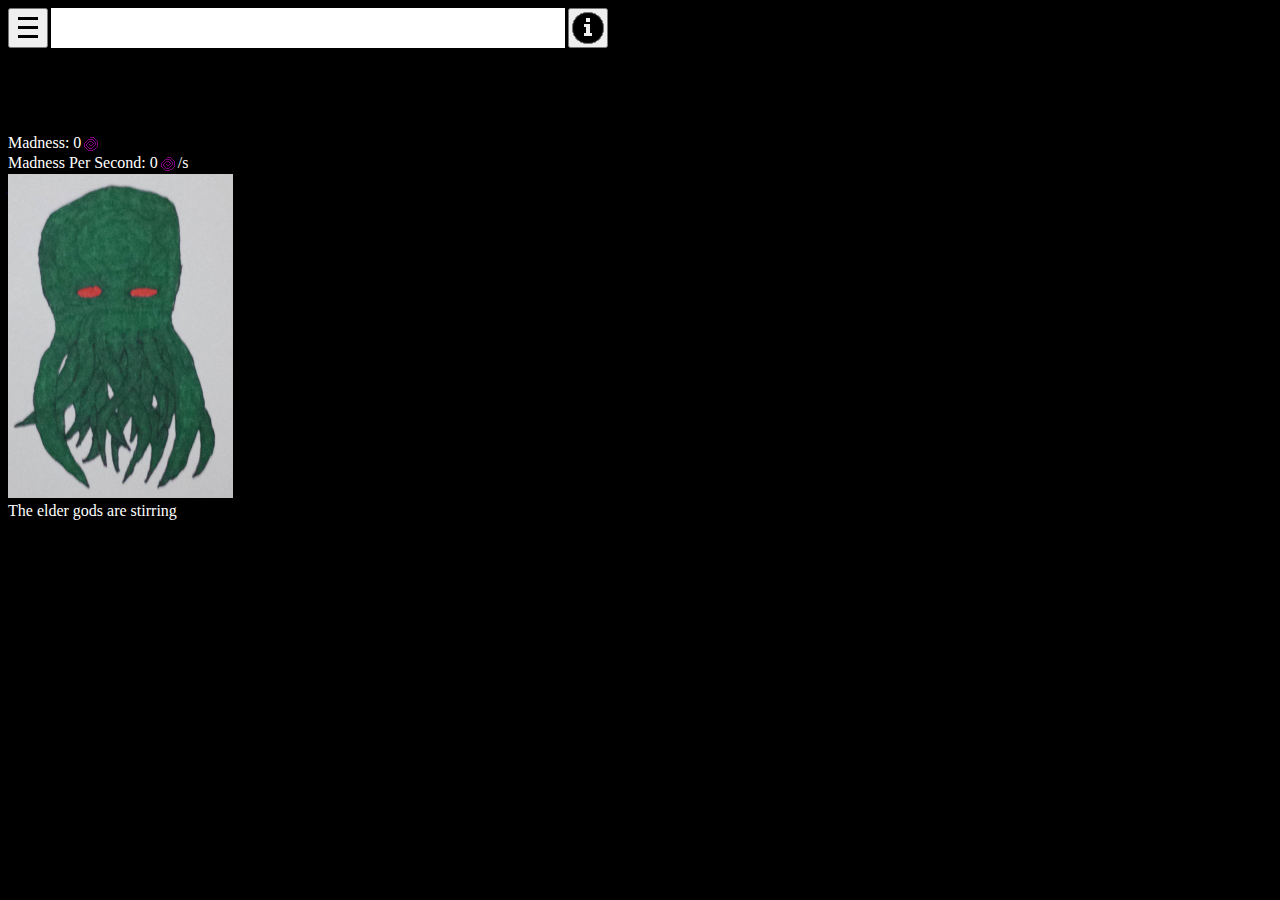
==== commit bbd4a032: "redid the divs as buttons" ====
--- a/CthulhuClicker.html
+++ b/CthulhuClicker.html
@@ -2,99 +2,113 @@
 <html lang="us">
 <head>
 	<meta charset="utf-8">
+	<meta name="viewport" content="width=640, user-scalable=no" />
 	<title>Cthulhu Clicker</title>
 	<link href="css/ui-lightness/jquery-ui-1.10.4.custom.css" rel="stylesheet">
+	<link href="css/CthulhuClickerCSS.css" rel="stylesheet">
 	<script src="js/jquery-1.10.2.js"></script>
 	<script src="js/jquery-ui-1.10.4.custom.js"></script>
+	<script src="js/CthulhuClickerDivs.js"></script>
 
 </head>
 
 <body style="background-color:black" id="thewholebody">
-<style>
-.convertdiv
-{
-  background-color:white;
-  margin:5px;
-  border:2px solid white;
-  border-radius:15px;
-  position:relative;
-  height:110px;
-  max-width:600px;
-}
-.upgradediv
-{
-  background-color:white;
-  margin:5px;
-  border:2px solid white;
-  border-radius:15px;
-  position:relative;
-  height:110px;
-  max-width:600px;
-}
-.boughtupgradediv
-{
-  background-color:white;
-  margin:5px;
-  border:2px solid white;
-  border-radius:15px;
-  position:relative;
-  height:110px;
-  max-width:600px;
-}
-.divheader
-{
-  color:white;
-  font-weight:bold;
-}
-.itemtitle
-{
-  position:absolute;
-  left:10px;
-  top:10px;
-}
-.itemtotal
-{
-  position:absolute;
-  right:10px;
-  top:10px;
-}
-.itemtext
-{
-  position:absolute;
-  margin:30px 20px;
-}
-.itemcost
-{
-  position:absolute;
-  right:10px;
-  bottom:10px;
-}
-.itembutton
-{
-  position:absolute;
-  left:10px;
-  bottom:10px;
-}
-</style>
-
-<div id="madnessTabs" style="position: relative; width:800px; height:80px;">
-  <button id="madnessMadnessTab" onclick="changeMadnessTab('madnessMadnessTab')" hidden=true><img src="images/tempmadness.png"></button>
-  <button id="madnessMoneyTab" onclick="changeMadnessTab('madnessMoneyTab')" hidden=true><img src="images/tempmoney.png"></button>
-  <button id="madnessKnowTab" onclick="changeMadnessTab('madnessKnowTab')" hidden=true><img src="images/tempknow.png"></button>
-  <button id="madnessMightTab" onclick="changeMadnessTab('madnessMightTab')" hidden=true><img src="images/tempmight.png"></button>
+
+<div id="topBar" style="position: relative; width:600px; height:46px;">
+  <button id="topMenuButton" onclick="showMenu()" style="position: absolute; top:0px; left:0px; width:40px; height:40px; padding:3px;">
+  <img style="position: absolute; top:2px; left:2px; padding:0px; z-index:1" src="images/topmenu.png"></button>
+  
+  <div id="topMenuMessages" style="position: absolute; top:0px; left:43px; width:514px; height:40px; padding:0px; background-color:white"></div>
+
+  <button id="topInfoButton" onclick="showInfo()" style="position: absolute; top:0px; left:560px; width:40px; height:40px; padding:3px;">
+  <img style="position: absolute; top:2px; left:2px; padding:0px; z-index:1" src="images/topinfo.png"></button>
+</div>
+
+<div id="topBarList" style="position: relative; width:600px; height:74px;" hidden=true>
+
+  <div id="topMenuList" style="color:red;" hidden=true>
+    <table>
+	  <tr><td style="color:blue;background-color:white" onclick="saveGame()">Save</td></tr>
+	  <tr><td style="color:blue;background-color:white" onclick="if(confirm('Reset your game?'))resetGame()">Reset Game</td></tr>
+	</table>
+  </div>
+  
+  <div id="topInfoList" style="color:red; position:absolute; top:0px; left:499px;" hidden=true>
+    <table>
+	  <tr><td style="color:blue;background-color:white" onclick="about()">About</td></tr>
+	  <tr><td style="color:blue;background-color:white" onclick="versionHistory()">Version History</td></tr>
+	  <tr><td style="color:blue;background-color:white" onclick="messageLog()">Message Log</td></tr>
+	</table>
+  </div>
+</div>
+
+<div id="aboutInfoPage" style="width:600px" hidden=true>
+  <button id="aboutInfoBack" onclick="backToGame()">Back</button>
+  <div id="aboutInfoText" style="background-color:white">
+    Cthulhu Clicker is an incremental game
+    designed by Shawn FitzPatrick of nthird games. I plan to eventually make it a part of a larger game 
+    called Idle Like a Monster where you can switch between different monster classes.<br><br>
+   
+    This game owes a huge debt of gratitude to HP Lovecraft and his Cthulhu Mythos and all the authors 
+    and creators that expanded upon it. Inspiration for this game was drawn from Cookie Clicker, Candy Box, 
+    Clicking Bad and scores of other awesome incremental games.</div>
+</div>
+
+<div id="versionHistoryInfoPage" style="width:600px" hidden=true>
+  <button id="versionHistoryInfoBack" onclick="backToGame()">Back</button>
+  <div id="versionHistoryInfoText" style="background-color:white">
+    Version 0.5 - Converted all of the old divs with buttons in them into clickable divs and changed the text 
+	to accommodate that.<br>
+	Moved the text from the divs to display in the top bar and be added to the message log.<br>
+	Implemented info button in the top bar with about, version history, and message log.<br>
+	Made a bunch of changes to fix typos and clarify the text.<br>
+	Added inline icons to represent madness and money costs and generation.<br>
+	Some other bug fixes including a change to the save which might break existing saves.<br>
+	<br>
+	Version 0.4 - Adding in automatic and manual saving.<br>
+	<br>
+	Everything before this I didn't record into version numbers :D
+  </div>
+</div>
+
+<div id="messageLogInfoPage" style="width:600px" hidden=true>
+  <button id="messageLogInfoBack" onclick="backToGame()">Back</button>
+  <div id="messageLogInfoText" style="background-color:white"></div>
+</div>
+
+<div id="madnessTabs" style="position: relative; width:600px; height:80px;">
+  <button id="madnessMadnessTab" onclick="changeMadnessTab('madnessMadnessTab')" style="position: absolute; top:0px; left:0px; width:80px; height:80px; padding:3px;" hidden=true>
+  <img style="position: absolute; top:6px; left:6px; padding:0px; z-index:1" src="images/tempmadness.png">
+  <img id="madnessnotify" style="position: absolute; top:6px; left:6px; padding:0px; z-index:-100" src="images/tempnotify.png"></button>
+  
+  <button id="madnessMoneyTab" onclick="changeMadnessTab('madnessMoneyTab')" style="position: absolute; top:0px; left:86px; width:80px; height:80px; padding:3px;" hidden=true>
+  <img style="position: absolute; top:6px; left:6px; padding:0px; z-index:1" src="images/tempmoney.png">
+  <img id="moneynotify" style="position: absolute; top:6px; left:6px; padding:0px; z-index:-100" src="images/tempnotify.png"></button>
+  
+  <button id="madnessKnowTab" onclick="changeMadnessTab('madnessKnowTab')" style="position: absolute; top:0px; left:172px; width:80px; height:80px; padding:3px;" hidden=true>
+  <img style="position: absolute; top:6px; left:6px; padding:0px; z-index:1" src="images/tempknow.png">
+  <img id="knownotify" style="position: absolute; top:6px; left:6px; padding:0px; z-index:-100" src="images/tempnotify.png"></button>
+  
+  <button id="madnessMightTab" onclick="changeMadnessTab('madnessMightTab')" style="position: absolute; top:0px; left:258px; width:80px; height:80px; padding:3px;" hidden=true>
+  <img style="position: absolute; top:6px; left:6px; padding:0px; z-index:1" src="images/tempmight.png">
+  <img id="mightnotify" style="position: absolute; top:6px; left:6px; padding:0px; z-index:-100" src="images/tempnotify.png"></button>
 </div>
 	
 <div id="outerWrapper" style="position:relative; width:500px; height:400px">
   <div id="innerWrapper" style="position:absolute; top:0px; left:0px; width:500px; height:400px;">
     <div id="madnessDisplay" style="color:white">
-      <div id="madness">Madness: 0</div>
-      <div id="madnessPerSecond">Madness Per Second: 0</div>
+      <div id="madness" style="float:left">Madness: 0</div>
+	  <div id="madnesschar"><img src='images/madnesschar.png' align='top'></img></div>
+      <div id="madnessPerSecond" style="float:left">Madness Per Second: 0</div>
+	  <div id="madnesscharpers"><img src='images/madnesschar.png' align='top'></img>/s</div>
       <div id="madnessButtonDiv"><img src="images/CthulhuShawnDrawing.png" id="madnessClickButton"></div>
 	  <div id="madnessStatusDiv">The elder gods are stirring</div>
     </div>
 	<div id="moneyDisplay" style="color:white" hidden=true>
-      <div id="money">Money: 0</div>
-      <div id="moneyPerSecond">Money Per Second: 0</div>
+      <div id="money" style="float:left">Money: 0</div>
+	  <div id="moneychar"><span style="color:green">$</span></div> 
+      <div id="moneyPerSecond" style="float:left">Money Per Second: 0</div>
+	  <div id="moneycharpers"><span style="color:green">$</span>/s</div>
       <div id="moneyButtonDiv"><img src="images/CthulhuShawnDrawing.png" id="moneyClickButton"></div>
 	  <div id="moneyStatusDiv">No account earning you no interest in </div>
     </div>
@@ -127,10 +141,21 @@
 
 <div id="madnessSpread">
   <div id="madnessMadnessTabs" style="position: relative; width:800px; height:80px;">
-    <button id="madnessMadnessBuildingsSubTab" onclick="changeMadnessSubTab('madnessMadnessBuildingsSubTab')" hidden=true><img src="images/tempminions.png"></button>
-    <button id="madnessMadnessUpgradesSubTab" onclick="changeMadnessSubTab('madnessMadnessUpgradesSubTab')" hidden=true><img src="images/tempupgrade.png"></button>
-    <button id="madnessMadnessBoughtUpgradesSubTab" onclick="changeMadnessSubTab('madnessMadnessBoughtUpgradesSubTab')" hidden=true><img src="images/tempbought.png"></button>
-    <button id="madnessMadnessSkillsSubTab" onclick="changeMadnessSubTab('madnessMadnessSkillsSubTab')" hidden=true><img src="images/tempskills.png"></button>
+    <button id="madnessMadnessBuildingsSubTab" onclick="changeMadnessSubTab('madnessMadnessBuildingsSubTab')" style="position: absolute; top:0px; left:0px; width:80px; height:80px; padding:3px;" hidden=true>
+	<img style="position: absolute; top:6px; left:6px; padding:0px; z-index:1" src="images/tempminions.png">
+    <img id="madnessbuildingsnotify" style="position: absolute; top:6px; left:6px; padding:0px; z-index:-100" src="images/tempnotify.png"></button>
+	
+    <button id="madnessMadnessUpgradesSubTab" onclick="changeMadnessSubTab('madnessMadnessUpgradesSubTab')" style="position: absolute; top:0px; left:86px; width:80px; height:80px; padding:3px;" hidden=true>
+	<img style="position: absolute; top:6px; left:6px; padding:0px; z-index:1" src="images/tempupgrade.png">
+    <img id="madnessupgradesnotify" style="position: absolute; top:6px; left:6px; padding:0px; z-index:-100" src="images/tempnotify.png"></button>
+	
+    <button id="madnessMadnessBoughtUpgradesSubTab" onclick="changeMadnessSubTab('madnessMadnessBoughtUpgradesSubTab')" style="position: absolute; top:0px; left:172px; width:80px; height:80px; padding:3px;" hidden=true>
+	<img style="position: absolute; top:6px; left:6px; padding:0px; z-index:1" src="images/tempbought.png">
+    <img id="madnessboughtupgradesnotify" style="position: absolute; top:6px; left:6px; padding:0px; z-index:-100" src="images/tempnotify.png"></button>
+	
+    <button id="madnessMadnessSkillsSubTab" onclick="changeMadnessSubTab('madnessMadnessSkillsSubTab')" style="position: absolute; top:0px; left:258px; width:80px; height:80px; padding:3px;" hidden=true>
+	<img style="position: absolute; top:6px; left:6px; padding:0px; z-index:1" src="images/tempskills.png">
+    <img id="madnessskillsnotify" style="position: absolute; top:6px; left:6px; padding:0px; z-index:-100" src="images/tempnotify.png"></button>
   </div>
   <div id="madnessSpreadUpgrades" hidden=true></div>
   <div id="madnessSpreadConvert" hidden=true></div>
@@ -151,10 +176,22 @@
 
 <div id="madnessInvest" hidden=true>
   <div id="madnessMoneyTabs" style="position: relative; width:800px; height:80px;">
-    <button id="madnessMoneyBuildingsSubTab" onclick="changeMadnessSubTab('madnessMoneyBuildingsSubTab')" hidden=true><img src="images/tempminions.png"></button>
-    <button id="madnessMoneyUpgradesSubTab" onclick="changeMadnessSubTab('madnessMoneyUpgradesSubTab')" hidden=true><img src="images/tempupgrade.png"></button>
-    <button id="madnessMoneyBoughtUpgradesSubTab" onclick="changeMadnessSubTab('madnessMoneyBoughtUpgradesSubTab')" hidden=true><img src="images/tempbought.png"></button>
-    <button id="madnessMoneySkillsSubTab" onclick="changeMadnessSubTab('madnessMoneySkillsSubTab')" hidden=true><img src="images/tempskills.png"></button>
+    <button id="madnessMoneyBuildingsSubTab" onclick="changeMadnessSubTab('madnessMoneyBuildingsSubTab')" style="position: absolute; top:0px; left:0px; width:80px; height:80px; padding:3px;" hidden=true>
+	<img style="position: absolute; top:6px; left:6px; padding:0px; z-index:1" src="images/tempbuildings.png">
+    <img id="moneybuildingsnotify" style="position: absolute; top:6px; left:6px; padding:0px; z-index:-100" src="images/tempnotify.png"></button>
+	
+    <button id="madnessMoneyUpgradesSubTab" onclick="changeMadnessSubTab('madnessMoneyUpgradesSubTab')" style="position: absolute; top:0px; left:86px; width:80px; height:80px; padding:3px;" hidden=true>
+	<img style="position: absolute; top:6px; left:6px; padding:0px; z-index:1" src="images/tempupgrade.png">
+    <img id="moneyupgradesnotify" style="position: absolute; top:6px; left:6px; padding:0px; z-index:-100" src="images/tempnotify.png"></button>
+	
+    <button id="madnessMoneyBoughtUpgradesSubTab" onclick="changeMadnessSubTab('madnessMoneyBoughtUpgradesSubTab')" style="position: absolute; top:0px; left:172px; width:80px; height:80px; padding:3px;" hidden=true>
+	<img style="position: absolute; top:6px; left:6px; padding:0px; z-index:1" src="images/tempbought.png">
+    <img id="moneyboughtupgradesnotify" style="position: absolute; top:6px; left:6px; padding:0px; z-index:-100" src="images/tempnotify.png"></button>
+	
+    <button id="madnessMoneySkillsSubTab" onclick="changeMadnessSubTab('madnessMoneySkillsSubTab')" style="position: absolute; top:0px; left:258px; width:80px; height:80px; padding:3px;" hidden=true>
+	<img style="position: absolute; top:6px; left:6px; padding:0px; z-index:1" src="images/tempskills.png">
+    <img id="moneyskillssnotify" style="position: absolute; top:6px; left:6px; padding:0px; z-index:-100" src="images/tempnotify.png"></button>
+	
   </div>
   <div id="madnessInvestUpgrades" hidden=true></div>  
   <div id="madnessInvestBuildings" hidden=true></div>
@@ -219,6 +256,7 @@
 	var sources = {
 	  zzz: "images/zzz.png",
 	  wait: "images/ellipsis.png",
+	  madnesschar: "images/madnesschar.png",
 	};
 	var images;
 	
@@ -266,7 +304,7 @@
 	var totalMoneyBuildingsConverted = 0;
 	var totalUpgrades = 0;
 	
-	var madnessMinions = [];
+	var madnessMinions = {};
 	var currMadnessPerSecond = 0;
 	var madnessPerSecondBonus = 1;
 	var currMoneyPerSecond = 0;
@@ -275,16 +313,13 @@
 	var knowPerSecondBonus = 1;
 	var currMightPerSecond = 0;
 	var mightPerSecondBonus = 1;
-	var triggeredMadnessDivs = []; // this is the array for divs which get unlocked by a direct action (new areas)
-	var unlockableMadnessDivs = []; // these unlock whenever the right conditions are met
-	var visibleMadnessDivs = [];
-	var boughtMadnessDivs = [];
+	var triggeredMadnessDivs = {}; // this is the array for divs which get unlocked by a direct action (new areas)
+	var unlockableMadnessDivs = {}; // these unlock whenever the right conditions are met
+	var visibleMadnessDivs = {};
+	var boughtMadnessDivs = {};
 	
 	var visibleMadnessClickButtons = [];
 	var disabledMadnessClickButtons = [];
-	
-	var visibleMadnessButtons = [];
-	var disabledMadnessButtons = [];
 	
 	var hiddenMadnessTabs = [];
 	var visibleMadnessTabs = [];
@@ -301,6 +336,20 @@
 	var currTab = "madnessMadnessTab";
 	var currSubTab = "madnessMadnessBuildingsSubTab";
 	
+	var menuExpanded = false;
+	var infoExpanded = false;
+	var topBarExpanded = false;
+	var topBarOffset = 74;
+	
+	var savedStats = [];
+	var allMadnessDivSaveData = {};
+	var allMadnessTabSaveData = {};
+	var allMadnessSubTabSaveData = {};
+	var allMadnessClickButtonSaveData = {};
+	
+	var topBarDisplayMessageCounter = 0;
+	var messageLogMessages = [];
+	
 	function madnessCost(aMadnessCost) {
 	  return aMadnessCost;
 	}
@@ -313,21 +362,10 @@
 	  return aMadnessMinionCost;
 	}
 	
-	function madnessDiv(aMadnessDiv) {
-	  return aMadnessDiv;
-	}
-	
 	function madnessClickButton(aMadnessClickButton) {
 	  return aMadnessClickButton;
 	}
 	
-	function madnessButton(aMadnessButton) {
-	  aMadnessButton.costMultiplier = 1.1;
-	  aMadnessButton.costCount = 0;
-	  aMadnessButton.timesClicked = 0;
-	  return aMadnessButton;
-	}
-	
 	function madnessTab(aMadnessTab) {
 	  return aMadnessTab;
 	}
@@ -338,6 +376,22 @@
 	
 	function popUpNumber(aPopUpNumber) {
 	  return aPopUpNumber;
+	}
+	
+	function madnessDivSaveData(aMadnessDivSaveData) {
+	  return aMadnessDivSaveData;
+	}
+	
+	function messageLogMessage(aMessageLogMessage) {
+	  var dateTime = new Date();
+	  var dateTimeString = "";
+	  dateTimeString+= (dateTime.getMonth() + 1) + "/";
+	  dateTimeString+= (dateTime.getDate()) + "/";
+	  dateTimeString+= (dateTime.getFullYear()) + " ";
+	  dateTimeString+= (dateTime.getHours()) + ":";
+	  dateTimeString+= (dateTime.getMinutes());
+	  aMessageLogMessage.timeStamp = dateTimeString;
+	  return aMessageLogMessage;
 	}
 	
 	function loadImages(sources, callback) {
@@ -358,6 +412,75 @@
         images[src].src = sources[src];
       }
     }
+	
+	function showMenu() {
+	  document.getElementById("topMenuList").hidden = !document.getElementById("topMenuList").hidden;
+	  menuExpanded = !menuExpanded;
+	  
+	  if (menuExpanded || infoExpanded) { // if either is open
+	    document.getElementById("topBarList").hidden = false;
+		topBarExpanded = true;
+	  }
+	  else { // if both are closed
+	    document.getElementById("topBarList").hidden = true;
+		topBarExpanded = false;
+	  }
+	}
+	
+	function showInfo() {
+	  document.getElementById("topInfoList").hidden = !document.getElementById("topInfoList").hidden;
+	  infoExpanded = !infoExpanded;
+	  
+	  if (menuExpanded || infoExpanded) { // if either is open
+	    document.getElementById("topBarList").hidden = false;
+		topBarExpanded = true;
+	  }
+	  else { // if both are closed
+	    document.getElementById("topBarList").hidden = true;
+		topBarExpanded = false;
+	  }
+	}
+	
+	function hideGameScreen() {
+	  //GameOn = false;
+	  document.getElementById('outerWrapper').hidden = true;
+	  document.getElementById('madnessTabs').hidden = true;
+	  document.getElementById('madnessSpread').hidden = true;
+	  document.getElementById('madnessInvest').hidden = true;
+	  document.getElementById('madnessResearch').hidden = true;
+	  document.getElementById('madnessFight').hidden = true	;
+	}
+	
+	function backToGame() {
+	  document.getElementById('aboutInfoPage').hidden=true;
+	  document.getElementById('versionHistoryInfoPage').hidden=true;
+	  document.getElementById('messageLogInfoPage').hidden=true;
+	  document.getElementById('outerWrapper').hidden = false;
+	  document.getElementById('madnessTabs').hidden = false;
+	  changeMadnessTab("madnessMadnessTab");
+	}
+	
+	function about() {
+	  hideGameScreen();
+	  document.getElementById('aboutInfoPage').hidden=false;
+	}
+	
+	function versionHistory() {
+	  hideGameScreen();
+	  document.getElementById('versionHistoryInfoPage').hidden=false;
+	}
+	
+	function messageLog() {
+	  hideGameScreen();
+	  document.getElementById('messageLogInfoPage').hidden=false;
+	  var messagesString = "";
+	  for (var i=messageLogMessages.length-1; i>=0; i--) {
+	    messagesString += (messageLogMessages[i].timeStamp + " - ");
+		messagesString += (messageLogMessages[i].eventstring + "<br>");
+		messagesString += (messageLogMessages[i].messagestring + "<br><br>");
+	  }
+	  document.getElementById('messageLogInfoText').innerHTML = messagesString;
+	}
 
 	function madnessClickClick(id) {
 	  visibleMadnessClickButtons[id].click();
@@ -365,26 +488,26 @@
 	
 	function madnessClick(key) {
 	  var doClick = true;
-	  for (var i=0; i<visibleMadnessButtons[key].costs.length; i++) {
-		if (visibleMadnessButtons[key].costs[i].type == "madness") {
-		  if (currMadness < visibleMadnessButtons[key].costs[i].current)
+	  for (var i=0; i<visibleMadnessDivs[key].costs.length; i++) {
+		if (visibleMadnessDivs[key].costs[i].type == "madness") {
+		  if (currMadness < visibleMadnessDivs[key].costs[i].current)
 		    doClick = false;
 		  }
-		else if (visibleMadnessButtons[key].costs[i].type == "money") {
-		  if (currMoney < visibleMadnessButtons[key].costs[i].current)
+		else if (visibleMadnessDivs[key].costs[i].type == "money") {
+		  if (currMoney < visibleMadnessDivs[key].costs[i].current)
 		    doClick = false;
 		}
-		else if (visibleMadnessButtons[key].costs[i].type == "know") {
-		  if (currKnow < visibleMadnessButtons[key].costs[i].current)
+		else if (visibleMadnessDivs[key].costs[i].type == "know") {
+		  if (currKnow < visibleMadnessDivs[key].costs[i].current)
 		    doClick = false;
 		}
-		else if (visibleMadnessButtons[key].costs[i].type == "might") {
-		  if (currMight < visibleMadnessButtons[key].costs[i].current)
+		else if (visibleMadnessDivs[key].costs[i].type == "might") {
+		  if (currMight < visibleMadnessDivs[key].costs[i].current)
 		    doClick = false;
 		}
 	  }
 	  if (doClick)
-	    visibleMadnessButtons[key].click();
+	    visibleMadnessDivs[key].click();
 	}
 	
 	function doMouseDown(event) {
@@ -392,14 +515,17 @@
 	  mouseX = event.pageX;
 	  mouseY = event.pageY;
 	  // FIXME: change these numbers when I put a real image in
-	  if (mouseX >= 8 && mouseX <= 332 && mouseY >= 127 && mouseY <= 451) { // click on the picture
+	  var offset = 46;
+	  if (topBarExpanded)
+	    offset += topBarOffset;
+	  if (mouseX >= 8 && mouseX <= 332 && mouseY >= 127 + offset && mouseY <= 451 + offset) { // click on the picture
 	    if (currTab == "madnessMadnessTab") {
-		  visibleMadnessClickButtons['madnessClickButton'].click(mouseX, mouseY);
+		  visibleMadnessClickButtons['madnessClickButton'].click(mouseX, mouseY - offset);
 		  showClickImage = true;
 		  clickImage = images.zzz;
 		}
 		else if (currTab == "madnessMoneyTab") {
-		  visibleMadnessClickButtons['moneyClickButton'].click(mouseX, mouseY);
+		  visibleMadnessClickButtons['moneyClickButton'].click(mouseX, mouseY - offset);
 		  showClickImage = true;
 		  clickImage = images.wait;
 		}
@@ -425,14 +551,16 @@
 	  visibleMadnessTabs[id].display.hidden = false;
 	  visibleMadnessTabs[id].active = true;
 	  visibleMadnessTabs[id].notifications = 0;
-	  visibleMadnessTabs[id].id.innerHTML = "<img src='images/" + visibleMadnessTabs[id].image + "'>";
+	  document.getElementById(visibleMadnessTabs[id].notifyid).style.zIndex = -100;
 	  visibleMadnessTabs[id].showingnotify = false;
 	  
-	  visibleMadnessSubTabs[visibleMadnessTabs[id].buildingssubtab].contains.hidden = false;
-	  visibleMadnessSubTabs[visibleMadnessTabs[id].buildingssubtab].active = true;
-	  visibleMadnessSubTabs[visibleMadnessTabs[id].buildingssubtab].notifications = 0;
-	  visibleMadnessSubTabs[visibleMadnessTabs[id].buildingssubtab].id.innerHTML = "<img src='images/" + visibleMadnessSubTabs[visibleMadnessTabs[id].buildingssubtab].image + "'>";
-	  visibleMadnessSubTabs[visibleMadnessTabs[id].buildingssubtab].showingnotify = false;
+	  if (typeof(visibleMadnessSubTabs[visibleMadnessTabs[id].buildingssubtab]) == "object") {
+	    visibleMadnessSubTabs[visibleMadnessTabs[id].buildingssubtab].contains.hidden = false;
+	    visibleMadnessSubTabs[visibleMadnessTabs[id].buildingssubtab].active = true;
+	    visibleMadnessSubTabs[visibleMadnessTabs[id].buildingssubtab].notifications = 0;
+	    document.getElementById(visibleMadnessSubTabs[visibleMadnessTabs[id].buildingssubtab].notifyid).style.zIndex = -100;
+	    visibleMadnessSubTabs[visibleMadnessTabs[id].buildingssubtab].showingnotify = false;
+	  }
 	}
 	
 	function changeMadnessSubTab(id) {
@@ -444,7 +572,7 @@
 	  visibleMadnessSubTabs[id].contains.hidden = false;
 	  visibleMadnessSubTabs[id].active = true;
 	  visibleMadnessSubTabs[id].notifications = 0;
-	  visibleMadnessSubTabs[id].id.innerHTML = "<img src='images/" + visibleMadnessSubTabs[id].image + "'>";
+	  document.getElementById(visibleMadnessSubTabs[id].notifyid).style.zIndex = -100;
 	  visibleMadnessSubTabs[id].showingnotify = false;
 	}
 	
@@ -468,6 +596,56 @@
 	    if (!hiddenMadnessSubTabs[id].active)
 		  hiddenMadnessSubTabs[id].notifications++;
 	  }
+	}
+	
+	function displayTopBarMessage(aString) {
+	  document.getElementById('topMenuMessages').innerHTML = aString;
+	  // FIXME: add it to the log here if not game saved
+	  topBarDisplayMessageCounter = 30;
+	}
+	
+	function clearTopBarMessage() {
+	  document.getElementById('topMenuMessages').innerHTML = "";
+	}
+	
+	function displayAndLogMessage(anEvent, aMessage) {
+	  displayTopBarMessage(aMessage);
+	  messageLogMessages.push(messageLogMessage({
+	    eventstring: anEvent,
+		messagestring: aMessage,
+	  }));
+	}
+	
+	function displayUpdatedStats(key) {
+	  var updatedStatsString = "";
+	  var statsMin = visibleMadnessDivs[key].minion;
+	  if (madnessMinions[statsMin].madnessPerSecond > 0)
+	    updatedStatsString += madnessMinions[statsMin].madnessPerSecond * madnessMinions[statsMin].bonus +
+		"&nbsp;<img src='images/madnesschar.png' align='top'></img>" + "/s ";
+	  if (madnessMinions[statsMin].moneyPerSecond > 0)
+	    updatedStatsString += madnessMinions[statsMin].moneyPerSecond * madnessMinions[statsMin].bonus + 
+		"&nbsp;<span style='color:green'>$</span>" + "/s ";
+	  if (madnessMinions[statsMin].knowPerSecond > 0)
+	    updatedStatsString += madnessMinions[statsMin].knowPerSecond * madnessMinions[statsMin].bonus + " k/s ";
+	  if (madnessMinions[statsMin].mightPerSecond > 0)
+	    updatedStatsString += madnessMinions[statsMin].mightPerSecond * madnessMinions[statsMin].bonus + " f/s";
+	  document.getElementById(visibleMadnessDivs[key].statsdiv).innerHTML = updatedStatsString;
+	}
+	
+	function displayOriginalStats(key) {
+	  var updatedStatsString = "";
+	  var statsMin = unlockableMadnessDivs[key].minion;
+	  if (madnessMinions[statsMin].madnessPerSecond > 0)
+	    updatedStatsString += madnessMinions[statsMin].madnessPerSecond * madnessMinions[statsMin].bonus +
+		"&nbsp;<img src='images/madnesschar.png' align='top'></img>" + "/s ";
+	  if (madnessMinions[statsMin].moneyPerSecond > 0)
+	    updatedStatsString += madnessMinions[statsMin].moneyPerSecond * madnessMinions[statsMin].bonus + 
+		"&nbsp;<span style='color:green'>$</span>" + "/s ";
+	  if (madnessMinions[statsMin].knowPerSecond > 0)
+	    updatedStatsString += madnessMinions[statsMin].knowPerSecond * madnessMinions[statsMin].bonus + " k/s ";
+	  if (madnessMinions[statsMin].mightPerSecond > 0)
+	    updatedStatsString += madnessMinions[statsMin].mightPerSecond * madnessMinions[statsMin].bonus + " f/s";
+	  document.getElementById(unlockableMadnessDivs[key].statsdiv).innerHTML = updatedStatsString;
 	}
 	
 	function calculateMadnessPerSecond() {
@@ -558,7 +736,8 @@
 		  visibleMadnessDivs[key] = madnessDiv(unlockableMadnessDivs[key]);
 		  delete unlockableMadnessDivs[key];
 		  document.getElementById(key).hidden = false;
-		  calculateAndDisplayCost(visibleMadnessDivs[key].button);
+		  calculateAndDisplayCost(key);
+		  displayAndLogMessage("You unlocked " + visibleMadnessDivs[key].title, visibleMadnessDivs[key].text);
 		  if (typeof(visibleMadnessTabs[visibleMadnessDivs[key].tab]) == "object") {
 		    if (!visibleMadnessTabs[visibleMadnessDivs[key].tab].active)
 		      visibleMadnessTabs[visibleMadnessDivs[key].tab].notifications++;
@@ -578,80 +757,54 @@
 		}
 	  }
 	}
-	
-	function checkMadnessDisabledButtons() {
-	  for (var key in visibleMadnessButtons) {
+
+	function checkMadnessDisabledDivs() {
+	  for (var key in visibleMadnessDivs) {
 	  
 	    var enabled = true; // start at true make false if it fails any check
 		
-		for (var i=0; i<visibleMadnessButtons[key].costs.length; i++) {
-		  if (visibleMadnessButtons[key].costs[i].type == "madness") {
-		    if (currMadness < visibleMadnessButtons[key].costs[i].current)
+		for (var i=0; i<visibleMadnessDivs[key].costs.length; i++) {
+		  if (visibleMadnessDivs[key].costs[i].type == "madness") {
+		    if (currMadness < visibleMadnessDivs[key].costs[i].current)
 			  enabled = false;
 		  }
-		  else if (visibleMadnessButtons[key].costs[i].type == "money") {
-		    if (currMoney < visibleMadnessButtons[key].costs[i].current)
+		  else if (visibleMadnessDivs[key].costs[i].type == "money") {
+		    if (currMoney < visibleMadnessDivs[key].costs[i].current)
 			  enabled = false;
 		  }
-		  else if (visibleMadnessButtons[key].costs[i].type == "know") {
-		    if (currKnow < visibleMadnessButtons[key].costs[i].current)
+		  else if (visibleMadnessDivs[key].costs[i].type == "know") {
+		    if (currKnow < visibleMadnessDivs[key].costs[i].current)
 			  enabled = false;
 		  }
-		  else if (visibleMadnessButtons[key].costs[i].type == "might") {
-		    if (currMight < visibleMadnessButtons[key].costs[i].current)
+		  else if (visibleMadnessDivs[key].costs[i].type == "might") {
+		    if (currMight < visibleMadnessDivs[key].costs[i].current)
 			  enabled = false;
 		  }
 		}
 		
-		for (var j=0; j<visibleMadnessButtons[key].minionCosts.length; j++) {
-		  var madnessMinType = visibleMadnessButtons[key].minionCosts[j].type;
-		  if (madnessMinions[madnessMinType].current < visibleMadnessButtons[key].minionCosts[j].current)
+		for (var j=0; j<visibleMadnessDivs[key].minionCosts.length; j++) {
+		  var madnessMinType = visibleMadnessDivs[key].minionCosts[j].type;
+		  if (madnessMinions[madnessMinType].current < visibleMadnessDivs[key].minionCosts[j].current)
 		    enabled = false;
 		}
 
 	    if (enabled) { // then it should be enabled
-		  document.getElementById(key).disabled = false;
+		  document.getElementById(key).style.backgroundColor = "white";
+		  document.getElementById(key).style.borderColor = "white";
 		}
 		else { // it should be disabled
-		  document.getElementById(key).disabled = true;
-		}
-	  }
-	}
-	
-	function checkShowMadnessDivDividers() {
-	  var showUpgrades = false;
-	  var showBuildings = false;
-	  var showBoughtUpgrades = false;
-	  for (var key in visibleMadnessDivs) {
-	    if (visibleMadnessDivs[key].tab == currTab) {
-		  if (visibleMadnessDivs[key].type == "upgrade")
-		    showUpgrades = true;
-		  if (visibleMadnessDivs[key].type == "boughtupgrade")
-		    showBoughtUpgrades = true;
-		  if (visibleMadnessDivs[key].type == "building")
-		    showBuildings = true;
-		}
-	  }
-	  if (showUpgrades)
-	    visibleMadnessTabs[currTab].upgradesdiv.hidden=false;
-	  else
-	    visibleMadnessTabs[currTab].upgradesdiv.hidden=true;
-	  if (showBoughtUpgrades)
-	    visibleMadnessTabs[currTab].boughtupgradesdiv.hidden=false;
-	  else
-	    visibleMadnessTabs[currTab].boughtupgradesdiv.hidden=true;
-	  if (showBuildings)
-	    visibleMadnessTabs[currTab].buildingsdiv.hidden=false;
-	  else
-	    visibleMadnessTabs[currTab].buildingsdiv.hidden=true;
+		  document.getElementById(key).style.backgroundColor = "gray";
+		  document.getElementById(key).style.borderColor = "gray";
+		}
+	  }
 	}
 	
 	// FIXME: not tabs anymore
 	function madnessTabNotificationsDisplay() {
 	  for (var key in visibleMadnessTabs) {
 	    if (visibleMadnessTabs[key].notifications > 0 && !visibleMadnessTabs[key].active && !visibleMadnessTabs[key].showingnotify) {
-		  visibleMadnessTabs[key].id.innerHTML = "<img src='images/" + visibleMadnessTabs[key].notifyimage + "'>";
-		  visibleMadnessTabs[key].showingnotify = true;;
+		  document.getElementById(visibleMadnessTabs[key].notifyid).style.zIndex = 100;
+		  visibleMadnessTabs[key].showingnotify = true;
 		}
 	  }
 	}
@@ -660,8 +813,8 @@
 	function madnessSubTabNotificationsDisplay() {
 	  for (var key in visibleMadnessSubTabs) {
 	    if (visibleMadnessSubTabs[key].notifications > 0 && !visibleMadnessSubTabs[key].active && !visibleMadnessSubTabs[key].showingnotify) {
-		  visibleMadnessSubTabs[key].id.innerHTML = "<img src='images/" + visibleMadnessSubTabs[key].notifyimage + "'>";
-		  visibleMadnessSubTabs[key].showingnotify = true;;
+		  document.getElementById(visibleMadnessSubTabs[key].notifyid).style.zIndex = 100;
+		  visibleMadnessSubTabs[key].showingnotify = true;
 		}
 	  }
 	}
@@ -677,12 +830,12 @@
 	function madnessResourceDisplay() {
 	  // FIXME: add in other two tabs
 	  if (currTab == "madnessMadnessTab") {
-	    document.getElementById("madness").innerHTML = "Madness: " + commafy(Math.floor(currMadness));
-	    document.getElementById("madnessPerSecond").innerHTML = "Madness Per Second: " + commafy(currMadnessPerSecond.toFixed(1));
+	    document.getElementById("madness").innerHTML = "Madness: " + commafy(Math.floor(currMadness)) + "&nbsp;";
+	    document.getElementById("madnessPerSecond").innerHTML = "Madness Per Second: " + commafy(currMadnessPerSecond.toFixed(1)) + "&nbsp;";
 	  }
 	  else if (currTab == "madnessMoneyTab") {
-	    document.getElementById("money").innerHTML = "Money: " + commafy(Math.floor(currMoney));
-	    document.getElementById("moneyPerSecond").innerHTML = "Money Per Second: " + commafy(currMoneyPerSecond.toFixed(1));
+	    document.getElementById("money").innerHTML = "Money: " + commafy(Math.floor(currMoney)) + "&nbsp;";
+	    document.getElementById("moneyPerSecond").innerHTML = "Money Per Second: " + commafy(currMoneyPerSecond.toFixed(1)) + "&nbsp;";
 	  }
 	}
 	
@@ -738,6 +891,174 @@
 	  document.getElementById('madnessStatusDiv').innerHTML = aString;
 	}
 	
+	function saveGame() {
+	  displayTopBarMessage("Game Saved");
+	  
+	  savedStats[0] = currMadness;
+	  savedStats[1] = currMoney;
+	  savedStats[2] = currKnow;
+	  savedStats[3] = currMight;
+		  
+	  savedStats[4] = madnessPerClick;
+	  savedStats[5] = madnessPerClickBonus;
+	  savedStats[6] = madnessPerBuildingClickMult;
+	  savedStats[7] = moneyPerClick;
+	  savedStats[8] = moneyPerClickBonus;
+	  savedStats[9] = moneyPerBuildingClickMult;
+	  savedStats[10] = knowPerClick;
+	  savedStats[11] = knowPerClickBonus;
+	  savedStats[12] = knowPerBuildingClickMult;
+	  savedStats[13] = mightPerClick;
+	  savedStats[14] = mightPerClickBonus;
+	  savedStats[15] = mightPerBuildingClickMult;
+	
+	  savedStats[16] = moneyDailyInterest;
+	  savedStats[17] = moneyBankAccountKey;
+
+	  savedStats[18] = totalClicks;
+	  savedStats[19] = totalMadnessClicks;
+	  savedStats[20] = totalMadnessFromClicking;
+	  savedStats[21] = madnessSpent;
+	  savedStats[22] = totalMoneyClicks;
+	  savedStats[23] = totalMoneyFromClicking;
+	  savedStats[24] = moneySpent;
+	  savedStats[25] = totalKnowClicks;
+	  savedStats[26] = totalKnowFromClicking;
+	  savedStats[27] = knowSpent;
+	  savedStats[28] = totalMightClicks;
+	  savedStats[29] = totalMightFromClicking;
+	  savedStats[30] = mightSpent;
+	  savedStats[31] = totalConvertClicks;
+	  savedStats[32] = convertCostReduction;
+	  savedStats[33] = totalMinionsConverted;
+	  savedStats[34] = totalMoneyBuildingsConverted;
+	  savedStats[35] = totalUpgrades;
+
+	  savedStats[36] = madnessPerSecondBonus;
+	  savedStats[37] = moneyPerSecondBonus;
+	  savedStats[38] = knowPerSecondBonus;
+	  savedStats[39] = mightPerSecondBonus;
+
+	  savedStats[40] = tabsUnlocked;
+	  savedStats[41] = subTabsUnlocked;
+	  
+	  savedStats[42] = document.getElementById('madnessStatusDiv').innerHTML;
+	  
+	  localStorage["CthulhuClickerStats"] = JSON.stringify(savedStats);
+	  localStorage["CthulhuClickerMinions"] = JSON.stringify(madnessMinions);
+	  
+	  for (var key in visibleMadnessDivs) {
+	    allMadnessDivSaveData[key] = 	  
+	    (madnessDivSaveData({
+          key: key,
+		  costMultiplier: visibleMadnessDivs[key].costMultiplier,
+		  costCount: visibleMadnessDivs[key].costCount,
+		  timesClicked: visibleMadnessDivs[key].timesClicked,
+		  type: visibleMadnessDivs[key].type,
+        }));
+	  }	  
+	  localStorage["CthulhuClickerVisibleMadnessDivs"] = JSON.stringify(allMadnessDivSaveData);
+	  
+	  for (var key in visibleMadnessTabs) {
+	    allMadnessTabSaveData[key] = key;
+	  }	  
+	  localStorage["CthulhuClickerVisibleMadnessTabs"] = JSON.stringify(allMadnessTabSaveData);
+	  
+	  for (var key in visibleMadnessSubTabs) {
+	    allMadnessSubTabSaveData[key] = key;
+	  }	  
+	  localStorage["CthulhuClickerVisibleMadnessSubTabs"] = JSON.stringify(allMadnessSubTabSaveData);
+	  
+	  localStorage["CthulhuClickerMessageLogMessages"] = JSON.stringify(messageLogMessages);
+		
+	}
+	
+	function resetGame() {
+	  GameOn = false;
+	  delete localStorage["CthulhuClickerStats"];
+	  delete localStorage["CthulhuClickerMinions"];
+	  delete localStorage["CthulhuClickerVisibleMadnessDivs"];
+	  delete localStorage["CthulhuClickerVisibleMadnessTabs"];
+	  delete localStorage["CthulhuClickerVisibleMadnessSubTabs"];
+	  delete localStorage["CthulhuClickerMessageLogMessages"];
+	  
+	  currMadness = 0;
+	  currMoney = 0;
+	  currKnow = 0;
+	  currMight = 0;
+		  
+	  madnessPerClick = 1;
+	  madnessPerClickBonus = 1;
+	  madnessPerBuildingClickMult = 0;
+	  moneyPerClick = 1;
+	  moneyPerClickBonus = 1;
+	  moneyPerBuildingClickMult = 0;
+	  knowPerClick = 1;
+	  knowPerClickBonus = 1;
+	  knowPerBuildingClickMult = 0;
+	  mightPerClick = 1;
+	  mightPerClickBonus = 1;
+	  mightPerBuildingClickMult = 0;
+	
+	  moneyDailyInterest = 0;
+	  moneyBankAccountKey = "none";
+
+	  totalClicks = 0;
+	  totalMadnessClicks = 0;
+	  totalMadnessFromClicking = 0;
+	  madnessSpent = 0;
+	  totalMoneyClicks = 0;
+	  totalMoneyFromClicking = 0;
+	  moneySpent = 0;
+	  totalKnowClicks = 0;
+	  totalKnowFromClicking = 0;
+	  knowSpent = 0;
+	  totalMightClicks = 0;
+	  totalMightFromClicking = 0;
+	  mightSpent = 0;
+	  totalConvertClicks = 0;
+	  convertCostReduction = 0;
+	  totalMinionsConverted = 0;
+	  totalMoneyBuildingsConverted = 0;
+	  totalUpgrades = 0;
+
+	  madnessPerSecondBonus = 1;
+	  moneyPerSecondBonus = 1;
+	  knowPerSecondBonus = 1;
+	  mightPerSecondBonus = 1;
+
+	  tabsUnlocked = 0;
+	  subTabsUnlocked = 0;
+	  
+	  madnessMinions = {};
+	  triggeredMadnessDivs = {};
+	  unlockableMadnessDivs = {};
+	  visibleMadnessDivs = {};
+	  boughtMadnessDivs = {};
+	
+	  visibleMadnessClickButtons = [];
+	  disabledMadnessClickButtons = [];
+	
+	  hiddenMadnessTabs = [];
+	  visibleMadnessTabs = [];
+	
+	  hiddenMadnessSubTabs = [];
+	  visibleMadnessSubTabs = [];
+	
+	  popUpNumbers = [];
+	  showClickImage = false;
+	  
+	  document.getElementById('madnessStatusDiv').innerHTML = "The elder gods are stirring";
+	
+	  currTab = "madnessMadnessTab";
+	  currSubTab = "madnessMadnessBuildingsSubTab";
+	
+	  menuExpanded = false;
+	  infoExpanded = false;
+	  
+	  location.reload();
+	}
+	
 	function Game(){  // every frame this happens
 	  if (GameOn) {
 	    frameCounter++;
@@ -748,11 +1069,16 @@
 		  secondCounter++;
 		  updateMadness();
 		  updateMoney();
+		  if (topBarDisplayMessageCounter > 0)
+		    topBarDisplayMessageCounter--;
+		  else
+		    clearTopBarMessage();
 		  //setDayNightCycle(secondCounter); // day cycles once per second with this on
 		}
 		if (secondCounter > 60) { // do once per minute stuff
 		  secondCounter = 1;
 		  minuteCounter++;
+		  saveGame();
 		  // FIXME: don't add day night back in until it looks good and is meaningful
 		  //setDayNightCycle(minuteCounter);
 		  //dailyInterest(); // interest every minute here
@@ -765,10 +1091,7 @@
 		checkUnlockMadnessTabs();
 		checkUnlockMadnessSubTabs();
 		checkUnlockableMadnessDivs();
-		checkMadnessDisabledButtons();
-		// FIXME: eliminating this
-		//if (tabsUnlocked > 0)
-		  //checkShowMadnessDivDividers();
+		checkMadnessDisabledDivs();
 		madnessTabNotificationsDisplay();
 		madnessSubTabNotificationsDisplay();
 		madnessMinionDisplay();
@@ -799,98 +1122,85 @@
 	function calculateAndDisplayCost(key) {
 	  var costDisplayString = "";
 	  
-	  for (var costKey in visibleMadnessButtons[key].costs) {
-	    var currMult = visibleMadnessButtons[key].costMultiplier - convertCostReduction;
+	  for (var costKey in visibleMadnessDivs[key].costs) {
+	    var currMult = visibleMadnessDivs[key].costMultiplier - convertCostReduction;
 		if (currMult < 1.05)
 		  currMult = 1.05;
-		visibleMadnessButtons[key].costs[costKey].current = Math.floor(visibleMadnessButtons[key].costs[costKey].base
-			* Math.pow(currMult, visibleMadnessButtons[key].costCount));
-	    if (visibleMadnessButtons[key].costs[costKey].type == "madness") {
-		  costDisplayString = costDisplayString + commafy(visibleMadnessButtons[key].costs[costKey].current) + " Madness ";
-		}
-		else if (visibleMadnessButtons[key].costs[costKey].type == "money") {
-		  costDisplayString = costDisplayString + commafy(visibleMadnessButtons[key].costs[costKey].current) + " Money ";
-		}
-		else if (visibleMadnessButtons[key].costs[costKey].type == "know") {
-		  costDisplayString = costDisplayString + commafy(visibleMadnessButtons[key].costs[costKey].current) + " Knowledge ";
-		}
-		else if (visibleMadnessButtons[key].costs[costKey].type == "might") {
-		  costDisplayString = costDisplayString + commafy(visibleMadnessButtons[key].costs[costKey].current) + " Might ";
-		}
-	  }
-	  
-	  for (var minCostKey in visibleMadnessButtons[key].minionCosts) {
-	    var currMult = visibleMadnessButtons[key].costMultiplier - convertCostReduction;
+		visibleMadnessDivs[key].costs[costKey].current = Math.floor(visibleMadnessDivs[key].costs[costKey].base
+			* Math.pow(currMult, visibleMadnessDivs[key].costCount));
+	    if (visibleMadnessDivs[key].costs[costKey].type == "madness") {
+		  costDisplayString = costDisplayString + commafy(visibleMadnessDivs[key].costs[costKey].current) + "&nbsp;<img src='images/madnesschar.png' align='top'></img>&nbsp;";
+		}
+		else if (visibleMadnessDivs[key].costs[costKey].type == "money") {
+		  costDisplayString = costDisplayString + commafy(visibleMadnessDivs[key].costs[costKey].current) + "&nbsp;<span style='color:green'>$</span>&nbsp;";
+		}
+		else if (visibleMadnessDivs[key].costs[costKey].type == "know") {
+		  costDisplayString = costDisplayString + commafy(visibleMadnessDivs[key].costs[costKey].current) + " Knowledge ";
+		}
+		else if (visibleMadnessDivs[key].costs[costKey].type == "might") {
+		  costDisplayString = costDisplayString + commafy(visibleMadnessDivs[key].costs[costKey].current) + " Might ";
+		}
+	  }
+	  
+	  for (var minCostKey in visibleMadnessDivs[key].minionCosts) {
+	    var currMult = visibleMadnessDivs[key].costMultiplier - convertCostReduction;
 		if (currMult < 1.05)
 		  currMult = 1.05;
-		visibleMadnessButtons[key].minionCosts[minCostKey].current = Math.floor(visibleMadnessButtons[key].minionCosts[minCostKey].base
-			* Math.pow(currMult, visibleMadnessButtons[key].costCount));
-	    costDisplayString = costDisplayString + commafy(visibleMadnessButtons[key].minionCosts[minCostKey].current) + " " + 
-			madnessMinions[visibleMadnessButtons[key].minionCosts[minCostKey].type].text + " ";
+		visibleMadnessDivs[key].minionCosts[minCostKey].current = Math.floor(visibleMadnessDivs[key].minionCosts[minCostKey].base
+			* Math.pow(currMult, visibleMadnessDivs[key].costCount));
+	    costDisplayString = costDisplayString + "& " + commafy(visibleMadnessDivs[key].minionCosts[minCostKey].current) + " " + 
+			madnessMinions[visibleMadnessDivs[key].minionCosts[minCostKey].type].text + " ";
 	  }
 	  
 	  if (costDisplayString != "")
-	    document.getElementById(visibleMadnessButtons[key].costid).innerHTML = costDisplayString.slice(0, costDisplayString.length-1);
+	    document.getElementById(visibleMadnessDivs[key].costid).innerHTML = costDisplayString.slice(0, costDisplayString.length-1);
 	}
 	
 	function upgradeDoubleBonus(key) {
-	  var upgradeButton = visibleMadnessButtons[key];
-	  if (upgradeButton.costs[0].type == "madness")
-	    currMadness -= upgradeButton.costs[0].current;
-	  else if (upgradeButton.costs[0].type == "money")
-	    currMoney -= upgradeButton.costs[0].current;
-	  else if (upgradeButton.costs[0].type == "know")
-	    currKnow -= upgradeButton.costs[0].current;
-	  else if (upgradeButton.costs[0].type == "might")
-	    currMight -= upgradeButton.costs[0].current;
-	  upgradeButton.timesClicked++;
-	  upgradeButton.costCount++;
+	  var upgradeDiv = visibleMadnessDivs[key];
+	  if (upgradeDiv.costs[0].type == "madness")
+	    currMadness -= upgradeDiv.costs[0].current;
+	  else if (upgradeDiv.costs[0].type == "money")
+	    currMoney -= upgradeDiv.costs[0].current;
+	  else if (upgradeDiv.costs[0].type == "know")
+	    currKnow -= upgradeDiv.costs[0].current;
+	  else if (upgradeDiv.costs[0].type == "might")
+	    currMight -= upgradeDiv.costs[0].current;
+	  upgradeDiv.timesClicked++;
+	  upgradeDiv.costCount++;
 	  totalUpgrades++;
-	  madnessMinions[upgradeButton.minion].bonus *= 2;
+	  madnessMinions[upgradeDiv.minion].bonus *= 2;
 			
-	  visibleMadnessDivs[upgradeButton.divid].type = "boughtupgrade";
-	  document.getElementById(upgradeButton.divid).hidden = true;		
-	  document.getElementById(upgradeButton.boughtdivid).hidden = false;
-	}
-	
-	function upgradeIncreaseBase(key, otherDiv, madness1, madness2, money1, money2, know1, know2, might1, might2) {
-	  var upgradeButton = visibleMadnessButtons[key];
-	  if (upgradeButton.costs[0].type == "madness")
-	    currMadness -= upgradeButton.costs[0].current;
-	  else if (upgradeButton.costs[0].type == "money")
-	    currMoney -= upgradeButton.costs[0].current;
-	  else if (upgradeButton.costs[0].type == "know")
-	    currKnow -= upgradeButton.costs[0].current;
-	  else if (upgradeButton.costs[0].type == "might")
-	    currMight -= upgradeButton.costs[0].current;
-	  upgradeButton.timesClicked++;
-	  upgradeButton.costCount++;
+	  visibleMadnessDivs[upgradeDiv.id].type = "boughtupgrade";
+	  document.getElementById(upgradeDiv.id).hidden = true;		
+	  document.getElementById(upgradeDiv.boughtdivid).hidden = false;
+	  
+	  displayUpdatedStats(key);
+	}
+	
+	function upgradeIncreaseBase(key, madness, money, know, might) {
+	  var upgradeDiv = visibleMadnessDivs[key];
+	  if (upgradeDiv.costs[0].type == "madness")
+	    currMadness -= upgradeDiv.costs[0].current;
+	  else if (upgradeDiv.costs[0].type == "money")
+	    currMoney -= upgradeDiv.costs[0].current;
+	  else if (upgradeDiv.costs[0].type == "know")
+	    currKnow -= upgradeDiv.costs[0].current;
+	  else if (upgradeDiv.costs[0].type == "might")
+	    currMight -= upgradeDiv.costs[0].current;
+	  upgradeDiv.timesClicked++;
+	  upgradeDiv.costCount++;
 	  totalUpgrades++;
-	  
-	  if (typeof(visibleMadnessDivs[visibleMadnessButtons[otherDiv].divid]) == "object" ) {
-	    if (visibleMadnessDivs[visibleMadnessButtons[otherDiv].divid].type == "boughtupgrade") { // the other has been bought use 2
-	      madnessMinions[upgradeButton.minion].madnessPerSecond = madness2;
-		  madnessMinions[upgradeButton.minion].moneyPerSecond = money2;
-		  madnessMinions[upgradeButton.minion].knowPerSecond = know2;
-		  madnessMinions[upgradeButton.minion].mightPerSecond = might2;
-	    }
-	    else {
-	  	  madnessMinions[upgradeButton.minion].madnessPerSecond = madness1;
-		  madnessMinions[upgradeButton.minion].moneyPerSecond = money1;
-		  madnessMinions[upgradeButton.minion].knowPerSecond = know1;
-		  madnessMinions[upgradeButton.minion].mightPerSecond = might1;
-	    }
-	  }
-	  else { // other div does not exist yet, use 1
-	    madnessMinions[upgradeButton.minion].madnessPerSecond = madness1;
-		madnessMinions[upgradeButton.minion].moneyPerSecond = money1;
-		madnessMinions[upgradeButton.minion].knowPerSecond = know1;
-		madnessMinions[upgradeButton.minion].mightPerSecond = might1;
-	  }
+	  madnessMinions[upgradeDiv.minion].madnessPerSecond += madness;
+	  madnessMinions[upgradeDiv.minion].moneyPerSecond += money;
+	  madnessMinions[upgradeDiv.minion].knowPerSecond += know;
+	  madnessMinions[upgradeDiv.minion].mightPerSecond += might;
 			
-	  visibleMadnessDivs[upgradeButton.divid].type = "boughtupgrade";
-	  document.getElementById(upgradeButton.divid).hidden = true;		
-	  document.getElementById(upgradeButton.boughtdivid).hidden = false;
+	  visibleMadnessDivs[upgradeDiv.id].type = "boughtupgrade";
+	  document.getElementById(upgradeDiv.id).hidden = true;		
+	  document.getElementById(upgradeDiv.boughtdivid).hidden = false;
+	  
+	  displayUpdatedStats(key);
 	}
 	
 	function unlockSubTabs(unlockTab, unlockType) {
@@ -914,7 +1224,7 @@
 	  
 	  madnessMinions['moneyBuildingsEight'] = 
 	    (madnessMinion({
-          id: moneyBuildingsEight,
+          id: 'moneyBuildingsEight',
 		  idindiv: 'moneyBuildingsEightBuyTotal',
           current: 0,
 		  allTime: 0,
@@ -928,7 +1238,7 @@
 	  
 	  madnessMinions['moneyBuildingsSeven'] = 
 	    (madnessMinion({
-          id: moneyBuildingsSeven,
+          id: 'moneyBuildingsSeven',
 		  idindiv: 'moneyBuildingsSevenBuyTotal',
           current: 0,
 		  allTime: 0,
@@ -942,7 +1252,7 @@
 	  
 	  madnessMinions['moneyBuildingsSix'] = 
 	    (madnessMinion({
-          id: moneyBuildingsSix,
+          id: 'moneyBuildingsSix',
 		  idindiv: 'moneyBuildingsSixBuyTotal',
           current: 0,
 		  allTime: 0,
@@ -956,7 +1266,7 @@
 	  
 	  madnessMinions['moneyBuildingsFive'] = 
 	    (madnessMinion({
-          id: moneyBuildingsFive,
+          id: 'moneyBuildingsFive',
 		  idindiv: 'moneyBuildingsFiveBuyTotal',
           current: 0,
 		  allTime: 0,
@@ -970,7 +1280,7 @@
 	  
 	  madnessMinions['moneyBuildingsFour'] = 
 	    (madnessMinion({
-          id: moneyBuildingsFour,
+          id: 'moneyBuildingsFour',
 		  idindiv: 'moneyBuildingsFourBuyTotal',
           current: 0,
 		  allTime: 0,
@@ -984,7 +1294,7 @@
 	  
 	  madnessMinions['moneyBuildingsThree'] = 
 	    (madnessMinion({
-          id: moneyBuildingsThree,
+          id: 'moneyBuildingsThree',
 		  idindiv: 'moneyBuildingsThreeBuyTotal',
           current: 0,
 		  allTime: 0,
@@ -998,7 +1308,7 @@
 	  
 	  madnessMinions['moneyBuildingsTwo'] = 
 	    (madnessMinion({
-          id: moneyBuildingsTwo,
+          id: 'moneyBuildingsTwo',
 		  idindiv: 'moneyBuildingsTwoBuyTotal',
           current: 0,
 		  allTime: 0,
@@ -1012,7 +1322,7 @@
 	  
 	  madnessMinions['moneyBuildingsOne'] = 
 	    (madnessMinion({
-          id: moneyBuildingsOne,
+          id: 'moneyBuildingsOne',
 		  idindiv: 'moneyBuildingsOneBuyTotal',
           current: 0,
 		  allTime: 0,
@@ -1028,7 +1338,7 @@
 	  
 	  madnessMinions['madnessMinionsEight'] = 
 	    (madnessMinion({
-          id: madnessMinionsEight,
+          id: 'madnessMinionsEight',
 		  idindiv: 'madnessMinionsEightConvertTotal',
           current: 0,
 		  allTime: 0,
@@ -1042,7 +1352,7 @@
 	  
 	  madnessMinions['madnessMinionsSeven'] = 
 	    (madnessMinion({
-          id: madnessMinionsSeven,
+          id: 'madnessMinionsSeven',
 		  idindiv: 'madnessMinionsSevenConvertTotal',
           current: 0,
 		  allTime: 0,
@@ -1056,7 +1366,7 @@
 	  
 	  madnessMinions['madnessMinionsSix'] = 
 	    (madnessMinion({
-          id: madnessMinionsSix,
+          id: 'madnessMinionsSix',
 		  idindiv: 'madnessMinionsSixConvertTotal',
           current: 0,
 		  allTime: 0,
@@ -1070,7 +1380,7 @@
 	  
 	  madnessMinions['madnessMinionsFive'] = 
 	    (madnessMinion({
-          id: madnessMinionsFive,
+          id: 'madnessMinionsFive',
 		  idindiv: 'madnessMinionsFiveConvertTotal',
           current: 0,
 		  allTime: 0,
@@ -1084,7 +1394,7 @@
 	  
 	  madnessMinions['madnessMinionsFour'] = 
 	    (madnessMinion({
-          id: madnessMinionsFour,
+          id: 'madnessMinionsFour',
 		  idindiv: 'madnessMinionsFourConvertTotal',
           current: 0,
 		  allTime: 0,
@@ -1098,7 +1408,7 @@
 	  
 	  madnessMinions['madnessMinionsThree'] = 
 	    (madnessMinion({
-          id: madnessMinionsThree,
+          id: 'madnessMinionsThree',
 		  idindiv: 'madnessMinionsThreeConvertTotal',
           current: 0,
 		  allTime: 0,
@@ -1112,7 +1422,7 @@
 	  
 	  madnessMinions['madnessMinionsTwo'] = 
 	    (madnessMinion({
-          id: madnessMinionsTwo,
+          id: 'madnessMinionsTwo',
 		  idindiv: 'madnessMinionsTwoConvertTotal',
           current: 0,
 		  allTime: 0,
@@ -1126,7 +1436,7 @@
 	  
 	  madnessMinions['madnessMinionsOne'] = 
 	    (madnessMinion({
-          id: madnessMinionsOne,
+          id: 'madnessMinionsOne',
 		  idindiv: 'madnessMinionsOneConvertTotal',
           current: 0,
 		  allTime: 0,
@@ -1151,11 +1461,12 @@
 		  active: true,
 		  notifications: 0,
 		  image: "tempmadness.png",
+		  notifyid: "madnessnotify",
 		  notifyimage: "tempmadnessnotify.png",
 		  showingnotify: false,
 		  unlock: function () {
-		    // this unlocks at 10 madness, same as the first madness button
-		    if (currMadness >= 10)
+		    // this unlocks at 5 madness, same as the first madness button
+		    if (currMadness >= 5)
 			  return true;
 			else
 			  return false;
@@ -1169,11 +1480,12 @@
 		  active: false,
 		  notifications: 0,
 		  image: "tempminions.png",
+		  notifyid: "madnessbuildingsnotify",
 		  notifyimage: "tempminionsnotify.png",
 		  showingnotify: false,
 		  unlock: function () {
 		    // this unlocks at 10 madness, same as the first madness button
-		    if (currMadness >= 10)
+		    if (currMadness >= 5)
 			  return true;
 			else
 			  return false;
@@ -1187,6 +1499,7 @@
 		  active: false,
 		  notifications: 0,
 		  image: "tempupgrade.png",
+		  notifyid: "madnessupgradesnotify",
 		  notifyimage: "tempupgradenotify.png",
 		  showingnotify: false,
 		  unlock: function () {
@@ -1201,6 +1514,7 @@
 		  active: false,
 		  notifications: 0,
 		  image: "tempbought.png",
+		  notifyid: "madnessboughtupgradesnotify",
 		  notifyimage: "tempboughtnotify.png",
 		  showingnotify: false,
 		  unlock: function () {
@@ -1218,6 +1532,7 @@
 		  active: false,
 		  notifications: 0,
 		  image: "tempmoney.png",
+		  notifyid: "moneynotify",
 		  notifyimage: "tempmoneynotify.png",
 		  showingnotify: false,
 		  unlock: function () {
@@ -1235,12 +1550,13 @@
 		  contains: madnessInvestBuildings,
 		  active: false,
 		  notifications: 0,
-		  image: "tempminions.png",
+		  image: "tempbuildings.png",
+		  notifyid: "moneybuildingsnotify",
 		  notifyimage: "tempminionsnotify.png",
 		  showingnotify: false,
 		  unlock: function () {
-		    // this unlocks at 10 money, same as the first money button
-		    if (currMoney >= 10)
+		    // this unlocks at 5 money, same as the first money button
+		    if (currMoney >= 5)
 			  return true;
 			else
 			  return false;
@@ -1254,6 +1570,7 @@
 		  active: false,
 		  notifications: 0,
 		  image: "tempupgrade.png",
+		  notifyid: "moneyupgradesnotify",
 		  notifyimage: "tempupgradenotify.png",
 		  showingnotify: false,
 		  unlock: function () {
@@ -1268,6 +1585,7 @@
 		  active: false,
 		  notifications: 0,
 		  image: "tempbought.png",
+		  notifyid: "moneyboughtupgradesnotify",
 		  notifyimage: "tempboughtnotify.png",
 		  showingnotify: false,
 		  unlock: function () {
@@ -1327,7 +1645,7 @@
 	  // --------------------- CLICK BUTTONS ----------------------------
 	  
 	  visibleMadnessClickButtons['madnessClickButton'] = 
-	    (madnessButton({
+	    (madnessClickButton({
           id: madnessClickButton,
 		  tab: "madnessClickTab",
 		  type: "click",
@@ -1351,7 +1669,7 @@
         }));
 		
 		visibleMadnessClickButtons['moneyClickButton'] = 
-	    (madnessButton({
+	    (madnessClickButton({
           id: moneyClickButton,
 		  tab: "moneyClickTab",
 		  type: "click",
@@ -1375,7 +1693,7 @@
         }));
 		
 		visibleMadnessClickButtons['knowClickButton'] = 
-	    (madnessButton({
+	    (madnessClickButton({
           id: knowClickButton,
 		  tab: "knowClickTab",
 		  type: "click",
@@ -1399,7 +1717,7 @@
         }));
 		
 		visibleMadnessClickButtons['mightClickButton'] = 
-	    (madnessButton({
+	    (madnessClickButton({
           id: mightClickButton,
 		  tab: "mightClickTab",
 		  type: "click",
@@ -1422,4095 +1740,10 @@
 		  minionCosts: [],
         }));
 		
-	  // --------------------- ACHIEVEMENT BASED UPGRADES ----------------------------
-	  
-	  // --------------------- MONEY ACHIEVEMENTS ------------------------------------
-	  
-	  visibleMadnessButtons['upgradeMoneyInterestFourButton'] = 
-	    (madnessButton({
-		  divid: 'upgradeMoneyInterestFour',
-		  boughtdivid: 'boughtUpgradeMoneyInterestFour',
-		  id: 'upgradeMoneyInterestFourButton',
-		  costid: 'upgradeMoneyInterestFourCost',
-		  click: function () {
-			currMoney -= this.costs[0].current;
-		    this.timesClicked++;
-		    this.costCount++;
-		    totalUpgrades++;
-		    moneyDailyInterest = .05;
-			moneyBankAccountKey = "upgradeMoneyInterestFour";
-			visibleMadnessDivs[this.divid].type = "boughtupgrade";
-			document.getElementById(this.divid).hidden = true;		
-			document.getElementById(this.boughtdivid).hidden = false;
-		  },
-		  costs: [(madnessCost({type: "money", base: 500, current: 500}))],
-		  minionCosts: [],
-		}));
-	  
-	  unlockableMadnessDivs['upgradeMoneyInterestFour'] = 
-	    (madnessDiv({
-          id: 'upgradeMoneyInterestFour',
-		  tab: "madnessMoneyTab",
-		  subtab: "madnessMoneyUpgradesSubTab",
-		  type: "upgrade",
-		  button: 'upgradeMoneyInterestFourButton', 
-		  title: "Platinum Account",
-		  text: "You've proven your worth and qualify for a platinum account which will earn 5% interest.",
-		  unlock: function () {
-		  // half the cost, one money Four building, bought previous interest.
-		    if (currMoney >= 50000 && madnessMinions['moneyBuildingsFour'].allTime > 0 
-			&& typeof(visibleMadnessDivs['upgradeMoneyInterestThree']) == "object" && visibleMadnessDivs['upgradeMoneyInterestThree'].type == "boughtupgrade")
-			  return true;
-			else
-			  return false;
-		  }
-        }));
-	  
-	  visibleMadnessButtons['upgradeMoneyInterestThreeButton'] = 
-	    (madnessButton({
-		  divid: 'upgradeMoneyInterestThree',
-		  boughtdivid: 'boughtUpgradeMoneyInterestThree',
-		  id: 'upgradeMoneyInterestThreeButton',
-		  costid: 'upgradeMoneyInterestThreeCost',
-		  click: function () {
-			currMoney -= this.costs[0].current;
-		    this.timesClicked++;
-		    this.costCount++;
-		    totalUpgrades++;
-		    moneyDailyInterest = .03;
-			moneyBankAccountKey = "upgradeMoneyInterestThree";
-			visibleMadnessDivs[this.divid].type = "boughtupgrade";
-			document.getElementById(this.divid).hidden = true;		
-			document.getElementById(this.boughtdivid).hidden = false;
-		  },
-		  costs: [(madnessCost({type: "money", base: 100, current: 100}))],
-		  minionCosts: [],
-		}));
-	  
-	  unlockableMadnessDivs['upgradeMoneyInterestThree'] = 
-	    (madnessDiv({
-          id: 'upgradeMoneyInterestThree',
-		  tab: "madnessMoneyTab",
-		  subtab: "madnessMoneyUpgradesSubTab",
-		  type: "upgrade",
-		  button: 'upgradeMoneyInterestThreeButton', 
-		  title: "Gold Account",
-		  text: "You have enough money to open a gold account which will earn 5% interest.",
-		  unlock: function () {
-		  // half the cost, one money Three building, bought previous interest.
-		    if (currMoney >= 5000 && madnessMinions['moneyBuildingsThree'].allTime > 0 
-			&& typeof(visibleMadnessDivs['upgradeMoneyInterestTwo']) == "object" && visibleMadnessDivs['upgradeMoneyInterestTwo'].type == "boughtupgrade")
-			  return true;
-			else
-			  return false;
-		  }
-        }));
-	  
-	  visibleMadnessButtons['upgradeMoneyInterestTwoButton'] = 
-	    (madnessButton({
-		  divid: 'upgradeMoneyInterestTwo',
-		  boughtdivid: 'boughtUpgradeMoneyInterestTwo',
-		  id: 'upgradeMoneyInterestTwoButton',
-		  costid: 'upgradeMoneyInterestTwoCost',
-		  click: function () {
-			currMoney -= this.costs[0].current;
-		    this.timesClicked++;
-		    this.costCount++;
-		    totalUpgrades++;
-		    moneyDailyInterest = .02;
-			moneyBankAccountKey = "upgradeMoneyInterestTwo";
-			visibleMadnessDivs[this.divid].type = "boughtupgrade";
-			document.getElementById(this.divid).hidden = true;		
-			document.getElementById(this.boughtdivid).hidden = false;
-		  },
-		  costs: [(madnessCost({type: "money", base: 50, current: 50}))],
-		  minionCosts: [],
-		}));
-	  
-	  unlockableMadnessDivs['upgradeMoneyInterestTwo'] = 
-	    (madnessDiv({
-          id: 'upgradeMoneyInterestTwo',
-		  tab: "madnessMoneyTab",
-		  subtab: "madnessMoneyUpgradesSubTab",
-		  type: "upgrade",
-		  button: 'upgradeMoneyInterestTwoButton', 
-		  title: "Silver Account",
-		  text: "You can now upgrade to a silver account earning 2% interest.",
-		  unlock: function () {
-		  // high cost, one money two building, bought previous interest.
-		    if (currMoney >= 500 && madnessMinions['moneyBuildingsTwo'].allTime > 0
-			&& typeof(visibleMadnessDivs['upgradeMoneyInterestOne']) == "object" && visibleMadnessDivs['upgradeMoneyInterestOne'].type == "boughtupgrade")
-			  return true;
-			else
-			  return false;
-		  }
-        }));
-	  
-	  visibleMadnessButtons['upgradeMoneyInterestOneButton'] = 
-	    (madnessButton({
-		  divid: 'upgradeMoneyInterestOne',
-		  boughtdivid: 'boughtUpgradeMoneyInterestOne',
-		  id: 'upgradeMoneyInterestOneButton',
-		  costid: 'upgradeMoneyInterestOneCost',
-		  click: function () {
-			currMoney -= this.costs[0].current;
-		    this.timesClicked++;
-		    this.costCount++;
-		    totalUpgrades++;
-		    moneyDailyInterest = .01;
-			moneyBankAccountKey = "upgradeMoneyInterestOne";
-			visibleMadnessDivs[this.divid].type = "boughtupgrade";
-			document.getElementById(this.divid).hidden = true;		
-			document.getElementById(this.boughtdivid).hidden = false;
-		  },
-		  costs: [(madnessCost({type: "money", base: 10, current: 10}))],
-		  minionCosts: [],
-		}));
-	  
-	  unlockableMadnessDivs['upgradeMoneyInterestOne'] = 
-	    (madnessDiv({
-          id: 'upgradeMoneyInterestOne',
-		  tab: "madnessMoneyTab",
-		  subtab: "madnessMoneyUpgradesSubTab",
-		  type: "upgrade",
-		  button: 'upgradeMoneyInterestOneButton', 
-		  title: "Basic Account",
-		  text: "You open a basic checking account earning you 1% interest.",
-		  unlock: function () {
-		    if (currMoney >= 50 && madnessMinions['moneyBuildingsOne'].allTime > 0)
-			  return true;
-			else
-			  return false;
-		  }
-        }));
-		
-	  visibleMadnessButtons['upgradeMoneyClicksTwoButton'] = 
-	    (madnessButton({
-		  divid: 'upgradeMoneyClicksTwo',
-		  boughtdivid: 'boughtUpgradeMoneyClicksTwo',
-		  id: 'upgradeMoneyClicksTwoButton',
-		  costid: 'upgradeMoneyClicksTwoCost',
-		  click: function () {
-			currMoney -= this.costs[0].current;
-		    this.timesClicked++;
-		    this.costCount++;
-		    totalUpgrades++;
-		    moneyPerClick *= 2;
-			visibleMadnessDivs[this.divid].type = "boughtupgrade";
-			document.getElementById(this.divid).hidden = true;		
-			document.getElementById(this.boughtdivid).hidden = false;
-		  },
-		  costs: [(madnessCost({type: "money", base: 100, current: 100}))],
-		  minionCosts: [],
-		}));
-	  
-	  unlockableMadnessDivs['upgradeMoneyClicksTwo'] = 
-	    (madnessDiv({
-          id: 'upgradeMoneyClicksTwo',
-		  tab: "madnessMoneyTab",
-		  subtab: "madnessMoneyUpgradesSubTab",
-		  type: "upgrade",
-		  button: 'upgradeMoneyClicksTwoButton', 
-		  title: "Stock Portfolio",
-		  text: "Setting up a portfolio of stocks will let you earn more money from clicks.",
-		  unlock: function () {
-		    // 250 clicks or 1000 money from clicks so on ascension they could conceivably get this sooner
-			// double the money from clicks since its the second upgrade
-		    if (totalMoneyClicks >= 250 || totalMoneyFromClicking >= 1000)
-			  return true;
-			else
-			  return false;
-		  }
-        }));
-	  
-	  visibleMadnessButtons['upgradeMoneyClicksOneButton'] = 
-	    (madnessButton({
-		  divid: 'upgradeMoneyClicksOne',
-		  boughtdivid: 'boughtUpgradeMoneyClicksOne',
-		  id: 'upgradeMoneyClicksOneButton',
-		  costid: 'upgradeMoneyClicksOneCost',
-		  click: function () {
-		    currMoney -= this.costs[0].current;
-		    this.timesClicked++;
-		    this.costCount++;
-		    totalUpgrades++;
-		    moneyPerClick *= 2;
-			visibleMadnessDivs[this.divid].type = "boughtupgrade";
-			document.getElementById(this.divid).hidden = true;		
-			document.getElementById(this.boughtdivid).hidden = false;
-		  },
-		  costs: [(madnessCost({type: "money", base: 50, current: 50}))],
-		  minionCosts: [],
-		}));
-	  
-	  unlockableMadnessDivs['upgradeMoneyClicksOne'] = 
-	    (madnessDiv({
-          id: 'upgradeMoneyClicksOne',
-		  tab: "madnessMoneyTab",
-		  subtab: "madnessMoneyUpgradesSubTab",
-		  type: "upgrade",
-		  button: 'upgradeMoneyClicksOneButton',  
-		  title: "Mutual Funds",
-		  text: "You invest in mutual funds allowing you to get more money from clicks.",
-		  unlock: function () {
-		    // 50 clicks or 100 money from clicks so on ascension they could conceivably get this sooner
-		    if (totalMoneyClicks >= 50 || totalMoneyFromClicking >= 100)
-			  return true;
-			else
-			  return false;
-		  }
-        }));
-		
-		visibleMadnessButtons['upgradeMoneyClicksFromBuildingsFourButton'] = 
-	    (madnessButton({
-		  divid: 'upgradeMoneyClicksFromBuildingsFour',
-		  boughtdivid: 'boughtUpgradeMoneyClicksFromBuildingsFour',
-		  id: 'upgradeMoneyClicksFromBuildingsFourButton',
-		  costid: 'upgradeMoneyClicksFromBuildingsFourCost',
-		  click: function () {
-			currMoney -= this.costs[0].current;
-		    this.timesClicked++;
-		    this.costCount++;
-		    totalUpgrades++;
-		    moneyPerBuildingClickMult += 1;
-			visibleMadnessDivs[this.divid].type = "boughtupgrade";
-			document.getElementById(this.divid).hidden = true;		
-			document.getElementById(this.boughtdivid).hidden = false;
-		  },
-		  costs: [(madnessCost({type: "money", base: 2500, current: 2500}))],
-		  minionCosts: [],
-		}));
-	  
-	  unlockableMadnessDivs['upgradeMoneyClicksFromBuildingsFour'] = 
-	    (madnessDiv({
-          id: 'upgradeMoneyClicksFromBuildingsFour',
-		  tab: "madnessMoneyTab",
-		  subtab: "madnessMoneyUpgradesSubTab",
-		  type: "upgrade",
-		  button: 'upgradeMoneyClicksFromBuildingsFourButton',   
-		  title: "Exclusive Deals",
-		  text: "Adding deals between your stores exclusive to each other you further increase the money you make " +
-		  "from clicks for each building you have.",
-		  unlock: function () {
-		    if (totalMoneyBuildingsConverted >= 500 && madnessMinions['moneyBuildingsFour'].current >= 1)
-			  return true;
-			else
-			  return false;
-		  }
-        }));
-		
-		visibleMadnessButtons['upgradeMoneyClicksFromBuildingsThreeButton'] = 
-	    (madnessButton({
-		  divid: 'upgradeMoneyClicksFromBuildingsThree',
-		  boughtdivid: 'boughtUpgradeMoneyClicksFromBuildingsThree',
-		  id: 'upgradeMoneyClicksFromBuildingsThreeButton',
-		  costid: 'upgradeMoneyClicksFromBuildingsThreeCost',
-		  click: function () {
-			currMoney -= this.costs[0].current;
-		    this.timesClicked++;
-		    this.costCount++;
-		    totalUpgrades++;
-		    moneyPerBuildingClickMult += 0.5;
-			visibleMadnessDivs[this.divid].type = "boughtupgrade";
-			document.getElementById(this.divid).hidden = true;		
-			document.getElementById(this.boughtdivid).hidden = false;
-		  },
-		  costs: [(madnessCost({type: "money", base: 1000, current: 1000}))],
-		  minionCosts: [],
-		}));
-	  
-	  unlockableMadnessDivs['upgradeMoneyClicksFromBuildingsThree'] = 
-	    (madnessDiv({
-          id: 'upgradeMoneyClicksFromBuildingsThree',
-		  tab: "madnessMoneyTab",
-		  subtab: "madnessMoneyUpgradesSubTab",
-		  type: "upgrade",
-		  button: 'upgradeMoneyClicksFromBuildingsThreeButton',   
-		  title: "Cross Promotion",
-		  text: "Your businesses start to advertise for each other increasing your money per click further for " +
-		  "each business.",
-		  unlock: function () {
-		    if (totalMoneyBuildingsConverted >= 250 && madnessMinions['moneyBuildingsThree'].current >= 1)
-			  return true;
-			else
-			  return false;
-		  }
-        }));
-		
-		visibleMadnessButtons['upgradeMoneyClicksFromBuildingsTwoButton'] = 
-	    (madnessButton({
-		  divid: 'upgradeMoneyClicksFromBuildingsTwo',
-		  boughtdivid: 'boughtUpgradeMoneyClicksFromBuildingsTwo',
-		  id: 'upgradeMoneyClicksFromBuildingsTwoButton',
-		  costid: 'upgradeMoneyClicksFromBuildingsTwoCost',
-		  click: function () {
-			currMoney -= this.costs[0].current;
-		    this.timesClicked++;
-		    this.costCount++;
-		    totalUpgrades++;
-		    moneyPerBuildingClickMult += 0.2;
-			visibleMadnessDivs[this.divid].type = "boughtupgrade";
-			document.getElementById(this.divid).hidden = true;		
-			document.getElementById(this.boughtdivid).hidden = false;
-		  },
-		  costs: [(madnessCost({type: "money", base: 500, current: 500}))],
-		  minionCosts: [],
-		}));
-	  
-	  unlockableMadnessDivs['upgradeMoneyClicksFromBuildingsTwo'] = 
-	    (madnessDiv({
-          id: 'upgradeMoneyClicksFromBuildingsTwo',
-		  tab: "madnessMoneyTab",
-		  subtab: "madnessMoneyUpgradesSubTab",
-		  type: "upgrade",
-		  button: 'upgradeMoneyClicksFromBuildingsTwoButton',   
-		  title: "Targeted Promotion",
-		  text: "You have so many businesses you can afford to target your audience better giving even more " +
-		  "money for each building per click.",
-		  unlock: function () {
-		    if (totalMoneyBuildingsConverted >= 100 && madnessMinions['moneyBuildingsTwo'].current >= 1)
-			  return true;
-			else
-			  return false;
-		  }
-        }));
-		
-		visibleMadnessButtons['upgradeMoneyClicksFromBuildingsOneButton'] = 
-	    (madnessButton({
-		  divid: 'upgradeMoneyClicksFromBuildingsOne',
-		  boughtdivid: 'boughtUpgradeMoneyClicksFromBuildingsOne',
-		  id: 'upgradeMoneyClicksFromBuildingsOneButton',
-		  costid: 'upgradeMoneyClicksFromBuildingsOneCost',
-		  click: function () {
-			currMoney -= this.costs[0].current;
-		    this.timesClicked++;
-		    this.costCount++;
-		    totalUpgrades++;
-		    moneyPerBuildingClickMult += 0.1;
-			visibleMadnessDivs[this.divid].type = "boughtupgrade";
-			document.getElementById(this.divid).hidden = true;		
-			document.getElementById(this.boughtdivid).hidden = false;
-		  },
-		  costs: [(madnessCost({type: "money", base: 250, current: 250}))],
-		  minionCosts: [],
-		}));
-	  
-	  unlockableMadnessDivs['upgradeMoneyClicksFromBuildingsOne'] = 
-	    (madnessDiv({
-          id: 'upgradeMoneyClicksFromBuildingsOne',
-		  tab: "madnessMoneyTab",
-		  subtab: "madnessMoneyUpgradesSubTab",
-		  type: "upgrade",
-		  button: 'upgradeMoneyClicksFromBuildingsOneButton',  
-		  title: "Promotion",
-		  text: "You have so many businesses that you start to promote them. You'll get extra money from " +
-		  "clicks for each building.",
-		  unlock: function () {
-		    // 25 total money buildings converted
-		    if (totalMoneyBuildingsConverted >= 25 && madnessMinions['moneyBuildingsOne'].current >= 1)
-			  return true;
-			else
-			  return false;
-		  }
-        }));
-	  
-	  // --------------------- MADNESS ACHIEVEMENTS ----------------------------------
-	  
-	  visibleMadnessButtons['upgradeMadnessClicksTwoButton'] = 
-	    (madnessButton({
-		  divid: 'upgradeMadnessClicksTwo',
-		  boughtdivid: 'boughtUpgradeMadnessClicksTwo',
-		  id: 'upgradeMadnessClicksTwoButton',
-		  costid: 'upgradeMadnessClicksTwoCost',
-		  click: function () {
-			currMadness -= this.costs[0].current;
-		    this.timesClicked++;
-		    this.costCount++;
-		    totalUpgrades++;
-		    madnessPerClick *= 2;
-			visibleMadnessDivs[this.divid].type = "boughtupgrade";
-			document.getElementById(this.divid).hidden = true;		
-			document.getElementById(this.boughtdivid).hidden = false;
-		  },
-		  costs: [(madnessCost({type: "madness", base: 100, current: 100}))],
-		  minionCosts: [],
-		}));
-	  
-	  unlockableMadnessDivs['upgradeMadnessClicksTwo'] = 
-	    (madnessDiv({
-          id: 'upgradeMadnessClicksTwo',
-		  tab: "madnessMadnessTab",
-		  subtab: "madnessMadnessUpgradesSubTab",
-		  type: "upgrade",
-		  button: 'upgradeMadnessClicksTwoButton', 
-		  title: "Unrelenting Slumber",
-		  text: "Cthulhu continues to slumber, even more madness from clicks.",
-		  unlock: function () {
-		    // 250 clicks or 1000 madness from clicks so on ascension they could conceivably get this sooner
-			// double the madness from clicks since its the second upgrade
-		    if (totalMadnessClicks >= 250 || totalMadnessFromClicking >= 1000)
-			  return true;
-			else
-			  return false;
-		  }
-        }));
-	  
-	  visibleMadnessButtons['upgradeMadnessClicksOneButton'] = 
-	    (madnessButton({
-		  divid: 'upgradeMadnessClicksOne',
-		  boughtdivid: 'boughtUpgradeMadnessClicksOne',
-		  id: 'upgradeMadnessClicksOneButton',
-		  costid: 'upgradeMadnessClicksOneCost',
-		  click: function () {
-		    currMadness -= this.costs[0].current;
-		    this.timesClicked++;
-		    this.costCount++;
-		    totalUpgrades++;
-		    madnessPerClick *= 2;
-			visibleMadnessDivs[this.divid].type = "boughtupgrade";
-			document.getElementById(this.divid).hidden = true;		
-			document.getElementById(this.boughtdivid).hidden = false;
-		  },
-		  costs: [(madnessCost({type: "madness", base: 50, current: 50}))],
-		  minionCosts: [],
-		}));
-	  
-	  unlockableMadnessDivs['upgradeMadnessClicksOne'] = 
-	    (madnessDiv({
-          id: 'upgradeMadnessClicksOne',
-		  tab: "madnessMadnessTab",
-		  subtab: "madnessMadnessUpgradesSubTab",
-		  type: "upgrade",
-		  button: 'upgradeMadnessClicksOneButton',  
-		  title: "Deep Slumber",
-		  text: "Cthulhu's slumber is deeper than ever granting you more madness from clicks.",
-		  unlock: function () {
-		    // 50 clicks or 100 madness from clicks so on ascension they could conceivably get this sooner
-		    if (totalMadnessClicks >= 50 || totalMadnessFromClicking >= 100)
-			  return true;
-			else
-			  return false;
-		  }
-        }));
-		
-		visibleMadnessButtons['upgradeMadnessClicksFromBuildingsFourButton'] = 
-	    (madnessButton({
-		  divid: 'upgradeMadnessClicksFromBuildingsFour',
-		  boughtdivid: 'boughtUpgradeMadnessClicksFromBuildingsFour',
-		  id: 'upgradeMadnessClicksFromBuildingsFourButton',
-		  costid: 'upgradeMadnessClicksFromBuildingsFourCost',
-		  click: function () {
-			currMadness -= this.costs[0].current;
-		    this.timesClicked++;
-		    this.costCount++;
-		    totalUpgrades++;
-		    madnessPerBuildingClickMult += 1;
-			visibleMadnessDivs[this.divid].type = "boughtupgrade";
-			document.getElementById(this.divid).hidden = true;		
-			document.getElementById(this.boughtdivid).hidden = false;
-		  },
-		  costs: [(madnessCost({type: "madness", base: 2500, current: 2500}))],
-		  minionCosts: [],
-		}));
-	  
-	  unlockableMadnessDivs['upgradeMadnessClicksFromBuildingsFour'] = 
-	    (madnessDiv({
-          id: 'upgradeMadnessClicksFromBuildingsFour',
-		  tab: "madnessMadnessTab",
-		  subtab: "madnessMadnessUpgradesSubTab",
-		  type: "upgrade",
-		  button: 'upgradeMadnessClicksFromBuildingsFourButton',   
-		  title: "Religion of Cthulhu",
-		  text: "Your church has enough members its officially recognized as a religion. Cthulhu will produce more " +
-		    "madness when clicked for each minion.",
-		  unlock: function () {
-		    if (totalMinionsConverted >= 500 && madnessMinions['madnessMinionsFour'].current >= 1)
-			  return true;
-			else
-			  return false;
-		  }
-        }));
-		
-		visibleMadnessButtons['upgradeMadnessClicksFromBuildingsThreeButton'] = 
-	    (madnessButton({
-		  divid: 'upgradeMadnessClicksFromBuildingsThree',
-		  boughtdivid: 'boughtUpgradeMadnessClicksFromBuildingsThree',
-		  id: 'upgradeMadnessClicksFromBuildingsThreeButton',
-		  costid: 'upgradeMadnessClicksFromBuildingsThreeCost',
-		  click: function () {
-			currMadness -= this.costs[0].current;
-		    this.timesClicked++;
-		    this.costCount++;
-		    totalUpgrades++;
-		    madnessPerBuildingClickMult += 0.5;
-			visibleMadnessDivs[this.divid].type = "boughtupgrade";
-			document.getElementById(this.divid).hidden = true;		
-			document.getElementById(this.boughtdivid).hidden = false;
-		  },
-		  costs: [(madnessCost({type: "madness", base: 1000, current: 1000}))],
-		  minionCosts: [],
-		}));
-	  
-	  unlockableMadnessDivs['upgradeMadnessClicksFromBuildingsThree'] = 
-	    (madnessDiv({
-          id: 'upgradeMadnessClicksFromBuildingsThree',
-		  tab: "madnessMadnessTab",
-		  subtab: "madnessMadnessUpgradesSubTab",
-		  type: "upgrade",
-		  button: 'upgradeMadnessClicksFromBuildingsThreeButton',   
-		  title: "Church of Cthulhu",
-		  text: "Your minions form an official church for their dark worship. Cthulhu will produce more madness when " +
-		    "clicked for each minion.",
-		  unlock: function () {
-		    if (totalMinionsConverted >= 250 && madnessMinions['madnessMinionsThree'].current >= 1)
-			  return true;
-			else
-			  return false;
-		  }
-        }));
-		
-		visibleMadnessButtons['upgradeMadnessClicksFromBuildingsTwoButton'] = 
-	    (madnessButton({
-		  divid: 'upgradeMadnessClicksFromBuildingsTwo',
-		  boughtdivid: 'boughtUpgradeMadnessClicksFromBuildingsTwo',
-		  id: 'upgradeMadnessClicksFromBuildingsTwoButton',
-		  costid: 'upgradeMadnessClicksFromBuildingsTwoCost',
-		  click: function () {
-			currMadness -= this.costs[0].current;
-		    this.timesClicked++;
-		    this.costCount++;
-		    totalUpgrades++;
-		    madnessPerBuildingClickMult += 0.2;
-			visibleMadnessDivs[this.divid].type = "boughtupgrade";
-			document.getElementById(this.divid).hidden = true;		
-			document.getElementById(this.boughtdivid).hidden = false;
-		  },
-		  costs: [(madnessCost({type: "madness", base: 500, current: 500}))],
-		  minionCosts: [],
-		}));
-	  
-	  unlockableMadnessDivs['upgradeMadnessClicksFromBuildingsTwo'] = 
-	    (madnessDiv({
-          id: 'upgradeMadnessClicksFromBuildingsTwo',
-		  tab: "madnessMadnessTab",
-		  subtab: "madnessMadnessUpgradesSubTab",
-		  type: "upgrade",
-		  button: 'upgradeMadnessClicksFromBuildingsTwoButton',   
-		  title: "Cult of Cthulhu",
-		  text: "Your minions begin to organize into a cult. Cthulhu will produce more madness when clicked " +
-		  "for each minion.",
-		  unlock: function () {
-		    if (totalMinionsConverted >= 100 && madnessMinions['madnessMinionsTwo'].current >= 1)
-			  return true;
-			else
-			  return false;
-		  }
-        }));
-		
-		visibleMadnessButtons['upgradeMadnessClicksFromBuildingsOneButton'] = 
-	    (madnessButton({
-		  divid: 'upgradeMadnessClicksFromBuildingsOne',
-		  boughtdivid: 'boughtUpgradeMadnessClicksFromBuildingsOne',
-		  id: 'upgradeMadnessClicksFromBuildingsOneButton',
-		  costid: 'upgradeMadnessClicksFromBuildingsOneCost',
-		  click: function () {
-			currMadness -= this.costs[0].current;
-		    this.timesClicked++;
-		    this.costCount++;
-		    totalUpgrades++;
-		    madnessPerBuildingClickMult += 0.1;
-			visibleMadnessDivs[this.divid].type = "boughtupgrade";
-			document.getElementById(this.divid).hidden = true;		
-			document.getElementById(this.boughtdivid).hidden = false;
-		  },
-		  costs: [(madnessCost({type: "madness", base: 250, current: 250}))],
-		  minionCosts: [],
-		}));
-	  
-	  unlockableMadnessDivs['upgradeMadnessClicksFromBuildingsOne'] = 
-	    (madnessDiv({
-          id: 'upgradeMadnessClicksFromBuildingsOne',
-		  tab: "madnessMadnessTab",
-		  subtab: "madnessMadnessUpgradesSubTab",
-		  type: "upgrade",
-		  button: 'upgradeMadnessClicksFromBuildingsOneButton',  
-		  title: "Secret Gatherings",
-		  text: "Your minions begin to meet with each other in secret. Cthulhu will produce more madness when " +
-		  "clicked for each minion.",
-		  unlock: function () {
-		    // 25 total minions converted
-		    if (totalMinionsConverted >= 25 && madnessMinions['madnessMinionsOne'].current >= 1)
-			  return true;
-			else
-			  return false;
-		  }
-        }));
-		
-		// ------------------- MONEY BUILDINGS 8 ------------------------------
-		
-		visibleMadnessButtons['moneyBuildingsEightBuyButton'] = 
-	    (madnessButton({
-		  id: 'moneyBuildingsEightBuyButton',
-		  costid: 'moneyBuildingsEightBuyCost',
-		  click: function () {
-		    currMoney -= this.costs[0].current;
-			moneySpent += this.costs[0].current;
-			this.timesClicked++;
-			totalConvertClicks++;
-			this.costCount++;
-			calculateAndDisplayCost('moneyBuildingsEightBuyButton');
-			madnessMinions['moneyBuildingsEight'].current++;
-			madnessMinions['moneyBuildingsEight'].allTime++;
-			totalMoneyBuildingsConverted++;
-		  },
-		  costs: [(madnessCost({type: "money", base: 500000, current: 500000}))],
-		  minionCosts: [],
-		}));
-		
-		unlockableMadnessDivs['moneyBuildingsEightBuy'] = 
-	    (madnessDiv({
-          id: 'moneyBuildingsEightBuy',
-		  tab: "madnessMoneyTab",
-		  subtab: "madnessMoneyBuildingsSubTab",
-		  type: "building",
-		  button: 'moneyBuildingsEightBuyButton',
-		  title: "Pharmaceutical Company",
-		  text: "With madness on the rise pharmaceutical drugs are in high demand. Yours won't help ease " +
-		  "the madness but will make the user accept it more readily.",
-		  unlock: function () {
-		    if (currMoney > 500000) 
-			  return true;
-			else
-			  return false;
-		  }
-        }));
-		
-		// bonus upgrades
-		
-		visibleMadnessButtons['upgradeMoneyBuildingsEightBonusFiveButton'] = 
-	    (madnessButton({
-		  divid: 'upgradeMoneyBuildingsEightBonusFive',
-		  boughtdivid: 'boughtUpgradeMoneyBuildingsEightBonusFive',
-		  id: 'upgradeMoneyBuildingsEightBonusFiveButton',
-		  costid: 'upgradeMoneyBuildingsEightBonusFiveCost',
-		  minion: 'moneyBuildingsEight',
-		  click: function() {upgradeDoubleBonus('upgradeMoneyBuildingsEightBonusFiveButton')},
-		  costs: [(madnessCost({type: "money", base: 50000000000, current: 50000000000}))],
-		  minionCosts: [],
-		}));
-	  
-	  unlockableMadnessDivs['upgradeMoneyBuildingsEightBonusFive'] = 
-	    (madnessDiv({
-          id: 'upgradeMoneyBuildingsEightBonusFive',
-		  tab: "madnessMoneyTab",
-		  subtab: "madnessMoneyUpgradesSubTab",
-		  type: "upgrade",
-		  button: 'upgradeMoneyBuildingsEightBonusFiveButton',
-		  title: "Major Chain Distribution",
-		  text: "Getting your medicines into a major chain improves the reach of your pharmaceutical companies " +
-		  "getting their corrupting drugs to more people.",
-		  unlock: function () {
-		    if (madnessMinions['moneyBuildingsEight'].current >= 100)
-			  return true;
-			else
-			  return false;
-		  }
-        }));
-		
-		visibleMadnessButtons['upgradeMoneyBuildingsEightBonusFourButton'] = 
-	    (madnessButton({
-		  divid: 'upgradeMoneyBuildingsEightBonusFour',
-		  boughtdivid: 'boughtUpgradeMoneyBuildingsEightBonusFour',
-		  id: 'upgradeMoneyBuildingsEightBonusFourButton',
-		  costid: 'upgradeMoneyBuildingsEightBonusFourCost',
-		  minion: 'moneyBuildingsEight',
-		  click: function () {upgradeIncreaseBase('upgradeMoneyBuildingsEightBonusFourButton', 
-		  'upgradeMoneyBuildingsEightBonusTwoButton', 50, 250, 20000, 100000, 0, 0, 0, 0);},
-		  costs: [(madnessCost({type: "money", base: 50000000, current: 50000000}))],
-		  minionCosts: [],
-		}));
-	  
-	  unlockableMadnessDivs['upgradeMoneyBuildingsEightBonusFour'] = 
-	    (madnessDiv({
-          id: 'upgradeMoneyBuildingsEightBonusFour',
-		  tab: "madnessMoneyTab",
-		  subtab: "madnessMoneyUpgradesSubTab",
-		  type: "upgrade",
-		  button: 'upgradeMoneyBuildingsEightBonusFourButton',
-		  title: "Designer Drugs",
-		  text: "Designer modifications to your pharmaceutical companies drugs allow them to charge more " +
-		  "for selling them outside the normal channels.",
-		  unlock: function () {
-		    if (madnessMinions['moneyBuildingsEight'].current >= 50)
-			  return true;
-			else
-			  return false;
-		  }
-        }));
-		
-		visibleMadnessButtons['upgradeMoneyBuildingsEightBonusThreeButton'] = 
-	    (madnessButton({
-		  divid: 'upgradeMoneyBuildingsEightBonusThree',
-		  boughtdivid: 'boughtUpgradeMoneyBuildingsEightBonusThree',
-		  id: 'upgradeMoneyBuildingsEightBonusThreeButton',
-		  costid: 'upgradeMoneyBuildingsEightBonusThreeCost',
-		  minion: 'moneyBuildingsEight',
-		  click: function() {upgradeDoubleBonus('upgradeMoneyBuildingsEightBonusThreeButton')},
-		  costs: [(madnessCost({type: "money", base: 5000000, current: 5000000}))],
-		  minionCosts: [],
-		}));
-	  
-	  unlockableMadnessDivs['upgradeMoneyBuildingsEightBonusThree'] = 
-	    (madnessDiv({
-          id: 'upgradeMoneyBuildingsEightBonusThree',
-		  tab: "madnessMoneyTab",
-		  subtab: "madnessMoneyUpgradesSubTab",
-		  type: "upgrade",
-		  button: 'upgradeMoneyBuildingsEightBonusThreeButton',
-		  title: "Psychiatrist Recommended",
-		  text: "A few psychiatrists on your payroll means your drugs get prescribed more often. This allows your " +
-		  "pharmaceutical companies more profit and spreads more madness.",
-		  unlock: function () {
-		    if (madnessMinions['moneyBuildingsEight'].current >= 25)
-			  return true;
-			else
-			  return false;
-		  }
-        }));
-		
-		visibleMadnessButtons['upgradeMoneyBuildingsEightBonusTwoButton'] = 
-	    (madnessButton({
-		  divid: 'upgradeMoneyBuildingsEightBonusTwo',
-		  boughtdivid: 'boughtUpgradeMoneyBuildingsEightBonusTwo',
-		  id: 'upgradeMoneyBuildingsEightBonusTwoButton',
-		  costid: 'upgradeMoneyBuildingsEightBonusTwoCost',
-		  minion: 'moneyBuildingsEight',
-		  click: function () {upgradeIncreaseBase('upgradeMoneyBuildingsEightBonusTwoButton', 
-		  'upgradeMoneyBuildingsEightBonusFourButton', 50, 250, 20000, 100000, 0, 0, 0, 0);},
-		  costs: [(madnessCost({type: "money", base: 1000000, current: 1000000}))],
-		  minionCosts: [],
-		}));
-	  
-	  unlockableMadnessDivs['upgradeMoneyBuildingsEightBonusTwo'] = 
-	    (madnessDiv({
-          id: 'upgradeMoneyBuildingsEightBonusTwo',
-		  tab: "madnessMoneyTab",
-		  subtab: "madnessMoneyUpgradesSubTab",
-		  type: "upgrade",
-		  button: 'upgradeMoneyBuildingsEightBonusTwoButton',
-		  title: "Drug Patent",
-		  text: "After patenting new drugs your pharmaceutical companies can raise the price without fear of " +
-		  "competition. This will allow you to sell increasingly unstable drugs for a higerh price.",
-		  unlock: function () {
-		    if (madnessMinions['moneyBuildingsEight'].current >= 10)
-			  return true;
-			else
-			  return false;
-		  }
-        }));
-		
-		visibleMadnessButtons['upgradeMoneyBuildingsEightBonusOneButton'] = 
-	    (madnessButton({
-		  divid: 'upgradeMoneyBuildingsEightBonusOne',
-		  boughtdivid: 'boughtUpgradeMoneyBuildingsEightBonusOne',
-		  id: 'upgradeMoneyBuildingsEightBonusOneButton',
-		  costid: 'upgradeMoneyBuildingsEightBonusOneCost',
-		  minion: 'moneyBuildingsEight',
-		  click: function() {upgradeDoubleBonus('upgradeMoneyBuildingsEightBonusOneButton')},
-		  costs: [(madnessCost({type: "money", base: 500000, current: 500000}))],
-		  minionCosts: [],
-		}));
-	  
-	  unlockableMadnessDivs['upgradeMoneyBuildingsEightBonusOne'] = 
-	    (madnessDiv({
-          id: 'upgradeMoneyBuildingsEightBonusOne',
-		  tab: "madnessMoneyTab",
-		  subtab: "madnessMoneyUpgradesSubTab",
-		  type: "upgrade",
-		  button: 'upgradeMoneyBuildingsEightBonusOneButton',
-		  title: "Debilitating Side Effects",
-		  text: "By building awful side effects into their drugs your pharmaceutical companies can ensure " +
-		  "they can sell other pills to counteract them.",
-		  unlock: function () {
-		    if (madnessMinions['moneyBuildingsEight'].current >= 5)
-			  return true;
-			else
-			  return false;
-		  }
-        }));
-		
-		// ------------------- MONEY BUILDINGS 7 ------------------------------
-		
-		visibleMadnessButtons['moneyBuildingsSevenBuyButton'] = 
-	    (madnessButton({
-		  id: 'moneyBuildingsSevenBuyButton',
-		  costid: 'moneyBuildingsSevenBuyCost',
-		  click: function () {
-		    currMoney -= this.costs[0].current;
-			moneySpent += this.costs[0].current;
-			this.timesClicked++;
-			totalConvertClicks++;
-			this.costCount++;
-			calculateAndDisplayCost('moneyBuildingsSevenBuyButton');
-			madnessMinions['moneyBuildingsSeven'].current++;
-			madnessMinions['moneyBuildingsSeven'].allTime++;
-			totalMoneyBuildingsConverted++;
-		  },
-		  costs: [(madnessCost({type: "money", base: 100000, current: 100000}))],
-		  minionCosts: [],
-		}));
-		
-		unlockableMadnessDivs['moneyBuildingsSevenBuy'] = 
-	    (madnessDiv({
-          id: 'moneyBuildingsSevenBuy',
-		  tab: "madnessMoneyTab",
-		  subtab: "madnessMoneyBuildingsSubTab",
-		  type: "building",
-		  button: 'moneyBuildingsSevenBuyButton',
-		  title: "Talk Radio Station",
-		  text: "Whether they listen for entertainment or earnestly belive in what they hear talk radio is " +
-		  "a big business and spreads distrust and thereby madness very effectively.",
-		  unlock: function () {
-		    if (currMoney > 100000) 
-			  return true;
-			else
-			  return false;
-		  }
-        }));
-		
-		// bonus upgrades
-		
-		visibleMadnessButtons['upgradeMoneyBuildingsSevenBonusFiveButton'] = 
-	    (madnessButton({
-		  divid: 'upgradeMoneyBuildingsSevenBonusFive',
-		  boughtdivid: 'boughtUpgradeMoneyBuildingsSevenBonusFive',
-		  id: 'upgradeMoneyBuildingsSevenBonusFiveButton',
-		  costid: 'upgradeMoneyBuildingsSevenBonusFiveCost',
-		  minion: 'moneyBuildingsSeven',
-		  click: function() {upgradeDoubleBonus('upgradeMoneyBuildingsSevenBonusFiveButton')},
-		  costs: [(madnessCost({type: "money", base: 1500000000, current: 1500000000}))],
-		  minionCosts: [],
-		}));
-	  
-	  unlockableMadnessDivs['upgradeMoneyBuildingsSevenBonusFive'] = 
-	    (madnessDiv({
-          id: 'upgradeMoneyBuildingsSevenBonusFive',
-		  tab: "madnessMoneyTab",
-		  subtab: "madnessMoneyUpgradesSubTab",
-		  type: "upgrade",
-		  button: 'upgradeMoneyBuildingsSevenBonusFiveButton',
-		  title: "Political Agenda",
-		  text: "Aligning with increasingly fringe political activists your talk radio shows move further out "
-		  + "of the mainstream and move your listeners opinions as well.",
-		  unlock: function () {
-		    if (madnessMinions['moneyBuildingsSeven'].current >= 100)
-			  return true;
-			else
-			  return false;
-		  }
-        }));
-		
-		visibleMadnessButtons['upgradeMoneyBuildingsSevenBonusFourButton'] = 
-	    (madnessButton({
-		  divid: 'upgradeMoneyBuildingsSevenBonusFour',
-		  boughtdivid: 'boughtUpgradeMoneyBuildingsSevenBonusFour',
-		  id: 'upgradeMoneyBuildingsSevenBonusFourButton',
-		  costid: 'upgradeMoneyBuildingsSevenBonusFourCost',
-		  minion: 'moneyBuildingsSeven',
-		  click: function () {upgradeIncreaseBase('upgradeMoneyBuildingsSevenBonusFourButton', 
-		  'upgradeMoneyBuildingsSevenBonusTwoButton', 10, 50, 5000, 20000, 0, 0, 0, 0);},
-		  costs: [(madnessCost({type: "money", base: 10000000, current: 10000000}))],
-		  minionCosts: [],
-		}));
-	  
-	  unlockableMadnessDivs['upgradeMoneyBuildingsSevenBonusFour'] = 
-	    (madnessDiv({
-          id: 'upgradeMoneyBuildingsSevenBonusFour',
-		  tab: "madnessMoneyTab",
-		  subtab: "madnessMoneyUpgradesSubTab",
-		  type: "upgrade",
-		  button: 'upgradeMoneyBuildingsSevenBonusFourButton',
-		  title: "Satellite Radio",
-		  text: "By moving to satellite radio your talk shows earn even more money from subscription fees "
-		  + "and spread their corrupting message more effectively.",
-		  unlock: function () {
-		    if (madnessMinions['moneyBuildingsSeven'].current >= 50)
-			  return true;
-			else
-			  return false;
-		  }
-        }));
-		
-		visibleMadnessButtons['upgradeMoneyBuildingsSevenBonusThreeButton'] = 
-	    (madnessButton({
-		  divid: 'upgradeMoneyBuildingsSevenBonusThree',
-		  boughtdivid: 'boughtUpgradeMoneyBuildingsSevenBonusThree',
-		  id: 'upgradeMoneyBuildingsSevenBonusThreeButton',
-		  costid: 'upgradeMoneyBuildingsSevenBonusThreeCost',
-		  minion: 'moneyBuildingsSeven',
-		  click: function() {upgradeDoubleBonus('upgradeMoneyBuildingsSevenBonusThreeButton')},
-		  costs: [(madnessCost({type: "money", base: 1000000, current: 1000000}))],
-		  minionCosts: [],
-		}));
-	  
-	  unlockableMadnessDivs['upgradeMoneyBuildingsSevenBonusThree'] = 
-	    (madnessDiv({
-          id: 'upgradeMoneyBuildingsSevenBonusThree',
-		  tab: "madnessMoneyTab",
-		  subtab: "madnessMoneyUpgradesSubTab",
-		  type: "upgrade",
-		  button: 'upgradeMoneyBuildingsSevenBonusThreeButton',
-		  title: "Subliminal Messages",
-		  text: "Adding subliminal messages to the your talk radio shows will subtley corrupt the minds " +
-		  "of your listeners and keep bringing them back for more.",
-		  unlock: function () {
-		    if (madnessMinions['moneyBuildingsSeven'].current >= 25)
-			  return true;
-			else
-			  return false;
-		  }
-        }));
-		
-		visibleMadnessButtons['upgradeMoneyBuildingsSevenBonusTwoButton'] = 
-	    (madnessButton({
-		  divid: 'upgradeMoneyBuildingsSevenBonusTwo',
-		  boughtdivid: 'boughtUpgradeMoneyBuildingsSevenBonusTwo',
-		  id: 'upgradeMoneyBuildingsSevenBonusTwoButton',
-		  costid: 'upgradeMoneyBuildingsSevenBonusTwoCost',
-		  minion: 'moneyBuildingsSeven',
-		  click: function () {upgradeIncreaseBase('upgradeMoneyBuildingsSevenBonusTwoButton', 
-		  'upgradeMoneyBuildingsSevenBonusFourButton', 10, 50, 5000, 20000, 0, 0, 0, 0);},
-		  costs: [(madnessCost({type: "money", base: 250000, current: 250000}))],
-		  minionCosts: [],
-		}));
-	  
-	  unlockableMadnessDivs['upgradeMoneyBuildingsSevenBonusTwo'] = 
-	    (madnessDiv({
-          id: 'upgradeMoneyBuildingsSevenBonusTwo',
-		  tab: "madnessMoneyTab",
-		  subtab: "madnessMoneyUpgradesSubTab",
-		  type: "upgrade",
-		  button: 'upgradeMoneyBuildingsSevenBonusTwoButton',
-		  title: "FM Band",
-		  text: "Moving your talk radio shows to FM radio expands your listenership allowing you to charge " +
-		  "more for advertising.",
-		  unlock: function () {
-		    if (madnessMinions['moneyBuildingsSeven'].current >= 10)
-			  return true;
-			else
-			  return false;
-		  }
-        }));
-		
-		visibleMadnessButtons['upgradeMoneyBuildingsSevenBonusOneButton'] = 
-	    (madnessButton({
-		  divid: 'upgradeMoneyBuildingsSevenBonusOne',
-		  boughtdivid: 'boughtUpgradeMoneyBuildingsSevenBonusOne',
-		  id: 'upgradeMoneyBuildingsSevenBonusOneButton',
-		  costid: 'upgradeMoneyBuildingsSevenBonusOneCost',
-		  minion: 'moneyBuildingsSeven',
-		  click: function() {upgradeDoubleBonus('upgradeMoneyBuildingsSevenBonusOneButton')},
-		  costs: [(madnessCost({type: "money", base: 150000, current: 150000}))],
-		  minionCosts: [],
-		}));
-	  
-	  unlockableMadnessDivs['upgradeMoneyBuildingsSevenBonusOne'] = 
-	    (madnessDiv({
-          id: 'upgradeMoneyBuildingsSevenBonusOne',
-		  tab: "madnessMoneyTab",
-		  subtab: "madnessMoneyUpgradesSubTab",
-		  type: "upgrade",
-		  button: 'upgradeMoneyBuildingsSevenBonusOneButton',
-		  title: "Aggressive Guests",
-		  text: "Having aggressive and argumentative guests on your talk radio shows draws more people to " +
-		  "listen and take in the crazy things they say.",
-		  unlock: function () {
-		    if (madnessMinions['moneyBuildingsSeven'].current >= 5)
-			  return true;
-			else
-			  return false;
-		  }
-        }));
-		
-		// ------------------- MONEY BUILDINGS 6 ------------------------------
-		
-		visibleMadnessButtons['moneyBuildingsSixBuyButton'] = 
-	    (madnessButton({
-		  id: 'moneyBuildingsSixBuyButton',
-		  costid: 'moneyBuildingsSixBuyCost',
-		  click: function () {
-		    currMoney -= this.costs[0].current;
-			moneySpent += this.costs[0].current;
-			this.timesClicked++;
-			totalConvertClicks++;
-			this.costCount++;
-			calculateAndDisplayCost('moneyBuildingsSixBuyButton');
-			madnessMinions['moneyBuildingsSix'].current++;
-			madnessMinions['moneyBuildingsSix'].allTime++;
-			totalMoneyBuildingsConverted++;
-		  },
-		  costs: [(madnessCost({type: "money", base: 20000, current: 20000}))],
-		  minionCosts: [],
-		}));
-		
-		unlockableMadnessDivs['moneyBuildingsSixBuy'] = 
-	    (madnessDiv({
-          id: 'moneyBuildingsSixBuy',
-		  tab: "madnessMoneyTab",
-		  subtab: "madnessMoneyBuildingsSubTab",
-		  type: "building",
-		  button: 'moneyBuildingsSixBuyButton',
-		  title: "Asylum",
-		  text: "Asylums are a great way to spread madness while turning a profit. No one improves within " +
-		  "these walls but they get released eventually nonetheless.",
-		  unlock: function () {
-		    if (currMoney > 20000) 
-			  return true;
-			else
-			  return false;
-		  }
-        }));
-		
-		// bonus upgrades
-		
-		visibleMadnessButtons['upgradeMoneyBuildingsSixBonusFiveButton'] = 
-	    (madnessButton({
-		  divid: 'upgradeMoneyBuildingsSixBonusFive',
-		  boughtdivid: 'boughtUpgradeMoneyBuildingsSixBonusFive',
-		  id: 'upgradeMoneyBuildingsSixBonusFiveButton',
-		  costid: 'upgradeMoneyBuildingsSixBonusFiveCost',
-		  minion: 'moneyBuildingsSix',
-		  click: function() {upgradeDoubleBonus('upgradeMoneyBuildingsSixBonusFiveButton')},
-		  costs: [(madnessCost({type: "money", base: 300000000, current: 300000000}))],
-		  minionCosts: [],
-		}));
-	  
-	  unlockableMadnessDivs['upgradeMoneyBuildingsSixBonusFive'] = 
-	    (madnessDiv({
-          id: 'upgradeMoneyBuildingsSixBonusFive',
-		  tab: "madnessMoneyTab",
-		  subtab: "madnessMoneyUpgradesSubTab",
-		  type: "upgrade",
-		  button: 'upgradeMoneyBuildingsSixBonusFiveButton',
-		  title: "Organ Harvesting",
-		  text: "Harvesting the organs of inmates who die at your asylums allow you to profit twice. Once " +
-		  "from their miserable lifes and again from their deaths.",
-		  unlock: function () {
-		    if (madnessMinions['moneyBuildingsSix'].current >= 100)
-			  return true;
-			else
-			  return false;
-		  }
-        }));
-		
-		visibleMadnessButtons['upgradeMoneyBuildingsSixBonusFourButton'] = 
-	    (madnessButton({
-		  divid: 'upgradeMoneyBuildingsSixBonusFour',
-		  boughtdivid: 'boughtUpgradeMoneyBuildingsSixBonusFour',
-		  id: 'upgradeMoneyBuildingsSixBonusFourButton',
-		  costid: 'upgradeMoneyBuildingsSixBonusFourCost',
-		  minion: 'moneyBuildingsSix',
-		  click: function () {upgradeIncreaseBase('upgradeMoneyBuildingsSixBonusFourButton', 
-		  'upgradeMoneyBuildingsSixBonusTwoButton', 2, 10, 1000, 5000, 0, 0, 0, 0);},
-		  costs: [(madnessCost({type: "money", base: 2500000, current: 2500000}))],
-		  minionCosts: [],
-		}));
-	  
-	  unlockableMadnessDivs['upgradeMoneyBuildingsSixBonusFour'] = 
-	    (madnessDiv({
-          id: 'upgradeMoneyBuildingsSixBonusFour',
-		  tab: "madnessMoneyTab",
-		  subtab: "madnessMoneyUpgradesSubTab",
-		  type: "upgrade",
-		  button: 'upgradeMoneyBuildingsSixBonusFourButton',
-		  title: "Secure Cells",
-		  text: "Adding bars to some of the cells in your asylums will allow you to take in criminally dangerous " +
-		  "inmates and charge more for their care.",
-		  unlock: function () {
-		    if (madnessMinions['moneyBuildingsSix'].current >= 50)
-			  return true;
-			else
-			  return false;
-		  }
-        }));
-		
-		visibleMadnessButtons['upgradeMoneyBuildingsSixBonusThreeButton'] = 
-	    (madnessButton({
-		  divid: 'upgradeMoneyBuildingsSixBonusThree',
-		  boughtdivid: 'boughtUpgradeMoneyBuildingsSixBonusThree',
-		  id: 'upgradeMoneyBuildingsSixBonusThreeButton',
-		  costid: 'upgradeMoneyBuildingsSixBonusThreeCost',
-		  minion: 'moneyBuildingsSix',
-		  click: function() {upgradeDoubleBonus('upgradeMoneyBuildingsSixBonusThreeButton')},
-		  costs: [(madnessCost({type: "money", base: 200000, current: 200000}))],
-		  minionCosts: [],
-		}));
-	  
-	  unlockableMadnessDivs['upgradeMoneyBuildingsSixBonusThree'] = 
-	    (madnessDiv({
-          id: 'upgradeMoneyBuildingsSixBonusThree',
-		  tab: "madnessMoneyTab",
-		  subtab: "madnessMoneyUpgradesSubTab",
-		  type: "upgrade",
-		  button: 'upgradeMoneyBuildingsSixBonusThreeButton',
-		  title: "Drug Testing",
-		  text: "By testing out new drugs on the inmates if you asylum you can earn some extra money on the side. "
-		  +"The inmates will deal with the side effects while you reap the benefits.",
-		  unlock: function () {
-		    if (madnessMinions['moneyBuildingsSix'].current >= 25)
-			  return true;
-			else
-			  return false;
-		  }
-        }));
-		
-		visibleMadnessButtons['upgradeMoneyBuildingsSixBonusTwoButton'] = 
-	    (madnessButton({
-		  divid: 'upgradeMoneyBuildingsSixBonusTwo',
-		  boughtdivid: 'boughtUpgradeMoneyBuildingsSixBonusTwo',
-		  id: 'upgradeMoneyBuildingsSixBonusTwoButton',
-		  costid: 'upgradeMoneyBuildingsSixBonusTwoCost',
-		  minion: 'moneyBuildingsSix',
-		  click: function () {upgradeIncreaseBase('upgradeMoneyBuildingsSixBonusTwoButton', 
-		  'upgradeMoneyBuildingsSixBonusFourButton', 2, 10, 1000, 5000, 0, 0, 0, 0);},
-		  costs: [(madnessCost({type: "money", base: 50000, current: 50000}))],
-		  minionCosts: [],
-		}));
-	  
-	  unlockableMadnessDivs['upgradeMoneyBuildingsSixBonusTwo'] = 
-	    (madnessDiv({
-          id: 'upgradeMoneyBuildingsSixBonusTwo',
-		  tab: "madnessMoneyTab",
-		  subtab: "madnessMoneyUpgradesSubTab",
-		  type: "upgrade",
-		  button: 'upgradeMoneyBuildingsSixBonusTwoButton',
-		  title: "Padded Rooms",
-		  text: "Adding padded rooms to your asylums will allow you to take in patients who are a danger to " +
-		  "themselves, and this allows you to charge more.",
-		  unlock: function () {
-		    if (madnessMinions['moneyBuildingsSix'].current >= 10)
-			  return true;
-			else
-			  return false;
-		  }
-        }));
-		
-		visibleMadnessButtons['upgradeMoneyBuildingsSixBonusOneButton'] = 
-	    (madnessButton({
-		  divid: 'upgradeMoneyBuildingsSixBonusOne',
-		  boughtdivid: 'boughtUpgradeMoneyBuildingsSixBonusOne',
-		  id: 'upgradeMoneyBuildingsSixBonusOneButton',
-		  costid: 'upgradeMoneyBuildingsSixBonusOneCost',
-		  minion: 'moneyBuildingsSix',
-		  click: function() {upgradeDoubleBonus('upgradeMoneyBuildingsSixBonusOneButton')},
-		  costs: [(madnessCost({type: "money", base: 25000, current: 25000}))],
-		  minionCosts: [],
-		}));
-	  
-	  unlockableMadnessDivs['upgradeMoneyBuildingsSixBonusOne'] = 
-	    (madnessDiv({
-          id: 'upgradeMoneyBuildingsSixBonusOne',
-		  tab: "madnessMoneyTab",
-		  subtab: "madnessMoneyUpgradesSubTab",
-		  type: "upgrade",
-		  button: 'upgradeMoneyBuildingsSixBonusOneButton',
-		  title: "Experimental Treatments",
-		  text: "By using experimental treatments on the inmates in your asylums you can increase your profit " +
-		  "while driving the inmates further over the edge.",
-		  unlock: function () {
-		    if (madnessMinions['moneyBuildingsSix'].current >= 5)
-			  return true;
-			else
-			  return false;
-		  }
-        }));
-		
-		// ------------------- MONEY BUILDINGS 5 ------------------------------
-		
-		visibleMadnessButtons['moneyBuildingsFiveBuyButton'] = 
-	    (madnessButton({
-		  id: 'moneyBuildingsFiveBuyButton',
-		  costid: 'moneyBuildingsFiveBuyCost',
-		  click: function () {
-		    currMoney -= this.costs[0].current;
-			moneySpent += this.costs[0].current;
-			this.timesClicked++;
-			totalConvertClicks++;
-			this.costCount++;
-			calculateAndDisplayCost('moneyBuildingsFiveBuyButton');
-			madnessMinions['moneyBuildingsFive'].current++;
-			madnessMinions['moneyBuildingsFive'].allTime++;
-			totalMoneyBuildingsConverted++;
-		  },
-		  costs: [(madnessCost({type: "money", base: 5000, current: 5000}))],
-		  minionCosts: [],
-		}));
-		
-		unlockableMadnessDivs['moneyBuildingsFiveBuy'] = 
-	    (madnessDiv({
-          id: 'moneyBuildingsFiveBuy',
-		  tab: "madnessMoneyTab",
-		  subtab: "madnessMoneyBuildingsSubTab",
-		  type: "building",
-		  button: 'moneyBuildingsFiveBuyButton',
-		  title: "Halfway House",
-		  text: "There is profit to be made in housing troubled people as they try to turn their lives around. " +
-		  "At your halfway houses the experience will also be maddening.",
-		  unlock: function () {
-		    if (currMoney > 5000) 
-			  return true;
-			else
-			  return false;
-		  }
-        }));
-		
-			// bonus upgrades
-		
-		visibleMadnessButtons['upgradeMoneyBuildingsFiveBonusFiveButton'] = 
-	    (madnessButton({
-		  divid: 'upgradeMoneyBuildingsFiveBonusFive',
-		  boughtdivid: 'boughtUpgradeMoneyBuildingsFiveBonusFive',
-		  id: 'upgradeMoneyBuildingsFiveBonusFiveButton',
-		  costid: 'upgradeMoneyBuildingsFiveBonusFiveCost',
-		  minion: 'moneyBuildingsFive',
-		  click: function() {upgradeDoubleBonus('upgradeMoneyBuildingsFiveBonusFiveButton')},
-		  costs: [(madnessCost({type: "money", base: 50000000, current: 50000000}))],
-		  minionCosts: [],
-		}));
-	  
-	  unlockableMadnessDivs['upgradeMoneyBuildingsFiveBonusFive'] = 
-	    (madnessDiv({
-          id: 'upgradeMoneyBuildingsFiveBonusFive',
-		  tab: "madnessMoneyTab",
-		  subtab: "madnessMoneyUpgradesSubTab",
-		  type: "upgrade",
-		  button: 'upgradeMoneyBuildingsFiveBonusFiveButton',
-		  title: "Security System",
-		  text: "An advanced security system at your halfway houses will ensure your wards can not leave and " +
-		  "unnerve them in the process.",
-		  unlock: function () {
-		    if (madnessMinions['moneyBuildingsFive'].current >= 100)
-			  return true;
-			else
-			  return false;
-		  }
-        }));
-		
-		visibleMadnessButtons['upgradeMoneyBuildingsFiveBonusFourButton'] = 
-	    (madnessButton({
-		  divid: 'upgradeMoneyBuildingsFiveBonusFour',
-		  boughtdivid: 'boughtUpgradeMoneyBuildingsFiveBonusFour',
-		  id: 'upgradeMoneyBuildingsFiveBonusFourButton',
-		  costid: 'upgradeMoneyBuildingsFiveBonusFourCost',
-		  minion: 'moneyBuildingsFive',
-		  click: function () {upgradeIncreaseBase('upgradeMoneyBuildingsFiveBonusFourButton', 
-		  'upgradeMoneyBuildingsFiveBonusTwoButton', .5, 2, 250, 1000, 0, 0, 0, 0)},
-		  costs: [(madnessCost({type: "money", base: 500000, current: 500000}))],
-		  minionCosts: [],
-		}));
-	  
-	  unlockableMadnessDivs['upgradeMoneyBuildingsFiveBonusFour'] = 
-	    (madnessDiv({
-          id: 'upgradeMoneyBuildingsFiveBonusFour',
-		  tab: "madnessMoneyTab",
-		  subtab: "madnessMoneyUpgradesSubTab",
-		  type: "upgrade",
-		  button: 'upgradeMoneyBuildingsFiveBonusFourButton',
-		  title: "National Contract",
-		  text: "Securing a national contract for your halfway houses will allow you to charge even more and " +
-		  "get away with undermining the youth more freely.",
-		  unlock: function () {
-		    if (madnessMinions['moneyBuildingsFive'].current >= 50)
-			  return true;
-			else
-			  return false;
-		  }
-        }));
-		
-		visibleMadnessButtons['upgradeMoneyBuildingsFiveBonusThreeButton'] = 
-	    (madnessButton({
-		  divid: 'upgradeMoneyBuildingsFiveBonusThree',
-		  boughtdivid: 'boughtUpgradeMoneyBuildingsFiveBonusThree',
-		  id: 'upgradeMoneyBuildingsFiveBonusThreeButton',
-		  costid: 'upgradeMoneyBuildingsFiveBonusThreeCost',
-		  minion: 'moneyBuildingsFive',
-		  click: function() {upgradeDoubleBonus('upgradeMoneyBuildingsFiveBonusThreeButton')},
-		  costs: [(madnessCost({type: "money", base: 50000, current: 50000}))],
-		  minionCosts: [],
-		}));
-	  
-	  unlockableMadnessDivs['upgradeMoneyBuildingsFiveBonusThree'] = 
-	    (madnessDiv({
-          id: 'upgradeMoneyBuildingsFiveBonusThree',
-		  tab: "madnessMoneyTab",
-		  subtab: "madnessMoneyUpgradesSubTab",
-		  type: "upgrade",
-		  button: 'upgradeMoneyBuildingsFiveBonusThreeButton',
-		  title: "Bribed Parole Officer",
-		  text: "Some choice bribes get parole officers in your pocket. They'll extend the stays at your " +
-		  "halway houses earning you more money at the cost of your wards mental well being.",
-		  unlock: function () {
-		    if (madnessMinions['moneyBuildingsFive'].current >= 25)
-			  return true;
-			else
-			  return false;
-		  }
-        }));
-		
-		visibleMadnessButtons['upgradeMoneyBuildingsFiveBonusTwoButton'] = 
-	    (madnessButton({
-		  divid: 'upgradeMoneyBuildingsFiveBonusTwo',
-		  boughtdivid: 'boughtUpgradeMoneyBuildingsFiveBonusTwo',
-		  id: 'upgradeMoneyBuildingsFiveBonusTwoButton',
-		  costid: 'upgradeMoneyBuildingsFiveBonusTwoCost',
-		  minion: 'moneyBuildingsFive',
-		  click: function () {upgradeIncreaseBase('upgradeMoneyBuildingsFiveBonusTwoButton', 
-		  'upgradeMoneyBuildingsFiveBonusFourButton', .5, 2, 250, 1000, 0, 0, 0, 0);},
-		  costs: [(madnessCost({type: "money", base: 15000, current: 15000}))],
-		  minionCosts: [],
-		}));
-	  
-	  unlockableMadnessDivs['upgradeMoneyBuildingsFiveBonusTwo'] = 
-	    (madnessDiv({
-          id: 'upgradeMoneyBuildingsFiveBonusTwo',
-		  tab: "madnessMoneyTab",
-		  subtab: "madnessMoneyUpgradesSubTab",
-		  type: "upgrade",
-		  button: 'upgradeMoneyBuildingsFiveBonusTwoButton',
-		  title: "State Contract",
-		  text: "You make a contract with the state making your halfway houses the official residence for " +
-		  "recently released teens allowing you to charge more.",
-		  unlock: function () {
-		    if (madnessMinions['moneyBuildingsFive'].current >= 10)
-			  return true;
-			else
-			  return false;
-		  }
-        }));
-		
-		visibleMadnessButtons['upgradeMoneyBuildingsFiveBonusOneButton'] = 
-	    (madnessButton({
-		  divid: 'upgradeMoneyBuildingsFiveBonusOne',
-		  boughtdivid: 'boughtUpgradeMoneyBuildingsFiveBonusOne',
-		  id: 'upgradeMoneyBuildingsFiveBonusOneButton',
-		  costid: 'upgradeMoneyBuildingsFiveBonusOneCost',
-		  minion: 'moneyBuildingsFive',
-		  click: function() {upgradeDoubleBonus('upgradeMoneyBuildingsFiveBonusOneButton')},
-		  costs: [(madnessCost({type: "money", base: 10000, current: 10000}))],
-		  minionCosts: [],
-		}));
-	  
-	  unlockableMadnessDivs['upgradeMoneyBuildingsFiveBonusOne'] = 
-	    (madnessDiv({
-          id: 'upgradeMoneyBuildingsFiveBonusOne',
-		  tab: "madnessMoneyTab",
-		  subtab: "madnessMoneyUpgradesSubTab",
-		  type: "upgrade",
-		  button: 'upgradeMoneyBuildingsFiveBonusOneButton',
-		  title: "Strict Orderlies",
-		  text: "Stricter orderlies will keep your wards in line through intimidation. They'll stay at " +
-		  "your halfway houses longer and earn you more money.",
-		  unlock: function () {
-		    if (madnessMinions['moneyBuildingsFive'].current >= 5)
-			  return true;
-			else
-			  return false;
-		  }
-        }));
-		
-		// ------------------- MONEY BUILDINGS 4 ------------------------------
-	    
-		visibleMadnessButtons['moneyBuildingsFourBuyButton'] = 
-	    (madnessButton({
-		  id: 'moneyBuildingsFourBuyButton',
-		  costid: 'moneyBuildingsFourBuyCost',
-		  click: function () {
-		    currMoney -= this.costs[0].current;
-			moneySpent += this.costs[0].current;
-			this.timesClicked++;
-			totalConvertClicks++;
-			this.costCount++;
-			calculateAndDisplayCost('moneyBuildingsFourBuyButton');
-			madnessMinions['moneyBuildingsFour'].current++;
-			madnessMinions['moneyBuildingsFour'].allTime++;
-			totalMoneyBuildingsConverted++;
-		  },
-		  costs: [(madnessCost({type: "money", base: 1000, current: 1000}))],
-		  minionCosts: [],
-		}));
-		
-		unlockableMadnessDivs['moneyBuildingsFourBuy'] = 
-	    (madnessDiv({
-          id: 'moneyBuildingsFourBuy',
-		  tab: "madnessMoneyTab",
-		  subtab: "madnessMoneyBuildingsSubTab",
-		  type: "building",
-		  button: 'moneyBuildingsFourBuyButton',
-		  title: "Rock Candy Store",
-		  text: "They only sell blue and operate exclusively out of basements but for some reason are " +
-		  "extremely popular.",
-		  unlock: function () {
-		    if (currMoney > 1000) 
-			  return true;
-			else
-			  return false;
-		  }
-        }));
-		
-		// bonus upgrades
-		
-		visibleMadnessButtons['upgradeMoneyBuildingsFourBonusFiveButton'] = 
-	    (madnessButton({
-		  divid: 'upgradeMoneyBuildingsFourBonusFive',
-		  boughtdivid: 'boughtUpgradeMoneyBuildingsFourBonusFive',
-		  id: 'upgradeMoneyBuildingsFourBonusFiveButton',
-		  costid: 'upgradeMoneyBuildingsFourBonusFiveCost',
-		  minion: 'moneyBuildingsFour',
-		  click: function() {upgradeDoubleBonus('upgradeMoneyBuildingsFourBonusFiveButton')},
-		  costs: [(madnessCost({type: "money", base: 15000000, current: 15000000}))],
-		  minionCosts: [],
-		}));
-	  
-	  unlockableMadnessDivs['upgradeMoneyBuildingsFourBonusFive'] = 
-	    (madnessDiv({
-          id: 'upgradeMoneyBuildingsFourBonusFive',
-		  tab: "madnessMoneyTab",
-		  subtab: "madnessMoneyUpgradesSubTab",
-		  type: "upgrade",
-		  button: 'upgradeMoneyBuildingsFourBonusFiveButton',
-		  title: "Mules",
-		  text: "You start using mules to transport your rock candy to and from foreign lands.",
-		  unlock: function () {
-		    if (madnessMinions['moneyBuildingsFour'].current >= 100)
-			  return true;
-			else
-			  return false;
-		  }
-        }));
-		
-		visibleMadnessButtons['upgradeMoneyBuildingsFourBonusFourButton'] = 
-	    (madnessButton({
-		  divid: 'upgradeMoneyBuildingsFourBonusFour',
-		  boughtdivid: 'boughtUpgradeMoneyBuildingsFourBonusFour',
-		  id: 'upgradeMoneyBuildingsFourBonusFourButton',
-		  costid: 'upgradeMoneyBuildingsFourBonusFourCost',
-		  minion: 'moneyBuildingsFour',
-		  click: function () {upgradeIncreaseBase('upgradeMoneyBuildingsFourBonusFourButton', 
-		  'upgradeMoneyBuildingsFourBonusTwoButton', 0, 0, 50, 250, 0, 0, 0, 0);},
-		  costs: [(madnessCost({type: "money", base: 100000, current: 100000}))],
-		  minionCosts: [],
-		}));
-	  
-	  unlockableMadnessDivs['upgradeMoneyBuildingsFourBonusFour'] = 
-	    (madnessDiv({
-          id: 'upgradeMoneyBuildingsFourBonusFour',
-		  tab: "madnessMoneyTab",
-		  subtab: "madnessMoneyUpgradesSubTab",
-		  type: "upgrade",
-		  button: 'upgradeMoneyBuildingsFourBonusFourButton',
-		  title: "Platinum Boilers",
-		  text: "Boiling in platinum increases the purity of your rock candy even more. Your rock candy " +
-		  "is the best and you can charge a premium for it.",
-		  unlock: function () {
-		    if (madnessMinions['moneyBuildingsFour'].current >= 50)
-			  return true;
-			else
-			  return false;
-		  }
-        }));
-		
-		visibleMadnessButtons['upgradeMoneyBuildingsFourBonusThreeButton'] = 
-	    (madnessButton({
-		  divid: 'upgradeMoneyBuildingsFourBonusThree',
-		  boughtdivid: 'boughtUpgradeMoneyBuildingsFourBonusThree',
-		  id: 'upgradeMoneyBuildingsFourBonusThreeButton',
-		  costid: 'upgradeMoneyBuildingsFourBonusThreeCost',
-		  minion: 'moneyBuildingsFour',
-		  click: function() {upgradeDoubleBonus('upgradeMoneyBuildingsFourBonusThreeButton')},
-		  costs: [(madnessCost({type: "money", base: 10000, current: 10000}))],
-		  minionCosts: [],
-		}));
-	  
-	  unlockableMadnessDivs['upgradeMoneyBuildingsFourBonusThree'] = 
-	    (madnessDiv({
-          id: 'upgradeMoneyBuildingsFourBonusThree',
-		  tab: "madnessMoneyTab",
-		  subtab: "madnessMoneyUpgradesSubTab",
-		  type: "upgrade",
-		  button: 'upgradeMoneyBuildingsFourBonusThreeButton',
-		  title: "Sleazy Lawyers",
-		  text: "You hire lawyers willing to do anything to protect your rock candy business from " +
-		  "potential lawsuits. They're so popular they might get their own tv show.",
-		  unlock: function () {
-		    if (madnessMinions['moneyBuildingsFour'].current >= 25)
-			  return true;
-			else
-			  return false;
-		  }
-        }));
-		
-		visibleMadnessButtons['upgradeMoneyBuildingsFourBonusTwoButton'] = 
-	    (madnessButton({
-		  divid: 'upgradeMoneyBuildingsFourBonusTwo',
-		  boughtdivid: 'boughtUpgradeMoneyBuildingsFourBonusTwo',
-		  id: 'upgradeMoneyBuildingsFourBonusTwoButton',
-		  costid: 'upgradeMoneyBuildingsFourBonusTwoCost',
-		  minion: 'moneyBuildingsFour',
-		  click: function () {upgradeIncreaseBase('upgradeMoneyBuildingsFourBonusTwoButton', 
-		  'upgradeMoneyBuildingsFourBonusFourButton', 0, 0, 50, 250, 0, 0, 0, 0);},
-		  costs: [(madnessCost({type: "money", base: 2500, current: 2500}))],
-		  minionCosts: [],
-		}));
-	  
-	  unlockableMadnessDivs['upgradeMoneyBuildingsFourBonusTwo'] = 
-	    (madnessDiv({
-          id: 'upgradeMoneyBuildingsFourBonusTwo',
-		  tab: "madnessMoneyTab",
-		  subtab: "madnessMoneyUpgradesSubTab",
-		  type: "upgrade",
-		  button: 'upgradeMoneyBuildingsFourBonusTwoButton',
-		  title: "Stainless Steel Boilers",
-		  text: "Cooking your rock candy in stainless steel improves its purity which for some reason " +
-		  "means you can charge more for it.",
-		  unlock: function () {
-		    if (madnessMinions['moneyBuildingsFour'].current >= 10)
-			  return true;
-			else
-			  return false;
-		  }
-        }));
-		
-		visibleMadnessButtons['upgradeMoneyBuildingsFourBonusOneButton'] = 
-	    (madnessButton({
-		  divid: 'upgradeMoneyBuildingsFourBonusOne',
-		  boughtdivid: 'boughtUpgradeMoneyBuildingsFourBonusOne',
-		  id: 'upgradeMoneyBuildingsFourBonusOneButton',
-		  costid: 'upgradeMoneyBuildingsFourBonusOneCost',
-		  minion: 'moneyBuildingsFour',
-		  click: function() {upgradeDoubleBonus('upgradeMoneyBuildingsFourBonusOneButton')},
-		  costs: [(madnessCost({type: "money", base: 1500, current: 1500}))],
-		  minionCosts: [],
-		}));
-	  
-	  unlockableMadnessDivs['upgradeMoneyBuildingsFourBonusOne'] = 
-	    (madnessDiv({
-          id: 'upgradeMoneyBuildingsFourBonusOne',
-		  tab: "madnessMoneyTab",
-		  subtab: "madnessMoneyUpgradesSubTab",
-		  type: "upgrade",
-		  button: 'upgradeMoneyBuildingsFourBonusOneButton',
-		  title: "Free Candy Van",
-		  text: "A not at all creepy van that gives out free samples of your rock candy. Once they try it " +
-		  "people are hooked.",
-		  unlock: function () {
-		    if (madnessMinions['moneyBuildingsFour'].current >= 5)
-			  return true;
-			else
-			  return false;
-		  }
-        }));
-		
-		// ------------------- MONEY BUILDINGS 3 ------------------------------
-	    
-		visibleMadnessButtons['moneyBuildingsThreeBuyButton'] = 
-	    (madnessButton({
-		  id: 'moneyBuildingsThreeBuyButton',
-		  costid: 'moneyBuildingsThreeBuyCost',
-		  click: function () {
-		    currMoney -= this.costs[0].current;
-			moneySpent += this.costs[0].current;
-			this.timesClicked++;
-			totalConvertClicks++;
-			this.costCount++;
-			calculateAndDisplayCost('moneyBuildingsThreeBuyButton');
-			madnessMinions['moneyBuildingsThree'].current++;
-			madnessMinions['moneyBuildingsThree'].allTime++;
-			totalMoneyBuildingsConverted++;
-		  },
-		  costs: [(madnessCost({type: "money", base: 250, current: 250}))],
-		  minionCosts: [],
-		}));
-		
-		unlockableMadnessDivs['moneyBuildingsThreeBuy'] = 
-	    (madnessDiv({
-          id: 'moneyBuildingsThreeBuy',
-		  tab: "madnessMoneyTab",
-		  subtab: "madnessMoneyBuildingsSubTab",
-		  type: "building",
-		  button: 'moneyBuildingsThreeBuyButton',
-		  title: "Candy Store",
-		  text: "A retro shop filled with all kinds of candies. The classic decor really brings the customers in.",
-		  unlock: function () {
-		    if (currMoney > 250) 
-			  return true;
-			else
-			  return false;
-		  }
-        }));
-		
-		// bonus upgrades
-		
-		visibleMadnessButtons['upgradeMoneyBuildingsThreeBonusFiveButton'] = 
-	    (madnessButton({
-		  divid: 'upgradeMoneyBuildingsThreeBonusFive',
-		  boughtdivid: 'boughtUpgradeMoneyBuildingsThreeBonusFive',
-		  id: 'upgradeMoneyBuildingsThreeBonusFiveButton',
-		  costid: 'upgradeMoneyBuildingsThreeBonusFiveCost',
-		  minion: 'moneyBuildingsThree',
-		  click: function() {upgradeDoubleBonus('upgradeMoneyBuildingsThreeBonusFiveButton')},
-		  costs: [(madnessCost({type: "money", base: 5000000, current: 5000000}))],
-		  minionCosts: [],
-		}));
-	  
-	  unlockableMadnessDivs['upgradeMoneyBuildingsThreeBonusFive'] = 
-	    (madnessDiv({
-          id: 'upgradeMoneyBuildingsThreeBonusFive',
-		  tab: "madnessMoneyTab",
-		  subtab: "madnessMoneyUpgradesSubTab",
-		  type: "upgrade",
-		  button: 'upgradeMoneyBuildingsThreeBonusFiveButton',
-		  title: "Witch",
-		  text: "You hire a witch and get her to cast a spell that doubles your candy production.",
-		  unlock: function () {
-		    if (madnessMinions['moneyBuildingsThree'].current >= 100)
-			  return true;
-			else
-			  return false;
-		  }
-        }));
-		
-		visibleMadnessButtons['upgradeMoneyBuildingsThreeBonusFourButton'] = 
-	    (madnessButton({
-		  divid: 'upgradeMoneyBuildingsThreeBonusFour',
-		  boughtdivid: 'boughtUpgradeMoneyBuildingsThreeBonusFour',
-		  id: 'upgradeMoneyBuildingsThreeBonusFourButton',
-		  costid: 'upgradeMoneyBuildingsThreeBonusFourCost',
-		  minion: 'moneyBuildingsThree',
-		  click: function () {upgradeIncreaseBase('upgradeMoneyBuildingsThreeBonusFourButton', 
-		  'upgradeMoneyBuildingsThreeBonusTwoButton', 0, 0, 10, 50, 0, 0, 0, 0);},
-		  costs: [(madnessCost({type: "money", base: 25000, current: 25000}))],
-		  minionCosts: [],
-		}));
-	  
-	  unlockableMadnessDivs['upgradeMoneyBuildingsThreeBonusFour'] = 
-	    (madnessDiv({
-          id: 'upgradeMoneyBuildingsThreeBonusFour',
-		  tab: "madnessMoneyTab",
-		  subtab: "madnessMoneyUpgradesSubTab",
-		  type: "upgrade",
-		  button: 'upgradeMoneyBuildingsThreeBonusFourButton',
-		  title: "Chocolate Bars",
-		  text: "Rumored to have magical powers your chocolate bars are quite the draw and fetch a hefty price " +
-		  "at your candy stores.",
-		  unlock: function () {
-		    if (madnessMinions['moneyBuildingsThree'].current >= 50)
-			  return true;
-			else
-			  return false;
-		  }
-        }));
-		
-		visibleMadnessButtons['upgradeMoneyBuildingsThreeBonusThreeButton'] = 
-	    (madnessButton({
-		  divid: 'upgradeMoneyBuildingsThreeBonusThree',
-		  boughtdivid: 'boughtUpgradeMoneyBuildingsThreeBonusThree',
-		  id: 'upgradeMoneyBuildingsThreeBonusThreeButton',
-		  costid: 'upgradeMoneyBuildingsThreeBonusThreeCost',
-		  minion: 'moneyBuildingsThree',
-		  click: function() {upgradeDoubleBonus('upgradeMoneyBuildingsThreeBonusThreeButton')},
-		  costs: [(madnessCost({type: "money", base: 2500, current: 2500}))],
-		  minionCosts: [],
-		}));
-	  
-	  unlockableMadnessDivs['upgradeMoneyBuildingsThreeBonusThree'] = 
-	    (madnessDiv({
-          id: 'upgradeMoneyBuildingsThreeBonusThree',
-		  tab: "madnessMoneyTab",
-		  subtab: "madnessMoneyUpgradesSubTab",
-		  type: "upgrade",
-		  button: 'upgradeMoneyBuildingsThreeBonusThreeButton',
-		  title: "Frog Mascot",
-		  text: "You brand your candy stores with an adorable frog mascot who is constantly asking questions. " +
-		  "It proves very popular with the kids.",
-		  unlock: function () {
-		    if (madnessMinions['moneyBuildingsThree'].current >= 25)
-			  return true;
-			else
-			  return false;
-		  }
-        }));
-		
-		visibleMadnessButtons['upgradeMoneyBuildingsThreeBonusTwoButton'] = 
-	    (madnessButton({
-		  divid: 'upgradeMoneyBuildingsThreeBonusTwo',
-		  boughtdivid: 'boughtUpgradeMoneyBuildingsThreeBonusTwo',
-		  id: 'upgradeMoneyBuildingsThreeBonusTwoButton',
-		  costid: 'upgradeMoneyBuildingsThreeBonusTwoCost',
-		  minion: 'moneyBuildingsThree',
-		  click: function () {upgradeIncreaseBase('upgradeMoneyBuildingsThreeBonusTwoButton', 
-		  'upgradeMoneyBuildingsThreeBonusFourButton', 0, 0, 10, 50, 0, 0, 0, 0);},
-		  costs: [(madnessCost({type: "money", base: 1000, current: 1000}))],
-		  minionCosts: [],
-		}));
-	  
-	  unlockableMadnessDivs['upgradeMoneyBuildingsThreeBonusTwo'] = 
-	    (madnessDiv({
-          id: 'upgradeMoneyBuildingsThreeBonusTwo',
-		  tab: "madnessMoneyTab",
-		  subtab: "madnessMoneyUpgradesSubTab",
-		  type: "upgrade",
-		  button: 'upgradeMoneyBuildingsThreeBonusTwoButton',
-		  title: "Lollipops",
-		  text: "You start carrying lollipops and they are worth a lot more than candies.",
-		  unlock: function () {
-		    if (madnessMinions['moneyBuildingsThree'].current >= 10)
-			  return true;
-			else
-			  return false;
-		  }
-        }));
-		
-		visibleMadnessButtons['upgradeMoneyBuildingsThreeBonusOneButton'] = 
-	    (madnessButton({
-		  divid: 'upgradeMoneyBuildingsThreeBonusOne',
-		  boughtdivid: 'boughtUpgradeMoneyBuildingsThreeBonusOne',
-		  id: 'upgradeMoneyBuildingsThreeBonusOneButton',
-		  costid: 'upgradeMoneyBuildingsThreeBonusOneCost',
-		  minion: 'moneyBuildingsThree',
-		  click: function() {upgradeDoubleBonus('upgradeMoneyBuildingsThreeBonusOneButton')},
-		  costs: [(madnessCost({type: "money", base: 500, current: 500}))],
-		  minionCosts: [],
-		}));
-	  
-	  unlockableMadnessDivs['upgradeMoneyBuildingsThreeBonusOne'] = 
-	    (madnessDiv({
-          id: 'upgradeMoneyBuildingsThreeBonusOne',
-		  tab: "madnessMoneyTab",
-		  subtab: "madnessMoneyUpgradesSubTab",
-		  type: "upgrade",
-		  button: 'upgradeMoneyBuildingsThreeBonusOneButton',
-		  title: "Arcade Cabinet",
-		  text: "Installing an arcade cabinet in your stores gives the customers something to do while " +
-		  "they wait for you to produce enough candies.",
-		  unlock: function () {
-		    if (madnessMinions['moneyBuildingsThree'].current >= 5)
-			  return true;
-			else
-			  return false;
-		  }
-        }));
-		
-		// ------------------- MONEY BUILDINGS 2 ------------------------------
-	    
-		visibleMadnessButtons['moneyBuildingsTwoBuyButton'] = 
-	    (madnessButton({
-		  id: 'moneyBuildingsTwoBuyButton',
-		  costid: 'moneyBuildingsTwoBuyCost',
-		  click: function () {
-		    currMoney -= this.costs[0].current;
-			moneySpent += this.costs[0].current;
-			this.timesClicked++;
-			totalConvertClicks++;
-			this.costCount++;
-			calculateAndDisplayCost('moneyBuildingsTwoBuyButton');
-			madnessMinions['moneyBuildingsTwo'].current++;
-			madnessMinions['moneyBuildingsTwo'].allTime++;
-			totalMoneyBuildingsConverted++;
-		  },
-		  costs: [(madnessCost({type: "money", base: 50, current: 50}))],
-		  minionCosts: [],
-		}));
-		
-		unlockableMadnessDivs['moneyBuildingsTwoBuy'] = 
-	    (madnessDiv({
-          id: 'moneyBuildingsTwoBuy',
-		  tab: "madnessMoneyTab",
-		  subtab: "madnessMoneyBuildingsSubTab",
-		  type: "building",
-		  button: 'moneyBuildingsTwoBuyButton',
-		  title: "Cookie Store",
-		  text: "The best cookies you've ever tasted sold here. You just can't wait to get a few more.",
-		  unlock: function () {
-		    if (currMoney > 50) 
-			  return true;
-			else
-			  return false;
-		  }
-        }));
-		
-		// bonus upgrades
-		
-		visibleMadnessButtons['upgradeMoneyBuildingsTwoBonusFiveButton'] = 
-	    (madnessButton({
-		  divid: 'upgradeMoneyBuildingsTwoBonusFive',
-		  boughtdivid: 'boughtUpgradeMoneyBuildingsTwoBonusFive',
-		  id: 'upgradeMoneyBuildingsTwoBonusFiveButton',
-		  costid: 'upgradeMoneyBuildingsTwoBonusFiveCost',
-		  minion: 'moneyBuildingsTwo',
-		  click: function() {upgradeDoubleBonus('upgradeMoneyBuildingsTwoBonusFiveButton')},
-		  costs: [(madnessCost({type: "money", base: 500000, current: 500000}))],
-		  minionCosts: [],
-		}));
-	  
-	  unlockableMadnessDivs['upgradeMoneyBuildingsTwoBonusFive'] = 
-	    (madnessDiv({
-          id: 'upgradeMoneyBuildingsTwoBonusFive',
-		  tab: "madnessMoneyTab",
-		  subtab: "madnessMoneyUpgradesSubTab",
-		  type: "upgrade",
-		  button: 'upgradeMoneyBuildingsTwoBonusFiveButton',
-		  title: "Shipment",
-		  text: "You start receiving shipments from far away. You don't question too much where they come from " +
-		  "because the extra cookies make you more money.",
-		  unlock: function () {
-		    if (madnessMinions['moneyBuildingsTwo'].current >= 100)
-			  return true;
-			else
-			  return false;
-		  }
-        }));
-		
-		visibleMadnessButtons['upgradeMoneyBuildingsTwoBonusFourButton'] = 
-	    (madnessButton({
-		  divid: 'upgradeMoneyBuildingsTwoBonusFour',
-		  boughtdivid: 'boughtUpgradeMoneyBuildingsTwoBonusFour',
-		  id: 'upgradeMoneyBuildingsTwoBonusFourButton',
-		  costid: 'upgradeMoneyBuildingsTwoBonusFourCost',
-		  minion: 'moneyBuildingsTwo',
-		  click: function () {upgradeIncreaseBase('upgradeMoneyBuildingsTwoBonusFourButton', 
-		  'upgradeMoneyBuildingsTwoBonusTwoButton', 0, 0, 2, 10, 0, 0, 0, 0);},
-		  costs: [(madnessCost({type: "money", base: 5000, current: 5000}))],
-		  minionCosts: [],
-		}));
-	  
-	  unlockableMadnessDivs['upgradeMoneyBuildingsTwoBonusFour'] = 
-	    (madnessDiv({
-          id: 'upgradeMoneyBuildingsTwoBonusFour',
-		  tab: "madnessMoneyTab",
-		  subtab: "madnessMoneyUpgradesSubTab",
-		  type: "upgrade",
-		  button: 'upgradeMoneyBuildingsTwoBonusFourButton',
-		  title: "Christmas Cookies",
-		  text: "Your Christmas themed cookies are the talk of the town. You can now charge a lot more for " +
-		  "them and your other cookies as well.",
-		  unlock: function () {
-		    if (madnessMinions['moneyBuildingsTwo'].current >= 50)
-			  return true;
-			else
-			  return false;
-		  }
-        }));
-		
-		visibleMadnessButtons['upgradeMoneyBuildingsTwoBonusThreeButton'] = 
-	    (madnessButton({
-		  divid: 'upgradeMoneyBuildingsTwoBonusThree',
-		  boughtdivid: 'boughtUpgradeMoneyBuildingsTwoBonusThree',
-		  id: 'upgradeMoneyBuildingsTwoBonusThreeButton',
-		  costid: 'upgradeMoneyBuildingsTwoBonusThreeCost',
-		  minion: 'moneyBuildingsTwo',
-		  click: function() {upgradeDoubleBonus('upgradeMoneyBuildingsTwoBonusThreeButton')},
-		  costs: [(madnessCost({type: "money", base: 500, current: 500}))],
-		  minionCosts: [],
-		}));
-	  
-	  unlockableMadnessDivs['upgradeMoneyBuildingsTwoBonusThree'] = 
-	    (madnessDiv({
-          id: 'upgradeMoneyBuildingsTwoBonusThree',
-		  tab: "madnessMoneyTab",
-		  subtab: "madnessMoneyUpgradesSubTab",
-		  type: "upgrade",
-		  button: 'upgradeMoneyBuildingsTwoBonusThreeButton',
-		  title: "Factories",
-		  text: "Industrialization of the cookie making process allows you to bake way more cookies.",
-		  unlock: function () {
-		    if (madnessMinions['moneyBuildingsTwo'].current >= 25)
-			  return true;
-			else
-			  return false;
-		  }
-        }));
-		
-		visibleMadnessButtons['upgradeMoneyBuildingsTwoBonusTwoButton'] = 
-	    (madnessButton({
-		  divid: 'upgradeMoneyBuildingsTwoBonusTwo',
-		  boughtdivid: 'boughtUpgradeMoneyBuildingsTwoBonusTwo',
-		  id: 'upgradeMoneyBuildingsTwoBonusTwoButton',
-		  costid: 'upgradeMoneyBuildingsTwoBonusTwoCost',
-		  minion: 'moneyBuildingsTwo',
-		  click: function () {upgradeIncreaseBase('upgradeMoneyBuildingsTwoBonusTwoButton', 
-		  'upgradeMoneyBuildingsTwoBonusFourButton', 0, 0, 2, 10, 0, 0, 0, 0);},
-		  costs: [(madnessCost({type: "money", base: 150, current: 150}))],
-		  minionCosts: [],
-		}));
-	  
-	  unlockableMadnessDivs['upgradeMoneyBuildingsTwoBonusTwo'] = 
-	    (madnessDiv({
-          id: 'upgradeMoneyBuildingsTwoBonusTwo',
-		  tab: "madnessMoneyTab",
-		  subtab: "madnessMoneyUpgradesSubTab",
-		  type: "upgrade",
-		  button: 'upgradeMoneyBuildingsTwoBonusTwoButton',
-		  title: "Halloween Cookies",
-		  text: "Unique halloween themed shapes and flavors allow you to charge more for cookies.",
-		  unlock: function () {
-		    if (madnessMinions['moneyBuildingsTwo'].current >= 10)
-			  return true;
-			else
-			  return false;
-		  }
-        }));
-		
-		visibleMadnessButtons['upgradeMoneyBuildingsTwoBonusOneButton'] = 
-	    (madnessButton({
-		  divid: 'upgradeMoneyBuildingsTwoBonusOne',
-		  boughtdivid: 'boughtUpgradeMoneyBuildingsTwoBonusOne',
-		  id: 'upgradeMoneyBuildingsTwoBonusOneButton',
-		  costid: 'upgradeMoneyBuildingsTwoBonusOneCost',
-		  minion: 'moneyBuildingsTwo',
-		  click: function() {upgradeDoubleBonus('upgradeMoneyBuildingsTwoBonusOneButton')},
-		  costs: [(madnessCost({type: "money", base: 100, current: 100}))],
-		  minionCosts: [],
-		}));
-	  
-	  unlockableMadnessDivs['upgradeMoneyBuildingsTwoBonusOne'] = 
-	    (madnessDiv({
-          id: 'upgradeMoneyBuildingsTwoBonusOne',
-		  tab: "madnessMoneyTab",
-		  subtab: "madnessMoneyUpgradesSubTab",
-		  type: "upgrade",
-		  button: 'upgradeMoneyBuildingsTwoBonusOneButton',
-		  title: "Grandmas",
-		  text: "Hiring grandmas will allow you to bake more cookies and her secret recipe is to die for.",
-		  unlock: function () {
-		    if (madnessMinions['moneyBuildingsTwo'].current >= 5)
-			  return true;
-			else
-			  return false;
-		  }
-        }));
-		
-		// ------------------- MONEY BUILDINGS 1 ------------------------------
-	    
-		visibleMadnessButtons['moneyBuildingsOneBuyButton'] = 
-	    (madnessButton({
-		  id: 'moneyBuildingsOneBuyButton',
-		  costid: 'moneyBuildingsOneBuyCost',
-		  click: function () {
-		    currMoney -= this.costs[0].current;
-			moneySpent += this.costs[0].current;
-			this.timesClicked++;
-			totalConvertClicks++;
-			this.costCount++;
-			calculateAndDisplayCost('moneyBuildingsOneBuyButton');
-			madnessMinions['moneyBuildingsOne'].current++;
-			madnessMinions['moneyBuildingsOne'].allTime++;
-			totalMoneyBuildingsConverted++;
-		  },
-		  costs: [(madnessCost({type: "money", base: 10, current: 10}))],
-		  minionCosts: [],
-		}));
-		
-		unlockableMadnessDivs['moneyBuildingsOneBuy'] = 
-	    (madnessDiv({
-          id: 'moneyBuildingsOneBuy',
-		  tab: "madnessMoneyTab",
-		  subtab: "madnessMoneyBuildingsSubTab",
-		  type: "building",
-		  button: 'moneyBuildingsOneBuyButton',
-		  title: "Lemonade Stand",
-		  text: "The starting point for every child's economic endeavours.",
-		  unlock: function () {
-		    if (currMoney > 10) 
-			  return true;
-			else
-			  return false;
-		  }
-        }));
-		
-		// bonus upgrades
-		
-		visibleMadnessButtons['upgradeMoneyBuildingsOneBonusFiveButton'] = 
-	    (madnessButton({
-		  divid: 'upgradeMoneyBuildingsOneBonusFive',
-		  boughtdivid: 'boughtUpgradeMoneyBuildingsOneBonusFive',
-		  id: 'upgradeMoneyBuildingsOneBonusFiveButton',
-		  costid: 'upgradeMoneyBuildingsOneBonusFiveCost',
-		  minion: 'moneyBuildingsOne',
-		  click: function() {upgradeDoubleBonus('upgradeMoneyBuildingsOneBonusFiveButton')},
-		  costs: [(madnessCost({type: "money", base: 150000, current: 150000}))],
-		  minionCosts: [],
-		}));
-	  
-	  unlockableMadnessDivs['upgradeMoneyBuildingsOneBonusFive'] = 
-	    (madnessDiv({
-          id: 'upgradeMoneyBuildingsOneBonusFive',
-		  tab: "madnessMoneyTab",
-		  subtab: "madnessMoneyUpgradesSubTab",
-		  type: "upgrade",
-		  button: 'upgradeMoneyBuildingsOneBonusFiveButton',
-		  title: "Weather Channel",
-		  text: "You begin to use advanced information from to weather channel to maximize profit each day, " +
-		  "preparing more lemonade on hot days and making more money.",
-		  unlock: function () {
-		    if (madnessMinions['moneyBuildingsOne'].current >= 100)
-			  return true;
-			else
-			  return false;
-		  }
-        }));
-		
-		visibleMadnessButtons['upgradeMoneyBuildingsOneBonusFourButton'] = 
-	    (madnessButton({
-		  divid: 'upgradeMoneyBuildingsOneBonusFour',
-		  boughtdivid: 'boughtUpgradeMoneyBuildingsOneBonusFour',
-		  id: 'upgradeMoneyBuildingsOneBonusFourButton',
-		  costid: 'upgradeMoneyBuildingsOneBonusFourCost',
-		  minion: 'moneyBuildingsOne',
-		  click: function () {upgradeIncreaseBase('upgradeMoneyBuildingsOneBonusFourButton', 
-		  'upgradeMoneyBuildingsOneBonusTwoButton', 0, 0, .5, 2, 0, 0, 0, 0);},
-		  costs: [(madnessCost({type: "money", base: 1000, current: 1000}))],
-		  minionCosts: [],
-		}));
-	  
-	  unlockableMadnessDivs['upgradeMoneyBuildingsOneBonusFour'] = 
-	    (madnessDiv({
-          id: 'upgradeMoneyBuildingsOneBonusFour',
-		  tab: "madnessMoneyTab",
-		  subtab: "madnessMoneyUpgradesSubTab",
-		  type: "upgrade",
-		  button: 'upgradeMoneyBuildingsOneBonusFourButton',
-		  title: "Organic Lemons",
-		  text: "You found a supplier for organic lemons allowing you to charge significantly more for each " +
-		  "cup of lemonade you sell.",
-		  unlock: function () {
-		    if (madnessMinions['moneyBuildingsOne'].current >= 50)
-			  return true;
-			else
-			  return false;
-		  }
-        }));
-		
-		visibleMadnessButtons['upgradeMoneyBuildingsOneBonusThreeButton'] = 
-	    (madnessButton({
-		  divid: 'upgradeMoneyBuildingsOneBonusThree',
-		  boughtdivid: 'boughtUpgradeMoneyBuildingsOneBonusThree',
-		  id: 'upgradeMoneyBuildingsOneBonusThreeButton',
-		  costid: 'upgradeMoneyBuildingsOneBonusThreeCost',
-		  minion: 'moneyBuildingsOne',
-		  click: function() {upgradeDoubleBonus('upgradeMoneyBuildingsOneBonusThreeButton')},
-		  costs: [(madnessCost({type: "money", base: 100, current: 100}))],
-		  minionCosts: [],
-		}));
-	  
-	  unlockableMadnessDivs['upgradeMoneyBuildingsOneBonusThree'] = 
-	    (madnessDiv({
-          id: 'upgradeMoneyBuildingsOneBonusThree',
-		  tab: "madnessMoneyTab",
-		  subtab: "madnessMoneyUpgradesSubTab",
-		  type: "upgrade",
-		  button: 'upgradeMoneyBuildingsOneBonusThreeButton',
-		  title: "Pushy Children",
-		  text: "The children at your lemonade stand are getting pushier seeking out customers and bringing " +
-		  "them back to the stand.",
-		  unlock: function () {
-		    if (madnessMinions['moneyBuildingsOne'].current >= 25)
-			  return true;
-			else
-			  return false;
-		  }
-        }));
-		
-		visibleMadnessButtons['upgradeMoneyBuildingsOneBonusTwoButton'] = 
-	    (madnessButton({
-		  divid: 'upgradeMoneyBuildingsOneBonusTwo',
-		  boughtdivid: 'boughtUpgradeMoneyBuildingsOneBonusTwo',
-		  id: 'upgradeMoneyBuildingsOneBonusTwoButton',
-		  costid: 'upgradeMoneyBuildingsOneBonusTwoCost',
-		  minion: 'moneyBuildingsOne',
-		  click: function () {upgradeIncreaseBase('upgradeMoneyBuildingsOneBonusTwoButton', 
-		  'upgradeMoneyBuildingsOneBonusFourButton', 0, 0, .5, 2, 0, 0, 0, 0);},
-		  costs: [(madnessCost({type: "money", base: 30, current: 30}))],
-		  minionCosts: [],
-		}));
-	  
-	  unlockableMadnessDivs['upgradeMoneyBuildingsOneBonusTwo'] = 
-	    (madnessDiv({
-          id: 'upgradeMoneyBuildingsOneBonusTwo',
-		  tab: "madnessMoneyTab",
-		  subtab: "madnessMoneyUpgradesSubTab",
-		  type: "upgrade",
-		  button: 'upgradeMoneyBuildingsOneBonusTwoButton',
-		  title: "Mint Leaves",
-		  text: "Adding mint to your lemonade will add an exotic flavor allowing you to charge more.",
-		  unlock: function () {
-		    if (madnessMinions['moneyBuildingsOne'].current >= 10)
-			  return true;
-			else
-			  return false;
-		  }
-        }));
-		
-		visibleMadnessButtons['upgradeMoneyBuildingsOneBonusOneButton'] = 
-	    (madnessButton({
-		  divid: 'upgradeMoneyBuildingsOneBonusOne',
-		  boughtdivid: 'boughtUpgradeMoneyBuildingsOneBonusOne',
-		  id: 'upgradeMoneyBuildingsOneBonusOneButton',
-		  costid: 'upgradeMoneyBuildingsOneBonusOneCost',
-		  minion: 'moneyBuildingsOne',
-		  click: function() {upgradeDoubleBonus('upgradeMoneyBuildingsOneBonusOneButton')},
-		  costs: [(madnessCost({type: "money", base: 20, current: 20}))],
-		  minionCosts: [],
-		}));
-	  
-	  unlockableMadnessDivs['upgradeMoneyBuildingsOneBonusOne'] = 
-	    (madnessDiv({
-          id: 'upgradeMoneyBuildingsOneBonusOne',
-		  tab: "madnessMoneyTab",
-		  subtab: "madnessMoneyUpgradesSubTab",
-		  type: "upgrade",
-		  button: 'upgradeMoneyBuildingsOneBonusOneButton',
-		  title: "Better Signs",
-		  text: "Clearer signs with large pretty letters will draw more customers to your lemonade stands.",
-		  unlock: function () {
-		    if (madnessMinions['moneyBuildingsOne'].current >= 5)
-			  return true;
-			else
-			  return false;
-		  }
-        }));
-		
-		// ------------------- MADNESS MINIONS 8 ------------------------------
-		
-		visibleMadnessButtons['madnessMinionsEightConvertButton'] = 
-	    (madnessButton({
-		  id: 'madnessMinionsEightConvertButton',
-		  costid: 'madnessMinionsEightConvertCost',
-		  click: function () {
-		    currMadness -= this.costs[0].current;
-			madnessSpent += this.costs[0].current;
-			this.timesClicked++;
-			totalConvertClicks++;
-			this.costCount++;
-			calculateAndDisplayCost('madnessMinionsEightConvertButton');
-			madnessMinions['madnessMinionsEight'].current++;
-			madnessMinions['madnessMinionsEight'].allTime++;
-			totalMinionsConverted++;
-		  },
-		  costs: [(madnessCost({type: "madness", base: 500000, current: 500000}))],
-		  minionCosts: [],
-		}));
-		
-		unlockableMadnessDivs['madnessMinionsEightConvert'] = 
-	    (madnessDiv({
-          id: 'madnessMinionsEightConvert',
-		  tab: "madnessMadnessTab",
-		  subtab: "madnessMadnessBuildingsSubTab",
-		  type: "building",
-		  button: 'madnessMinionsEightConvertButton',
-		  title: "Greedy CEO",
-		  text: "The thirst for power is well known to those at the top of the fortune food chain. With Azathoth's " +
-		    "influence their means will feel justified and their ends will be horrifying.",
-		  unlock: function () {
-		    return false;
-		  }
-        }));
-		
-		// unlock
-		
-		visibleMadnessButtons['upgradeMadnessUnlockMinionsNineButton'] = 
-	    (madnessButton({
-		  divid: 'upgradeMadnessUnlockMinionsNine',
-		  boughtdivid: 'boughtUpgradeMadnessUnlockMinionsNine',
-		  id: 'upgradeMadnessUnlockMinionsNineButton',
-		  costid: 'upgradeMadnessUnlockMinionsNineCost',
-		  click: function () {
-		    currMadness -= this.costs[0].current;
-			madnessMinions['madnessMinionsEight'].current -= this.minionCosts[0].current;
-		    this.timesClicked++;
-		    this.costCount++;
-		    totalUpgrades++;
-
-			//var key = 'madnessMinionsNineConvert';
-			//visibleMadnessDivs[key] = madnessDiv(unlockableMadnessDivs[key]);
-		    //delete unlockableMadnessDivs[key];
-		    //document.getElementById(key).hidden = false;
-			//calculateAndDisplayCost(visibleMadnessDivs[key].button);
-			//addNotifyTab('madnessMadnessTab');
-			
-			updateMadWorldDiv("You have the highest possible current madness level");
-			
-			visibleMadnessDivs[this.divid].type = "boughtupgrade";
-			document.getElementById(this.divid).hidden = true;		
-			document.getElementById(this.boughtdivid).hidden = false;
-		  },
-		  costs: [(madnessCost({type: "madness", base: 5000000, current: 5000000}))],
-		  minionCosts: [(madnessMinionCost({type: "madnessMinionsEight", base: 2, current: 2}))],
-		}));
-	  
-	  unlockableMadnessDivs['upgradeMadnessUnlockMinionsNine'] = 
-	    (madnessDiv({
-          id: 'upgradeMadnessUnlockMinionsNine',
-		  tab: "madnessMadnessTab",		  
-		  subtab: "madnessMadnessUpgradesSubTab",
-		  type: "upgrade",
-		  button: 'upgradeMadnessUnlockMinionsNineButton',
-		  title: "Win Game",
-		  text: "Win the game for now",
-		  unlock: function () {
-		    if (currMadness >= 2500000 && madnessMinions['madnessMinionsEight'].current >= 1)
-			  return true;
-			else
-			  return false;
-		  }
-        }));
-		
-		// bonus upgrades
-		
-		visibleMadnessButtons['upgradeMadnessMinionsEightBonusFiveButton'] = 
-	    (madnessButton({
-		  divid: 'upgradeMadnessMinionsEightBonusFive',
-		  boughtdivid: 'boughtUpgradeMadnessMinionsEightBonusFive',
-		  id: 'upgradeMadnessMinionsEightBonusFiveButton',
-		  costid: 'upgradeMadnessMinionsEightBonusFiveCost',
-		  minion: 'madnessMinionsEight',
-		  click: function() {upgradeDoubleBonus('upgradeMadnessMinionsEightBonusFiveButton')},
-		  costs: [(madnessCost({type: "madness", base: 10000000000, current: 10000000000}))],
-		  minionCosts: [],
-		}));
-	  
-	  unlockableMadnessDivs['upgradeMadnessMinionsEightBonusFive'] = 
-	    (madnessDiv({
-          id: 'upgradeMadnessMinionsEightBonusFive',
-		  tab: "madnessMadnessTab",		  
-		  subtab: "madnessMadnessUpgradesSubTab",
-		  type: "upgrade",
-		  button: 'upgradeMadnessMinionsEightBonusFiveButton',
-		  title: "Unholy Hours",
-		  text: "Your CEOs barely count as human anymore. They are working around the clock and expect the same " +
-		  "of everyone else. Morale is non-existant but productivity is up.",
-		  unlock: function () {
-		    if (madnessMinions['madnessMinionsEight'].current >= 100)
-			  return true;
-			else
-			  return false;
-		  }
-        }));
-		
-		visibleMadnessButtons['upgradeMadnessMinionsEightBonusFourButton'] = 
-	    (madnessButton({
-		  divid: 'upgradeMadnessMinionsEightBonusFour',
-		  boughtdivid: 'boughtUpgradeMadnessMinionsEightBonusFour',
-		  id: 'upgradeMadnessMinionsEightBonusFourButton',
-		  costid: 'upgradeMadnessMinionsEightBonusFourCost',
-		  minion: 'madnessMinionsEight',
-		  click: function () {upgradeIncreaseBase('upgradeMadnessMinionsEightBonusFourButton', 
-		  'upgradeMadnessMinionsEightBonusTwoButton', 25000, 100000, 50, 250, 0, 0, 0, 0);},
-		  costs: [(madnessCost({type: "madness", base: 50000000, current: 50000000}))],
-		  minionCosts: [],
-		}));
-	  
-	  unlockableMadnessDivs['upgradeMadnessMinionsEightBonusFour'] = 
-	    (madnessDiv({
-          id: 'upgradeMadnessMinionsEightBonusFour',
-		  tab: "madnessMadnessTab",		  
-		  subtab: "madnessMadnessUpgradesSubTab",
-		  type: "upgrade",
-		  button: 'upgradeMadnessMinionsEightBonusFourButton',
-		  title: "Environmental Deregulation",
-		  text: "Fear of dwindling resources and some clever lobbying open up previously protected lands ripe " +
-		  "for exploitation. The expansion will benefit your CEOs greatly.",
-		  unlock: function () {
-		    if (madnessMinions['madnessMinionsEight'].current >= 50)
-			  return true;
-			else
-			  return false;
-		  }
-        }));
-		
-		visibleMadnessButtons['upgradeMadnessMinionsEightBonusThreeButton'] = 
-	    (madnessButton({
-		  divid: 'upgradeMadnessMinionsEightBonusThree',
-		  boughtdivid: 'boughtUpgradeMadnessMinionsEightBonusThree',
-		  id: 'upgradeMadnessMinionsEightBonusThreeButton',
-		  costid: 'upgradeMadnessMinionsEightBonusThreeCost',
-		  minion: 'madnessMinionsEight',
-		  click: function() {upgradeDoubleBonus('upgradeMadnessMinionsEightBonusThreeButton')},
-		  costs: [(madnessCost({type: "madness", base: 5000000, current: 5000000}))],
-		  minionCosts: [],
-		}));
-	  
-	  unlockableMadnessDivs['upgradeMadnessMinionsEightBonusThree'] = 
-	    (madnessDiv({
-          id: 'upgradeMadnessMinionsEightBonusThree',
-		  tab: "madnessMadnessTab",		  
-		  subtab: "madnessMadnessUpgradesSubTab",
-		  type: "upgrade",
-		  button: 'upgradeMadnessMinionsEightBonusThreeButton',
-		  title: "Efficiency Training",
-		  text: "Your CEOs implement efficiency training, a thinly vieled excuse to squeeze more productivity " +
-		  "out of all your employees.",
-		  unlock: function () {
-		    if (madnessMinions['madnessMinionsEight'].current >= 25)
-			  return true;
-			else
-			  return false;
-		  }
-        }));
-		
-		visibleMadnessButtons['upgradeMadnessMinionsEightBonusTwoButton'] = 
-	    (madnessButton({
-		  divid: 'upgradeMadnessMinionsEightBonusTwo',
-		  boughtdivid: 'boughtUpgradeMadnessMinionsEightBonusTwo',
-		  id: 'upgradeMadnessMinionsEightBonusTwoButton',
-		  costid: 'upgradeMadnessMinionsEightBonusTwoCost',
-		  minion: 'madnessMinionsEight',
-		  click: function () {upgradeIncreaseBase('upgradeMadnessMinionsEightBonusTwoButton', 
-		  'upgradeMadnessMinionsEightBonusFourButton', 25000, 100000, 50, 250, 0, 0, 0, 0);},
-		  costs: [(madnessCost({type: "madness", base: 1500000, current: 1500000}))],
-		  minionCosts: [],
-		}));
-	  
-	  unlockableMadnessDivs['upgradeMadnessMinionsEightBonusTwo'] = 
-	    (madnessDiv({
-          id: 'upgradeMadnessMinionsEightBonusTwo',
-		  tab: "madnessMadnessTab",		  
-		  subtab: "madnessMadnessUpgradesSubTab",
-		  type: "upgrade",
-		  button: 'upgradeMadnessMinionsEightBonusTwoButton',
-		  title: "Back Door Deals",
-		  text: "With desperate times comes desperate measures. Even the usually wholesome are open to some " +
-		  "terrifying compromise and new markets open up.",
-		  unlock: function () {
-		    if (madnessMinions['madnessMinionsEight'].current >= 10)
-			  return true;
-			else
-			  return false;
-		  }
-        }));
-		
-		visibleMadnessButtons['upgradeMadnessMinionsEightBonusOneButton'] = 
-	    (madnessButton({
-		  divid: 'upgradeMadnessMinionsEightBonusOne',
-		  boughtdivid: 'boughtUpgradeMadnessMinionsEightBonusOne',
-		  id: 'upgradeMadnessMinionsEightBonusOneButton',
-		  costid: 'upgradeMadnessMinionsEightBonusOneCost',
-		  minion: 'madnessMinionsEight',
-		  click: function() {upgradeDoubleBonus('upgradeMadnessMinionsEightBonusOneButton')},
-		  costs: [(madnessCost({type: "madness", base: 1000000, current: 1000000}))],
-		  minionCosts: [],
-		}));
-	  
-	  unlockableMadnessDivs['upgradeMadnessMinionsEightBonusOne'] = 
-	    (madnessDiv({
-          id: 'upgradeMadnessMinionsEightBonusOne',
-		  tab: "madnessMadnessTab",		  
-		  subtab: "madnessMadnessUpgradesSubTab",
-		  type: "upgrade",
-		  button: 'upgradeMadnessMinionsEightBonusOneButton',
-		  title: "Cheap Labor",
-		  text: "With madness and fear spreading people are worried about their security. Your CEOs exploit" +
-		  "this to get dirt cheap labourers.",
-		  unlock: function () {
-		    if (madnessMinions['madnessMinionsEight'].current >= 5)
-			  return true;
-			else
-			  return false;
-		  }
-        }));
-		
-	    // ------------------- MADNESS MINIONS 7 ------------------------------
-		
-		visibleMadnessButtons['madnessMinionsSevenConvertButton'] = 
-	    (madnessButton({
-		  id: 'madnessMinionsSevenConvertButton',
-		  costid: 'madnessMinionsSevenConvertCost',
-		  click: function () {
-		    currMadness -= this.costs[0].current;
-			madnessSpent += this.costs[0].current;
-			this.timesClicked++;
-			totalConvertClicks++;
-			this.costCount++;
-			calculateAndDisplayCost('madnessMinionsSevenConvertButton');
-			madnessMinions['madnessMinionsSeven'].current++;
-			madnessMinions['madnessMinionsSeven'].allTime++;
-			totalMinionsConverted++;
-		  },
-		  costs: [(madnessCost({type: "madness", base: 100000, current: 100000}))],
-		  minionCosts: [],
-		}));
-		
-		unlockableMadnessDivs['madnessMinionsSevenConvert'] = 
-	    (madnessDiv({
-          id: 'madnessMinionsSevenConvert',
-		  tab: "madnessMadnessTab",
-		  subtab: "madnessMadnessBuildingsSubTab",
-		  type: "building",
-		  button: 'madnessMinionsSevenConvertButton',
-		  title: "Pirate Captain",
-		  text: "It takes a hardened soul to survive the new dangers in the sea.  Those who can keep their sanity (or " +
-			"more likely only a part) will find their pick of weak and profitable prey.",
-		  unlock: function () {
-		    return false;
-		  }
-        }));
-		
-		// unlock
-		
-		visibleMadnessButtons['upgradeMadnessUnlockMinionsEightButton'] = 
-	    (madnessButton({
-		  divid: 'upgradeMadnessUnlockMinionsEight',
-		  boughtdivid: 'boughtUpgradeMadnessUnlockMinionsEight',
-		  id: 'upgradeMadnessUnlockMinionsEightButton',
-		  costid: 'upgradeMadnessUnlockMinionsEightCost',
-		  click: function () {
-		    currMadness -= this.costs[0].current;
-			madnessMinions['madnessMinionsSeven'].current -= this.minionCosts[0].current;
-		    this.timesClicked++;
-		    this.costCount++;
-		    totalUpgrades++;
-
-			var key = 'madnessMinionsEightConvert';
-			visibleMadnessDivs[key] = madnessDiv(unlockableMadnessDivs[key]);
-		    delete unlockableMadnessDivs[key];
-		    document.getElementById(key).hidden = false;
-			calculateAndDisplayCost(visibleMadnessDivs[key].button);
-			addNotifyTab('madnessMadnessTab');
-			
-			visibleMadnessDivs[this.divid].type = "boughtupgrade";
-			document.getElementById(this.divid).hidden = true;		
-			document.getElementById(this.boughtdivid).hidden = false;
-			updateMadWorldDiv("Azathoth is awoken");
-		  },
-		  costs: [(madnessCost({type: "madness", base: 1000000, current: 1000000}))],
-		  minionCosts: [(madnessMinionCost({type: "madnessMinionsSeven", base: 2, current: 2}))],
-		}));
-	  
-	  unlockableMadnessDivs['upgradeMadnessUnlockMinionsEight'] = 
-	    (madnessDiv({
-          id: 'upgradeMadnessUnlockMinionsEight',
-		  tab: "madnessMadnessTab",		  
-		  subtab: "madnessMadnessUpgradesSubTab",
-		  type: "upgrade",
-		  button: 'upgradeMadnessUnlockMinionsEightButton',
-		  title: "Awaken Azathoth",
-		  text: "From the center of the unseen universe beyond ours Azathoth once ruled the cosmos " +
-			"until Cthulhu usurped him.  His thirst for power is unquenchable, the sacrifice must be great.",
-		  unlock: function () {
-		    if (currMadness >= 500000 && madnessMinions['madnessMinionsSeven'].current >= 1)
-			  return true;
-			else
-			  return false;
-		  }
-        }));
-		
-		// bonus upgrades
-		
-		visibleMadnessButtons['upgradeMadnessMinionsSevenBonusFiveButton'] = 
-	    (madnessButton({
-		  divid: 'upgradeMadnessMinionsSevenBonusFive',
-		  boughtdivid: 'boughtUpgradeMadnessMinionsSevenBonusFive',
-		  id: 'upgradeMadnessMinionsSevenBonusFiveButton',
-		  costid: 'upgradeMadnessMinionsSevenBonusFiveCost',
-		  minion: 'madnessMinionsSeven',
-		  click: function() {upgradeDoubleBonus('upgradeMadnessMinionsSevenBonusFiveButton')},
-		  costs: [(madnessCost({type: "madness", base: 1500000000, current: 1500000000}))],
-		  minionCosts: [],
-		}));
-	  
-	  unlockableMadnessDivs['upgradeMadnessMinionsSevenBonusFive'] = 
-	    (madnessDiv({
-          id: 'upgradeMadnessMinionsSevenBonusFive',
-		  tab: "madnessMadnessTab",		  
-		  subtab: "madnessMadnessUpgradesSubTab",
-		  type: "upgrade",
-		  button: 'upgradeMadnessMinionsSevenBonusFiveButton',
-		  title: "Blood for Oil",
-		  text: "Your pirates own the seas. They can pillage from oil rigs freely and even governments are willing " +
-		  "to make deals with them.",
-		  unlock: function () {
-		    if (madnessMinions['madnessMinionsSeven'].current >= 100)
-			  return true;
-			else
-			  return false;
-		  }
-        }));
-		
-		visibleMadnessButtons['upgradeMadnessMinionsSevenBonusFourButton'] = 
-	    (madnessButton({
-		  divid: 'upgradeMadnessMinionsSevenBonusFour',
-		  boughtdivid: 'boughtUpgradeMadnessMinionsSevenBonusFour',
-		  id: 'upgradeMadnessMinionsSevenBonusFourButton',
-		  costid: 'upgradeMadnessMinionsSevenBonusFourCost',
-		  minion: 'madnessMinionsSeven',
-		  click: function () {upgradeIncreaseBase('upgradeMadnessMinionsSevenBonusFourButton', 
-		  'upgradeMadnessMinionsSevenBonusTwoButton', 5000, 25000, 10, 50, 0, 0, 0, 0);},
-		  costs: [(madnessCost({type: "madness", base: 10000000, current: 10000000}))],
-		  minionCosts: [],
-		}));
-	  
-	  unlockableMadnessDivs['upgradeMadnessMinionsSevenBonusFour'] = 
-	    (madnessDiv({
-          id: 'upgradeMadnessMinionsSevenBonusFour',
-		  tab: "madnessMadnessTab",		  
-		  subtab: "madnessMadnessUpgradesSubTab",
-		  type: "upgrade",
-		  button: 'upgradeMadnessMinionsSevenBonusFourButton',
-		  title: "Raiding Parties",
-		  text: "Your pirate captains no longer know fear as anything other than a constant vibration in the " +
-		  "back of their minds. They now raid cities as well.",
-		  unlock: function () {
-		    if (madnessMinions['madnessMinionsSeven'].current >= 50)
-			  return true;
-			else
-			  return false;
-		  }
-        }));
-		
-		visibleMadnessButtons['upgradeMadnessMinionsSevenBonusThreeButton'] = 
-	    (madnessButton({
-		  divid: 'upgradeMadnessMinionsSevenBonusThree',
-		  boughtdivid: 'boughtUpgradeMadnessMinionsSevenBonusThree',
-		  id: 'upgradeMadnessMinionsSevenBonusThreeButton',
-		  costid: 'upgradeMadnessMinionsSevenBonusThreeCost',
-		  minion: 'madnessMinionsSeven',
-		  click: function() {upgradeDoubleBonus('upgradeMadnessMinionsSevenBonusThreeButton')},
-		  costs: [(madnessCost({type: "madness", base: 1000000, current: 1000000}))],
-		  minionCosts: [],
-		}));
-	  
-	  unlockableMadnessDivs['upgradeMadnessMinionsSevenBonusThree'] = 
-	    (madnessDiv({
-          id: 'upgradeMadnessMinionsSevenBonusThree',
-		  tab: "madnessMadnessTab",		  
-		  subtab: "madnessMadnessUpgradesSubTab",
-		  type: "upgrade",
-		  button: 'upgradeMadnessMinionsSevenBonusThreeButton',
-		  title: "Synthetic Drug",
-		  text: "Random infections from the sea monsters have led to the creation of a synthetic drug. The " +
-		  "single mindedness of the fury it generates is impressive and concerning.",
-		  unlock: function () {
-		    if (madnessMinions['madnessMinionsSeven'].current >= 25)
-			  return true;
-			else
-			  return false;
-		  }
-        }));
-		
-		visibleMadnessButtons['upgradeMadnessMinionsSevenBonusTwoButton'] = 
-	    (madnessButton({
-		  divid: 'upgradeMadnessMinionsSevenBonusTwo',
-		  boughtdivid: 'boughtUpgradeMadnessMinionsSevenBonusTwo',
-		  id: 'upgradeMadnessMinionsSevenBonusTwoButton',
-		  costid: 'upgradeMadnessMinionsSevenBonusTwoCost',
-		  minion: 'madnessMinionsSeven',
-		  click: function () {upgradeIncreaseBase('upgradeMadnessMinionsSevenBonusTwoButton', 
-		  'upgradeMadnessMinionsSevenBonusFourButton', 5000, 25000, 10, 50, 0, 0, 0, 0);},
-		  costs: [(madnessCost({type: "madness", base: 250000, current: 250000}))],
-		  minionCosts: [],
-		}));
-	  
-	  unlockableMadnessDivs['upgradeMadnessMinionsSevenBonusTwo'] = 
-	    (madnessDiv({
-          id: 'upgradeMadnessMinionsSevenBonusTwo',
-		  tab: "madnessMadnessTab",		  
-		  subtab: "madnessMadnessUpgradesSubTab",
-		  type: "upgrade",
-		  button: 'upgradeMadnessMinionsSevenBonusTwoButton',
-		  title: "Occult Trade",
-		  text: "Increasingly frequent battles with impossible creatures yields some terrifying leftovers. Turns " +
-		  "out there are certain people willing to pay for them.",
-		  unlock: function () {
-		    if (madnessMinions['madnessMinionsSeven'].current >= 10)
-			  return true;
-			else
-			  return false;
-		  }
-        }));
-		
-		visibleMadnessButtons['upgradeMadnessMinionsSevenBonusOneButton'] = 
-	    (madnessButton({
-		  divid: 'upgradeMadnessMinionsSevenBonusOne',
-		  boughtdivid: 'boughtUpgradeMadnessMinionsSevenBonusOne',
-		  id: 'upgradeMadnessMinionsSevenBonusOneButton',
-		  costid: 'upgradeMadnessMinionsSevenBonusOneCost',
-		  minion: 'madnessMinionsSeven',
-		  click: function() {upgradeDoubleBonus('upgradeMadnessMinionsSevenBonusOneButton')},
-		  costs: [(madnessCost({type: "madness", base: 150000, current: 150000}))],
-		  minionCosts: [],
-		}));
-	  
-	  unlockableMadnessDivs['upgradeMadnessMinionsSevenBonusOne'] = 
-	    (madnessDiv({
-          id: 'upgradeMadnessMinionsSevenBonusOne',
-		  tab: "madnessMadnessTab",		  
-		  subtab: "madnessMadnessUpgradesSubTab",
-		  type: "upgrade",
-		  button: 'upgradeMadnessMinionsSevenBonusOneButton',
-		  title: "Terrifying Visage",
-		  text: "Your captains and their ships are slowly being transformed by their time at sea. Frightful " +
-		  "and intense they can now steal more.",
-		  unlock: function () {
-		    if (madnessMinions['madnessMinionsSeven'].current >= 5)
-			  return true;
-			else
-			  return false;
-		  }
-        }));
-	  
-	    // ------------------- MADNESS MINIONS 6 ------------------------------
-		
-		visibleMadnessButtons['madnessMinionsSixConvertButton'] = 
-	    (madnessButton({
-		  id: 'madnessMinionsSixConvertButton',
-		  costid: 'madnessMinionsSixConvertCost',
-		  click: function () {
-		    currMadness -= this.costs[0].current;
-			madnessSpent += this.costs[0].current;
-			this.timesClicked++;
-			totalConvertClicks++;
-			this.costCount++;
-			calculateAndDisplayCost('madnessMinionsSixConvertButton');
-			madnessMinions['madnessMinionsSix'].current++;
-			madnessMinions['madnessMinionsSix'].allTime++;
-			totalMinionsConverted++;
-		  },
-		  costs: [(madnessCost({type: "madness", base: 20000, current: 20000}))],
-		  minionCosts: [],
-		  costMultiplier: 1.1,
-		  costCount: 0,
-		  timesClicked: 0,
-		}));
-		
-		unlockableMadnessDivs['madnessMinionsSixConvert'] = 
-	    (madnessDiv({
-          id: 'madnessMinionsSixConvert',
-		  tab: "madnessMadnessTab",
-		  subtab: "madnessMadnessBuildingsSubTab",
-		  type: "building",
-		  button: 'madnessMinionsSixConvertButton',
-		  title: "Carcosan Architect",
-		  text: "After an architect sees the buildings in Carcosa nothing they create will ever be the same.",
-		  unlock: function () {
-		    return false;
-		  }
-        }));
-		
-		// unlock
-		
-		visibleMadnessButtons['upgradeMadnessUnlockMinionsSevenButton'] = 
-	    (madnessButton({
-		  divid: 'upgradeMadnessUnlockMinionsSeven',
-		  boughtdivid: 'boughtUpgradeMadnessUnlockMinionsSeven',
-		  id: 'upgradeMadnessUnlockMinionsSevenButton',
-		  costid: 'upgradeMadnessUnlockMinionsSevenCost',
-		  click: function () {
-		    currMadness -= this.costs[0].current;
-			madnessMinions['madnessMinionsSix'].current -= this.minionCosts[0].current;
-		    this.timesClicked++;
-		    this.costCount++;
-		    totalUpgrades++;
-
-			var key = 'madnessMinionsSevenConvert';
-			visibleMadnessDivs[key] = madnessDiv(unlockableMadnessDivs[key]);
-		    delete unlockableMadnessDivs[key];
-		    document.getElementById(key).hidden = false;
-			calculateAndDisplayCost(visibleMadnessDivs[key].button);
-			addNotifyTab('madnessMadnessTab');
-			
-			visibleMadnessDivs[this.divid].type = "boughtupgrade";
-			document.getElementById(this.divid).hidden = true;		
-			document.getElementById(this.boughtdivid).hidden = false;
-			updateMadWorldDiv("Father Dagon is active in the seas");
-		  },
-		  costs: [(madnessCost({type: "madness", base: 250000, current: 250000}))],
-		  minionCosts: [(madnessMinionCost({type: "madnessMinionsSix", base: 2, current: 2}))],
-		}));
-	  
-	  unlockableMadnessDivs['upgradeMadnessUnlockMinionsSeven'] = 
-	    (madnessDiv({
-          id: 'upgradeMadnessUnlockMinionsSeven',
-		  tab: "madnessMadnessTab",		  
-		  subtab: "madnessMadnessUpgradesSubTab",
-		  type: "upgrade",
-		  button: 'upgradeMadnessUnlockMinionsSevenButton',
-		  title: "Enter the Dagon",
-		  text: "The time has come to wake Father Dagon. The seas roar with madness in anticipation. The journey will " +
-		    "be fraught with genuinely unimaginable danger.",
-		  unlock: function () {
-		    if (currMadness >= 125000 && madnessMinions['madnessMinionsSix'].current >= 1)
-			  return true;
-			else
-			  return false;
-		  }
-        }));
-		
-		// bonus upgrades
-		
-		visibleMadnessButtons['upgradeMadnessMinionsSixBonusFiveButton'] = 
-	    (madnessButton({
-		  divid: 'upgradeMadnessMinionsSixBonusFive',
-		  boughtdivid: 'boughtUpgradeMadnessMinionsSixBonusFive',
-		  id: 'upgradeMadnessMinionsSixBonusFiveButton',
-		  costid: 'upgradeMadnessMinionsSixBonusFiveCost',
-		  minion: 'madnessMinionsSix',
-		  click: function() {upgradeDoubleBonus('upgradeMadnessMinionsSixBonusFiveButton')},
-		  costs: [(madnessCost({type: "madness", base: 300000000, current: 300000000}))],
-		  minionCosts: [],
-		}));
-	  
-	  unlockableMadnessDivs['upgradeMadnessMinionsSixBonusFive'] = 
-	    (madnessDiv({
-          id: 'upgradeMadnessMinionsSixBonusFive',
-		  tab: "madnessMadnessTab",		  
-		  subtab: "madnessMadnessUpgradesSubTab",
-		  type: "upgrade",
-		  button: 'upgradeMadnessMinionsSixBonusFiveButton',
-		  title: "Imposing Office Building",
-		  text: "The terrifying look your architects have cultivated is perfect for businesses trying to " +
-		  "intimidate their competition.",
-		  unlock: function () {
-		    if (madnessMinions['madnessMinionsSix'].current >= 100)
-			  return true;
-			else
-			  return false;
-		  }
-        }));
-		
-		visibleMadnessButtons['upgradeMadnessMinionsSixBonusFourButton'] = 
-	    (madnessButton({
-		  divid: 'upgradeMadnessMinionsSixBonusFour',
-		  boughtdivid: 'boughtUpgradeMadnessMinionsSixBonusFour',
-		  id: 'upgradeMadnessMinionsSixBonusFourButton',
-		  costid: 'upgradeMadnessMinionsSixBonusFourCost',
-		  minion: 'madnessMinionsSix',
-		  click: function () {upgradeIncreaseBase('upgradeMadnessMinionsSixBonusFourButton', 
-		  'upgradeMadnessMinionsSixBonusTwoButton', 1000, 5000, 2, 10, 0, 0, 0, 0);},
-		  costs: [(madnessCost({type: "madness", base: 2500000, current: 2500000}))],
-		  minionCosts: [],
-		}));
-	  
-	  unlockableMadnessDivs['upgradeMadnessMinionsSixBonusFour'] = 
-	    (madnessDiv({
-          id: 'upgradeMadnessMinionsSixBonusFour',
-		  tab: "madnessMadnessTab",		  
-		  subtab: "madnessMadnessUpgradesSubTab",
-		  type: "upgrade",
-		  button: 'upgradeMadnessMinionsSixBonusFourButton',
-		  title: "Maximized Profit",
-		  text: "Using math that would drive a saner man mad your architects find ways to cut corners and " +
-		  "and charge more for it.",
-		  unlock: function () {
-		    if (madnessMinions['madnessMinionsSix'].current >= 50)
-			  return true;
-			else
-			  return false;
-		  }
-        }));
-		
-		visibleMadnessButtons['upgradeMadnessMinionsSixBonusThreeButton'] = 
-	    (madnessButton({
-		  divid: 'upgradeMadnessMinionsSixBonusThree',
-		  boughtdivid: 'boughtUpgradeMadnessMinionsSixBonusThree',
-		  id: 'upgradeMadnessMinionsSixBonusThreeButton',
-		  costid: 'upgradeMadnessMinionsSixBonusThreeCost',
-		  minion: 'madnessMinionsSix',
-		  click: function() {upgradeDoubleBonus('upgradeMadnessMinionsSixBonusThreeButton')},
-		  costs: [(madnessCost({type: "madness", base: 200000, current: 200000}))],
-		  minionCosts: [],
-		}));
-	  
-	  unlockableMadnessDivs['upgradeMadnessMinionsSixBonusThree'] = 
-	    (madnessDiv({
-          id: 'upgradeMadnessMinionsSixBonusThree',
-		  tab: "madnessMadnessTab",		  
-		  subtab: "madnessMadnessUpgradesSubTab",
-		  type: "upgrade",
-		  button: 'upgradeMadnessMinionsSixBonusThreeButton',
-		  title: "Horrible Apartments",
-		  text: "Efficiency can go too far. The apartments your architects make are terrible but so efficient the " +
-		  "owners can charge very low rent so they remain popular nonetheless.",
-		  unlock: function () {
-		    if (madnessMinions['madnessMinionsSix'].current >= 25)
-			  return true;
-			else
-			  return false;
-		  }
-        }));
-		
-		visibleMadnessButtons['upgradeMadnessMinionsSixBonusTwoButton'] = 
-	    (madnessButton({
-		  divid: 'upgradeMadnessMinionsSixBonusTwo',
-		  boughtdivid: 'boughtUpgradeMadnessMinionsSixBonusTwo',
-		  id: 'upgradeMadnessMinionsSixBonusTwoButton',
-		  costid: 'upgradeMadnessMinionsSixBonusTwoCost',
-		  minion: 'madnessMinionsSix',
-		  click: function () {upgradeIncreaseBase('upgradeMadnessMinionsSixBonusTwoButton', 
-		  'upgradeMadnessMinionsSixBonusFourButton', 1000, 5000, 2, 10, 0, 0, 0, 0);},
-		  costs: [(madnessCost({type: "madness", base: 50000, current: 50000}))],
-		  minionCosts: [],
-		}));
-	  
-	  unlockableMadnessDivs['upgradeMadnessMinionsSixBonusTwo'] = 
-	    (madnessDiv({
-          id: 'upgradeMadnessMinionsSixBonusTwo',
-		  tab: "madnessMadnessTab",		  
-		  subtab: "madnessMadnessUpgradesSubTab",
-		  type: "upgrade",
-		  button: 'upgradeMadnessMinionsSixBonusTwoButton',
-		  title: "Efficient Layout",
-		  text: "Their minds expanded to work in more dimensions your architects layouts are unconventional " +
-		  "yet efficient allowing them to charge more for their work.",
-		  unlock: function () {
-		    if (madnessMinions['madnessMinionsSix'].current >= 10)
-			  return true;
-			else
-			  return false;
-		  }
-        }));
-		
-		visibleMadnessButtons['upgradeMadnessMinionsSixBonusOneButton'] = 
-	    (madnessButton({
-		  divid: 'upgradeMadnessMinionsSixBonusOne',
-		  boughtdivid: 'boughtUpgradeMadnessMinionsSixBonusOne',
-		  id: 'upgradeMadnessMinionsSixBonusOneButton',
-		  costid: 'upgradeMadnessMinionsSixBonusOneCost',
-		  minion: 'madnessMinionsSix',
-		  click: function() {upgradeDoubleBonus('upgradeMadnessMinionsSixBonusOneButton')},
-		  costs: [(madnessCost({type: "madness", base: 30000, current: 30000}))],
-		  minionCosts: [],
-		}));
-	  
-	  unlockableMadnessDivs['upgradeMadnessMinionsSixBonusOne'] = 
-	    (madnessDiv({
-          id: 'upgradeMadnessMinionsSixBonusOne',
-		  tab: "madnessMadnessTab",		  
-		  subtab: "madnessMadnessUpgradesSubTab",
-		  type: "upgrade",
-		  button: 'upgradeMadnessMinionsSixBonusOneButton',
-		  title: "Uncomfortable Condo",
-		  text: "The small homes in Carcosa are far from comfortable but they look fascinating to people " +
-		  "and they are cheap to build making them extremely popular.",
-		  unlock: function () {
-		    if (madnessMinions['madnessMinionsSix'].current >= 5)
-			  return true;
-			else
-			  return false;
-		  }
-        }));
-	  
-	    // ------------------- MADNESS MINIONS 5 ------------------------------
-		
-		visibleMadnessButtons['madnessMinionsFiveConvertButton'] = 
-	    (madnessButton({
-		  id: 'madnessMinionsFiveConvertButton',
-		  costid: 'madnessMinionsFiveConvertCost',
-		  click: function () {
-		    currMadness -= this.costs[0].current;
-			madnessSpent += this.costs[0].current;
-			this.timesClicked++;
-			totalConvertClicks++;
-			this.costCount++;
-			calculateAndDisplayCost('madnessMinionsFiveConvertButton');
-			madnessMinions['madnessMinionsFive'].current++;
-			madnessMinions['madnessMinionsFive'].allTime++;
-			totalMinionsConverted++;
-		  },
-		  costs: [(madnessCost({type: "madness", base: 5000, current: 5000}))],
-		  minionCosts: [],
-		}));
-		
-		unlockableMadnessDivs['madnessMinionsFiveConvert'] = 
-	    (madnessDiv({
-          id: 'madnessMinionsFiveConvert',
-		  tab: "madnessMadnessTab",
-		  subtab: "madnessMadnessBuildingsSubTab",
-		  type: "building",
-		  button: 'madnessMinionsFiveConvertButton',
-		  title: "Avant-Garde Artist",
-		  text: "Visions of a play that should never be read dance through the minds of the mad and creative. Their " +
-			"work becomes even more confusing but somehow more popular as well.",
-		  unlock: function () {
-		    return false;
-		  }
-        }));
-		
-		// unlock
-		
-		visibleMadnessButtons['upgradeMadnessUnlockMinionsSixButton'] = 
-	    (madnessButton({
-		  divid: 'upgradeMadnessUnlockMinionsSix',
-		  boughtdivid: 'boughtUpgradeMadnessUnlockMinionsSix',
-		  id: 'upgradeMadnessUnlockMinionsSixButton',
-		  costid: 'upgradeMadnessUnlockMinionsSixCost',
-		  click: function () {
-		    currMadness -= this.costs[0].current;
-			madnessMinions['madnessMinionsFive'].current -= this.minionCosts[0].current;
-		    this.timesClicked++;
-		    this.costCount++;
-		    totalUpgrades++;
-
-			var key = 'madnessMinionsSixConvert';
-			visibleMadnessDivs[key] = madnessDiv(unlockableMadnessDivs[key]);
-		    delete unlockableMadnessDivs[key];
-		    document.getElementById(key).hidden = false;
-			calculateAndDisplayCost(visibleMadnessDivs[key].button);
-			addNotifyTab('madnessMadnessTab');
-			
-			visibleMadnessDivs[this.divid].type = "boughtupgrade";
-			document.getElementById(this.divid).hidden = true;		
-			document.getElementById(this.boughtdivid).hidden = false;
-			updateMadWorldDiv("Hastur is transporting people to Carcosa");
-		  },
-		  costs: [(madnessCost({type: "madness", base: 50000, current: 50000}))],
-		  minionCosts: [(madnessMinionCost({type: "madnessMinionsFive", base: 2, current: 2}))],
-		}));
-	  
-	  unlockableMadnessDivs['upgradeMadnessUnlockMinionsSix'] = 
-	    (madnessDiv({
-          id: 'upgradeMadnessUnlockMinionsSix',
-		  tab: "madnessMadnessTab",		  
-		  subtab: "madnessMadnessUpgradesSubTab",
-		  type: "upgrade",
-		  button: 'upgradeMadnessUnlockMinionsSixButton',
-		  title: "Summon Hastur to Earth",
-		  text: "Hastur alone possesses to power to transport people to and from Carcosa. Much sacrifice " +
-			"will be needed to convince him the trip is worthwhile.",
-		  unlock: function () {
-		    if (currMadness >= 25000 && madnessMinions['madnessMinionsFive'].current >= 1)
-			  return true;
-			else
-			  return false;
-		  }
-        }));
-		
-		// bonus upgrades
-		
-		visibleMadnessButtons['upgradeMadnessMinionsFiveBonusFiveButton'] = 
-	    (madnessButton({
-		  divid: 'upgradeMadnessMinionsFiveBonusFive',
-		  boughtdivid: 'boughtUpgradeMadnessMinionsFiveBonusFive',
-		  id: 'upgradeMadnessMinionsFiveBonusFiveButton',
-		  costid: 'upgradeMadnessMinionsFiveBonusFiveCost',
-		  minion: 'madnessMinionsFive',
-		  click: function() {upgradeDoubleBonus('upgradeMadnessMinionsFiveBonusFiveButton')},
-		  costs: [(madnessCost({type: "madness", base: 50000000, current: 50000000}))],
-		  minionCosts: [],
-		}));
-	  
-	  unlockableMadnessDivs['upgradeMadnessMinionsFiveBonusFive'] = 
-	    (madnessDiv({
-          id: 'upgradeMadnessMinionsFiveBonusFive',
-		  tab: "madnessMadnessTab",		  
-		  subtab: "madnessMadnessUpgradesSubTab",
-		  type: "upgrade",
-		  button: 'upgradeMadnessMinionsFiveBonusFiveButton',
-		  title: "Art Jaune Movement",
-		  text: "Your artists have started a movement. Maddening and impossible artwork becomes very popular " +
-          "and your minions are at the front of it.",
-		  unlock: function () {
-		    if (madnessMinions['madnessMinionsFive'].current >= 100)
-			  return true;
-			else
-			  return false;
-		  }
-        }));
-		
-		visibleMadnessButtons['upgradeMadnessMinionsFiveBonusFourButton'] = 
-	    (madnessButton({
-		  divid: 'upgradeMadnessMinionsFiveBonusFour',
-		  boughtdivid: 'boughtUpgradeMadnessMinionsFiveBonusFour',
-		  id: 'upgradeMadnessMinionsFiveBonusFourButton',
-		  costid: 'upgradeMadnessMinionsFiveBonusFourCost',
-		  minion: 'madnessMinionsFive',
-		  click: function () {upgradeIncreaseBase('upgradeMadnessMinionsFiveBonusFourButton', 
-		  'upgradeMadnessMinionsFiveBonusTwoButton', 200, 1000, .5, 2, 0, 0, 0, 0);},
-		  costs: [(madnessCost({type: "madness", base: 500000, current: 500000}))],
-		  minionCosts: [],
-		}));
-	  
-	  unlockableMadnessDivs['upgradeMadnessMinionsFiveBonusFour'] = 
-	    (madnessDiv({
-          id: 'upgradeMadnessMinionsFiveBonusFour',
-		  tab: "madnessMadnessTab",		  
-		  subtab: "madnessMadnessUpgradesSubTab",
-		  type: "upgrade",
-		  button: 'upgradeMadnessMinionsFiveBonusFourButton',
-		  title: "Gallery Showing",
-		  text: "An art gallery features the work of your artists. People are horrified but entranced " +
-		  "allowing your artists to charge more for their work.",
-		  unlock: function () {
-		    if (madnessMinions['madnessMinionsFive'].current >= 50)
-			  return true;
-			else
-			  return false;
-		  }
-        }));
-		
-		visibleMadnessButtons['upgradeMadnessMinionsFiveBonusThreeButton'] = 
-	    (madnessButton({
-		  divid: 'upgradeMadnessMinionsFiveBonusThree',
-		  boughtdivid: 'boughtUpgradeMadnessMinionsFiveBonusThree',
-		  id: 'upgradeMadnessMinionsFiveBonusThreeButton',
-		  costid: 'upgradeMadnessMinionsFiveBonusThreeCost',
-		  minion: 'madnessMinionsFive',
-		  click: function() {upgradeDoubleBonus('upgradeMadnessMinionsFiveBonusThreeButton')},
-		  costs: [(madnessCost({type: "madness", base: 50000, current: 50000}))],
-		  minionCosts: [],
-		}));
-	  
-	  unlockableMadnessDivs['upgradeMadnessMinionsFiveBonusThree'] = 
-	    (madnessDiv({
-          id: 'upgradeMadnessMinionsFiveBonusThree',
-		  tab: "madnessMadnessTab",		  
-		  subtab: "madnessMadnessUpgradesSubTab",
-		  type: "upgrade",
-		  button: 'upgradeMadnessMinionsFiveBonusThreeButton',
-		  title: "N-Dimensional Golden Ratio",
-		  text: "Your artists minds have expanded to the point where they can see in dimensions others can " +
-		  "not. They expand the golden ratio into these dimensions to great acclaim.",
-		  unlock: function () {
-		    if (madnessMinions['madnessMinionsFive'].current >= 25)
-			  return true;
-			else
-			  return false;
-		  }
-        }));
-		
-		visibleMadnessButtons['upgradeMadnessMinionsFiveBonusTwoButton'] = 
-	    (madnessButton({
-		  divid: 'upgradeMadnessMinionsFiveBonusTwo',
-		  boughtdivid: 'boughtUpgradeMadnessMinionsFiveBonusTwo',
-		  id: 'upgradeMadnessMinionsFiveBonusTwoButton',
-		  costid: 'upgradeMadnessMinionsFiveBonusTwoCost',
-		  minion: 'madnessMinionsFive',
-		  click: function () {upgradeIncreaseBase('upgradeMadnessMinionsFiveBonusTwoButton', 
-		  'upgradeMadnessMinionsFiveBonusFourButton', 200, 1000, .5, 2, 0, 0, 0, 0);},
-		  click: function () {
-		    currMadness -= this.costs[0].current;
-			this.timesClicked++;
-		    this.costCount++;
-		    totalUpgrades++;
-			if (madnessMinions['madnessMinionsFive'].madnessPerSecond == 50) {
-			  madnessMinions['madnessMinionsFive'].madnessPerSecond = 200;
-			  madnessMinions['madnessMinionsFive'].moneyPerSecond = .5;
-			}
-			else {
-			  madnessMinions['madnessMinionsFive'].madnessPerSecond = 1000;
-			  madnessMinions['madnessMinionsFive'].moneyPerSecond = 2;
-			}
-			
-			visibleMadnessDivs[this.divid].type = "boughtupgrade";
-			document.getElementById(this.divid).hidden = true;		
-			document.getElementById(this.boughtdivid).hidden = false;
-		  },
-		  costs: [(madnessCost({type: "madness", base: 15000, current: 15000}))],
-		  minionCosts: [],
-		}));
-	  
-	  unlockableMadnessDivs['upgradeMadnessMinionsFiveBonusTwo'] = 
-	    (madnessDiv({
-          id: 'upgradeMadnessMinionsFiveBonusTwo',
-		  tab: "madnessMadnessTab",		  
-		  subtab: "madnessMadnessUpgradesSubTab",
-		  type: "upgrade",
-		  button: 'upgradeMadnessMinionsFiveBonusTwoButton',
-		  title: "Favorable Review",
-		  text: "Your artists are featured in a popular art review magazine. The favorable reviews will " +
-		  "them to charge more for their art.",
-		  unlock: function () {
-		    if (madnessMinions['madnessMinionsFive'].current >= 10)
-			  return true;
-			else
-			  return false;
-		  }
-        }));
-		
-		visibleMadnessButtons['upgradeMadnessMinionsFiveBonusOneButton'] = 
-	    (madnessButton({
-		  divid: 'upgradeMadnessMinionsFiveBonusOne',
-		  boughtdivid: 'boughtUpgradeMadnessMinionsFiveBonusOne',
-		  id: 'upgradeMadnessMinionsFiveBonusOneButton',
-		  costid: 'upgradeMadnessMinionsFiveBonusOneCost',
-		  minion: 'madnessMinionsFive',
-		  click: function() {upgradeDoubleBonus('upgradeMadnessMinionsFiveBonusOneButton')},
-		  costs: [(madnessCost({type: "madness", base: 10000, current: 10000}))],
-		  minionCosts: [],
-		}));
-	  
-	  unlockableMadnessDivs['upgradeMadnessMinionsFiveBonusOne'] = 
-	    (madnessDiv({
-          id: 'upgradeMadnessMinionsFiveBonusOne',
-		  tab: "madnessMadnessTab",		  
-		  subtab: "madnessMadnessUpgradesSubTab",
-		  type: "upgrade",
-		  button: 'upgradeMadnessMinionsFiveBonusOneButton',
-		  title: "Mixed Media",
-		  text: "Your artists start to mix oils with video, light with hanging shards of glass, and other " +
-		  "experimental medium mixtures. They become even more popular.",
-		  unlock: function () {
-		    if (madnessMinions['madnessMinionsFive'].current >= 5)
-			  return true;
-			else
-			  return false;
-		  }
-        }));
-	  
-	    // ------------------- MADNESS MINIONS 4 ------------------------------
-		
-		visibleMadnessButtons['madnessMinionsFourConvertButton'] = 
-	    (madnessButton({
-		  id: 'madnessMinionsFourConvertButton',
-		  costid: 'madnessMinionsFourConvertCost',
-		  click: function () {
-		    currMadness -= this.costs[0].current;
-			madnessSpent += this.costs[0].current;
-			this.timesClicked++;
-			totalConvertClicks++;
-			this.costCount++;
-			calculateAndDisplayCost('madnessMinionsFourConvertButton');
-			madnessMinions['madnessMinionsFour'].current++;
-			madnessMinions['madnessMinionsFour'].allTime++;
-			totalMinionsConverted++;
-		  },
-		  costs: [(madnessCost({type: "madness", base: 1000, current: 1000}))],
-		  minionCosts: [],
-		}));
-		
-		unlockableMadnessDivs['madnessMinionsFourConvert'] = 
-	    (madnessDiv({
-          id: 'madnessMinionsFourConvert',
-		  tab: "madnessMadnessTab",
-		  subtab: "madnessMadnessBuildingsSubTab",
-		  type: "building",
-		  button: 'madnessMinionsFourConvertButton',
-		  title: "Conspiracy Theorist",
-		  text: "Sightings of strange creatures lead to wild speculation. No matter how horrifying " +
-		    "their theories are they fall short. However, they do show things are not as they seem.",
-		  unlock: function () {
-		    return false;
-		  }
-        }));
-		
-		// unlock
-		
-		visibleMadnessButtons['upgradeMadnessUnlockMinionsFiveButton'] = 
-	    (madnessButton({
-		  divid: 'upgradeMadnessUnlockMinionsFive',
-		  boughtdivid: 'boughtUpgradeMadnessUnlockMinionsFive',
-		  id: 'upgradeMadnessUnlockMinionsFiveButton',
-		  costid: 'upgradeMadnessUnlockMinionsFiveCost',
-		  click: function () {
-		    currMadness -= this.costs[0].current;
-			madnessMinions['madnessMinionsFour'].current -= this.minionCosts[0].current;
-		    this.timesClicked++;
-		    this.costCount++;
-		    totalUpgrades++;
-
-			var key = 'madnessMinionsFiveConvert';
-			visibleMadnessDivs[key] = madnessDiv(unlockableMadnessDivs[key]);
-		    delete unlockableMadnessDivs[key];
-		    document.getElementById(key).hidden = false;
-			calculateAndDisplayCost(visibleMadnessDivs[key].button);
-			addNotifyTab('madnessMadnessTab');
-			
-			visibleMadnessDivs[this.divid].type = "boughtupgrade";
-			document.getElementById(this.divid).hidden = true;		
-			document.getElementById(this.boughtdivid).hidden = false;
-			updateMadWorldDiv("Contact has been made with the King in Yellow");
-		  },
-		  costs: [(madnessCost({type: "madness", base: 10000, current: 10000}))],
-		  minionCosts: [(madnessMinionCost({type: "madnessMinionsFour", base: 2, current: 2}))],
-		}));
-	  
-	  unlockableMadnessDivs['upgradeMadnessUnlockMinionsFive'] = 
-	    (madnessDiv({
-          id: 'upgradeMadnessUnlockMinionsFive',
-		  tab: "madnessMadnessTab",		  
-		  subtab: "madnessMadnessUpgradesSubTab",
-		  type: "upgrade",
-		  button: 'upgradeMadnessUnlockMinionsFiveButton',
-		  title: "Contact the King in Yellow",
-		  text: "As madness increases the yellow sign becomes clearer. A dangerous invocation " +
-		    "will reveal a gateway in the mind to Carcosa where the King in Yellow resides.",
-		  unlock: function () {
-		    if (currMadness >= 5000 && madnessMinions['madnessMinionsFour'].current >= 1)
-			  return true;
-			else
-			  return false;
-		  }
-        }));
-		
-		// bonus upgrades
-		
-		visibleMadnessButtons['upgradeMadnessMinionsFourBonusFiveButton'] = 
-	    (madnessButton({
-		  divid: 'upgradeMadnessMinionsFourBonusFive',
-		  boughtdivid: 'boughtUpgradeMadnessMinionsFourBonusFive',
-		  id: 'upgradeMadnessMinionsFourBonusFiveButton',
-		  costid: 'upgradeMadnessMinionsFourBonusFiveCost',
-		  minion: 'madnessMinionsFour',
-		  click: function() {upgradeDoubleBonus('upgradeMadnessMinionsFourBonusFiveButton')},
-		  costs: [(madnessCost({type: "madness", base: 20000000, current: 20000000}))],
-		  minionCosts: [],
-		}));
-	  
-	  unlockableMadnessDivs['upgradeMadnessMinionsFourBonusFive'] = 
-	    (madnessDiv({
-          id: 'upgradeMadnessMinionsFourBonusFive',
-		  tab: "madnessMadnessTab",		  
-		  subtab: "madnessMadnessUpgradesSubTab",
-		  type: "upgrade",
-		  button: 'upgradeMadnessMinionsFourBonusFiveButton',
-		  title: "Cell Phone Video",
-		  text: "Someone captured a video of the creatures in the wild. All analysis reveals it to be real but no one knows " +
-		  "what it actually is, just that it scares them.",
-		  unlock: function () {
-		    if (madnessMinions['madnessMinionsFour'].current >= 100)
-			  return true;
-			else
-			  return false;
-		  }
-        }));
-		
-		visibleMadnessButtons['upgradeMadnessMinionsFourBonusFourButton'] = 
-	    (madnessButton({
-		  divid: 'upgradeMadnessMinionsFourBonusFour',
-		  boughtdivid: 'boughtUpgradeMadnessMinionsFourBonusFour',
-		  id: 'upgradeMadnessMinionsFourBonusFourButton',
-		  costid: 'upgradeMadnessMinionsFourBonusFourCost',
-		  minion: 'madnessMinionsFour',
-		  click: function () {upgradeIncreaseBase('upgradeMadnessMinionsFourBonusFourButton', 
-		  'upgradeMadnessMinionsFourBonusTwoButton', 50, 200, 0, 0, 0, 0, 0, 0);},
-		  costs: [(madnessCost({type: "madness", base: 150000, current: 150000}))],
-		  minionCosts: [],
-		}));
-	  
-	  unlockableMadnessDivs['upgradeMadnessMinionsFourBonusFour'] = 
-	    (madnessDiv({
-          id: 'upgradeMadnessMinionsFourBonusFour',
-		  tab: "madnessMadnessTab",		  
-		  subtab: "madnessMadnessUpgradesSubTab",
-		  type: "upgrade",
-		  button: 'upgradeMadnessMinionsFourBonusFourButton',
-		  title: "Local News Story",
-		  text: "&quot;Area Man Sees Alien Entity&quot; is the headline on the local news. Reports pop up all over the " +
-		  "world of people claiming to have seen them, their obvious insanity aside.",
-		  unlock: function () {
-		    if (madnessMinions['madnessMinionsFour'].current >= 50)
-			  return true;
-			else
-			  return false;
-		  }
-        }));
-		
-		visibleMadnessButtons['upgradeMadnessMinionsFourBonusThreeButton'] = 
-	    (madnessButton({
-		  divid: 'upgradeMadnessMinionsFourBonusThree',
-		  boughtdivid: 'boughtUpgradeMadnessMinionsFourBonusThree',
-		  id: 'upgradeMadnessMinionsFourBonusThreeButton',
-		  costid: 'upgradeMadnessMinionsFourBonusThreeCost',
-		  minion: 'madnessMinionsFour',
-		  click: function() {upgradeDoubleBonus('upgradeMadnessMinionsFourBonusThreeButton')},
-		  costs: [(madnessCost({type: "madness", base: 10000, current: 10000}))],
-		  minionCosts: [],
-		}));
-	  
-	  unlockableMadnessDivs['upgradeMadnessMinionsFourBonusThree'] = 
-	    (madnessDiv({
-          id: 'upgradeMadnessMinionsFourBonusThree',
-		  tab: "madnessMadnessTab",		  
-		  subtab: "madnessMadnessUpgradesSubTab",
-		  type: "upgrade",
-		  button: 'upgradeMadnessMinionsFourBonusThreeButton',
-		  title: "Blurry Photos",
-		  text: "Its impossible to tell whether the blurry photographs really are of an alien species but your conspiracy " +
-		  "theorists are convinced and they convince many others.",
-		  unlock: function () {
-		    if (madnessMinions['madnessMinionsFour'].current >= 25)
-			  return true;
-			else
-			  return false;
-		  }
-        }));
-		
-		visibleMadnessButtons['upgradeMadnessMinionsFourBonusTwoButton'] = 
-	    (madnessButton({
-		  divid: 'upgradeMadnessMinionsFourBonusTwo',
-		  boughtdivid: 'boughtUpgradeMadnessMinionsFourBonusTwo',
-		  id: 'upgradeMadnessMinionsFourBonusTwoButton',
-		  costid: 'upgradeMadnessMinionsFourBonusTwoCost',
-		  minion: 'madnessMinionsFour',
-		  click: function () {upgradeIncreaseBase('upgradeMadnessMinionsFourBonusTwoButton', 
-		  'upgradeMadnessMinionsFourBonusFourButton', 50, 200, 0, 0, 0, 0, 0, 0);},
-		  costs: [(madnessCost({type: "madness", base: 2500, current: 2500}))],
-		  minionCosts: [],
-		}));
-	  
-	  unlockableMadnessDivs['upgradeMadnessMinionsFourBonusTwo'] = 
-	    (madnessDiv({
-          id: 'upgradeMadnessMinionsFourBonusTwo',
-		  tab: "madnessMadnessTab",		  
-		  subtab: "madnessMadnessUpgradesSubTab",
-		  type: "upgrade",
-		  button: 'upgradeMadnessMinionsFourBonusTwoButton',
-		  title: "Tabloid Magazines",
-		  text: "Tabloid magazines begin running stories about the strange creatures. They might not be the most " +
-		  "reliable of sources but newstands everywhere help the madness spread.",
-		  unlock: function () {
-		    if (madnessMinions['madnessMinionsFour'].current >= 10)
-			  return true;
-			else
-			  return false;
-		  }
-        }));
-		
-		visibleMadnessButtons['upgradeMadnessMinionsFourBonusOneButton'] = 
-	    (madnessButton({
-		  divid: 'upgradeMadnessMinionsFourBonusOne',
-		  boughtdivid: 'boughtUpgradeMadnessMinionsFourBonusOne',
-		  id: 'upgradeMadnessMinionsFourBonusOneButton',
-		  costid: 'upgradeMadnessMinionsFourBonusOneCost',
-		  minion: 'madnessMinionsFour',
-		  click: function() {upgradeDoubleBonus('upgradeMadnessMinionsFourBonusOneButton')},
-		  costs: [(madnessCost({type: "madness", base: 1500, current: 1500}))],
-		  minionCosts: [],
-		}));
-	  
-	  unlockableMadnessDivs['upgradeMadnessMinionsFourBonusOne'] = 
-	    (madnessDiv({
-          id: 'upgradeMadnessMinionsFourBonusOne',
-		  tab: "madnessMadnessTab",		  
-		  subtab: "madnessMadnessUpgradesSubTab",
-		  type: "upgrade",
-		  button: 'upgradeMadnessMinionsFourBonusOneButton',
-		  title: "Crude Drawings",
-		  text: "Your conspiracy theorists get ahold of crude drawings of the creatures which only fuels their " +
-		  "theories and constant chatter.",
-		  unlock: function () {
-		    if (madnessMinions['madnessMinionsFour'].current >= 5)
-			  return true;
-			else
-			  return false;
-		  }
-        }));
-	  
-	    // ------------------- MADNESS MINIONS 3 ------------------------------
-	  
-	    visibleMadnessButtons['madnessMinionsThreeConvertButton'] = 
-	    (madnessButton({
-		  id: 'madnessMinionsThreeConvertButton',
-		  costid: 'madnessMinionsThreeConvertCost',
-		  click: function () {
-		    currMadness -= this.costs[0].current;
-			madnessSpent += this.costs[0].current;
-			this.timesClicked++;
-			totalConvertClicks++;
-			this.costCount++;
-			calculateAndDisplayCost('madnessMinionsThreeConvertButton');
-			madnessMinions['madnessMinionsThree'].current++;
-			madnessMinions['madnessMinionsThree'].allTime++;
-			totalMinionsConverted++;
-		  },
-		  costs: [(madnessCost({type: "madness", base: 250, current: 250}))],
-		  minionCosts: [],
-		}));
-		
-		unlockableMadnessDivs['madnessMinionsThreeConvert'] = 
-	    (madnessDiv({
-          id: 'madnessMinionsThreeConvert',
-		  tab: "madnessMadnessTab",
-		  subtab: "madnessMadnessBuildingsSubTab",
-		  type: "building",
-		  button: 'madnessMinionsThreeConvertButton',
-		  title: "CDC Investigator",
-		  text: "Strange spores and fungi are mutating across the world and bringing incurable diseases with them. The " +
-			"CDC is learning vanishingly little but spreading great fear and hysteria.",
-		  unlock: function () {
-		    return false;
-		  }
-        }));
-		
-		// unlock
-		
-		visibleMadnessButtons['upgradeMadnessUnlockMinionsFourButton'] = 
-	    (madnessButton({
-		  divid: 'upgradeMadnessUnlockMinionsFour',
-		  boughtdivid: 'boughtUpgradeMadnessUnlockMinionsFour',
-		  id: 'upgradeMadnessUnlockMinionsFourButton',
-		  costid: 'upgradeMadnessUnlockMinionsFourCost',
-		  click: function () {
-		    currMadness -= this.costs[0].current;
-			madnessMinions['madnessMinionsThree'].current -= this.minionCosts[0].current;
-		    this.timesClicked++;
-		    this.costCount++;
-		    totalUpgrades++;
-
-			var key = 'madnessMinionsFourConvert';
-			visibleMadnessDivs[key] = madnessDiv(unlockableMadnessDivs[key]);
-		    delete unlockableMadnessDivs[key];
-		    document.getElementById(key).hidden = false;
-			calculateAndDisplayCost(visibleMadnessDivs[key].button);
-			addNotifyTab('madnessMadnessTab');
-
-			visibleMadnessDivs[this.divid].type = "boughtupgrade";
-			document.getElementById(this.divid).hidden = true;		
-			document.getElementById(this.boughtdivid).hidden = false;
-			updateMadWorldDiv("Shub-Niggurath's Thousand Young are spreading throughout the world");
-		  },
-		  costs: [(madnessCost({type: "madness", base: 2500, current: 2500}))],
-		  minionCosts: [(madnessMinionCost({type: "madnessMinionsThree", base: 2, current: 2}))],
-		}));
-	  
-	  unlockableMadnessDivs['upgradeMadnessUnlockMinionsFour'] = 
-	    (madnessDiv({
-          id: 'upgradeMadnessUnlockMinionsFour',
-		  tab: "madnessMadnessTab",		  
-		  subtab: "madnessMadnessUpgradesSubTab",
-		  type: "upgrade",
-		  button: 'upgradeMadnessUnlockMinionsFourButton',  
-		  title: "Awaken Shub-Niggurath",
-		  text: "After a sufficient sacrifice the Black Goat of the woods with a Thousand Young will awaken and her " +
-		    "young will begin to spread around the world.",
-		  unlock: function () {
-		    if (currMadness >= 1250 && madnessMinions['madnessMinionsThree'].current >= 1)
-			  return true;
-			else
-			  return false;
-		  }
-        }));
-		
-		// bonus upgrades
-		
-		visibleMadnessButtons['upgradeMadnessMinionsThreeBonusFiveButton'] = 
-	    (madnessButton({
-		  divid: 'upgradeMadnessMinionsThreeBonusFive',
-		  boughtdivid: 'boughtUpgradeMadnessMinionsThreeBonusFive',
-		  id: 'upgradeMadnessMinionsThreeBonusFiveButton',
-		  costid: 'upgradeMadnessMinionsThreeBonusFiveCost',
-		  minion: 'madnessMinionsThree',
-		  click: function() {upgradeDoubleBonus('upgradeMadnessMinionsThreeBonusFiveButton')},
-		  costs: [(madnessCost({type: "madness", base: 4000000, current: 4000000}))],
-		  minionCosts: [],
-		}));
-	  
-	  unlockableMadnessDivs['upgradeMadnessMinionsThreeBonusFive'] = 
-	    (madnessDiv({
-          id: 'upgradeMadnessMinionsThreeBonusFive',
-		  tab: "madnessMadnessTab",		  
-		  subtab: "madnessMadnessUpgradesSubTab",
-		  type: "upgrade",
-		  button: 'upgradeMadnessMinionsThreeBonusFiveButton',
-		  title: "Elevated Threat Level",
-		  text: "The CDC is out of ideas. They can't explain what the fungus is, only that its dangerous. An elevated threat " +
-		  "warns people, but of what, no one knows.",
-		  unlock: function () {
-		    if (madnessMinions['madnessMinionsThree'].current >= 100)
-			  return true;
-			else
-			  return false;
-		  }
-        }));
-		
-		visibleMadnessButtons['upgradeMadnessMinionsThreeBonusFourButton'] = 
-	    (madnessButton({
-		  divid: 'upgradeMadnessMinionsThreeBonusFour',
-		  boughtdivid: 'boughtUpgradeMadnessMinionsThreeBonusFour',
-		  id: 'upgradeMadnessMinionsThreeBonusFourButton',
-		  costid: 'upgradeMadnessMinionsThreeBonusFourCost',
-		  minion: 'madnessMinionsThree',
-		  click: function () {upgradeIncreaseBase('upgradeMadnessMinionsThreeBonusFourButton', 
-		  'upgradeMadnessMinionsThreeBonusTwoButton', 10, 50, 0, 0, 0, 0, 0, 0);},
-		  costs: [(madnessCost({type: "madness", base: 35000, current: 35000}))],
-		  minionCosts: [],
-		}));
-	  
-	  unlockableMadnessDivs['upgradeMadnessMinionsThreeBonusFour'] = 
-	    (madnessDiv({
-          id: 'upgradeMadnessMinionsThreeBonusFour',
-		  tab: "madnessMadnessTab",		  
-		  subtab: "madnessMadnessUpgradesSubTab",
-		  type: "upgrade",
-		  button: 'upgradeMadnessMinionsThreeBonusFourButton',
-		  title: "Spore Infection",
-		  text: "CDC investigators begin to fall prey to infection from the spores. Their minds no longer their own, their " +
-		  "reports become nigh indecipherable tributes to fear.",
-		  unlock: function () {
-		    if (madnessMinions['madnessMinionsThree'].current >= 50)
-			  return true;
-			else
-			  return false;
-		  }
-        }));
-		
-		visibleMadnessButtons['upgradeMadnessMinionsThreeBonusThreeButton'] = 
-	    (madnessButton({
-		  divid: 'upgradeMadnessMinionsThreeBonusThree',
-		  boughtdivid: 'boughtUpgradeMadnessMinionsThreeBonusThree',
-		  id: 'upgradeMadnessMinionsThreeBonusThreeButton',
-		  costid: 'upgradeMadnessMinionsThreeBonusThreeCost',
-		  minion: 'madnessMinionsThree',
-		  click: function() {upgradeDoubleBonus('upgradeMadnessMinionsThreeBonusThreeButton')},
-		  costs: [(madnessCost({type: "madness", base: 3000, current: 3000}))],
-		  minionCosts: [],
-		}));
-	  
-	  unlockableMadnessDivs['upgradeMadnessMinionsThreeBonusThree'] = 
-	    (madnessDiv({
-          id: 'upgradeMadnessMinionsThreeBonusThree',
-		  tab: "madnessMadnessTab",		  
-		  subtab: "madnessMadnessUpgradesSubTab",
-		  type: "upgrade",
-		  button: 'upgradeMadnessMinionsThreeBonusThreeButton',
-		  title: "Published Report",
-		  text: "The first published report of the CDC findings sends shock waves through the scientific community. The fungi " +
-		  "might not be a fungus at all, or even terrestrial in origin.",
-		  unlock: function () {
-		    if (madnessMinions['madnessMinionsThree'].current >= 25)
-			  return true;
-			else
-			  return false;
-		  }
-        }));
-		
-		visibleMadnessButtons['upgradeMadnessMinionsThreeBonusTwoButton'] = 
-	    (madnessButton({
-		  divid: 'upgradeMadnessMinionsThreeBonusTwo',
-		  boughtdivid: 'boughtUpgradeMadnessMinionsThreeBonusTwo',
-		  id: 'upgradeMadnessMinionsThreeBonusTwoButton',
-		  costid: 'upgradeMadnessMinionsThreeBonusTwoCost',
-		  minion: 'madnessMinionsThree',
-		  click: function () {upgradeIncreaseBase('upgradeMadnessMinionsThreeBonusTwoButton', 
-		  'upgradeMadnessMinionsThreeBonusFourButton', 10, 50, 0, 0, 0, 0, 0, 0);},
-		  costs: [(madnessCost({type: "madness", base: 1000, current: 1000}))],
-		  minionCosts: [],
-		}));
-	  
-	  unlockableMadnessDivs['upgradeMadnessMinionsThreeBonusTwo'] = 
-	    (madnessDiv({
-          id: 'upgradeMadnessMinionsThreeBonusTwo',
-		  tab: "madnessMadnessTab",		  
-		  subtab: "madnessMadnessUpgradesSubTab",
-		  type: "upgrade",
-		  button: 'upgradeMadnessMinionsThreeBonusTwoButton',
-		  title: "Quarantined Lab",
-		  text: "The first lab to contain the fungi is locked down under quarantine in suspicious conditions. Everyone who " +
-		  "studies the fungi is set on edge and paranoia sets in.",
-		  unlock: function () {
-		    if (madnessMinions['madnessMinionsThree'].current >= 10)
-			  return true;
-			else
-			  return false;
-		  }
-        }));
-		
-		visibleMadnessButtons['upgradeMadnessMinionsThreeBonusOneButton'] = 
-	    (madnessButton({
-		  divid: 'upgradeMadnessMinionsThreeBonusOne',
-		  boughtdivid: 'boughtUpgradeMadnessMinionsThreeBonusOne',
-		  id: 'upgradeMadnessMinionsThreeBonusOneButton',
-		  costid: 'upgradeMadnessMinionsThreeBonusOneCost',
-		  minion: 'madnessMinionsThree',
-		  click: function() {upgradeDoubleBonus('upgradeMadnessMinionsThreeBonusOneButton')},
-		  costs: [(madnessCost({type: "madness", base: 500, current: 500}))],
-		  minionCosts: [],
-		}));
-	  
-	  unlockableMadnessDivs['upgradeMadnessMinionsThreeBonusOne'] = 
-	    (madnessDiv({
-          id: 'upgradeMadnessMinionsThreeBonusOne',
-		  tab: "madnessMadnessTab",		  
-		  subtab: "madnessMadnessUpgradesSubTab",
-		  type: "upgrade",
-		  button: 'upgradeMadnessMinionsThreeBonusOneButton',
-		  title: "Impossible Math",
-		  text: "Tracking the growth of the fungi leads the CDC to use formulas beyond the minds of mortals. " +
-		  "They show it to colleagues and stretch their minds in unfortunate ways.",
-		  unlock: function () {
-		    if (madnessMinions['madnessMinionsThree'].current >= 5)
-			  return true;
-			else
-			  return false;
-		  }
-        }));
-	  
-		// ------------------- MADNESS MINIONS 2 ------------------------------
-		
-		visibleMadnessButtons['madnessMinionsTwoConvertButton'] = 
-	    (madnessButton({
-		  id: 'madnessMinionsTwoConvertButton',
-		  costid: 'madnessMinionsTwoConvertCost',
-		  click: function () {
-		    currMadness -= this.costs[0].current;
-			madnessSpent += this.costs[0].current;
-			this.timesClicked++;
-			totalConvertClicks++;
-			this.costCount++;
-			calculateAndDisplayCost('madnessMinionsTwoConvertButton');
-			madnessMinions['madnessMinionsTwo'].current++;
-			madnessMinions['madnessMinionsTwo'].allTime++;
-			totalMinionsConverted++;
-		  },
-		  costs: [(madnessCost({type: "madness", base: 50, current: 50}))],
-		  minionCosts: [],
-		}));
-		
-		unlockableMadnessDivs['madnessMinionsTwoConvert'] = 
-	    (madnessDiv({
-          id: 'madnessMinionsTwoConvert',
-		  tab: "madnessMadnessTab",
-		  subtab: "madnessMadnessBuildingsSubTab",
-		  type: "building",
-		  button: 'madnessMinionsTwoConvertButton',
-		  title: "Suspicious Sailor",
-		  text: "Seeing the deep ones in the sea has frayed their minds. No one believes their tales of froglike " +
-		  "fishmen but it unsettles them nonetheless.",
-		  unlock: function () {
-		    return false;
-		  }
-        }));
-		
-		// unlock
-		
-		visibleMadnessButtons['upgradeMadnessUnlockMinionsThreeButton'] = 
-	    (madnessButton({
-		  divid: 'upgradeMadnessUnlockMinionsThree',
-		  boughtdivid: 'boughtUpgradeMadnessUnlockMinionsThree',
-		  id: 'upgradeMadnessUnlockMinionsThreeButton',
-		  costid: 'upgradeMadnessUnlockMinionsThreeCost',
-		  click: function () {
-		    currMadness -= this.costs[0].current;
-			madnessMinions['madnessMinionsTwo'].current -= this.minionCosts[0].current;
-		    this.timesClicked++;
-		    this.costCount++;
-		    totalUpgrades++;
-
-			var key = 'madnessMinionsThreeConvert';
-			visibleMadnessDivs[key] = madnessDiv(unlockableMadnessDivs[key]);
-		    delete unlockableMadnessDivs[key];
-		    document.getElementById(key).hidden = false;
-			calculateAndDisplayCost(visibleMadnessDivs[key].button);
-			addNotifyTab('madnessMadnessTab');
-
-			visibleMadnessDivs[this.divid].type = "boughtupgrade";
-			document.getElementById(this.divid).hidden = true;		
-			document.getElementById(this.boughtdivid).hidden = false;
-			updateMadWorldDiv("Mi-Go from Yuggoth are infesting our world as fungus");
-		  },
-		  costs: [(madnessCost({type: "madness", base: 1000, current: 1000}))],
-		  minionCosts: [(madnessMinionCost({type: "madnessMinionsTwo", base: 2, current: 2}))],
-		}));
-	  
-	  unlockableMadnessDivs['upgradeMadnessUnlockMinionsThree'] = 
-	    (madnessDiv({
-          id: 'upgradeMadnessUnlockMinionsThree',
-		  tab: "madnessMadnessTab",		  
-		  subtab: "madnessMadnessUpgradesSubTab",
-		  type: "upgrade",
-		  button: 'upgradeMadnessUnlockMinionsThreeButton', 
-		  title: "Take a Trip to Yuggoth",
-		  text: "Pluto may not be a planet anymore but known by its ancient name of Yuggoth it is home to terrifying " +
-			"fungi known as Mi-Go. They can transport people there and back at great danger.",
-		  unlock: function () {
-		    if (currMadness >= 500 && madnessMinions['madnessMinionsTwo'].current >= 1)
-			  return true;
-			else
-			  return false;
-		  }
-        }));
-		
-		// bonus upgrades
-		
-		visibleMadnessButtons['upgradeMadnessMinionsTwoBonusFiveButton'] = 
-	    (madnessButton({
-		  divid: 'upgradeMadnessMinionsTwoBonusFive',
-		  boughtdivid: 'boughtUpgradeMadnessMinionsTwoBonusFive',
-		  id: 'upgradeMadnessMinionsTwoBonusFiveButton',
-		  costid: 'upgradeMadnessMinionsTwoBonusFiveCost',
-		  minion: 'madnessMinionsTwo',
-		  click: function() {upgradeDoubleBonus('upgradeMadnessMinionsTwoBonusFiveButton')},
-		  costs: [(madnessCost({type: "madness", base: 1000000, current: 1000000}))],
-		  minionCosts: [],
-		}));
-	  
-	  unlockableMadnessDivs['upgradeMadnessMinionsTwoBonusFive'] = 
-	    (madnessDiv({
-          id: 'upgradeMadnessMinionsTwoBonusFive',
-		  tab: "madnessMadnessTab",		  
-		  subtab: "madnessMadnessUpgradesSubTab",
-		  type: "upgrade",
-		  button: 'upgradeMadnessMinionsTwoBonusFiveButton',
-		  title: "Local Legend",
-		  text: "People come from out of town to buy your sailors a drink and hear their strange tales. They try not to " +
-		    "believe it but the chill in their spine is here to stay.",
-		  unlock: function () {
-		    if (madnessMinions['madnessMinionsTwo'].current >= 100)
-			  return true;
-			else
-			  return false;
-		  }
-        }));
-		
-		visibleMadnessButtons['upgradeMadnessMinionsTwoBonusFourButton'] = 
-	    (madnessButton({
-		  divid: 'upgradeMadnessMinionsTwoBonusFour',
-		  boughtdivid: 'boughtUpgradeMadnessMinionsTwoBonusFour',
-		  id: 'upgradeMadnessMinionsTwoBonusFourButton',
-		  costid: 'upgradeMadnessMinionsTwoBonusFourCost',
-		  minion: 'madnessMinionsTwo',
-		  click: function () {upgradeIncreaseBase('upgradeMadnessMinionsTwoBonusFourButton', 
-		  'upgradeMadnessMinionsTwoBonusTwoButton', 2, 10, 0, 0, 0, 0, 0, 0);},
-		  costs: [(madnessCost({type: "madness", base: 5000, current: 5000}))],
-		  minionCosts: [],
-		}));
-	  
-	  unlockableMadnessDivs['upgradeMadnessMinionsTwoBonusFour'] = 
-	    (madnessDiv({
-          id: 'upgradeMadnessMinionsTwoBonusFour',
-		  tab: "madnessMadnessTab",		  
-		  subtab: "madnessMadnessUpgradesSubTab",
-		  type: "upgrade",
-		  button: 'upgradeMadnessMinionsTwoBonusFourButton',
-		  title: "Naming the Unnameable",
-		  text: "Names and images, too foreign to comprehend rationally enter your sailors minds. Their stories work in " +
-		    "these elements drawing a horrified and entranced crowd.",
-		  unlock: function () {
-		    if (madnessMinions['madnessMinionsTwo'].current >= 50)
-			  return true;
-			else
-			  return false;
-		  }
-        }));
-		
-		visibleMadnessButtons['upgradeMadnessMinionsTwoBonusThreeButton'] = 
-	    (madnessButton({
-		  divid: 'upgradeMadnessMinionsTwoBonusThree',
-		  boughtdivid: 'boughtUpgradeMadnessMinionsTwoBonusThree',
-		  id: 'upgradeMadnessMinionsTwoBonusThreeButton',
-		  costid: 'upgradeMadnessMinionsTwoBonusThreeCost',
-		  minion: 'madnessMinionsTwo',
-		  click: function() {upgradeDoubleBonus('upgradeMadnessMinionsTwoBonusThreeButton')},
-		  costs: [(madnessCost({type: "madness", base: 1000, current: 1000}))],
-		  minionCosts: [],
-		}));
-	  
-	  unlockableMadnessDivs['upgradeMadnessMinionsTwoBonusThree'] = 
-	    (madnessDiv({
-          id: 'upgradeMadnessMinionsTwoBonusThree',
-		  tab: "madnessMadnessTab",		  
-		  subtab: "madnessMadnessUpgradesSubTab",
-		  type: "upgrade",
-		  button: 'upgradeMadnessMinionsTwoBonusThreeButton',
-		  title: "Bar Regular",
-		  text: "Your sailors become regulars at their local bar. Telling every patron, whether they want to hear or not, " +
-		  "about the horrors that lurk below the waves.",
-		  unlock: function () {
-		    if (madnessMinions['madnessMinionsTwo'].current >= 25)
-			  return true;
-			else
-			  return false;
-		  }
-        }));
-		
-		visibleMadnessButtons['upgradeMadnessMinionsTwoBonusTwoButton'] = 
-	    (madnessButton({
-		  divid: 'upgradeMadnessMinionsTwoBonusTwo',
-		  boughtdivid: 'boughtUpgradeMadnessMinionsTwoBonusTwo',
-		  id: 'upgradeMadnessMinionsTwoBonusTwoButton',
-		  costid: 'upgradeMadnessMinionsTwoBonusTwoCost',
-		  minion: 'madnessMinionsTwo',
-		  click: function () {upgradeIncreaseBase('upgradeMadnessMinionsTwoBonusTwoButton', 
-		  'upgradeMadnessMinionsTwoBonusFourButton', 2, 10, 0, 0, 0, 0, 0, 0);},
-		  costs: [(madnessCost({type: "madness", base: 250, current: 250}))],
-		  minionCosts: [],
-		}));
-	  
-	  unlockableMadnessDivs['upgradeMadnessMinionsTwoBonusTwo'] = 
-	    (madnessDiv({
-          id: 'upgradeMadnessMinionsTwoBonusTwo',
-		  tab: "madnessMadnessTab",		  
-		  subtab: "madnessMadnessUpgradesSubTab",
-		  type: "upgrade",
-		  button: 'upgradeMadnessMinionsTwoBonusTwoButton',
-		  title: "Clearer Descriptions",
-		  text: "Your sailors remember more about the creatures they saw. Clearer and more " +
-		  "elaborate descriptions become part of the story they tell to anyone who will listen.",
-		  unlock: function () {
-		    if (madnessMinions['madnessMinionsTwo'].current >= 10)
-			  return true;
-			else
-			  return false;
-		  }
-        }));
-		
-		visibleMadnessButtons['upgradeMadnessMinionsTwoBonusOneButton'] = 
-	    (madnessButton({
-		  divid: 'upgradeMadnessMinionsTwoBonusOne',
-		  boughtdivid: 'boughtUpgradeMadnessMinionsTwoBonusOne',
-		  id: 'upgradeMadnessMinionsTwoBonusOneButton',
-		  costid: 'upgradeMadnessMinionsTwoBonusOneCost',
-		  minion: 'madnessMinionsTwo',
-		  click: function() {upgradeDoubleBonus('upgradeMadnessMinionsTwoBonusOneButton')},
-		  costs: [(madnessCost({type: "madness", base: 100, current: 100}))],
-		  minionCosts: [],
-		}));
-	  
-	  unlockableMadnessDivs['upgradeMadnessMinionsTwoBonusOne'] = 
-	    (madnessDiv({
-          id: 'upgradeMadnessMinionsTwoBonusOne',
-		  tab: "madnessMadnessTab",		  
-		  subtab: "madnessMadnessUpgradesSubTab",
-		  type: "upgrade",
-		  button: 'upgradeMadnessMinionsTwoBonusOneButton',
-		  title: "Stronger Drink",
-		  text: "The madness has taken its toll and your sailors are drinking and consequently telling their story more.",
-		  unlock: function () {
-		    if (madnessMinions['madnessMinionsTwo'].current >= 5)
-			  return true;
-			else
-			  return false;
-		  }
-        }));
-		
-		// ------------------- MADNESS MINIONS 1 ------------------------------
-		
-		visibleMadnessButtons['madnessMinionsOneConvertButton'] = 
-	    (madnessButton({
-		  id: 'madnessMinionsOneConvertButton',
-		  costid: 'madnessMinionsOneConvertCost',
-		  click: function () {
-		    currMadness -= this.costs[0].current;
-			madnessSpent += this.costs[0].current;
-			this.timesClicked++;
-			totalConvertClicks++;
-			this.costCount++;
-			calculateAndDisplayCost('madnessMinionsOneConvertButton');
-			madnessMinions['madnessMinionsOne'].current++;
-			madnessMinions['madnessMinionsOne'].allTime++;
-			totalMinionsConverted++;
-		  },
-		  costs: [(madnessCost({type: "madness", base: 10, current: 10}))],
-		  minionCosts: [],
-		}));
-		
-		unlockableMadnessDivs['madnessMinionsOneConvert'] = 
-	    (madnessDiv({
-          id: "madnessMinionsOneConvert",
-		  tab: "madnessMadnessTab",
-		  subtab: "madnessMadnessBuildingsSubTab",
-		  type: "building",
-		  button: "madnessMinionsOneConvertButton",
-		  title: "Crazy Homeless Person",
-		  text: "The mad men with signs screaming about the end of the world won't do much to spread madness. " +
-		  "But it will do some.",
-          
-		  unlock: function () {
-		    if (currMadness >= 10)
-			  return true;
-			else
-			  return false;
-		  }
-        }));
-		
-		// unlock
-		
-		visibleMadnessButtons['upgradeMadnessUnlockMinionsTwoButton'] = 
-	    (madnessButton({
-		  divid: 'upgradeMadnessUnlockMinionsTwo',
-		  boughtdivid: 'boughtUpgradeMadnessUnlockMinionsTwo',
-		  id: 'upgradeMadnessUnlockMinionsTwoButton',
-		  costid: 'upgradeMadnessUnlockMinionsTwoCost',
-		  click: function () {
-		    currMadness -= this.costs[0].current;
-			madnessMinions['madnessMinionsOne'].current -= this.minionCosts[0].current;
-		    this.timesClicked++;
-		    this.costCount++;
-		    totalUpgrades++;
-
-			var key = 'madnessMinionsTwoConvert';
-			visibleMadnessDivs[key] = madnessDiv(unlockableMadnessDivs[key]);
-		    delete unlockableMadnessDivs[key];
-		    document.getElementById(key).hidden = false;
-			calculateAndDisplayCost(visibleMadnessDivs[key].button);
-			addNotifyTab('madnessMadnessTab');
-
-			visibleMadnessDivs[this.divid].type = "boughtupgrade";
-			document.getElementById(this.divid).hidden = true;		
-			document.getElementById(this.boughtdivid).hidden = false;
-			updateMadWorldDiv("Mother Hydra and her Deep Ones are awake");
-		  },
-		  costs: [(madnessCost({type: "madness", base: 250, current: 250}))],
-		  minionCosts: [(madnessMinionCost({type: "madnessMinionsOne", base: 2, current: 2}))],
-		}));
-	  
-	  unlockableMadnessDivs['upgradeMadnessUnlockMinionsTwo'] = 
-	    (madnessDiv({
-          id: 'upgradeMadnessUnlockMinionsTwo',
-		  tab: "madnessMadnessTab",		  		  
-		  subtab: "madnessMadnessUpgradesSubTab",
-		  type: "upgrade",
-		  button: 'upgradeMadnessUnlockMinionsTwoButton',
-		  title: "Awaken Mother Hydra",
-		  text: "This dangerous ritual will awaken Mother Hydra and her brood of Deep Ones.",
-		  unlock: function () {
-		    if (currMadness >= 125 && madnessMinions['madnessMinionsOne'].current >= 1)
-			  return true;
-			else
-			  return false;
-		  }
-        }));
-		
-		// bonus upgrades
-		
-		visibleMadnessButtons['upgradeMadnessMinionsOneBonusFiveButton'] = 
-	    (madnessButton({
-		  divid: 'upgradeMadnessMinionsOneBonusFive',
-		  boughtdivid: 'boughtUpgradeMadnessMinionsOneBonusFive',
-		  id: 'upgradeMadnessMinionsOneBonusFiveButton',
-		  costid: 'upgradeMadnessMinionsOneBonusFiveCost',
-		  minion: 'madnessMinionsOne',
-		  click: function() {upgradeDoubleBonus('upgradeMadnessMinionsOneBonusFiveButton')},
-		  costs: [(madnessCost({type: "madness", base: 150000, current: 150000}))],
-		  minionCosts: [],
-		}));
-	  
-	  unlockableMadnessDivs['upgradeMadnessMinionsOneBonusFive'] = 
-	    (madnessDiv({
-          id: 'upgradeMadnessMinionsOneBonusFive',
-		  tab: "madnessMadnessTab",		  
-		  subtab: "madnessMadnessUpgradesSubTab",
-		  type: "upgrade",
-		  button: 'upgradeMadnessMinionsOneBonusFiveButton',
-		  title: "Impossible Angles",
-		  text: "The edges of the signs your homeless minions carry now exist in unknown dimensions. No one can tell " +
-		    "what exactly is wrong with them and it weighs heavily on their minds.",
-		  unlock: function () {
-		    if (madnessMinions['madnessMinionsOne'].current >= 100)
-			  return true;
-			else
-			  return false;
-		  }
-        }));
-		
-		visibleMadnessButtons['upgradeMadnessMinionsOneBonusFourButton'] = 
-	    (madnessButton({
-		  divid: 'upgradeMadnessMinionsOneBonusFour',
-		  boughtdivid: 'boughtUpgradeMadnessMinionsOneBonusFour',
-		  id: 'upgradeMadnessMinionsOneBonusFourButton',
-		  costid: 'upgradeMadnessMinionsOneBonusFourCost',
-		  minion: 'madnessMinionsOne',
-		  click: function () {upgradeIncreaseBase('upgradeMadnessMinionsOneBonusFourButton', 
-		  'upgradeMadnessMinionsOneBonusTwoButton', .5, 2, 0, 0, 0, 0, 0, 0);},
-		  costs: [(madnessCost({type: "madness", base: 1500, current: 1500}))],
-		  minionCosts: [],
-		}));
-	  
-	  unlockableMadnessDivs['upgradeMadnessMinionsOneBonusFour'] = 
-	    (madnessDiv({
-          id: 'upgradeMadnessMinionsOneBonusFour',
-		  tab: "madnessMadnessTab",		  
-		  subtab: "madnessMadnessUpgradesSubTab",
-		  type: "upgrade",
-		  button: 'upgradeMadnessMinionsOneBonusFourButton',
-		  title: "Speaking in Tongues",
-		  text: "The language your homeless minions speak is no longer human in origin. No one can understand what they " +
-		    "are saying but the dread and despair translates just fine.",
-		  unlock: function () {
-		    if (madnessMinions['madnessMinionsOne'].current >= 50)
-			  return true;
-			else
-			  return false;
-		  }
-        }));
-		
-		visibleMadnessButtons['upgradeMadnessMinionsOneBonusThreeButton'] = 
-	    (madnessButton({
-		  divid: 'upgradeMadnessMinionsOneBonusThree',
-		  boughtdivid: 'boughtUpgradeMadnessMinionsOneBonusThree',
-		  id: 'upgradeMadnessMinionsOneBonusThreeButton',
-		  costid: 'upgradeMadnessMinionsOneBonusThreeCost',
-		  minion: 'madnessMinionsOne',
-		  click: function() {upgradeDoubleBonus('upgradeMadnessMinionsOneBonusThreeButton')},
-		  costs: [(madnessCost({type: "madness", base: 150, current: 150}))],
-		  minionCosts: [],
-		}));
-	  
-	  unlockableMadnessDivs['upgradeMadnessMinionsOneBonusThree'] = 
-	    (madnessDiv({
-          id: 'upgradeMadnessMinionsOneBonusThree',
-		  tab: "madnessMadnessTab",		  
-		  subtab: "madnessMadnessUpgradesSubTab",
-		  type: "upgrade",
-		  button: 'upgradeMadnessMinionsOneBonusThreeButton',
-		  title: "Eldritch Symbols",
-		  text: "Your homeless minions have learned eldritch symbols. Adding them to their sign makes them twice as unnerving",
-		  unlock: function () {
-		    if (madnessMinions['madnessMinionsOne'].current >= 25)
-			  return true;
-			else
-			  return false;
-		  }
-        }));
-		
-		visibleMadnessButtons['upgradeMadnessMinionsOneBonusTwoButton'] = 
-	    (madnessButton({
-		  divid: 'upgradeMadnessMinionsOneBonusTwo',
-		  boughtdivid: 'boughtUpgradeMadnessMinionsOneBonusTwo',
-		  id: 'upgradeMadnessMinionsOneBonusTwoButton',
-		  costid: 'upgradeMadnessMinionsOneBonusTwoCost',
-		  minion: 'madnessMinionsOne',
-		  click: function () {upgradeIncreaseBase('upgradeMadnessMinionsOneBonusTwoButton', 
-		  'upgradeMadnessMinionsOneBonusFourButton', .5, 2, 0, 0, 0, 0, 0, 0);},
-		  costs: [(madnessCost({type: "madness", base: 50, current: 50}))],
-		  minionCosts: [],
-		}));
-	  
-	  unlockableMadnessDivs['upgradeMadnessMinionsOneBonusTwo'] = 
-	    (madnessDiv({
-          id: 'upgradeMadnessMinionsOneBonusTwo',
-		  tab: "madnessMadnessTab",		  
-		  subtab: "madnessMadnessUpgradesSubTab",
-		  type: "upgrade",
-		  button: 'upgradeMadnessMinionsOneBonusTwoButton',
-		  title: "Louder Yelling",
-		  text: "Your homeless minions are empowered by their madness to yell louder than ever before. Their madness " +
-		    "will spread much more effectively.",
-		  unlock: function () {
-		    if (madnessMinions['madnessMinionsOne'].current >= 10)
-			  return true;
-			else
-			  return false;
-		  }
-        }));
-		
-		visibleMadnessButtons['upgradeMadnessMinionsOneBonusOneButton'] = 
-	    (madnessButton({
-		  divid: 'upgradeMadnessMinionsOneBonusOne',
-		  boughtdivid: 'boughtUpgradeMadnessMinionsOneBonusOne',
-		  id: 'upgradeMadnessMinionsOneBonusOneButton',
-		  costid: 'upgradeMadnessMinionsOneBonusOneCost',
-		  minion: 'madnessMinionsOne',
-		  click: function() {upgradeDoubleBonus('upgradeMadnessMinionsOneBonusOneButton')},
-		  costs: [(madnessCost({type: "madness", base: 25, current: 25}))],
-		  minionCosts: [],
-		}));
-	  
-	  unlockableMadnessDivs['upgradeMadnessMinionsOneBonusOne'] = 
-	    (madnessDiv({
-          id: 'upgradeMadnessMinionsOneBonusOne',
-		  tab: "madnessMadnessTab",		  
-		  subtab: "madnessMadnessUpgradesSubTab",
-		  type: "upgrade",
-		  button: 'upgradeMadnessMinionsOneBonusOneButton',
-		  title: "Cryptic Scrawl",
-		  text: "You homeless minions start writing their signs in a mad cryptic scrawling style. Still legible but " +
-		    "much more unsettling",
-		  unlock: function () {
-		    if (madnessMinions['madnessMinionsOne'].current >= 5)
-			  return true;
-			else
-			  return false;
-		  }
-        }));
+		unlockableMadnessDivs = generateMadnessDivs();
+		
+		
+
 	    
 		// ------------------ POPULATE DIVS --------------------
 		
@@ -5518,31 +1751,27 @@
 		  var addDiv = document.createElement("div"); 
 		  if (unlockableMadnessDivs[key].tab == "madnessMadnessTab") {
 			if (unlockableMadnessDivs[key].type == "building") {
-			  addDiv.innerHTML = "<div id='" + key + "' hidden=true class='convertdiv'>" +
+			  addDiv.innerHTML = "<div id='" + key + "' hidden=true class='convertdiv' onclick='madnessClick(&quot;" + key + "&quot;)'>" +
 				"<div id='" + key + "Title' class='itemtitle'>" + unlockableMadnessDivs[key].title + "</div>" +
 				"<div id='" + key + "Total' class='itemtotal'>0</div>" +
-				"<div id='" + key + "Text' class='itemtext'>" + unlockableMadnessDivs[key].text + "</div>" +
+				"<div id='" + key + "Stats' class='itemstats'>" + unlockableMadnessDivs[key].stats + "</div>" +
 				"<div id='" + key + "Cost' class='itemcost'>0</div>" +
-				"<button id='" + key + "Button' class='itembutton' onclick='madnessClick(&quot;" + key + "Button&quot;)' disabled=true>Convert</button>" +
-                "</div>";
+				"</div>";
 		      document.getElementById('madnessSpreadConvert').appendChild(addDiv);
 		    }
 			else if (unlockableMadnessDivs[key].type == "upgrade") {
-			  addDiv.innerHTML = "<div id='" + key + "' hidden=true class='upgradediv'>" +
+			  addDiv.innerHTML = "<div id='" + key + "' hidden=true class='upgradediv' onclick='madnessClick(&quot;" + key + "&quot;)'>" +
 				"<div id='" + key + "Title' class='itemtitle'>" + unlockableMadnessDivs[key].title + "</div>" +
-				"<div id='" + key + "Total' class='itemtotal'>Unbought</div>" +
-				"<div id='" + key + "Text' class='itemtext'>" + unlockableMadnessDivs[key].text + "</div>" +
+				"<div id='" + key + "Stats' class='itemstats'>" + unlockableMadnessDivs[key].stats + "</div>" +
 				"<div id='" + key + "Cost' class='itemcost'>0</div>" +
-				"<button id='" + key + "Button' class='itembutton' onclick='madnessClick(&quot;" + key + "Button&quot;)' disabled=true>Buy</button>" +
-                "</div>";
+				"</div>";
 		      document.getElementById('madnessSpreadUpgrades').appendChild(addDiv);
 			  
 			  var addDiv2 = document.createElement("div");
-			  var boughtID = visibleMadnessButtons[unlockableMadnessDivs[key].button].boughtdivid;
+			  var boughtID = unlockableMadnessDivs[key].boughtdivid;
 			  addDiv2.innerHTML = "<div id='" + boughtID + "' hidden=true class='boughtupgradediv'>" +
 				"<div id='" + boughtID + "Title' class='itemtitle'>" + unlockableMadnessDivs[key].title + "</div>" +
-				"<div id='" + boughtID + "Total' class='itemtotal'>Bought</div>" +
-				"<div id='" + boughtID + "Text' class='itemtext'>" + unlockableMadnessDivs[key].text + "</div>" +
+				"<div id='" + key + "Stats' class='itemstats'>" + unlockableMadnessDivs[key].stats + "</div>" +
 				"</div>";
 		      document.getElementById('madnessSpreadBoughtUpgrades').appendChild(addDiv2);
 			}
@@ -5550,37 +1779,145 @@
 		  
 		  else if (unlockableMadnessDivs[key].tab == "madnessMoneyTab") {
 			if (unlockableMadnessDivs[key].type == "building") {
-			  addDiv.innerHTML = "<div id='" + key + "' hidden=true class='convertdiv'>" +
+			  addDiv.innerHTML = "<div id='" + key + "' hidden=true class='convertdiv' onclick='madnessClick(&quot;" + key + "&quot;)'>" +
 				"<div id='" + key + "Title' class='itemtitle'>" + unlockableMadnessDivs[key].title + "</div>" +
 				"<div id='" + key + "Total' class='itemtotal'>0</div>" +
-				"<div id='" + key + "Text' class='itemtext'>" + unlockableMadnessDivs[key].text + "</div>" +
+				"<div id='" + key + "Stats' class='itemstats'>" + unlockableMadnessDivs[key].stats + "</div>" +
 				"<div id='" + key + "Cost' class='itemcost'>0</div>" +
-				"<button id='" + key + "Button' class='itembutton' onclick='madnessClick(&quot;" + key + "Button&quot;)' disabled=true>Buy</button>" +
-                "</div>";
+				"</div>";
 		      document.getElementById('madnessInvestBuildings').appendChild(addDiv);
 		    }
 			else if (unlockableMadnessDivs[key].type == "upgrade") {
-			  addDiv.innerHTML = "<div id='" + key + "' hidden=true class='upgradediv'>" +
+			  addDiv.innerHTML = "<div id='" + key + "' hidden=true class='upgradediv' onclick='madnessClick(&quot;" + key + "&quot;)'>" +
 				"<div id='" + key + "Title' class='itemtitle'>" + unlockableMadnessDivs[key].title + "</div>" +
-				"<div id='" + key + "Total' class='itemtotal'>Unbought</div>" +
-				"<div id='" + key + "Text' class='itemtext'>" + unlockableMadnessDivs[key].text + "</div>" +
+				"<div id='" + key + "Stats' class='itemstats'>" + unlockableMadnessDivs[key].stats + "</div>" +
 				"<div id='" + key + "Cost' class='itemcost'>0</div>" +
-				"<button id='" + key + "Button' class='itembutton' onclick='madnessClick(&quot;" + key + "Button&quot;)' disabled=true>Buy</button>" +
-                "</div>";
+				"</div>";
 		      document.getElementById('madnessInvestUpgrades').appendChild(addDiv);
 			  
 			  var addDiv2 = document.createElement("div");
-			  var boughtID = visibleMadnessButtons[unlockableMadnessDivs[key].button].boughtdivid;
+			  var boughtID = unlockableMadnessDivs[key].boughtdivid;
 			  addDiv2.innerHTML = "<div id='" + boughtID + "' hidden=true class='boughtupgradediv'>" +
 				"<div id='" + boughtID + "Title' class='itemtitle'>" + unlockableMadnessDivs[key].title + "</div>" +
-				"<div id='" + boughtID + "Total' class='itemtotal'>Bought</div>" +
-				"<div id='" + boughtID + "Text' class='itemtext'>" + unlockableMadnessDivs[key].text + "</div>" +
+				"<div id='" + key + "Stats' class='itemstats'>" + unlockableMadnessDivs[key].stats + "</div>" +
 				"</div>";
 		      document.getElementById('madnessInvestBoughtUpgrades').appendChild(addDiv2);
 			}
 		  }
 		}
 		
+		// ------------------ LOAD SAVE --------------------
+		
+		if (localStorage["CthulhuClickerStats"]) { // current resources etc
+	      savedStats = JSON.parse(localStorage["CthulhuClickerStats"]);
+	    }
+		// FIXME: this might be more than I need, like a lot more
+		if (savedStats.length > 0) { // then assume it is full
+		  currMadness = savedStats[0];
+		  currMoney = savedStats[1];
+		  currKnow = savedStats[2];
+		  currMight = savedStats[3];
+		  
+		  madnessPerClick = savedStats[4];
+		  madnessPerClickBonus = savedStats[5];
+		  madnessPerBuildingClickMult = savedStats[6];
+		  moneyPerClick = savedStats[7];
+		  moneyPerClickBonus = savedStats[8];
+		  moneyPerBuildingClickMult = savedStats[9];
+		  knowPerClick = savedStats[10];
+		  knowPerClickBonus = savedStats[11];
+		  knowPerBuildingClickMult = savedStats[12];
+		  mightPerClick = savedStats[13];
+		  mightPerClickBonus = savedStats[14];
+		  mightPerBuildingClickMult = savedStats[15];
+	
+		  moneyDailyInterest = savedStats[16];
+		  moneyBankAccountKey = savedStats[17];
+
+		  totalClicks = savedStats[18];
+		  totalMadnessClicks = savedStats[19];
+		  totalMadnessFromClicking = savedStats[20];
+		  madnessSpent = savedStats[21];
+		  totalMoneyClicks = savedStats[22];
+		  totalMoneyFromClicking = savedStats[23];
+		  moneySpent = savedStats[24];
+		  totalKnowClicks = savedStats[25];
+		  totalKnowFromClicking = savedStats[26];
+		  knowSpent = savedStats[27];
+		  totalMightClicks = savedStats[28];
+		  totalMightFromClicking = savedStats[29];
+		  mightSpent = savedStats[30];
+		  totalConvertClicks = savedStats[31];
+		  convertCostReduction = savedStats[32];
+		  totalMinionsConverted = savedStats[33];
+		  totalMoneyBuildingsConverted = savedStats[34];
+		  totalUpgrades = savedStats[35];
+
+	      madnessPerSecondBonus = savedStats[36];
+		  moneyPerSecondBonus = savedStats[37];
+		  knowPerSecondBonus = savedStats[38];
+		  mightPerSecondBonus = savedStats[39];
+
+		  tabsUnlocked = savedStats[40];
+		  subTabsUnlocked = savedStats[41];
+		  
+		  document.getElementById('madnessStatusDiv').innerHTML = savedStats[42];
+		}
+		if (localStorage["CthulhuClickerMinions"])
+	      madnessMinions = JSON.parse(localStorage["CthulhuClickerMinions"]);
+		
+		if (localStorage["CthulhuClickerVisibleMadnessDivs"]) {
+          allMadnessDivSaveData = JSON.parse(localStorage["CthulhuClickerVisibleMadnessDivs"]);
+		  for (var key in allMadnessDivSaveData) {
+			visibleMadnessDivs[key] = madnessDiv(unlockableMadnessDivs[key]);
+		    delete unlockableMadnessDivs[key];
+			visibleMadnessDivs[key].clickMultiplier = allMadnessDivSaveData[key].clickMultiplier;
+			visibleMadnessDivs[key].costCount = allMadnessDivSaveData[key].costCount;
+			visibleMadnessDivs[key].timesClicked = allMadnessDivSaveData[key].timesClicked;
+			visibleMadnessDivs[key].type = allMadnessDivSaveData[key].type;
+			document.getElementById(key).hidden = false;
+			if (allMadnessDivSaveData[key].type == "boughtupgrade") {
+			  document.getElementById(visibleMadnessDivs[key].id).hidden = true;
+			  document.getElementById(visibleMadnessDivs[key].boughtdivid).hidden = false;
+			}
+			calculateAndDisplayCost(visibleMadnessDivs[key].id);
+		  }
+		}
+		
+		if (localStorage["CthulhuClickerVisibleMadnessTabs"]) {
+		  allMadnessTabSaveData = JSON.parse(localStorage["CthulhuClickerVisibleMadnessTabs"]);
+		  for (var key in allMadnessTabSaveData) {
+		    visibleMadnessTabs[key] = madnessTab(hiddenMadnessTabs[key]);
+		    delete hiddenMadnessTabs[key];
+		    document.getElementById(key).hidden = false;
+		  }
+		  changeMadnessTab("madnessMadnessTab");
+		}
+		
+		if (localStorage["CthulhuClickerVisibleMadnessSubTabs"]) {
+		  allMadnessSubTabSaveData = JSON.parse(localStorage["CthulhuClickerVisibleMadnessSubTabs"]);
+		  for (var key in allMadnessSubTabSaveData) {
+		    visibleMadnessSubTabs[key] = madnessSubTab(hiddenMadnessSubTabs[key]);
+		    delete hiddenMadnessSubTabs[key];
+		    document.getElementById(key).hidden = false;
+		  }
+		}
+		
+		if (localStorage["CthulhuClickerMessageLogMessages"]) {
+		  messageLogMessages = JSON.parse(localStorage["CthulhuClickerMessageLogMessages"]);
+		}
+		
+		for (var key in visibleMadnessDivs) {
+		  if (typeof visibleMadnessDivs[key].stats == "undefined")
+		    displayUpdatedStats(key);
+		}
+		
+		for (var key in unlockableMadnessDivs) {
+		  if (typeof unlockableMadnessDivs[key].stats == "undefined")
+		    displayOriginalStats(key);
+		}
+		
+		GameOn = true;
 		
 	  Game();
 	}
